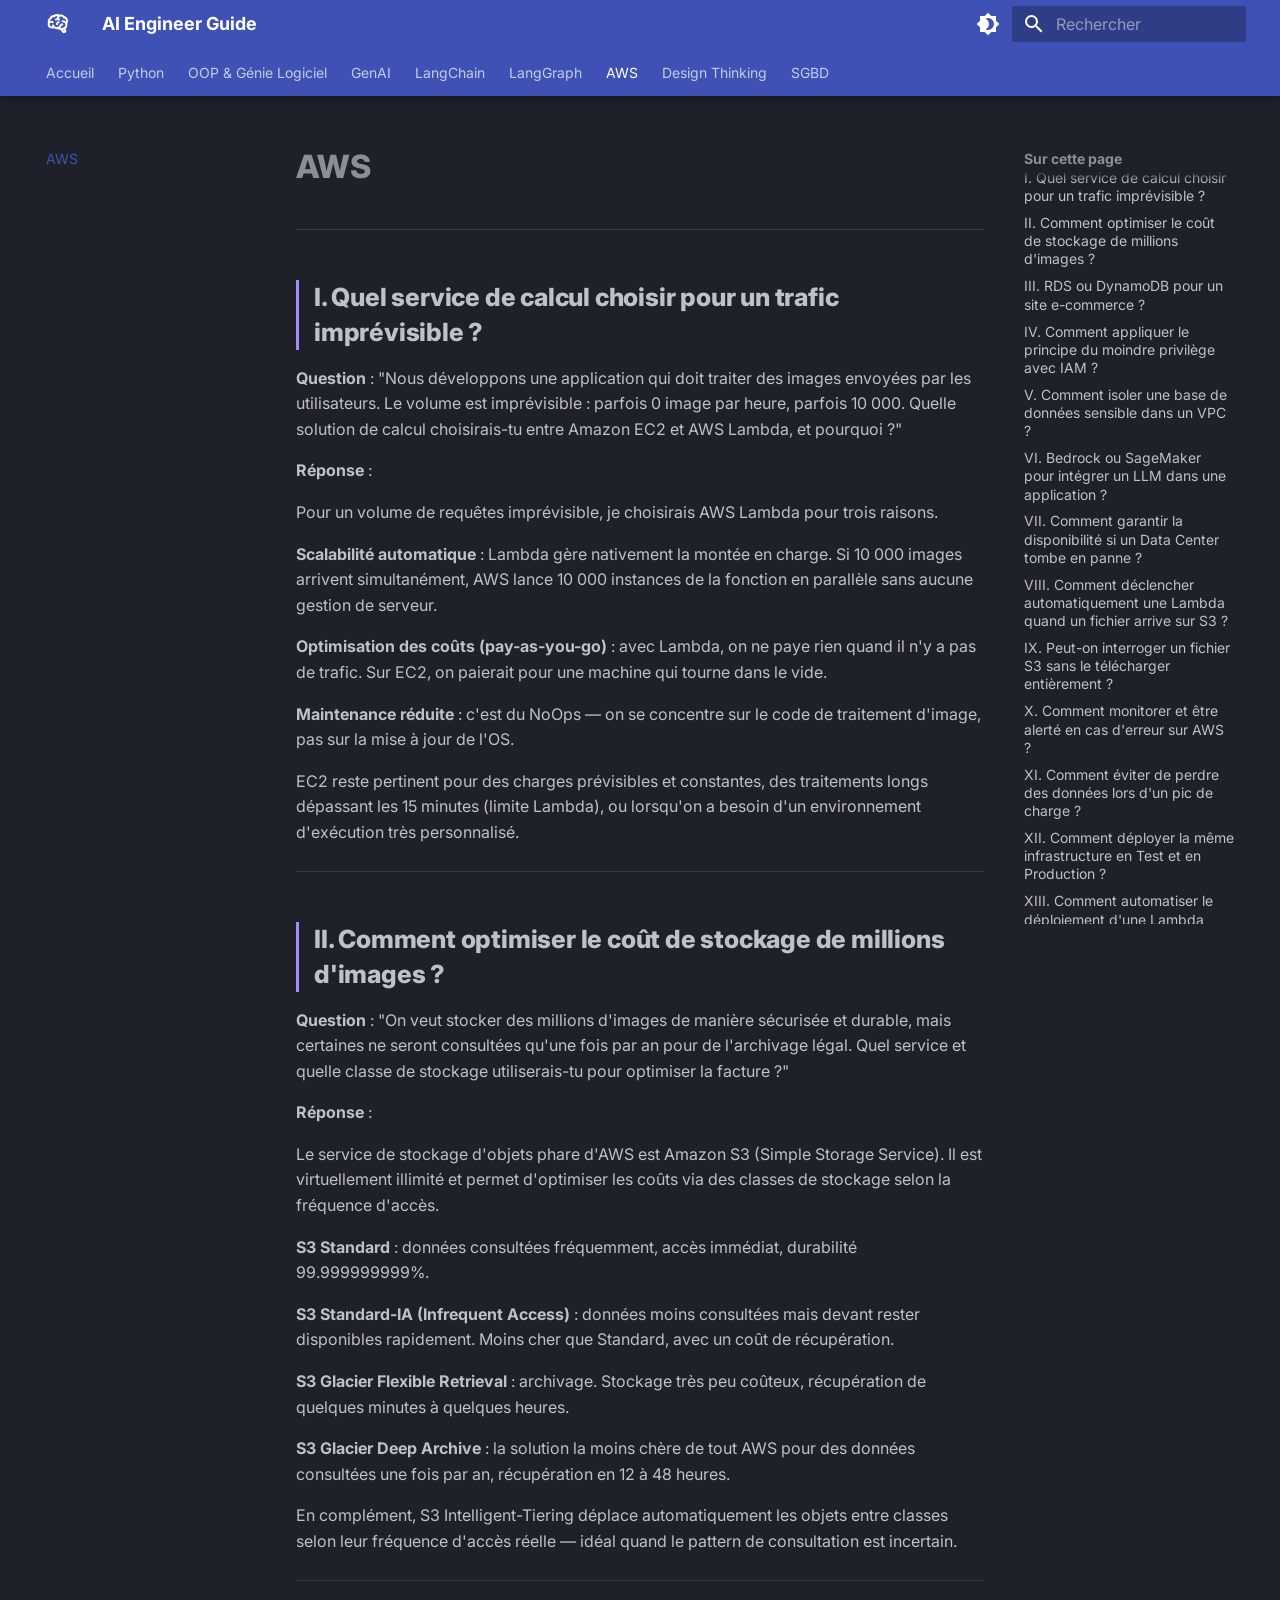
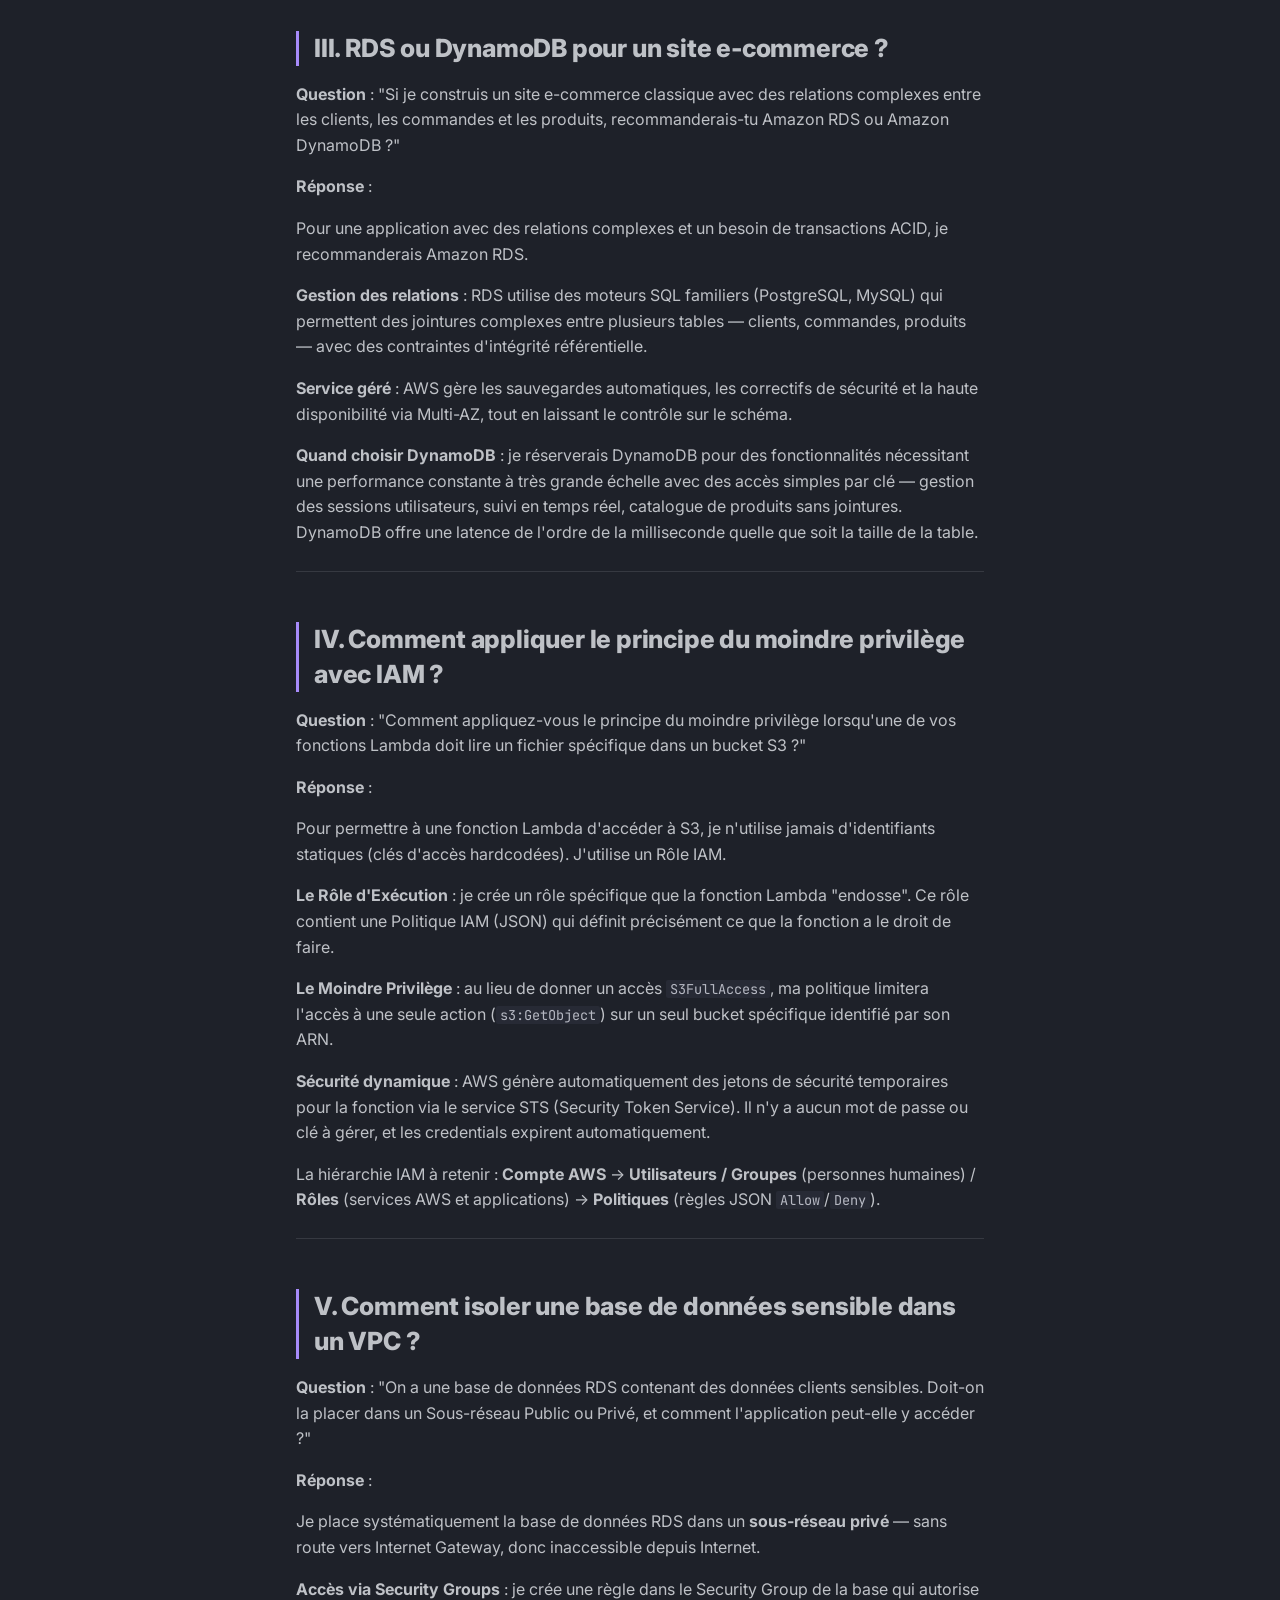
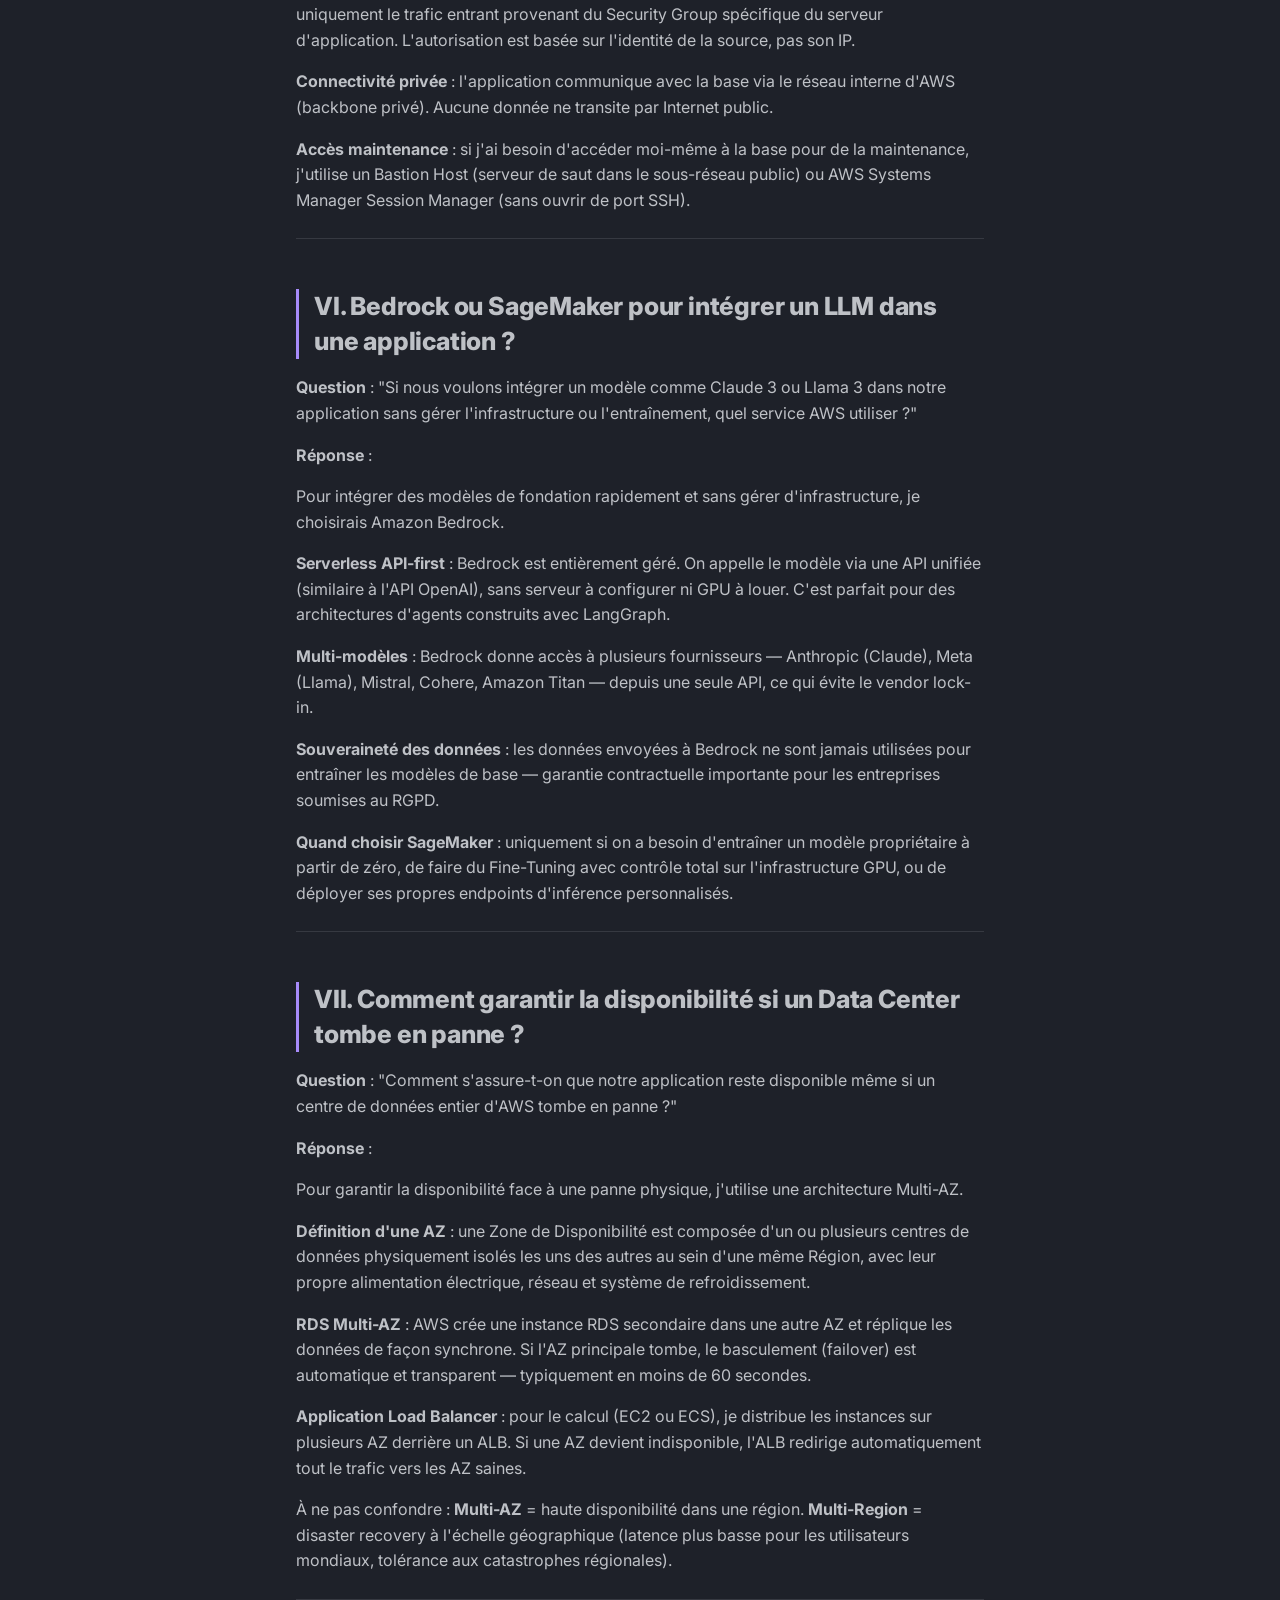
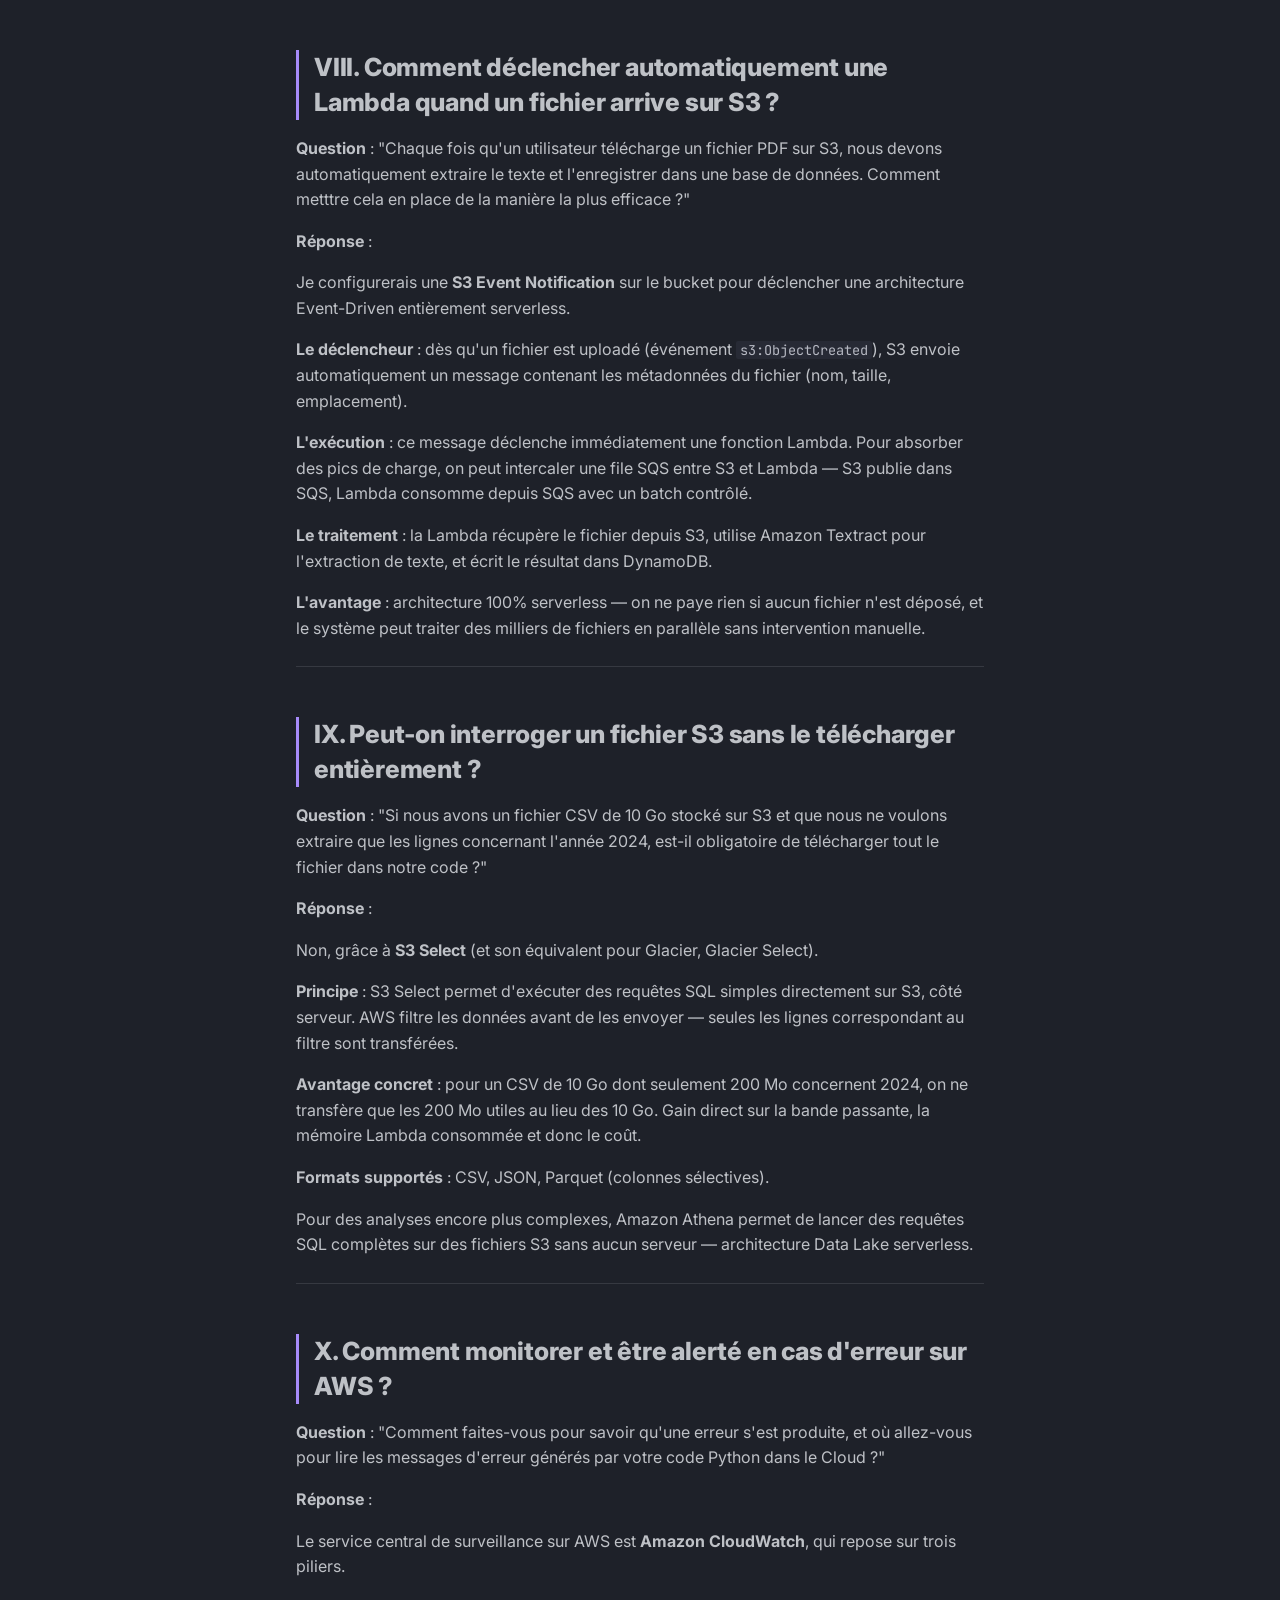
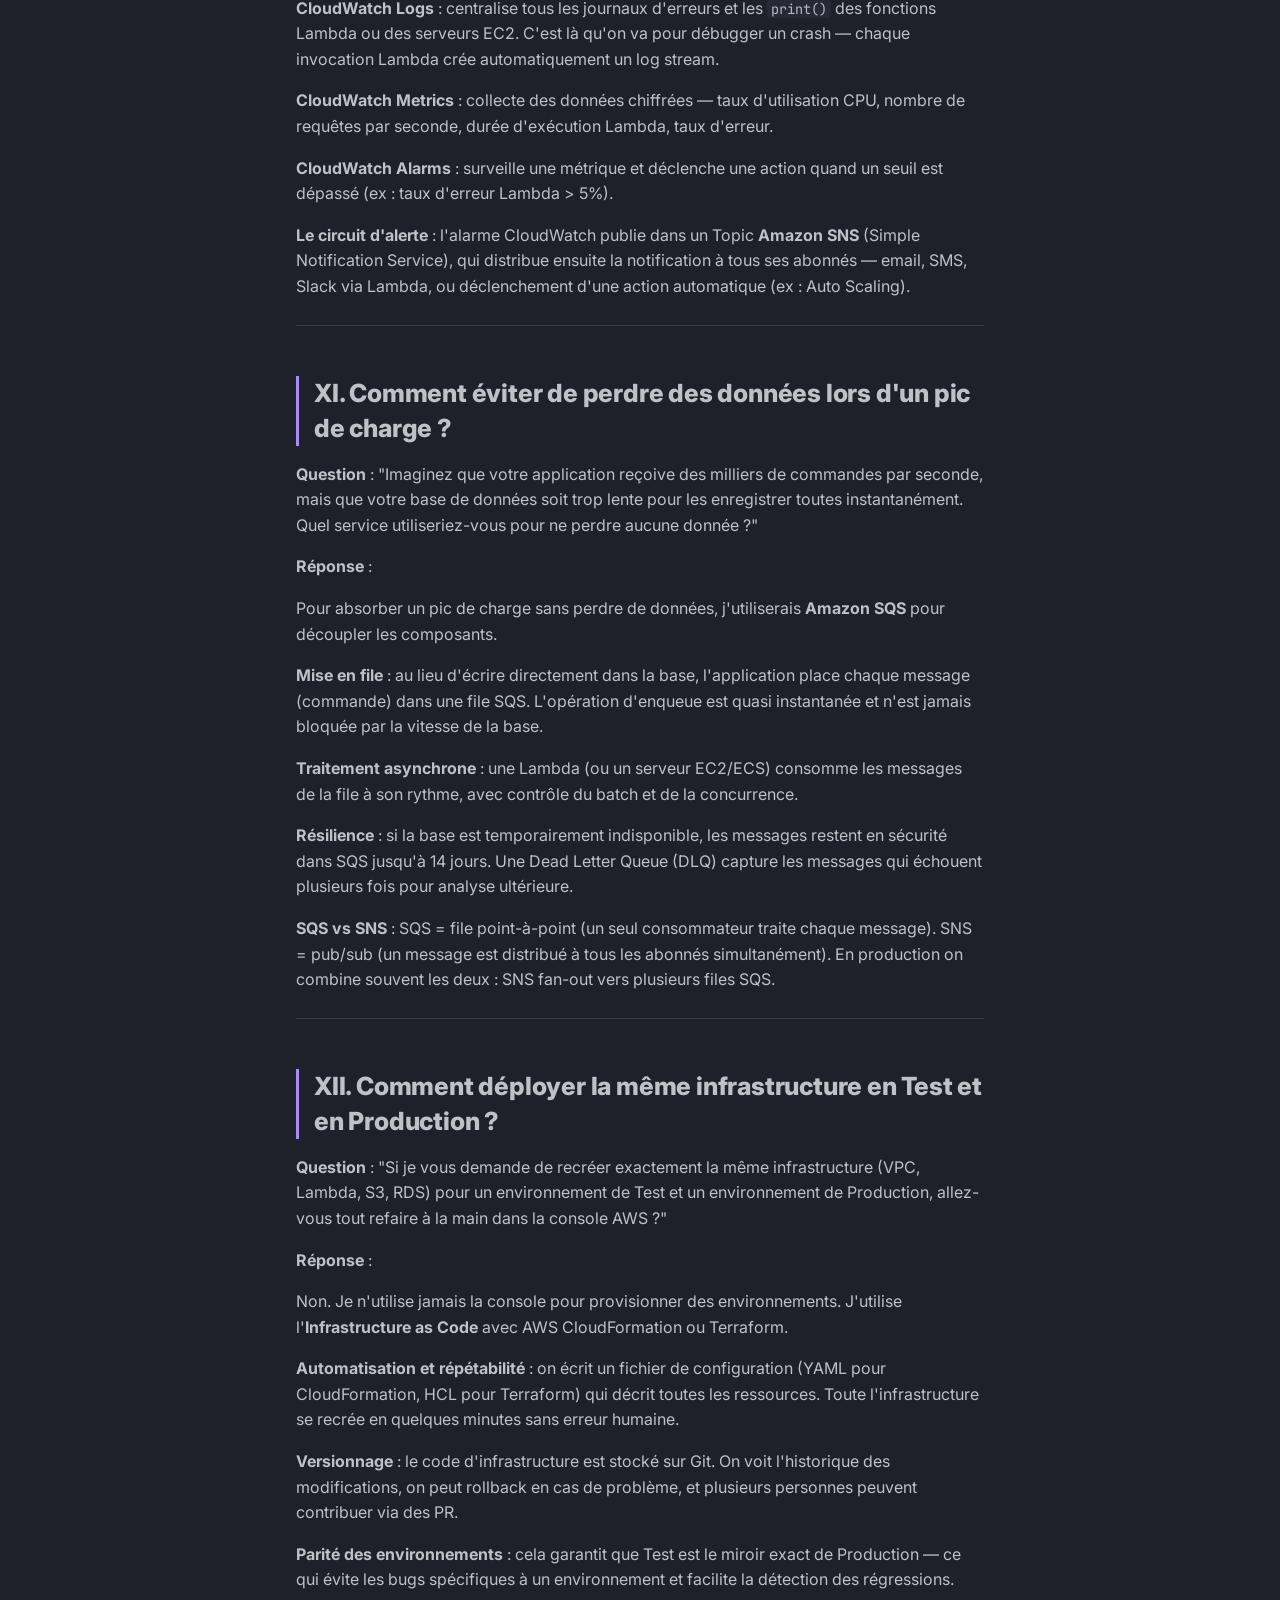
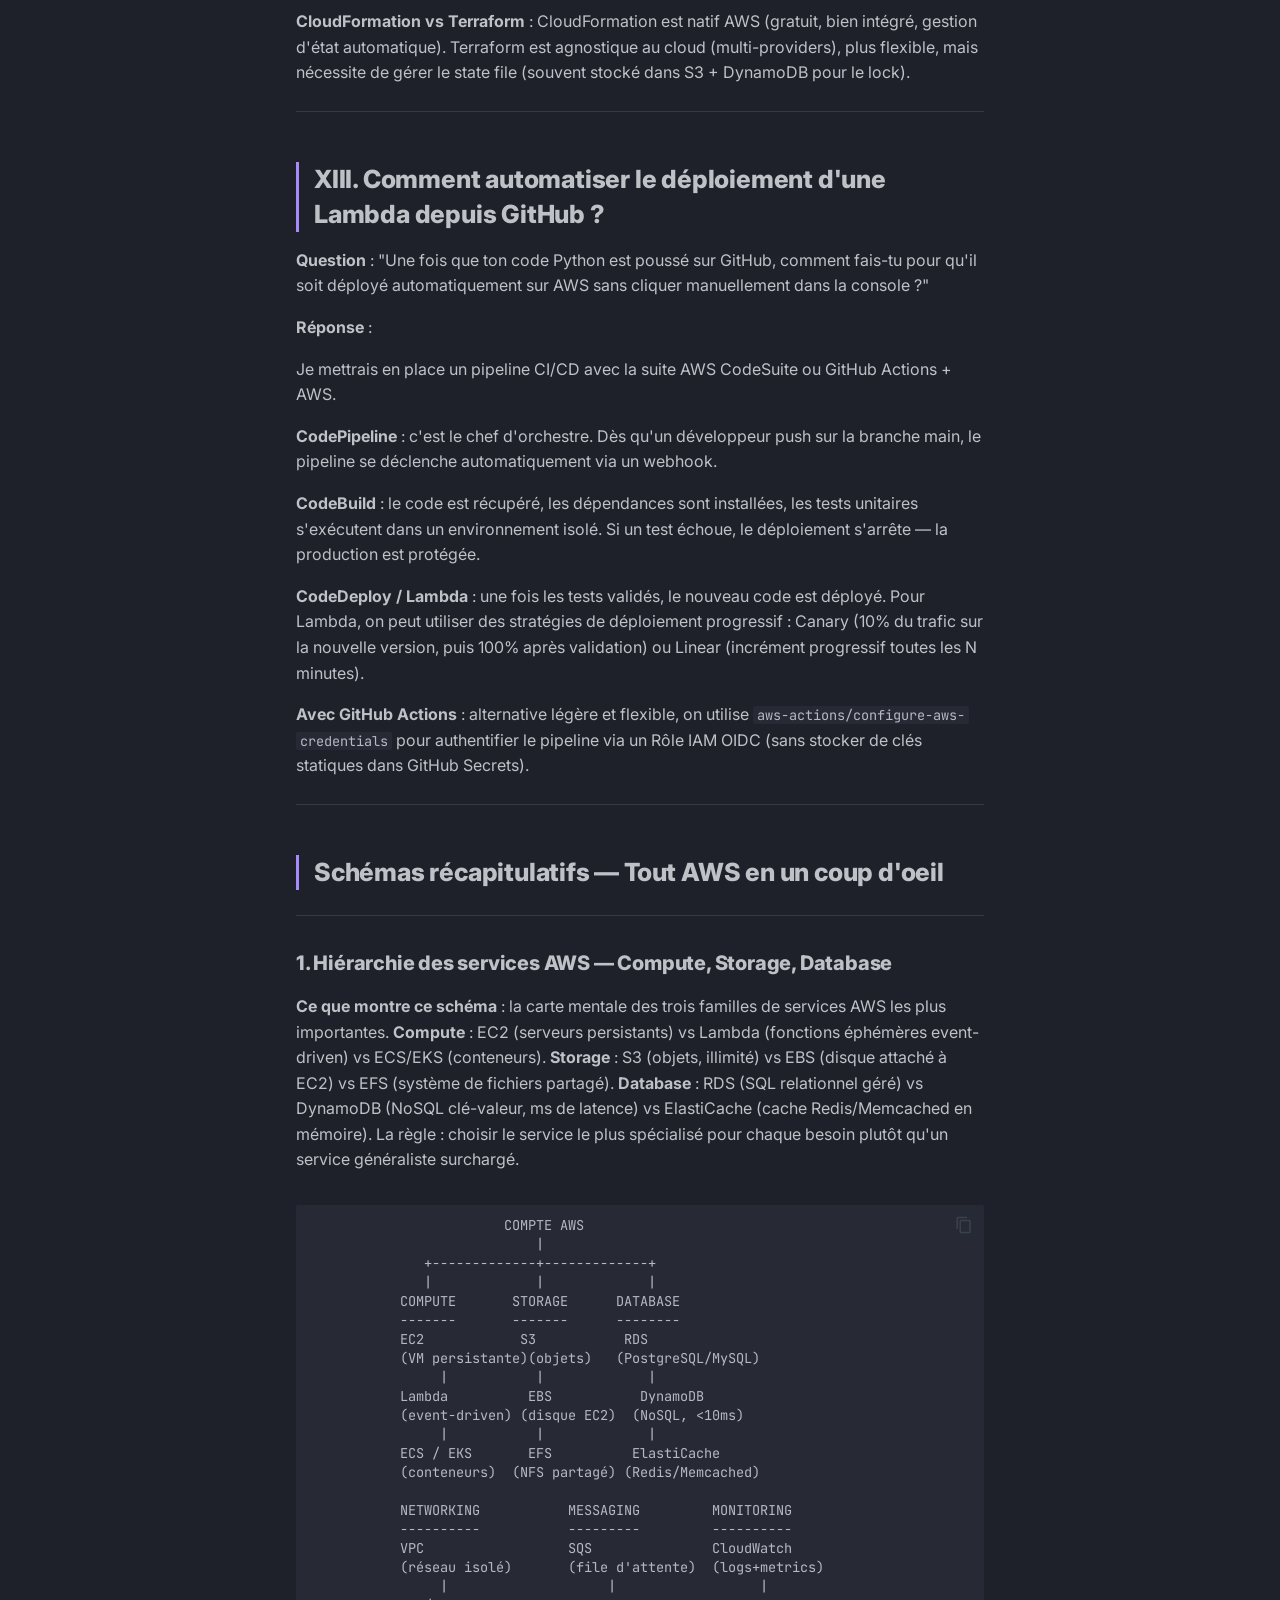
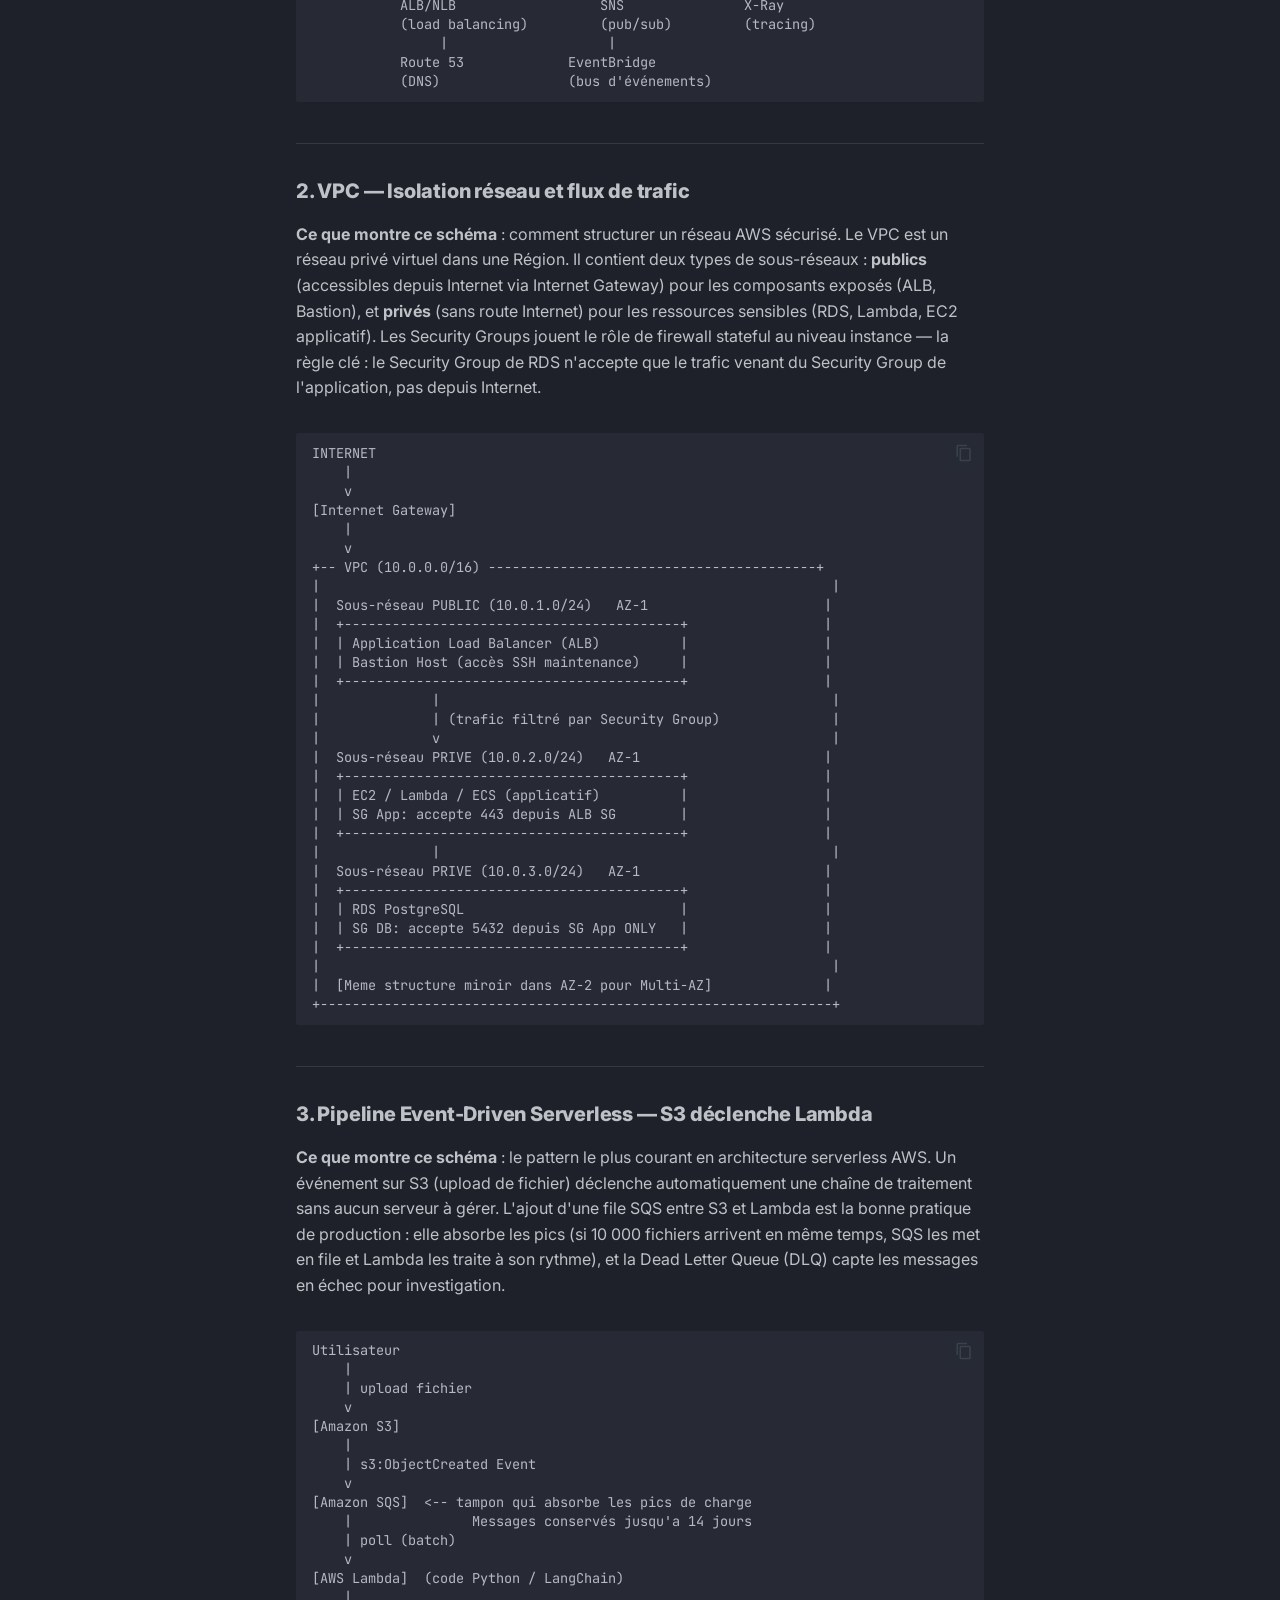
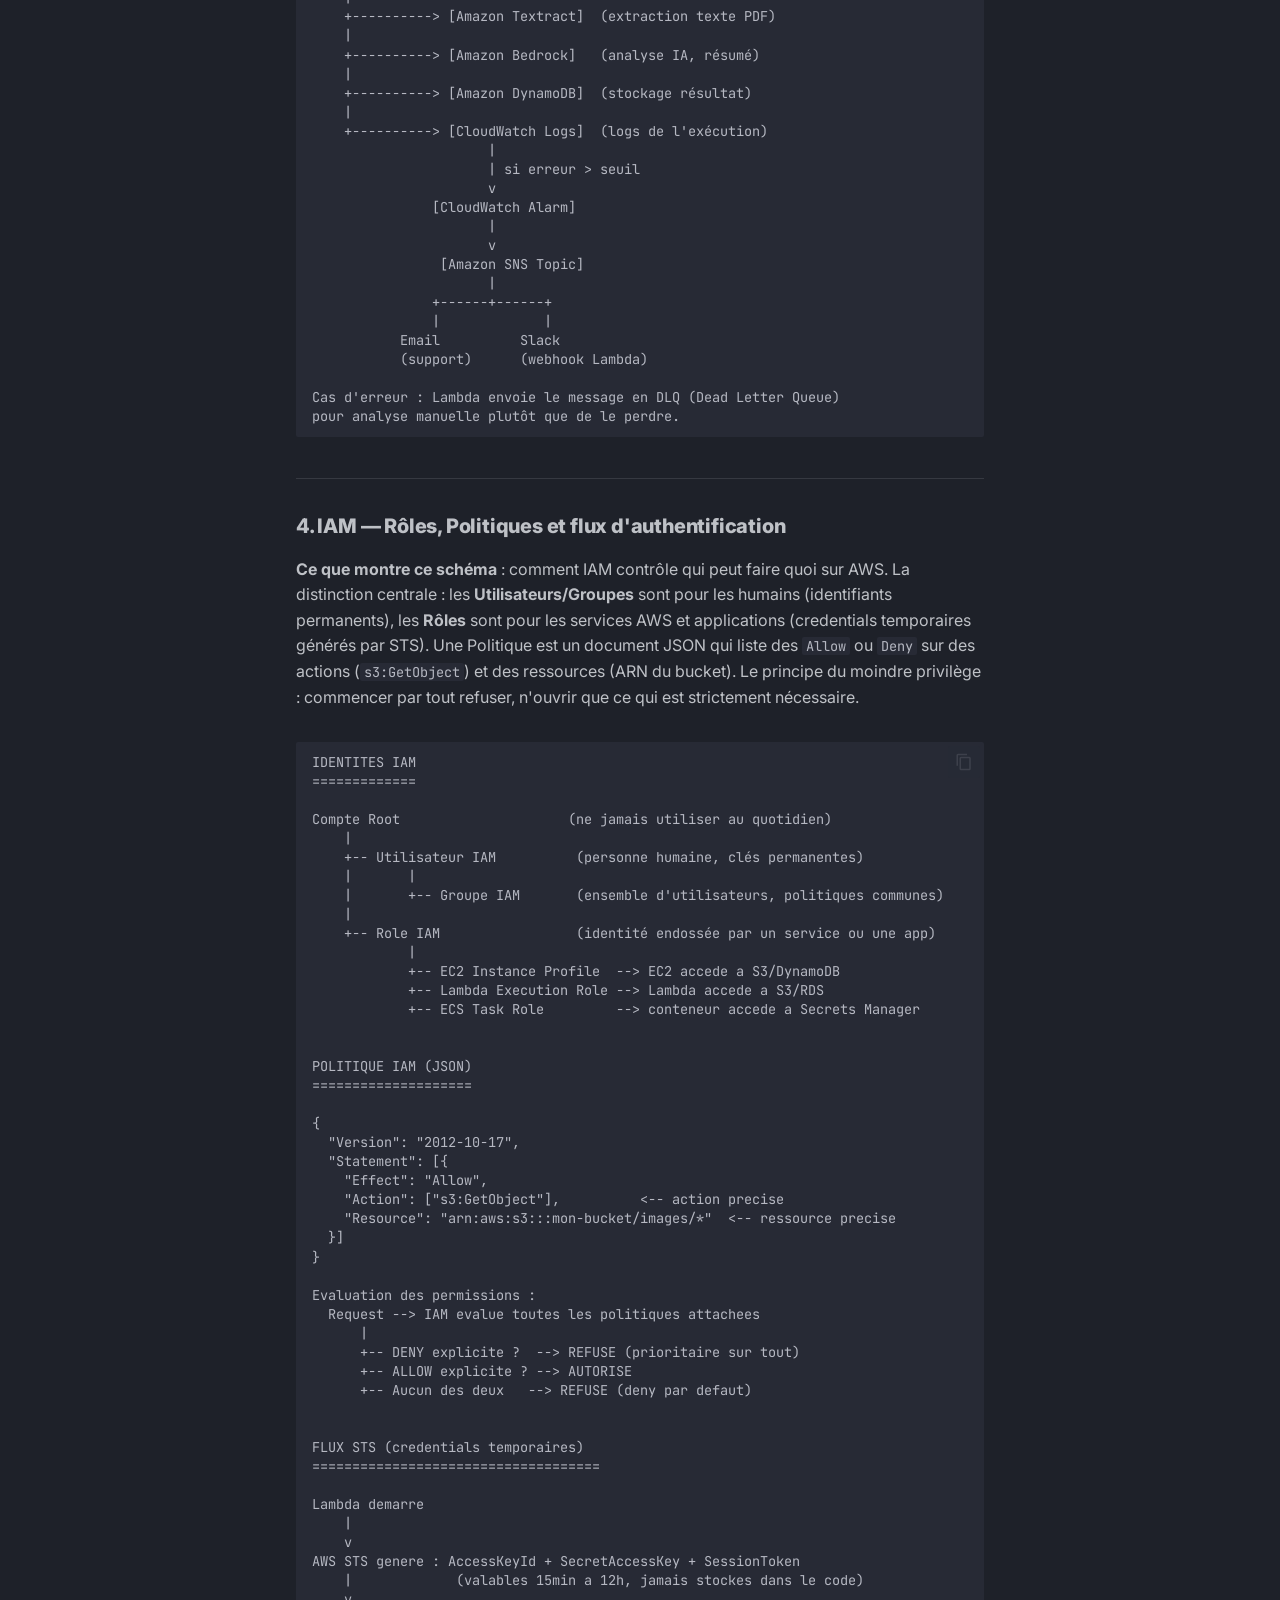
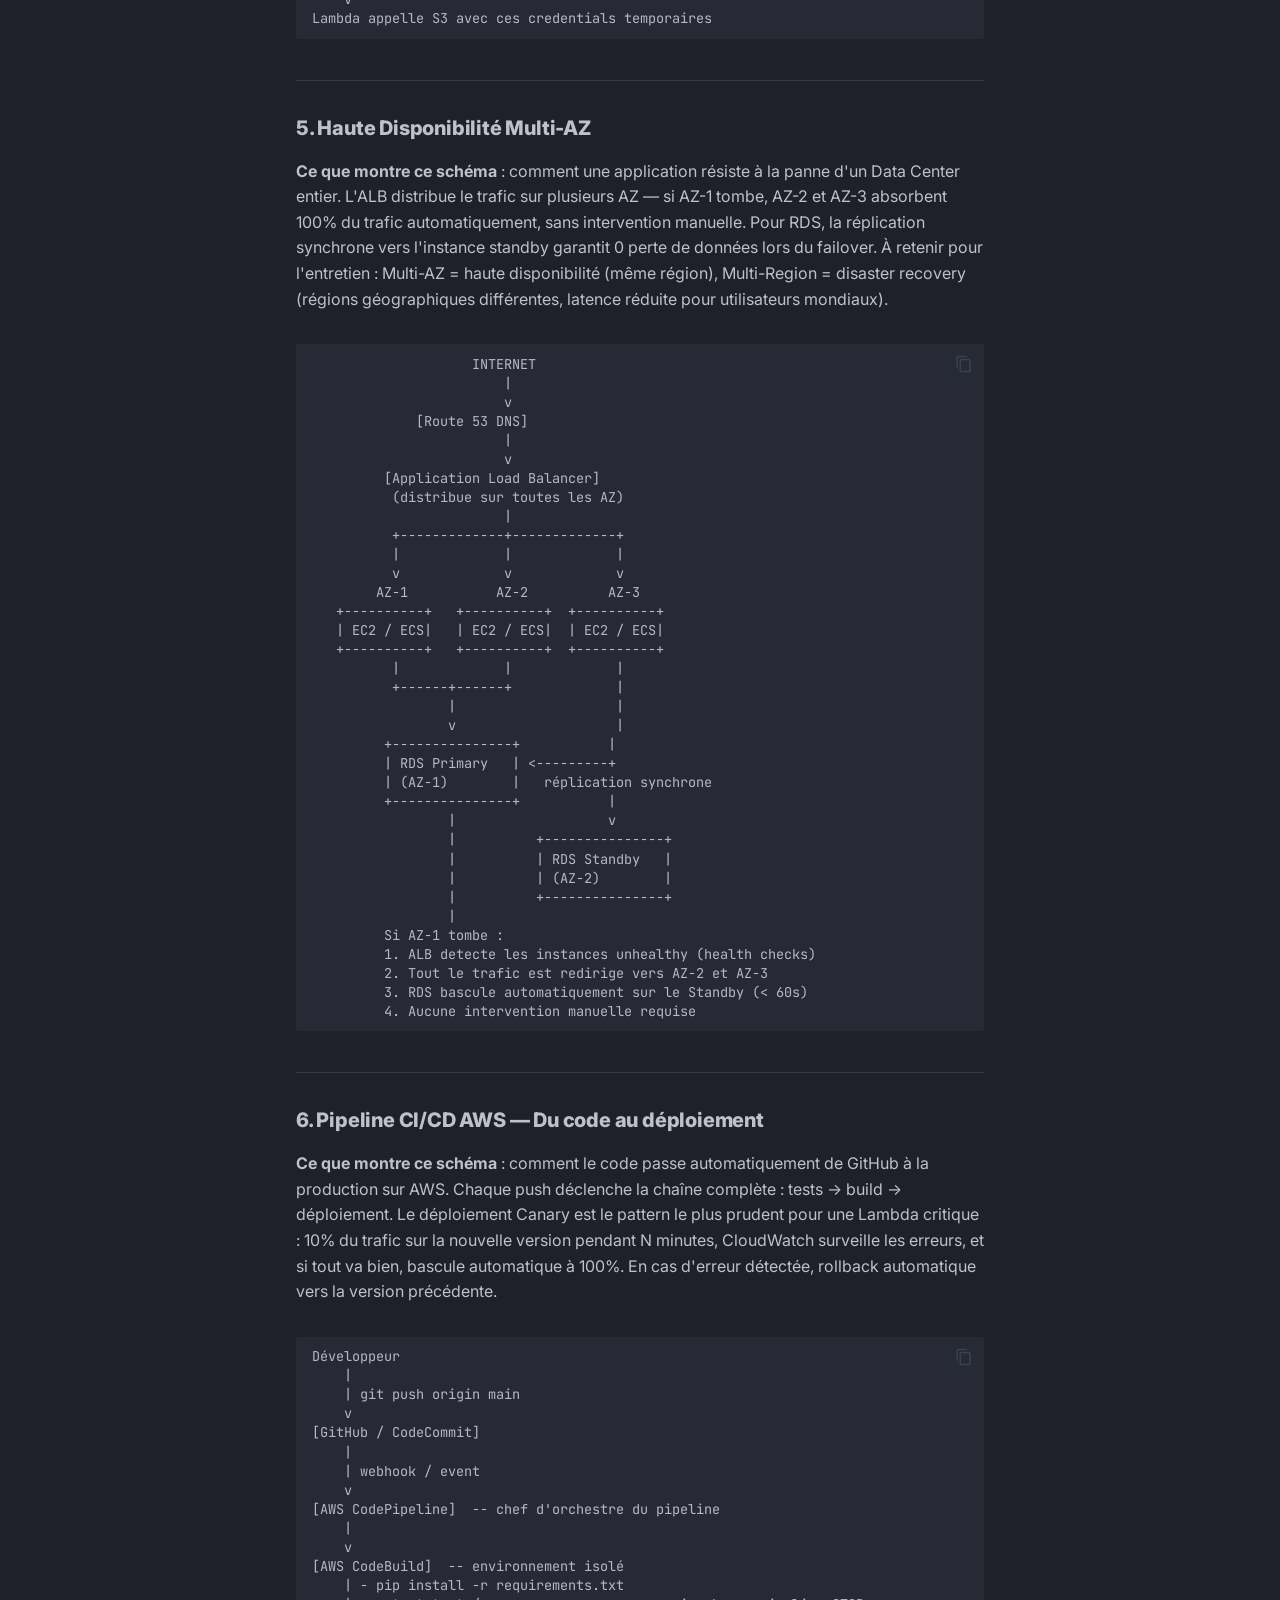
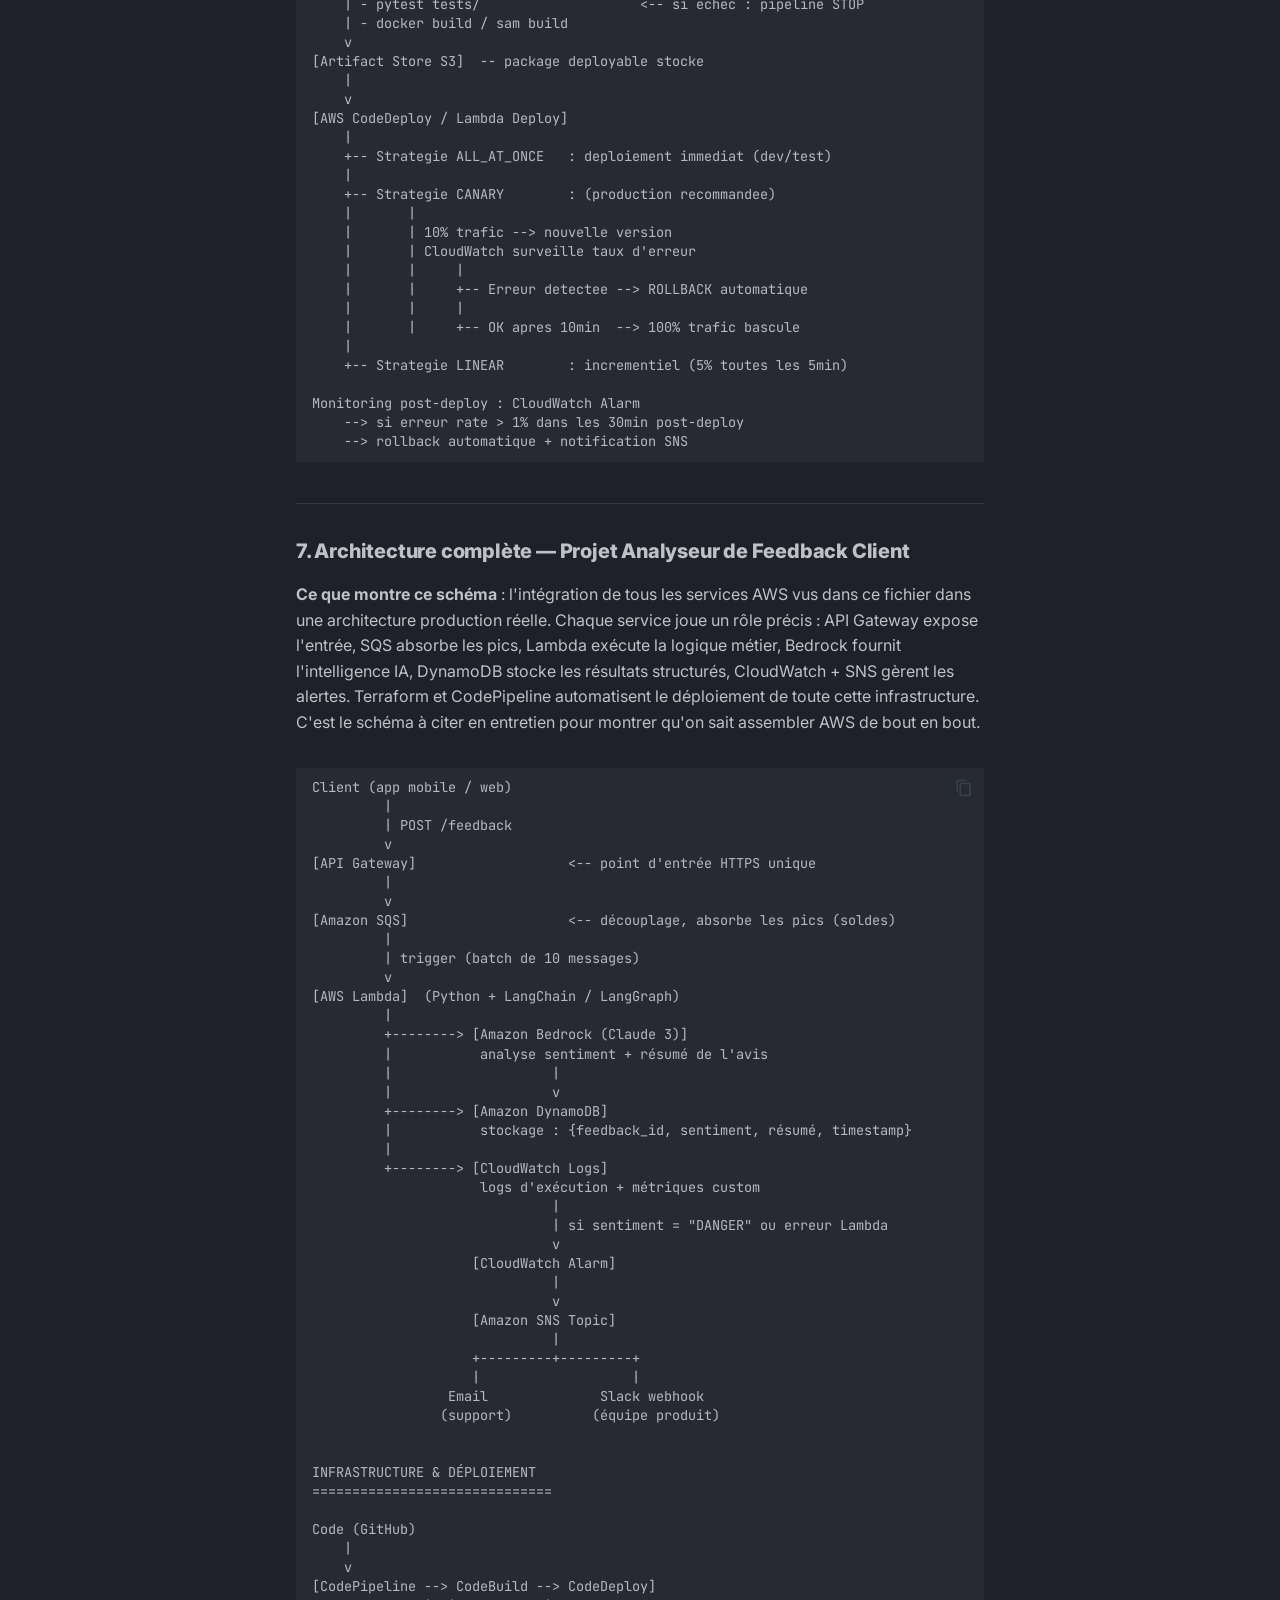
==== aws/index.html @ 9ee31599 "Deployed b4ed48c with MkDocs version: 1.6.1" ====
<!doctype html>
<html lang="fr" class="no-js">
  <head>
    
      <meta charset="utf-8">
      <meta name="viewport" content="width=device-width,initial-scale=1">
      
        <meta name="description" content="Fiches de révision techniques — GenAI, LangChain, LangGraph, AWS, Design Thinking">
      
      
      
      
        <link rel="prev" href="../langgraph/">
      
      
        <link rel="next" href="../design_thinking/">
      
      
        
      
      
      <link rel="icon" href="../assets/images/favicon.png">
      <meta name="generator" content="mkdocs-1.6.1, mkdocs-material-9.7.6">
    
    
      
        <title>AWS - AI Engineer Guide</title>
      
    
    
      <link rel="stylesheet" href="../assets/stylesheets/main.484c7ddc.min.css">
      
        
        <link rel="stylesheet" href="../assets/stylesheets/palette.ab4e12ef.min.css">
      
      


    
    
      
    
    
      
        
        
        <link rel="preconnect" href="https://fonts.gstatic.com" crossorigin>
        <link rel="stylesheet" href="https://fonts.googleapis.com/css?family=Inter:300,300i,400,400i,700,700i%7CJetBrains+Mono:400,400i,700,700i&display=fallback">
        <style>:root{--md-text-font:"Inter";--md-code-font:"JetBrains Mono"}</style>
      
    
    
      <link rel="stylesheet" href="../stylesheets/extra.css">
    
    <script>__md_scope=new URL("..",location),__md_hash=e=>[...e].reduce(((e,_)=>(e<<5)-e+_.charCodeAt(0)),0),__md_get=(e,_=localStorage,t=__md_scope)=>JSON.parse(_.getItem(t.pathname+"."+e)),__md_set=(e,_,t=localStorage,a=__md_scope)=>{try{t.setItem(a.pathname+"."+e,JSON.stringify(_))}catch(e){}}</script>
    
      

    
    
  </head>
  
  
    
    
      
    
    
    
    
    <body dir="ltr" data-md-color-scheme="slate" data-md-color-primary="custom" data-md-color-accent="cyan">
  
    
    <input class="md-toggle" data-md-toggle="drawer" type="checkbox" id="__drawer" autocomplete="off">
    <input class="md-toggle" data-md-toggle="search" type="checkbox" id="__search" autocomplete="off">
    <label class="md-overlay" for="__drawer"></label>
    <div data-md-component="skip">
      
        
        <a href="#aws" class="md-skip">
          Aller au contenu
        </a>
      
    </div>
    <div data-md-component="announce">
      
    </div>
    
    
      

  

<header class="md-header md-header--shadow md-header--lifted" data-md-component="header">
  <nav class="md-header__inner md-grid" aria-label="En-tête">
    <a href=".." title="AI Engineer Guide" class="md-header__button md-logo" aria-label="AI Engineer Guide" data-md-component="logo">
      
  
  <svg xmlns="http://www.w3.org/2000/svg" viewBox="0 0 24 24"><path d="M21.33 12.91c.09 1.55-.62 3.04-1.89 3.95l.77 1.49c.23.45.26.98.06 1.45-.19.47-.58.84-1.06 1l-.79.25a1.687 1.687 0 0 1-1.86-.55L14.44 18c-.89-.15-1.73-.53-2.44-1.1-.5.15-1 .23-1.5.23-.88 0-1.76-.27-2.5-.79-.53.16-1.07.23-1.62.22-.79.01-1.57-.15-2.3-.45a4.1 4.1 0 0 1-2.43-3.61c-.08-.72.04-1.45.35-2.11-.29-.75-.32-1.57-.07-2.33C2.3 7.11 3 6.32 3.87 5.82c.58-1.69 2.21-2.82 4-2.7 1.6-1.5 4.05-1.66 5.83-.37.42-.11.86-.17 1.3-.17 1.36-.03 2.65.57 3.5 1.64 2.04.53 3.5 2.35 3.58 4.47.05 1.11-.25 2.2-.86 3.13.07.36.11.72.11 1.09m-5-1.41c.57.07 1.02.5 1.02 1.07a1 1 0 0 1-1 1h-.63c-.32.9-.88 1.69-1.62 2.29.25.09.51.14.77.21 5.13-.07 4.53-3.2 4.53-3.25a2.59 2.59 0 0 0-2.69-2.49 1 1 0 0 1-1-1 1 1 0 0 1 1-1c1.23.03 2.41.49 3.33 1.3.05-.29.08-.59.08-.89-.06-1.24-.62-2.32-2.87-2.53-1.25-2.96-4.4-1.32-4.4-.4-.03.23.21.72.25.75a1 1 0 0 1 1 1c0 .55-.45 1-1 1-.53-.02-1.03-.22-1.43-.56-.48.31-1.03.5-1.6.56-.57.05-1.04-.35-1.07-.9a.97.97 0 0 1 .88-1.1c.16-.02.94-.14.94-.77 0-.66.25-1.29.68-1.79-.92-.25-1.91.08-2.91 1.29C6.75 5 6 5.25 5.45 7.2 4.5 7.67 4 8 3.78 9c1.08-.22 2.19-.13 3.22.25.5.19.78.75.59 1.29-.19.52-.77.78-1.29.59-.73-.32-1.55-.34-2.3-.06-.32.27-.32.83-.32 1.27 0 .74.37 1.43 1 1.83.53.27 1.12.41 1.71.4q-.225-.39-.39-.81a1.038 1.038 0 0 1 1.96-.68c.4 1.14 1.42 1.92 2.62 2.05 1.37-.07 2.59-.88 3.19-2.13.23-1.38 1.34-1.5 2.56-1.5m2 7.47-.62-1.3-.71.16 1 1.25zm-4.65-8.61a1 1 0 0 0-.91-1.03c-.71-.04-1.4.2-1.93.67-.57.58-.87 1.38-.84 2.19a1 1 0 0 0 1 1c.57 0 1-.45 1-1 0-.27.07-.54.23-.76.12-.1.27-.15.43-.15.55.03 1.02-.38 1.02-.92"/></svg>

    </a>
    <label class="md-header__button md-icon" for="__drawer">
      
      <svg xmlns="http://www.w3.org/2000/svg" viewBox="0 0 24 24"><path d="M3 6h18v2H3zm0 5h18v2H3zm0 5h18v2H3z"/></svg>
    </label>
    <div class="md-header__title" data-md-component="header-title">
      <div class="md-header__ellipsis">
        <div class="md-header__topic">
          <span class="md-ellipsis">
            AI Engineer Guide
          </span>
        </div>
        <div class="md-header__topic" data-md-component="header-topic">
          <span class="md-ellipsis">
            
              AWS
            
          </span>
        </div>
      </div>
    </div>
    
      
        <form class="md-header__option" data-md-component="palette">
  
    
    
    
    <input class="md-option" data-md-color-media="" data-md-color-scheme="slate" data-md-color-primary="custom" data-md-color-accent="cyan"  aria-label="Passer en mode clair"  type="radio" name="__palette" id="__palette_0">
    
      <label class="md-header__button md-icon" title="Passer en mode clair" for="__palette_1" hidden>
        <svg xmlns="http://www.w3.org/2000/svg" viewBox="0 0 24 24"><path d="M12 18c-.89 0-1.74-.2-2.5-.55C11.56 16.5 13 14.42 13 12s-1.44-4.5-3.5-5.45C10.26 6.2 11.11 6 12 6a6 6 0 0 1 6 6 6 6 0 0 1-6 6m8-9.31V4h-4.69L12 .69 8.69 4H4v4.69L.69 12 4 15.31V20h4.69L12 23.31 15.31 20H20v-4.69L23.31 12z"/></svg>
      </label>
    
  
    
    
    
    <input class="md-option" data-md-color-media="" data-md-color-scheme="default" data-md-color-primary="custom" data-md-color-accent="deep-purple"  aria-label="Passer en mode sombre"  type="radio" name="__palette" id="__palette_1">
    
      <label class="md-header__button md-icon" title="Passer en mode sombre" for="__palette_0" hidden>
        <svg xmlns="http://www.w3.org/2000/svg" viewBox="0 0 24 24"><path d="M12 8a4 4 0 0 0-4 4 4 4 0 0 0 4 4 4 4 0 0 0 4-4 4 4 0 0 0-4-4m0 10a6 6 0 0 1-6-6 6 6 0 0 1 6-6 6 6 0 0 1 6 6 6 6 0 0 1-6 6m8-9.31V4h-4.69L12 .69 8.69 4H4v4.69L.69 12 4 15.31V20h4.69L12 23.31 15.31 20H20v-4.69L23.31 12z"/></svg>
      </label>
    
  
</form>
      
    
    
      <script>var palette=__md_get("__palette");if(palette&&palette.color){if("(prefers-color-scheme)"===palette.color.media){var media=matchMedia("(prefers-color-scheme: light)"),input=document.querySelector(media.matches?"[data-md-color-media='(prefers-color-scheme: light)']":"[data-md-color-media='(prefers-color-scheme: dark)']");palette.color.media=input.getAttribute("data-md-color-media"),palette.color.scheme=input.getAttribute("data-md-color-scheme"),palette.color.primary=input.getAttribute("data-md-color-primary"),palette.color.accent=input.getAttribute("data-md-color-accent")}for(var[key,value]of Object.entries(palette.color))document.body.setAttribute("data-md-color-"+key,value)}</script>
    
    
    
      
      
        <label class="md-header__button md-icon" for="__search">
          
          <svg xmlns="http://www.w3.org/2000/svg" viewBox="0 0 24 24"><path d="M9.5 3A6.5 6.5 0 0 1 16 9.5c0 1.61-.59 3.09-1.56 4.23l.27.27h.79l5 5-1.5 1.5-5-5v-.79l-.27-.27A6.52 6.52 0 0 1 9.5 16 6.5 6.5 0 0 1 3 9.5 6.5 6.5 0 0 1 9.5 3m0 2C7 5 5 7 5 9.5S7 14 9.5 14 14 12 14 9.5 12 5 9.5 5"/></svg>
        </label>
        <div class="md-search" data-md-component="search" role="dialog">
  <label class="md-search__overlay" for="__search"></label>
  <div class="md-search__inner" role="search">
    <form class="md-search__form" name="search">
      <input type="text" class="md-search__input" name="query" aria-label="Rechercher" placeholder="Rechercher" autocapitalize="off" autocorrect="off" autocomplete="off" spellcheck="false" data-md-component="search-query" required>
      <label class="md-search__icon md-icon" for="__search">
        
        <svg xmlns="http://www.w3.org/2000/svg" viewBox="0 0 24 24"><path d="M9.5 3A6.5 6.5 0 0 1 16 9.5c0 1.61-.59 3.09-1.56 4.23l.27.27h.79l5 5-1.5 1.5-5-5v-.79l-.27-.27A6.52 6.52 0 0 1 9.5 16 6.5 6.5 0 0 1 3 9.5 6.5 6.5 0 0 1 9.5 3m0 2C7 5 5 7 5 9.5S7 14 9.5 14 14 12 14 9.5 12 5 9.5 5"/></svg>
        
        <svg xmlns="http://www.w3.org/2000/svg" viewBox="0 0 24 24"><path d="M20 11v2H8l5.5 5.5-1.42 1.42L4.16 12l7.92-7.92L13.5 5.5 8 11z"/></svg>
      </label>
      <nav class="md-search__options" aria-label="Recherche">
        
          <a href="javascript:void(0)" class="md-search__icon md-icon" title="Partager" aria-label="Partager" data-clipboard data-clipboard-text="" data-md-component="search-share" tabindex="-1">
            
            <svg xmlns="http://www.w3.org/2000/svg" viewBox="0 0 24 24"><path d="M18 16.08c-.76 0-1.44.3-1.96.77L8.91 12.7c.05-.23.09-.46.09-.7s-.04-.47-.09-.7l7.05-4.11c.54.5 1.25.81 2.04.81a3 3 0 0 0 3-3 3 3 0 0 0-3-3 3 3 0 0 0-3 3c0 .24.04.47.09.7L8.04 9.81C7.5 9.31 6.79 9 6 9a3 3 0 0 0-3 3 3 3 0 0 0 3 3c.79 0 1.5-.31 2.04-.81l7.12 4.15c-.05.21-.08.43-.08.66 0 1.61 1.31 2.91 2.92 2.91s2.92-1.3 2.92-2.91A2.92 2.92 0 0 0 18 16.08"/></svg>
          </a>
        
        <button type="reset" class="md-search__icon md-icon" title="Effacer" aria-label="Effacer" tabindex="-1">
          
          <svg xmlns="http://www.w3.org/2000/svg" viewBox="0 0 24 24"><path d="M19 6.41 17.59 5 12 10.59 6.41 5 5 6.41 10.59 12 5 17.59 6.41 19 12 13.41 17.59 19 19 17.59 13.41 12z"/></svg>
        </button>
      </nav>
      
        <div class="md-search__suggest" data-md-component="search-suggest"></div>
      
    </form>
    <div class="md-search__output">
      <div class="md-search__scrollwrap" tabindex="0" data-md-scrollfix>
        <div class="md-search-result" data-md-component="search-result">
          <div class="md-search-result__meta">
            Initialisation de la recherche
          </div>
          <ol class="md-search-result__list" role="presentation"></ol>
        </div>
      </div>
    </div>
  </div>
</div>
      
    
    
  </nav>
  
    
      
<nav class="md-tabs" aria-label="Onglets" data-md-component="tabs">
  <div class="md-grid">
    <ul class="md-tabs__list">
      
        
  
  
  
  
    <li class="md-tabs__item">
      <a href=".." class="md-tabs__link">
        
  
  
    
  
  Accueil

      </a>
    </li>
  

      
        
  
  
  
  
    <li class="md-tabs__item">
      <a href="../python/" class="md-tabs__link">
        
  
  
    
  
  Python

      </a>
    </li>
  

      
        
  
  
  
  
    <li class="md-tabs__item">
      <a href="../oop/" class="md-tabs__link">
        
  
  
    
  
  OOP & Génie Logiciel

      </a>
    </li>
  

      
        
  
  
  
  
    <li class="md-tabs__item">
      <a href="../gen_ai/" class="md-tabs__link">
        
  
  
    
  
  GenAI

      </a>
    </li>
  

      
        
  
  
  
  
    <li class="md-tabs__item">
      <a href="../langchain/" class="md-tabs__link">
        
  
  
    
  
  LangChain

      </a>
    </li>
  

      
        
  
  
  
  
    <li class="md-tabs__item">
      <a href="../langgraph/" class="md-tabs__link">
        
  
  
    
  
  LangGraph

      </a>
    </li>
  

      
        
  
  
  
    
  
  
    <li class="md-tabs__item md-tabs__item--active">
      <a href="./" class="md-tabs__link">
        
  
  
    
  
  AWS

      </a>
    </li>
  

      
        
  
  
  
  
    <li class="md-tabs__item">
      <a href="../design_thinking/" class="md-tabs__link">
        
  
  
    
  
  Design Thinking

      </a>
    </li>
  

      
        
  
  
  
  
    <li class="md-tabs__item">
      <a href="../sgbd/" class="md-tabs__link">
        
  
  
    
  
  SGBD

      </a>
    </li>
  

      
    </ul>
  </div>
</nav>
    
  
</header>
    
    <div class="md-container" data-md-component="container">
      
      
        
      
      <main class="md-main" data-md-component="main">
        <div class="md-main__inner md-grid">
          
            
              
              <div class="md-sidebar md-sidebar--primary" data-md-component="sidebar" data-md-type="navigation" >
                <div class="md-sidebar__scrollwrap">
                  <div class="md-sidebar__inner">
                    


  


<nav class="md-nav md-nav--primary md-nav--lifted" aria-label="Navigation" data-md-level="0">
  <label class="md-nav__title" for="__drawer">
    <a href=".." title="AI Engineer Guide" class="md-nav__button md-logo" aria-label="AI Engineer Guide" data-md-component="logo">
      
  
  <svg xmlns="http://www.w3.org/2000/svg" viewBox="0 0 24 24"><path d="M21.33 12.91c.09 1.55-.62 3.04-1.89 3.95l.77 1.49c.23.45.26.98.06 1.45-.19.47-.58.84-1.06 1l-.79.25a1.687 1.687 0 0 1-1.86-.55L14.44 18c-.89-.15-1.73-.53-2.44-1.1-.5.15-1 .23-1.5.23-.88 0-1.76-.27-2.5-.79-.53.16-1.07.23-1.62.22-.79.01-1.57-.15-2.3-.45a4.1 4.1 0 0 1-2.43-3.61c-.08-.72.04-1.45.35-2.11-.29-.75-.32-1.57-.07-2.33C2.3 7.11 3 6.32 3.87 5.82c.58-1.69 2.21-2.82 4-2.7 1.6-1.5 4.05-1.66 5.83-.37.42-.11.86-.17 1.3-.17 1.36-.03 2.65.57 3.5 1.64 2.04.53 3.5 2.35 3.58 4.47.05 1.11-.25 2.2-.86 3.13.07.36.11.72.11 1.09m-5-1.41c.57.07 1.02.5 1.02 1.07a1 1 0 0 1-1 1h-.63c-.32.9-.88 1.69-1.62 2.29.25.09.51.14.77.21 5.13-.07 4.53-3.2 4.53-3.25a2.59 2.59 0 0 0-2.69-2.49 1 1 0 0 1-1-1 1 1 0 0 1 1-1c1.23.03 2.41.49 3.33 1.3.05-.29.08-.59.08-.89-.06-1.24-.62-2.32-2.87-2.53-1.25-2.96-4.4-1.32-4.4-.4-.03.23.21.72.25.75a1 1 0 0 1 1 1c0 .55-.45 1-1 1-.53-.02-1.03-.22-1.43-.56-.48.31-1.03.5-1.6.56-.57.05-1.04-.35-1.07-.9a.97.97 0 0 1 .88-1.1c.16-.02.94-.14.94-.77 0-.66.25-1.29.68-1.79-.92-.25-1.91.08-2.91 1.29C6.75 5 6 5.25 5.45 7.2 4.5 7.67 4 8 3.78 9c1.08-.22 2.19-.13 3.22.25.5.19.78.75.59 1.29-.19.52-.77.78-1.29.59-.73-.32-1.55-.34-2.3-.06-.32.27-.32.83-.32 1.27 0 .74.37 1.43 1 1.83.53.27 1.12.41 1.71.4q-.225-.39-.39-.81a1.038 1.038 0 0 1 1.96-.68c.4 1.14 1.42 1.92 2.62 2.05 1.37-.07 2.59-.88 3.19-2.13.23-1.38 1.34-1.5 2.56-1.5m2 7.47-.62-1.3-.71.16 1 1.25zm-4.65-8.61a1 1 0 0 0-.91-1.03c-.71-.04-1.4.2-1.93.67-.57.58-.87 1.38-.84 2.19a1 1 0 0 0 1 1c.57 0 1-.45 1-1 0-.27.07-.54.23-.76.12-.1.27-.15.43-.15.55.03 1.02-.38 1.02-.92"/></svg>

    </a>
    AI Engineer Guide
  </label>
  
  <ul class="md-nav__list" data-md-scrollfix>
    
      
      
  
  
  
  
    <li class="md-nav__item">
      <a href=".." class="md-nav__link">
        
  
  
  <span class="md-ellipsis">
    
  
    Accueil
  

    
  </span>
  
  

      </a>
    </li>
  

    
      
      
  
  
  
  
    <li class="md-nav__item">
      <a href="../python/" class="md-nav__link">
        
  
  
  <span class="md-ellipsis">
    
  
    Python
  

    
  </span>
  
  

      </a>
    </li>
  

    
      
      
  
  
  
  
    <li class="md-nav__item">
      <a href="../oop/" class="md-nav__link">
        
  
  
  <span class="md-ellipsis">
    
  
    OOP & Génie Logiciel
  

    
  </span>
  
  

      </a>
    </li>
  

    
      
      
  
  
  
  
    <li class="md-nav__item">
      <a href="../gen_ai/" class="md-nav__link">
        
  
  
  <span class="md-ellipsis">
    
  
    GenAI
  

    
  </span>
  
  

      </a>
    </li>
  

    
      
      
  
  
  
  
    <li class="md-nav__item">
      <a href="../langchain/" class="md-nav__link">
        
  
  
  <span class="md-ellipsis">
    
  
    LangChain
  

    
  </span>
  
  

      </a>
    </li>
  

    
      
      
  
  
  
  
    <li class="md-nav__item">
      <a href="../langgraph/" class="md-nav__link">
        
  
  
  <span class="md-ellipsis">
    
  
    LangGraph
  

    
  </span>
  
  

      </a>
    </li>
  

    
      
      
  
  
    
  
  
  
    <li class="md-nav__item md-nav__item--active">
      
      <input class="md-nav__toggle md-toggle" type="checkbox" id="__toc">
      
      
        
      
      
        <label class="md-nav__link md-nav__link--active" for="__toc">
          
  
  
  <span class="md-ellipsis">
    
  
    AWS
  

    
  </span>
  
  

          <span class="md-nav__icon md-icon"></span>
        </label>
      
      <a href="./" class="md-nav__link md-nav__link--active">
        
  
  
  <span class="md-ellipsis">
    
  
    AWS
  

    
  </span>
  
  

      </a>
      
        

  

<nav class="md-nav md-nav--secondary" aria-label="Sur cette page">
  
  
  
    
  
  
    <label class="md-nav__title" for="__toc">
      <span class="md-nav__icon md-icon"></span>
      Sur cette page
    </label>
    <ul class="md-nav__list" data-md-component="toc" data-md-scrollfix>
      
        <li class="md-nav__item">
  <a href="#i-quel-service-de-calcul-choisir-pour-un-trafic-imprevisible" class="md-nav__link">
    <span class="md-ellipsis">
      
        I. Quel service de calcul choisir pour un trafic imprévisible ?
      
    </span>
  </a>
  
</li>
      
        <li class="md-nav__item">
  <a href="#ii-comment-optimiser-le-cout-de-stockage-de-millions-dimages" class="md-nav__link">
    <span class="md-ellipsis">
      
        II. Comment optimiser le coût de stockage de millions d'images ?
      
    </span>
  </a>
  
</li>
      
        <li class="md-nav__item">
  <a href="#iii-rds-ou-dynamodb-pour-un-site-e-commerce" class="md-nav__link">
    <span class="md-ellipsis">
      
        III. RDS ou DynamoDB pour un site e-commerce ?
      
    </span>
  </a>
  
</li>
      
        <li class="md-nav__item">
  <a href="#iv-comment-appliquer-le-principe-du-moindre-privilege-avec-iam" class="md-nav__link">
    <span class="md-ellipsis">
      
        IV. Comment appliquer le principe du moindre privilège avec IAM ?
      
    </span>
  </a>
  
</li>
      
        <li class="md-nav__item">
  <a href="#v-comment-isoler-une-base-de-donnees-sensible-dans-un-vpc" class="md-nav__link">
    <span class="md-ellipsis">
      
        V. Comment isoler une base de données sensible dans un VPC ?
      
    </span>
  </a>
  
</li>
      
        <li class="md-nav__item">
  <a href="#vi-bedrock-ou-sagemaker-pour-integrer-un-llm-dans-une-application" class="md-nav__link">
    <span class="md-ellipsis">
      
        VI. Bedrock ou SageMaker pour intégrer un LLM dans une application ?
      
    </span>
  </a>
  
</li>
      
        <li class="md-nav__item">
  <a href="#vii-comment-garantir-la-disponibilite-si-un-data-center-tombe-en-panne" class="md-nav__link">
    <span class="md-ellipsis">
      
        VII. Comment garantir la disponibilité si un Data Center tombe en panne ?
      
    </span>
  </a>
  
</li>
      
        <li class="md-nav__item">
  <a href="#viii-comment-declencher-automatiquement-une-lambda-quand-un-fichier-arrive-sur-s3" class="md-nav__link">
    <span class="md-ellipsis">
      
        VIII. Comment déclencher automatiquement une Lambda quand un fichier arrive sur S3 ?
      
    </span>
  </a>
  
</li>
      
        <li class="md-nav__item">
  <a href="#ix-peut-on-interroger-un-fichier-s3-sans-le-telecharger-entierement" class="md-nav__link">
    <span class="md-ellipsis">
      
        IX. Peut-on interroger un fichier S3 sans le télécharger entièrement ?
      
    </span>
  </a>
  
</li>
      
        <li class="md-nav__item">
  <a href="#x-comment-monitorer-et-etre-alerte-en-cas-derreur-sur-aws" class="md-nav__link">
    <span class="md-ellipsis">
      
        X. Comment monitorer et être alerté en cas d'erreur sur AWS ?
      
    </span>
  </a>
  
</li>
      
        <li class="md-nav__item">
  <a href="#xi-comment-eviter-de-perdre-des-donnees-lors-dun-pic-de-charge" class="md-nav__link">
    <span class="md-ellipsis">
      
        XI. Comment éviter de perdre des données lors d'un pic de charge ?
      
    </span>
  </a>
  
</li>
      
        <li class="md-nav__item">
  <a href="#xii-comment-deployer-la-meme-infrastructure-en-test-et-en-production" class="md-nav__link">
    <span class="md-ellipsis">
      
        XII. Comment déployer la même infrastructure en Test et en Production ?
      
    </span>
  </a>
  
</li>
      
        <li class="md-nav__item">
  <a href="#xiii-comment-automatiser-le-deploiement-dune-lambda-depuis-github" class="md-nav__link">
    <span class="md-ellipsis">
      
        XIII. Comment automatiser le déploiement d'une Lambda depuis GitHub ?
      
    </span>
  </a>
  
</li>
      
        <li class="md-nav__item">
  <a href="#schemas-recapitulatifs-tout-aws-en-un-coup-doeil" class="md-nav__link">
    <span class="md-ellipsis">
      
        Schémas récapitulatifs — Tout AWS en un coup d'oeil
      
    </span>
  </a>
  
    <nav class="md-nav" aria-label="Schémas récapitulatifs — Tout AWS en un coup d&#39;oeil">
      <ul class="md-nav__list">
        
          <li class="md-nav__item">
  <a href="#1-hierarchie-des-services-aws-compute-storage-database" class="md-nav__link">
    <span class="md-ellipsis">
      
        1. Hiérarchie des services AWS — Compute, Storage, Database
      
    </span>
  </a>
  
</li>
        
          <li class="md-nav__item">
  <a href="#2-vpc-isolation-reseau-et-flux-de-trafic" class="md-nav__link">
    <span class="md-ellipsis">
      
        2. VPC — Isolation réseau et flux de trafic
      
    </span>
  </a>
  
</li>
        
          <li class="md-nav__item">
  <a href="#3-pipeline-event-driven-serverless-s3-declenche-lambda" class="md-nav__link">
    <span class="md-ellipsis">
      
        3. Pipeline Event-Driven Serverless — S3 déclenche Lambda
      
    </span>
  </a>
  
</li>
        
          <li class="md-nav__item">
  <a href="#4-iam-roles-politiques-et-flux-dauthentification" class="md-nav__link">
    <span class="md-ellipsis">
      
        4. IAM — Rôles, Politiques et flux d'authentification
      
    </span>
  </a>
  
</li>
        
          <li class="md-nav__item">
  <a href="#5-haute-disponibilite-multi-az" class="md-nav__link">
    <span class="md-ellipsis">
      
        5. Haute Disponibilité Multi-AZ
      
    </span>
  </a>
  
</li>
        
          <li class="md-nav__item">
  <a href="#6-pipeline-cicd-aws-du-code-au-deploiement" class="md-nav__link">
    <span class="md-ellipsis">
      
        6. Pipeline CI/CD AWS — Du code au déploiement
      
    </span>
  </a>
  
</li>
        
          <li class="md-nav__item">
  <a href="#7-architecture-complete-projet-analyseur-de-feedback-client" class="md-nav__link">
    <span class="md-ellipsis">
      
        7. Architecture complète — Projet Analyseur de Feedback Client
      
    </span>
  </a>
  
</li>
        
      </ul>
    </nav>
  
</li>
      
    </ul>
  
</nav>
      
    </li>
  

    
      
      
  
  
  
  
    <li class="md-nav__item">
      <a href="../design_thinking/" class="md-nav__link">
        
  
  
  <span class="md-ellipsis">
    
  
    Design Thinking
  

    
  </span>
  
  

      </a>
    </li>
  

    
      
      
  
  
  
  
    <li class="md-nav__item">
      <a href="../sgbd/" class="md-nav__link">
        
  
  
  <span class="md-ellipsis">
    
  
    SGBD
  

    
  </span>
  
  

      </a>
    </li>
  

    
  </ul>
</nav>
                  </div>
                </div>
              </div>
            
            
              
              <div class="md-sidebar md-sidebar--secondary" data-md-component="sidebar" data-md-type="toc" >
                <div class="md-sidebar__scrollwrap">
                  <div class="md-sidebar__inner">
                    

  

<nav class="md-nav md-nav--secondary" aria-label="Sur cette page">
  
  
  
    
  
  
    <label class="md-nav__title" for="__toc">
      <span class="md-nav__icon md-icon"></span>
      Sur cette page
    </label>
    <ul class="md-nav__list" data-md-component="toc" data-md-scrollfix>
      
        <li class="md-nav__item">
  <a href="#i-quel-service-de-calcul-choisir-pour-un-trafic-imprevisible" class="md-nav__link">
    <span class="md-ellipsis">
      
        I. Quel service de calcul choisir pour un trafic imprévisible ?
      
    </span>
  </a>
  
</li>
      
        <li class="md-nav__item">
  <a href="#ii-comment-optimiser-le-cout-de-stockage-de-millions-dimages" class="md-nav__link">
    <span class="md-ellipsis">
      
        II. Comment optimiser le coût de stockage de millions d'images ?
      
    </span>
  </a>
  
</li>
      
        <li class="md-nav__item">
  <a href="#iii-rds-ou-dynamodb-pour-un-site-e-commerce" class="md-nav__link">
    <span class="md-ellipsis">
      
        III. RDS ou DynamoDB pour un site e-commerce ?
      
    </span>
  </a>
  
</li>
      
        <li class="md-nav__item">
  <a href="#iv-comment-appliquer-le-principe-du-moindre-privilege-avec-iam" class="md-nav__link">
    <span class="md-ellipsis">
      
        IV. Comment appliquer le principe du moindre privilège avec IAM ?
      
    </span>
  </a>
  
</li>
      
        <li class="md-nav__item">
  <a href="#v-comment-isoler-une-base-de-donnees-sensible-dans-un-vpc" class="md-nav__link">
    <span class="md-ellipsis">
      
        V. Comment isoler une base de données sensible dans un VPC ?
      
    </span>
  </a>
  
</li>
      
        <li class="md-nav__item">
  <a href="#vi-bedrock-ou-sagemaker-pour-integrer-un-llm-dans-une-application" class="md-nav__link">
    <span class="md-ellipsis">
      
        VI. Bedrock ou SageMaker pour intégrer un LLM dans une application ?
      
    </span>
  </a>
  
</li>
      
        <li class="md-nav__item">
  <a href="#vii-comment-garantir-la-disponibilite-si-un-data-center-tombe-en-panne" class="md-nav__link">
    <span class="md-ellipsis">
      
        VII. Comment garantir la disponibilité si un Data Center tombe en panne ?
      
    </span>
  </a>
  
</li>
      
        <li class="md-nav__item">
  <a href="#viii-comment-declencher-automatiquement-une-lambda-quand-un-fichier-arrive-sur-s3" class="md-nav__link">
    <span class="md-ellipsis">
      
        VIII. Comment déclencher automatiquement une Lambda quand un fichier arrive sur S3 ?
      
    </span>
  </a>
  
</li>
      
        <li class="md-nav__item">
  <a href="#ix-peut-on-interroger-un-fichier-s3-sans-le-telecharger-entierement" class="md-nav__link">
    <span class="md-ellipsis">
      
        IX. Peut-on interroger un fichier S3 sans le télécharger entièrement ?
      
    </span>
  </a>
  
</li>
      
        <li class="md-nav__item">
  <a href="#x-comment-monitorer-et-etre-alerte-en-cas-derreur-sur-aws" class="md-nav__link">
    <span class="md-ellipsis">
      
        X. Comment monitorer et être alerté en cas d'erreur sur AWS ?
      
    </span>
  </a>
  
</li>
      
        <li class="md-nav__item">
  <a href="#xi-comment-eviter-de-perdre-des-donnees-lors-dun-pic-de-charge" class="md-nav__link">
    <span class="md-ellipsis">
      
        XI. Comment éviter de perdre des données lors d'un pic de charge ?
      
    </span>
  </a>
  
</li>
      
        <li class="md-nav__item">
  <a href="#xii-comment-deployer-la-meme-infrastructure-en-test-et-en-production" class="md-nav__link">
    <span class="md-ellipsis">
      
        XII. Comment déployer la même infrastructure en Test et en Production ?
      
    </span>
  </a>
  
</li>
      
        <li class="md-nav__item">
  <a href="#xiii-comment-automatiser-le-deploiement-dune-lambda-depuis-github" class="md-nav__link">
    <span class="md-ellipsis">
      
        XIII. Comment automatiser le déploiement d'une Lambda depuis GitHub ?
      
    </span>
  </a>
  
</li>
      
        <li class="md-nav__item">
  <a href="#schemas-recapitulatifs-tout-aws-en-un-coup-doeil" class="md-nav__link">
    <span class="md-ellipsis">
      
        Schémas récapitulatifs — Tout AWS en un coup d'oeil
      
    </span>
  </a>
  
    <nav class="md-nav" aria-label="Schémas récapitulatifs — Tout AWS en un coup d&#39;oeil">
      <ul class="md-nav__list">
        
          <li class="md-nav__item">
  <a href="#1-hierarchie-des-services-aws-compute-storage-database" class="md-nav__link">
    <span class="md-ellipsis">
      
        1. Hiérarchie des services AWS — Compute, Storage, Database
      
    </span>
  </a>
  
</li>
        
          <li class="md-nav__item">
  <a href="#2-vpc-isolation-reseau-et-flux-de-trafic" class="md-nav__link">
    <span class="md-ellipsis">
      
        2. VPC — Isolation réseau et flux de trafic
      
    </span>
  </a>
  
</li>
        
          <li class="md-nav__item">
  <a href="#3-pipeline-event-driven-serverless-s3-declenche-lambda" class="md-nav__link">
    <span class="md-ellipsis">
      
        3. Pipeline Event-Driven Serverless — S3 déclenche Lambda
      
    </span>
  </a>
  
</li>
        
          <li class="md-nav__item">
  <a href="#4-iam-roles-politiques-et-flux-dauthentification" class="md-nav__link">
    <span class="md-ellipsis">
      
        4. IAM — Rôles, Politiques et flux d'authentification
      
    </span>
  </a>
  
</li>
        
          <li class="md-nav__item">
  <a href="#5-haute-disponibilite-multi-az" class="md-nav__link">
    <span class="md-ellipsis">
      
        5. Haute Disponibilité Multi-AZ
      
    </span>
  </a>
  
</li>
        
          <li class="md-nav__item">
  <a href="#6-pipeline-cicd-aws-du-code-au-deploiement" class="md-nav__link">
    <span class="md-ellipsis">
      
        6. Pipeline CI/CD AWS — Du code au déploiement
      
    </span>
  </a>
  
</li>
        
          <li class="md-nav__item">
  <a href="#7-architecture-complete-projet-analyseur-de-feedback-client" class="md-nav__link">
    <span class="md-ellipsis">
      
        7. Architecture complète — Projet Analyseur de Feedback Client
      
    </span>
  </a>
  
</li>
        
      </ul>
    </nav>
  
</li>
      
    </ul>
  
</nav>
                  </div>
                </div>
              </div>
            
          
          
            <div class="md-content" data-md-component="content">
              
              <article class="md-content__inner md-typeset">
                
                  



<h1 id="aws">AWS<a class="headerlink" href="#aws" title="Permanent link">&para;</a></h1>
<hr />
<h2 id="i-quel-service-de-calcul-choisir-pour-un-trafic-imprevisible">I. Quel service de calcul choisir pour un trafic imprévisible ?<a class="headerlink" href="#i-quel-service-de-calcul-choisir-pour-un-trafic-imprevisible" title="Permanent link">&para;</a></h2>
<p><strong>Question</strong> : "Nous développons une application qui doit traiter des images envoyées par les utilisateurs. Le volume est imprévisible : parfois 0 image par heure, parfois 10 000. Quelle solution de calcul choisirais-tu entre Amazon EC2 et AWS Lambda, et pourquoi ?"</p>
<p><strong>Réponse</strong> :</p>
<p>Pour un volume de requêtes imprévisible, je choisirais AWS Lambda pour trois raisons.</p>
<p><strong>Scalabilité automatique</strong> : Lambda gère nativement la montée en charge. Si 10 000 images arrivent simultanément, AWS lance 10 000 instances de la fonction en parallèle sans aucune gestion de serveur.</p>
<p><strong>Optimisation des coûts (pay-as-you-go)</strong> : avec Lambda, on ne paye rien quand il n'y a pas de trafic. Sur EC2, on paierait pour une machine qui tourne dans le vide.</p>
<p><strong>Maintenance réduite</strong> : c'est du NoOps — on se concentre sur le code de traitement d'image, pas sur la mise à jour de l'OS.</p>
<p>EC2 reste pertinent pour des charges prévisibles et constantes, des traitements longs dépassant les 15 minutes (limite Lambda), ou lorsqu'on a besoin d'un environnement d'exécution très personnalisé.</p>
<hr />
<h2 id="ii-comment-optimiser-le-cout-de-stockage-de-millions-dimages">II. Comment optimiser le coût de stockage de millions d'images ?<a class="headerlink" href="#ii-comment-optimiser-le-cout-de-stockage-de-millions-dimages" title="Permanent link">&para;</a></h2>
<p><strong>Question</strong> : "On veut stocker des millions d'images de manière sécurisée et durable, mais certaines ne seront consultées qu'une fois par an pour de l'archivage légal. Quel service et quelle classe de stockage utiliserais-tu pour optimiser la facture ?"</p>
<p><strong>Réponse</strong> :</p>
<p>Le service de stockage d'objets phare d'AWS est Amazon S3 (Simple Storage Service). Il est virtuellement illimité et permet d'optimiser les coûts via des classes de stockage selon la fréquence d'accès.</p>
<p><strong>S3 Standard</strong> : données consultées fréquemment, accès immédiat, durabilité 99.999999999%.</p>
<p><strong>S3 Standard-IA (Infrequent Access)</strong> : données moins consultées mais devant rester disponibles rapidement. Moins cher que Standard, avec un coût de récupération.</p>
<p><strong>S3 Glacier Flexible Retrieval</strong> : archivage. Stockage très peu coûteux, récupération de quelques minutes à quelques heures.</p>
<p><strong>S3 Glacier Deep Archive</strong> : la solution la moins chère de tout AWS pour des données consultées une fois par an, récupération en 12 à 48 heures.</p>
<p>En complément, S3 Intelligent-Tiering déplace automatiquement les objets entre classes selon leur fréquence d'accès réelle — idéal quand le pattern de consultation est incertain.</p>
<hr />
<h2 id="iii-rds-ou-dynamodb-pour-un-site-e-commerce">III. RDS ou DynamoDB pour un site e-commerce ?<a class="headerlink" href="#iii-rds-ou-dynamodb-pour-un-site-e-commerce" title="Permanent link">&para;</a></h2>
<p><strong>Question</strong> : "Si je construis un site e-commerce classique avec des relations complexes entre les clients, les commandes et les produits, recommanderais-tu Amazon RDS ou Amazon DynamoDB ?"</p>
<p><strong>Réponse</strong> :</p>
<p>Pour une application avec des relations complexes et un besoin de transactions ACID, je recommanderais Amazon RDS.</p>
<p><strong>Gestion des relations</strong> : RDS utilise des moteurs SQL familiers (PostgreSQL, MySQL) qui permettent des jointures complexes entre plusieurs tables — clients, commandes, produits — avec des contraintes d'intégrité référentielle.</p>
<p><strong>Service géré</strong> : AWS gère les sauvegardes automatiques, les correctifs de sécurité et la haute disponibilité via Multi-AZ, tout en laissant le contrôle sur le schéma.</p>
<p><strong>Quand choisir DynamoDB</strong> : je réserverais DynamoDB pour des fonctionnalités nécessitant une performance constante à très grande échelle avec des accès simples par clé — gestion des sessions utilisateurs, suivi en temps réel, catalogue de produits sans jointures. DynamoDB offre une latence de l'ordre de la milliseconde quelle que soit la taille de la table.</p>
<hr />
<h2 id="iv-comment-appliquer-le-principe-du-moindre-privilege-avec-iam">IV. Comment appliquer le principe du moindre privilège avec IAM ?<a class="headerlink" href="#iv-comment-appliquer-le-principe-du-moindre-privilege-avec-iam" title="Permanent link">&para;</a></h2>
<p><strong>Question</strong> : "Comment appliquez-vous le principe du moindre privilège lorsqu'une de vos fonctions Lambda doit lire un fichier spécifique dans un bucket S3 ?"</p>
<p><strong>Réponse</strong> :</p>
<p>Pour permettre à une fonction Lambda d'accéder à S3, je n'utilise jamais d'identifiants statiques (clés d'accès hardcodées). J'utilise un Rôle IAM.</p>
<p><strong>Le Rôle d'Exécution</strong> : je crée un rôle spécifique que la fonction Lambda "endosse". Ce rôle contient une Politique IAM (JSON) qui définit précisément ce que la fonction a le droit de faire.</p>
<p><strong>Le Moindre Privilège</strong> : au lieu de donner un accès <code>S3FullAccess</code>, ma politique limitera l'accès à une seule action (<code>s3:GetObject</code>) sur un seul bucket spécifique identifié par son ARN.</p>
<p><strong>Sécurité dynamique</strong> : AWS génère automatiquement des jetons de sécurité temporaires pour la fonction via le service STS (Security Token Service). Il n'y a aucun mot de passe ou clé à gérer, et les credentials expirent automatiquement.</p>
<p>La hiérarchie IAM à retenir : <strong>Compte AWS</strong> → <strong>Utilisateurs / Groupes</strong> (personnes humaines) / <strong>Rôles</strong> (services AWS et applications) → <strong>Politiques</strong> (règles JSON <code>Allow</code>/<code>Deny</code>).</p>
<hr />
<h2 id="v-comment-isoler-une-base-de-donnees-sensible-dans-un-vpc">V. Comment isoler une base de données sensible dans un VPC ?<a class="headerlink" href="#v-comment-isoler-une-base-de-donnees-sensible-dans-un-vpc" title="Permanent link">&para;</a></h2>
<p><strong>Question</strong> : "On a une base de données RDS contenant des données clients sensibles. Doit-on la placer dans un Sous-réseau Public ou Privé, et comment l'application peut-elle y accéder ?"</p>
<p><strong>Réponse</strong> :</p>
<p>Je place systématiquement la base de données RDS dans un <strong>sous-réseau privé</strong> — sans route vers Internet Gateway, donc inaccessible depuis Internet.</p>
<p><strong>Accès via Security Groups</strong> : je crée une règle dans le Security Group de la base qui autorise uniquement le trafic entrant provenant du Security Group spécifique du serveur d'application. L'autorisation est basée sur l'identité de la source, pas son IP.</p>
<p><strong>Connectivité privée</strong> : l'application communique avec la base via le réseau interne d'AWS (backbone privé). Aucune donnée ne transite par Internet public.</p>
<p><strong>Accès maintenance</strong> : si j'ai besoin d'accéder moi-même à la base pour de la maintenance, j'utilise un Bastion Host (serveur de saut dans le sous-réseau public) ou AWS Systems Manager Session Manager (sans ouvrir de port SSH).</p>
<hr />
<h2 id="vi-bedrock-ou-sagemaker-pour-integrer-un-llm-dans-une-application">VI. Bedrock ou SageMaker pour intégrer un LLM dans une application ?<a class="headerlink" href="#vi-bedrock-ou-sagemaker-pour-integrer-un-llm-dans-une-application" title="Permanent link">&para;</a></h2>
<p><strong>Question</strong> : "Si nous voulons intégrer un modèle comme Claude 3 ou Llama 3 dans notre application sans gérer l'infrastructure ou l'entraînement, quel service AWS utiliser ?"</p>
<p><strong>Réponse</strong> :</p>
<p>Pour intégrer des modèles de fondation rapidement et sans gérer d'infrastructure, je choisirais Amazon Bedrock.</p>
<p><strong>Serverless API-first</strong> : Bedrock est entièrement géré. On appelle le modèle via une API unifiée (similaire à l'API OpenAI), sans serveur à configurer ni GPU à louer. C'est parfait pour des architectures d'agents construits avec LangGraph.</p>
<p><strong>Multi-modèles</strong> : Bedrock donne accès à plusieurs fournisseurs — Anthropic (Claude), Meta (Llama), Mistral, Cohere, Amazon Titan — depuis une seule API, ce qui évite le vendor lock-in.</p>
<p><strong>Souveraineté des données</strong> : les données envoyées à Bedrock ne sont jamais utilisées pour entraîner les modèles de base — garantie contractuelle importante pour les entreprises soumises au RGPD.</p>
<p><strong>Quand choisir SageMaker</strong> : uniquement si on a besoin d'entraîner un modèle propriétaire à partir de zéro, de faire du Fine-Tuning avec contrôle total sur l'infrastructure GPU, ou de déployer ses propres endpoints d'inférence personnalisés.</p>
<hr />
<h2 id="vii-comment-garantir-la-disponibilite-si-un-data-center-tombe-en-panne">VII. Comment garantir la disponibilité si un Data Center tombe en panne ?<a class="headerlink" href="#vii-comment-garantir-la-disponibilite-si-un-data-center-tombe-en-panne" title="Permanent link">&para;</a></h2>
<p><strong>Question</strong> : "Comment s'assure-t-on que notre application reste disponible même si un centre de données entier d'AWS tombe en panne ?"</p>
<p><strong>Réponse</strong> :</p>
<p>Pour garantir la disponibilité face à une panne physique, j'utilise une architecture Multi-AZ.</p>
<p><strong>Définition d'une AZ</strong> : une Zone de Disponibilité est composée d'un ou plusieurs centres de données physiquement isolés les uns des autres au sein d'une même Région, avec leur propre alimentation électrique, réseau et système de refroidissement.</p>
<p><strong>RDS Multi-AZ</strong> : AWS crée une instance RDS secondaire dans une autre AZ et réplique les données de façon synchrone. Si l'AZ principale tombe, le basculement (failover) est automatique et transparent — typiquement en moins de 60 secondes.</p>
<p><strong>Application Load Balancer</strong> : pour le calcul (EC2 ou ECS), je distribue les instances sur plusieurs AZ derrière un ALB. Si une AZ devient indisponible, l'ALB redirige automatiquement tout le trafic vers les AZ saines.</p>
<p>À ne pas confondre : <strong>Multi-AZ</strong> = haute disponibilité dans une région. <strong>Multi-Region</strong> = disaster recovery à l'échelle géographique (latence plus basse pour les utilisateurs mondiaux, tolérance aux catastrophes régionales).</p>
<hr />
<h2 id="viii-comment-declencher-automatiquement-une-lambda-quand-un-fichier-arrive-sur-s3">VIII. Comment déclencher automatiquement une Lambda quand un fichier arrive sur S3 ?<a class="headerlink" href="#viii-comment-declencher-automatiquement-une-lambda-quand-un-fichier-arrive-sur-s3" title="Permanent link">&para;</a></h2>
<p><strong>Question</strong> : "Chaque fois qu'un utilisateur télécharge un fichier PDF sur S3, nous devons automatiquement extraire le texte et l'enregistrer dans une base de données. Comment metttre cela en place de la manière la plus efficace ?"</p>
<p><strong>Réponse</strong> :</p>
<p>Je configurerais une <strong>S3 Event Notification</strong> sur le bucket pour déclencher une architecture Event-Driven entièrement serverless.</p>
<p><strong>Le déclencheur</strong> : dès qu'un fichier est uploadé (événement <code>s3:ObjectCreated</code>), S3 envoie automatiquement un message contenant les métadonnées du fichier (nom, taille, emplacement).</p>
<p><strong>L'exécution</strong> : ce message déclenche immédiatement une fonction Lambda. Pour absorber des pics de charge, on peut intercaler une file SQS entre S3 et Lambda — S3 publie dans SQS, Lambda consomme depuis SQS avec un batch contrôlé.</p>
<p><strong>Le traitement</strong> : la Lambda récupère le fichier depuis S3, utilise Amazon Textract pour l'extraction de texte, et écrit le résultat dans DynamoDB.</p>
<p><strong>L'avantage</strong> : architecture 100% serverless — on ne paye rien si aucun fichier n'est déposé, et le système peut traiter des milliers de fichiers en parallèle sans intervention manuelle.</p>
<hr />
<h2 id="ix-peut-on-interroger-un-fichier-s3-sans-le-telecharger-entierement">IX. Peut-on interroger un fichier S3 sans le télécharger entièrement ?<a class="headerlink" href="#ix-peut-on-interroger-un-fichier-s3-sans-le-telecharger-entierement" title="Permanent link">&para;</a></h2>
<p><strong>Question</strong> : "Si nous avons un fichier CSV de 10 Go stocké sur S3 et que nous ne voulons extraire que les lignes concernant l'année 2024, est-il obligatoire de télécharger tout le fichier dans notre code ?"</p>
<p><strong>Réponse</strong> :</p>
<p>Non, grâce à <strong>S3 Select</strong> (et son équivalent pour Glacier, Glacier Select).</p>
<p><strong>Principe</strong> : S3 Select permet d'exécuter des requêtes SQL simples directement sur S3, côté serveur. AWS filtre les données avant de les envoyer — seules les lignes correspondant au filtre sont transférées.</p>
<p><strong>Avantage concret</strong> : pour un CSV de 10 Go dont seulement 200 Mo concernent 2024, on ne transfère que les 200 Mo utiles au lieu des 10 Go. Gain direct sur la bande passante, la mémoire Lambda consommée et donc le coût.</p>
<p><strong>Formats supportés</strong> : CSV, JSON, Parquet (colonnes sélectives).</p>
<p>Pour des analyses encore plus complexes, Amazon Athena permet de lancer des requêtes SQL complètes sur des fichiers S3 sans aucun serveur — architecture Data Lake serverless.</p>
<hr />
<h2 id="x-comment-monitorer-et-etre-alerte-en-cas-derreur-sur-aws">X. Comment monitorer et être alerté en cas d'erreur sur AWS ?<a class="headerlink" href="#x-comment-monitorer-et-etre-alerte-en-cas-derreur-sur-aws" title="Permanent link">&para;</a></h2>
<p><strong>Question</strong> : "Comment faites-vous pour savoir qu'une erreur s'est produite, et où allez-vous pour lire les messages d'erreur générés par votre code Python dans le Cloud ?"</p>
<p><strong>Réponse</strong> :</p>
<p>Le service central de surveillance sur AWS est <strong>Amazon CloudWatch</strong>, qui repose sur trois piliers.</p>
<p><strong>CloudWatch Logs</strong> : centralise tous les journaux d'erreurs et les <code>print()</code> des fonctions Lambda ou des serveurs EC2. C'est là qu'on va pour débugger un crash — chaque invocation Lambda crée automatiquement un log stream.</p>
<p><strong>CloudWatch Metrics</strong> : collecte des données chiffrées — taux d'utilisation CPU, nombre de requêtes par seconde, durée d'exécution Lambda, taux d'erreur.</p>
<p><strong>CloudWatch Alarms</strong> : surveille une métrique et déclenche une action quand un seuil est dépassé (ex : taux d'erreur Lambda &gt; 5%).</p>
<p><strong>Le circuit d'alerte</strong> : l'alarme CloudWatch publie dans un Topic <strong>Amazon SNS</strong> (Simple Notification Service), qui distribue ensuite la notification à tous ses abonnés — email, SMS, Slack via Lambda, ou déclenchement d'une action automatique (ex : Auto Scaling).</p>
<hr />
<h2 id="xi-comment-eviter-de-perdre-des-donnees-lors-dun-pic-de-charge">XI. Comment éviter de perdre des données lors d'un pic de charge ?<a class="headerlink" href="#xi-comment-eviter-de-perdre-des-donnees-lors-dun-pic-de-charge" title="Permanent link">&para;</a></h2>
<p><strong>Question</strong> : "Imaginez que votre application reçoive des milliers de commandes par seconde, mais que votre base de données soit trop lente pour les enregistrer toutes instantanément. Quel service utiliseriez-vous pour ne perdre aucune donnée ?"</p>
<p><strong>Réponse</strong> :</p>
<p>Pour absorber un pic de charge sans perdre de données, j'utiliserais <strong>Amazon SQS</strong> pour découpler les composants.</p>
<p><strong>Mise en file</strong> : au lieu d'écrire directement dans la base, l'application place chaque message (commande) dans une file SQS. L'opération d'enqueue est quasi instantanée et n'est jamais bloquée par la vitesse de la base.</p>
<p><strong>Traitement asynchrone</strong> : une Lambda (ou un serveur EC2/ECS) consomme les messages de la file à son rythme, avec contrôle du batch et de la concurrence.</p>
<p><strong>Résilience</strong> : si la base est temporairement indisponible, les messages restent en sécurité dans SQS jusqu'à 14 jours. Une Dead Letter Queue (DLQ) capture les messages qui échouent plusieurs fois pour analyse ultérieure.</p>
<p><strong>SQS vs SNS</strong> : SQS = file point-à-point (un seul consommateur traite chaque message). SNS = pub/sub (un message est distribué à tous les abonnés simultanément). En production on combine souvent les deux : SNS fan-out vers plusieurs files SQS.</p>
<hr />
<h2 id="xii-comment-deployer-la-meme-infrastructure-en-test-et-en-production">XII. Comment déployer la même infrastructure en Test et en Production ?<a class="headerlink" href="#xii-comment-deployer-la-meme-infrastructure-en-test-et-en-production" title="Permanent link">&para;</a></h2>
<p><strong>Question</strong> : "Si je vous demande de recréer exactement la même infrastructure (VPC, Lambda, S3, RDS) pour un environnement de Test et un environnement de Production, allez-vous tout refaire à la main dans la console AWS ?"</p>
<p><strong>Réponse</strong> :</p>
<p>Non. Je n'utilise jamais la console pour provisionner des environnements. J'utilise l'<strong>Infrastructure as Code</strong> avec AWS CloudFormation ou Terraform.</p>
<p><strong>Automatisation et répétabilité</strong> : on écrit un fichier de configuration (YAML pour CloudFormation, HCL pour Terraform) qui décrit toutes les ressources. Toute l'infrastructure se recrée en quelques minutes sans erreur humaine.</p>
<p><strong>Versionnage</strong> : le code d'infrastructure est stocké sur Git. On voit l'historique des modifications, on peut rollback en cas de problème, et plusieurs personnes peuvent contribuer via des PR.</p>
<p><strong>Parité des environnements</strong> : cela garantit que Test est le miroir exact de Production — ce qui évite les bugs spécifiques à un environnement et facilite la détection des régressions.</p>
<p><strong>CloudFormation vs Terraform</strong> : CloudFormation est natif AWS (gratuit, bien intégré, gestion d'état automatique). Terraform est agnostique au cloud (multi-providers), plus flexible, mais nécessite de gérer le state file (souvent stocké dans S3 + DynamoDB pour le lock).</p>
<hr />
<h2 id="xiii-comment-automatiser-le-deploiement-dune-lambda-depuis-github">XIII. Comment automatiser le déploiement d'une Lambda depuis GitHub ?<a class="headerlink" href="#xiii-comment-automatiser-le-deploiement-dune-lambda-depuis-github" title="Permanent link">&para;</a></h2>
<p><strong>Question</strong> : "Une fois que ton code Python est poussé sur GitHub, comment fais-tu pour qu'il soit déployé automatiquement sur AWS sans cliquer manuellement dans la console ?"</p>
<p><strong>Réponse</strong> :</p>
<p>Je mettrais en place un pipeline CI/CD avec la suite AWS CodeSuite ou GitHub Actions + AWS.</p>
<p><strong>CodePipeline</strong> : c'est le chef d'orchestre. Dès qu'un développeur push sur la branche main, le pipeline se déclenche automatiquement via un webhook.</p>
<p><strong>CodeBuild</strong> : le code est récupéré, les dépendances sont installées, les tests unitaires s'exécutent dans un environnement isolé. Si un test échoue, le déploiement s'arrête — la production est protégée.</p>
<p><strong>CodeDeploy / Lambda</strong> : une fois les tests validés, le nouveau code est déployé. Pour Lambda, on peut utiliser des stratégies de déploiement progressif : Canary (10% du trafic sur la nouvelle version, puis 100% après validation) ou Linear (incrément progressif toutes les N minutes).</p>
<p><strong>Avec GitHub Actions</strong> : alternative légère et flexible, on utilise <code>aws-actions/configure-aws-credentials</code> pour authentifier le pipeline via un Rôle IAM OIDC (sans stocker de clés statiques dans GitHub Secrets).</p>
<hr />
<h2 id="schemas-recapitulatifs-tout-aws-en-un-coup-doeil">Schémas récapitulatifs — Tout AWS en un coup d'oeil<a class="headerlink" href="#schemas-recapitulatifs-tout-aws-en-un-coup-doeil" title="Permanent link">&para;</a></h2>
<hr />
<h3 id="1-hierarchie-des-services-aws-compute-storage-database">1. Hiérarchie des services AWS — Compute, Storage, Database<a class="headerlink" href="#1-hierarchie-des-services-aws-compute-storage-database" title="Permanent link">&para;</a></h3>
<p><strong>Ce que montre ce schéma</strong> : la carte mentale des trois familles de services AWS les plus importantes. <strong>Compute</strong> : EC2 (serveurs persistants) vs Lambda (fonctions éphémères event-driven) vs ECS/EKS (conteneurs). <strong>Storage</strong> : S3 (objets, illimité) vs EBS (disque attaché à EC2) vs EFS (système de fichiers partagé). <strong>Database</strong> : RDS (SQL relationnel géré) vs DynamoDB (NoSQL clé-valeur, ms de latence) vs ElastiCache (cache Redis/Memcached en mémoire). La règle : choisir le service le plus spécialisé pour chaque besoin plutôt qu'un service généraliste surchargé.</p>
<div class="language-text highlight"><pre><span></span><code><span id="__span-0-1"><a id="__codelineno-0-1" name="__codelineno-0-1" href="#__codelineno-0-1"></a>                        COMPTE AWS
</span><span id="__span-0-2"><a id="__codelineno-0-2" name="__codelineno-0-2" href="#__codelineno-0-2"></a>                            |
</span><span id="__span-0-3"><a id="__codelineno-0-3" name="__codelineno-0-3" href="#__codelineno-0-3"></a>              +-------------+-------------+
</span><span id="__span-0-4"><a id="__codelineno-0-4" name="__codelineno-0-4" href="#__codelineno-0-4"></a>              |             |             |
</span><span id="__span-0-5"><a id="__codelineno-0-5" name="__codelineno-0-5" href="#__codelineno-0-5"></a>           COMPUTE       STORAGE      DATABASE
</span><span id="__span-0-6"><a id="__codelineno-0-6" name="__codelineno-0-6" href="#__codelineno-0-6"></a>           -------       -------      --------
</span><span id="__span-0-7"><a id="__codelineno-0-7" name="__codelineno-0-7" href="#__codelineno-0-7"></a>           EC2            S3           RDS
</span><span id="__span-0-8"><a id="__codelineno-0-8" name="__codelineno-0-8" href="#__codelineno-0-8"></a>           (VM persistante)(objets)   (PostgreSQL/MySQL)
</span><span id="__span-0-9"><a id="__codelineno-0-9" name="__codelineno-0-9" href="#__codelineno-0-9"></a>                |           |             |
</span><span id="__span-0-10"><a id="__codelineno-0-10" name="__codelineno-0-10" href="#__codelineno-0-10"></a>           Lambda          EBS           DynamoDB
</span><span id="__span-0-11"><a id="__codelineno-0-11" name="__codelineno-0-11" href="#__codelineno-0-11"></a>           (event-driven) (disque EC2)  (NoSQL, &lt;10ms)
</span><span id="__span-0-12"><a id="__codelineno-0-12" name="__codelineno-0-12" href="#__codelineno-0-12"></a>                |           |             |
</span><span id="__span-0-13"><a id="__codelineno-0-13" name="__codelineno-0-13" href="#__codelineno-0-13"></a>           ECS / EKS       EFS          ElastiCache
</span><span id="__span-0-14"><a id="__codelineno-0-14" name="__codelineno-0-14" href="#__codelineno-0-14"></a>           (conteneurs)  (NFS partagé) (Redis/Memcached)
</span><span id="__span-0-15"><a id="__codelineno-0-15" name="__codelineno-0-15" href="#__codelineno-0-15"></a>
</span><span id="__span-0-16"><a id="__codelineno-0-16" name="__codelineno-0-16" href="#__codelineno-0-16"></a>           NETWORKING           MESSAGING         MONITORING
</span><span id="__span-0-17"><a id="__codelineno-0-17" name="__codelineno-0-17" href="#__codelineno-0-17"></a>           ----------           ---------         ----------
</span><span id="__span-0-18"><a id="__codelineno-0-18" name="__codelineno-0-18" href="#__codelineno-0-18"></a>           VPC                  SQS               CloudWatch
</span><span id="__span-0-19"><a id="__codelineno-0-19" name="__codelineno-0-19" href="#__codelineno-0-19"></a>           (réseau isolé)       (file d&#39;attente)  (logs+metrics)
</span><span id="__span-0-20"><a id="__codelineno-0-20" name="__codelineno-0-20" href="#__codelineno-0-20"></a>                |                    |                  |
</span><span id="__span-0-21"><a id="__codelineno-0-21" name="__codelineno-0-21" href="#__codelineno-0-21"></a>           ALB/NLB                  SNS               X-Ray
</span><span id="__span-0-22"><a id="__codelineno-0-22" name="__codelineno-0-22" href="#__codelineno-0-22"></a>           (load balancing)         (pub/sub)         (tracing)
</span><span id="__span-0-23"><a id="__codelineno-0-23" name="__codelineno-0-23" href="#__codelineno-0-23"></a>                |                    |
</span><span id="__span-0-24"><a id="__codelineno-0-24" name="__codelineno-0-24" href="#__codelineno-0-24"></a>           Route 53             EventBridge
</span><span id="__span-0-25"><a id="__codelineno-0-25" name="__codelineno-0-25" href="#__codelineno-0-25"></a>           (DNS)                (bus d&#39;événements)
</span></code></pre></div>
<hr />
<h3 id="2-vpc-isolation-reseau-et-flux-de-trafic">2. VPC — Isolation réseau et flux de trafic<a class="headerlink" href="#2-vpc-isolation-reseau-et-flux-de-trafic" title="Permanent link">&para;</a></h3>
<p><strong>Ce que montre ce schéma</strong> : comment structurer un réseau AWS sécurisé. Le VPC est un réseau privé virtuel dans une Région. Il contient deux types de sous-réseaux : <strong>publics</strong> (accessibles depuis Internet via Internet Gateway) pour les composants exposés (ALB, Bastion), et <strong>privés</strong> (sans route Internet) pour les ressources sensibles (RDS, Lambda, EC2 applicatif). Les Security Groups jouent le rôle de firewall stateful au niveau instance — la règle clé : le Security Group de RDS n'accepte que le trafic venant du Security Group de l'application, pas depuis Internet.</p>
<div class="language-text highlight"><pre><span></span><code><span id="__span-1-1"><a id="__codelineno-1-1" name="__codelineno-1-1" href="#__codelineno-1-1"></a>INTERNET
</span><span id="__span-1-2"><a id="__codelineno-1-2" name="__codelineno-1-2" href="#__codelineno-1-2"></a>    |
</span><span id="__span-1-3"><a id="__codelineno-1-3" name="__codelineno-1-3" href="#__codelineno-1-3"></a>    v
</span><span id="__span-1-4"><a id="__codelineno-1-4" name="__codelineno-1-4" href="#__codelineno-1-4"></a>[Internet Gateway]
</span><span id="__span-1-5"><a id="__codelineno-1-5" name="__codelineno-1-5" href="#__codelineno-1-5"></a>    |
</span><span id="__span-1-6"><a id="__codelineno-1-6" name="__codelineno-1-6" href="#__codelineno-1-6"></a>    v
</span><span id="__span-1-7"><a id="__codelineno-1-7" name="__codelineno-1-7" href="#__codelineno-1-7"></a>+-- VPC (10.0.0.0/16) -----------------------------------------+
</span><span id="__span-1-8"><a id="__codelineno-1-8" name="__codelineno-1-8" href="#__codelineno-1-8"></a>|                                                                |
</span><span id="__span-1-9"><a id="__codelineno-1-9" name="__codelineno-1-9" href="#__codelineno-1-9"></a>|  Sous-réseau PUBLIC (10.0.1.0/24)   AZ-1                      |
</span><span id="__span-1-10"><a id="__codelineno-1-10" name="__codelineno-1-10" href="#__codelineno-1-10"></a>|  +------------------------------------------+                 |
</span><span id="__span-1-11"><a id="__codelineno-1-11" name="__codelineno-1-11" href="#__codelineno-1-11"></a>|  | Application Load Balancer (ALB)          |                 |
</span><span id="__span-1-12"><a id="__codelineno-1-12" name="__codelineno-1-12" href="#__codelineno-1-12"></a>|  | Bastion Host (accès SSH maintenance)     |                 |
</span><span id="__span-1-13"><a id="__codelineno-1-13" name="__codelineno-1-13" href="#__codelineno-1-13"></a>|  +------------------------------------------+                 |
</span><span id="__span-1-14"><a id="__codelineno-1-14" name="__codelineno-1-14" href="#__codelineno-1-14"></a>|              |                                                 |
</span><span id="__span-1-15"><a id="__codelineno-1-15" name="__codelineno-1-15" href="#__codelineno-1-15"></a>|              | (trafic filtré par Security Group)              |
</span><span id="__span-1-16"><a id="__codelineno-1-16" name="__codelineno-1-16" href="#__codelineno-1-16"></a>|              v                                                 |
</span><span id="__span-1-17"><a id="__codelineno-1-17" name="__codelineno-1-17" href="#__codelineno-1-17"></a>|  Sous-réseau PRIVE (10.0.2.0/24)   AZ-1                       |
</span><span id="__span-1-18"><a id="__codelineno-1-18" name="__codelineno-1-18" href="#__codelineno-1-18"></a>|  +------------------------------------------+                 |
</span><span id="__span-1-19"><a id="__codelineno-1-19" name="__codelineno-1-19" href="#__codelineno-1-19"></a>|  | EC2 / Lambda / ECS (applicatif)          |                 |
</span><span id="__span-1-20"><a id="__codelineno-1-20" name="__codelineno-1-20" href="#__codelineno-1-20"></a>|  | SG App: accepte 443 depuis ALB SG        |                 |
</span><span id="__span-1-21"><a id="__codelineno-1-21" name="__codelineno-1-21" href="#__codelineno-1-21"></a>|  +------------------------------------------+                 |
</span><span id="__span-1-22"><a id="__codelineno-1-22" name="__codelineno-1-22" href="#__codelineno-1-22"></a>|              |                                                 |
</span><span id="__span-1-23"><a id="__codelineno-1-23" name="__codelineno-1-23" href="#__codelineno-1-23"></a>|  Sous-réseau PRIVE (10.0.3.0/24)   AZ-1                       |
</span><span id="__span-1-24"><a id="__codelineno-1-24" name="__codelineno-1-24" href="#__codelineno-1-24"></a>|  +------------------------------------------+                 |
</span><span id="__span-1-25"><a id="__codelineno-1-25" name="__codelineno-1-25" href="#__codelineno-1-25"></a>|  | RDS PostgreSQL                           |                 |
</span><span id="__span-1-26"><a id="__codelineno-1-26" name="__codelineno-1-26" href="#__codelineno-1-26"></a>|  | SG DB: accepte 5432 depuis SG App ONLY   |                 |
</span><span id="__span-1-27"><a id="__codelineno-1-27" name="__codelineno-1-27" href="#__codelineno-1-27"></a>|  +------------------------------------------+                 |
</span><span id="__span-1-28"><a id="__codelineno-1-28" name="__codelineno-1-28" href="#__codelineno-1-28"></a>|                                                                |
</span><span id="__span-1-29"><a id="__codelineno-1-29" name="__codelineno-1-29" href="#__codelineno-1-29"></a>|  [Meme structure miroir dans AZ-2 pour Multi-AZ]              |
</span><span id="__span-1-30"><a id="__codelineno-1-30" name="__codelineno-1-30" href="#__codelineno-1-30"></a>+----------------------------------------------------------------+
</span></code></pre></div>
<hr />
<h3 id="3-pipeline-event-driven-serverless-s3-declenche-lambda">3. Pipeline Event-Driven Serverless — S3 déclenche Lambda<a class="headerlink" href="#3-pipeline-event-driven-serverless-s3-declenche-lambda" title="Permanent link">&para;</a></h3>
<p><strong>Ce que montre ce schéma</strong> : le pattern le plus courant en architecture serverless AWS. Un événement sur S3 (upload de fichier) déclenche automatiquement une chaîne de traitement sans aucun serveur à gérer. L'ajout d'une file SQS entre S3 et Lambda est la bonne pratique de production : elle absorbe les pics (si 10 000 fichiers arrivent en même temps, SQS les met en file et Lambda les traite à son rythme), et la Dead Letter Queue (DLQ) capte les messages en échec pour investigation.</p>
<div class="language-text highlight"><pre><span></span><code><span id="__span-2-1"><a id="__codelineno-2-1" name="__codelineno-2-1" href="#__codelineno-2-1"></a>Utilisateur
</span><span id="__span-2-2"><a id="__codelineno-2-2" name="__codelineno-2-2" href="#__codelineno-2-2"></a>    |
</span><span id="__span-2-3"><a id="__codelineno-2-3" name="__codelineno-2-3" href="#__codelineno-2-3"></a>    | upload fichier
</span><span id="__span-2-4"><a id="__codelineno-2-4" name="__codelineno-2-4" href="#__codelineno-2-4"></a>    v
</span><span id="__span-2-5"><a id="__codelineno-2-5" name="__codelineno-2-5" href="#__codelineno-2-5"></a>[Amazon S3]
</span><span id="__span-2-6"><a id="__codelineno-2-6" name="__codelineno-2-6" href="#__codelineno-2-6"></a>    |
</span><span id="__span-2-7"><a id="__codelineno-2-7" name="__codelineno-2-7" href="#__codelineno-2-7"></a>    | s3:ObjectCreated Event
</span><span id="__span-2-8"><a id="__codelineno-2-8" name="__codelineno-2-8" href="#__codelineno-2-8"></a>    v
</span><span id="__span-2-9"><a id="__codelineno-2-9" name="__codelineno-2-9" href="#__codelineno-2-9"></a>[Amazon SQS]  &lt;-- tampon qui absorbe les pics de charge
</span><span id="__span-2-10"><a id="__codelineno-2-10" name="__codelineno-2-10" href="#__codelineno-2-10"></a>    |               Messages conservés jusqu&#39;a 14 jours
</span><span id="__span-2-11"><a id="__codelineno-2-11" name="__codelineno-2-11" href="#__codelineno-2-11"></a>    | poll (batch)
</span><span id="__span-2-12"><a id="__codelineno-2-12" name="__codelineno-2-12" href="#__codelineno-2-12"></a>    v
</span><span id="__span-2-13"><a id="__codelineno-2-13" name="__codelineno-2-13" href="#__codelineno-2-13"></a>[AWS Lambda]  (code Python / LangChain)
</span><span id="__span-2-14"><a id="__codelineno-2-14" name="__codelineno-2-14" href="#__codelineno-2-14"></a>    |
</span><span id="__span-2-15"><a id="__codelineno-2-15" name="__codelineno-2-15" href="#__codelineno-2-15"></a>    +----------&gt; [Amazon Textract]  (extraction texte PDF)
</span><span id="__span-2-16"><a id="__codelineno-2-16" name="__codelineno-2-16" href="#__codelineno-2-16"></a>    |
</span><span id="__span-2-17"><a id="__codelineno-2-17" name="__codelineno-2-17" href="#__codelineno-2-17"></a>    +----------&gt; [Amazon Bedrock]   (analyse IA, résumé)
</span><span id="__span-2-18"><a id="__codelineno-2-18" name="__codelineno-2-18" href="#__codelineno-2-18"></a>    |
</span><span id="__span-2-19"><a id="__codelineno-2-19" name="__codelineno-2-19" href="#__codelineno-2-19"></a>    +----------&gt; [Amazon DynamoDB]  (stockage résultat)
</span><span id="__span-2-20"><a id="__codelineno-2-20" name="__codelineno-2-20" href="#__codelineno-2-20"></a>    |
</span><span id="__span-2-21"><a id="__codelineno-2-21" name="__codelineno-2-21" href="#__codelineno-2-21"></a>    +----------&gt; [CloudWatch Logs]  (logs de l&#39;exécution)
</span><span id="__span-2-22"><a id="__codelineno-2-22" name="__codelineno-2-22" href="#__codelineno-2-22"></a>                      |
</span><span id="__span-2-23"><a id="__codelineno-2-23" name="__codelineno-2-23" href="#__codelineno-2-23"></a>                      | si erreur &gt; seuil
</span><span id="__span-2-24"><a id="__codelineno-2-24" name="__codelineno-2-24" href="#__codelineno-2-24"></a>                      v
</span><span id="__span-2-25"><a id="__codelineno-2-25" name="__codelineno-2-25" href="#__codelineno-2-25"></a>               [CloudWatch Alarm]
</span><span id="__span-2-26"><a id="__codelineno-2-26" name="__codelineno-2-26" href="#__codelineno-2-26"></a>                      |
</span><span id="__span-2-27"><a id="__codelineno-2-27" name="__codelineno-2-27" href="#__codelineno-2-27"></a>                      v
</span><span id="__span-2-28"><a id="__codelineno-2-28" name="__codelineno-2-28" href="#__codelineno-2-28"></a>                [Amazon SNS Topic]
</span><span id="__span-2-29"><a id="__codelineno-2-29" name="__codelineno-2-29" href="#__codelineno-2-29"></a>                      |
</span><span id="__span-2-30"><a id="__codelineno-2-30" name="__codelineno-2-30" href="#__codelineno-2-30"></a>               +------+------+
</span><span id="__span-2-31"><a id="__codelineno-2-31" name="__codelineno-2-31" href="#__codelineno-2-31"></a>               |             |
</span><span id="__span-2-32"><a id="__codelineno-2-32" name="__codelineno-2-32" href="#__codelineno-2-32"></a>           Email          Slack
</span><span id="__span-2-33"><a id="__codelineno-2-33" name="__codelineno-2-33" href="#__codelineno-2-33"></a>           (support)      (webhook Lambda)
</span><span id="__span-2-34"><a id="__codelineno-2-34" name="__codelineno-2-34" href="#__codelineno-2-34"></a>
</span><span id="__span-2-35"><a id="__codelineno-2-35" name="__codelineno-2-35" href="#__codelineno-2-35"></a>Cas d&#39;erreur : Lambda envoie le message en DLQ (Dead Letter Queue)
</span><span id="__span-2-36"><a id="__codelineno-2-36" name="__codelineno-2-36" href="#__codelineno-2-36"></a>pour analyse manuelle plutôt que de le perdre.
</span></code></pre></div>
<hr />
<h3 id="4-iam-roles-politiques-et-flux-dauthentification">4. IAM — Rôles, Politiques et flux d'authentification<a class="headerlink" href="#4-iam-roles-politiques-et-flux-dauthentification" title="Permanent link">&para;</a></h3>
<p><strong>Ce que montre ce schéma</strong> : comment IAM contrôle qui peut faire quoi sur AWS. La distinction centrale : les <strong>Utilisateurs/Groupes</strong> sont pour les humains (identifiants permanents), les <strong>Rôles</strong> sont pour les services AWS et applications (credentials temporaires générés par STS). Une Politique est un document JSON qui liste des <code>Allow</code> ou <code>Deny</code> sur des actions (<code>s3:GetObject</code>) et des ressources (ARN du bucket). Le principe du moindre privilège : commencer par tout refuser, n'ouvrir que ce qui est strictement nécessaire.</p>
<div class="language-text highlight"><pre><span></span><code><span id="__span-3-1"><a id="__codelineno-3-1" name="__codelineno-3-1" href="#__codelineno-3-1"></a>IDENTITES IAM
</span><span id="__span-3-2"><a id="__codelineno-3-2" name="__codelineno-3-2" href="#__codelineno-3-2"></a>=============
</span><span id="__span-3-3"><a id="__codelineno-3-3" name="__codelineno-3-3" href="#__codelineno-3-3"></a>
</span><span id="__span-3-4"><a id="__codelineno-3-4" name="__codelineno-3-4" href="#__codelineno-3-4"></a>Compte Root                     (ne jamais utiliser au quotidien)
</span><span id="__span-3-5"><a id="__codelineno-3-5" name="__codelineno-3-5" href="#__codelineno-3-5"></a>    |
</span><span id="__span-3-6"><a id="__codelineno-3-6" name="__codelineno-3-6" href="#__codelineno-3-6"></a>    +-- Utilisateur IAM          (personne humaine, clés permanentes)
</span><span id="__span-3-7"><a id="__codelineno-3-7" name="__codelineno-3-7" href="#__codelineno-3-7"></a>    |       |
</span><span id="__span-3-8"><a id="__codelineno-3-8" name="__codelineno-3-8" href="#__codelineno-3-8"></a>    |       +-- Groupe IAM       (ensemble d&#39;utilisateurs, politiques communes)
</span><span id="__span-3-9"><a id="__codelineno-3-9" name="__codelineno-3-9" href="#__codelineno-3-9"></a>    |
</span><span id="__span-3-10"><a id="__codelineno-3-10" name="__codelineno-3-10" href="#__codelineno-3-10"></a>    +-- Role IAM                 (identité endossée par un service ou une app)
</span><span id="__span-3-11"><a id="__codelineno-3-11" name="__codelineno-3-11" href="#__codelineno-3-11"></a>            |
</span><span id="__span-3-12"><a id="__codelineno-3-12" name="__codelineno-3-12" href="#__codelineno-3-12"></a>            +-- EC2 Instance Profile  --&gt; EC2 accede a S3/DynamoDB
</span><span id="__span-3-13"><a id="__codelineno-3-13" name="__codelineno-3-13" href="#__codelineno-3-13"></a>            +-- Lambda Execution Role --&gt; Lambda accede a S3/RDS
</span><span id="__span-3-14"><a id="__codelineno-3-14" name="__codelineno-3-14" href="#__codelineno-3-14"></a>            +-- ECS Task Role         --&gt; conteneur accede a Secrets Manager
</span><span id="__span-3-15"><a id="__codelineno-3-15" name="__codelineno-3-15" href="#__codelineno-3-15"></a>
</span><span id="__span-3-16"><a id="__codelineno-3-16" name="__codelineno-3-16" href="#__codelineno-3-16"></a>
</span><span id="__span-3-17"><a id="__codelineno-3-17" name="__codelineno-3-17" href="#__codelineno-3-17"></a>POLITIQUE IAM (JSON)
</span><span id="__span-3-18"><a id="__codelineno-3-18" name="__codelineno-3-18" href="#__codelineno-3-18"></a>====================
</span><span id="__span-3-19"><a id="__codelineno-3-19" name="__codelineno-3-19" href="#__codelineno-3-19"></a>
</span><span id="__span-3-20"><a id="__codelineno-3-20" name="__codelineno-3-20" href="#__codelineno-3-20"></a>{
</span><span id="__span-3-21"><a id="__codelineno-3-21" name="__codelineno-3-21" href="#__codelineno-3-21"></a>  &quot;Version&quot;: &quot;2012-10-17&quot;,
</span><span id="__span-3-22"><a id="__codelineno-3-22" name="__codelineno-3-22" href="#__codelineno-3-22"></a>  &quot;Statement&quot;: [{
</span><span id="__span-3-23"><a id="__codelineno-3-23" name="__codelineno-3-23" href="#__codelineno-3-23"></a>    &quot;Effect&quot;: &quot;Allow&quot;,
</span><span id="__span-3-24"><a id="__codelineno-3-24" name="__codelineno-3-24" href="#__codelineno-3-24"></a>    &quot;Action&quot;: [&quot;s3:GetObject&quot;],          &lt;-- action precise
</span><span id="__span-3-25"><a id="__codelineno-3-25" name="__codelineno-3-25" href="#__codelineno-3-25"></a>    &quot;Resource&quot;: &quot;arn:aws:s3:::mon-bucket/images/*&quot;  &lt;-- ressource precise
</span><span id="__span-3-26"><a id="__codelineno-3-26" name="__codelineno-3-26" href="#__codelineno-3-26"></a>  }]
</span><span id="__span-3-27"><a id="__codelineno-3-27" name="__codelineno-3-27" href="#__codelineno-3-27"></a>}
</span><span id="__span-3-28"><a id="__codelineno-3-28" name="__codelineno-3-28" href="#__codelineno-3-28"></a>
</span><span id="__span-3-29"><a id="__codelineno-3-29" name="__codelineno-3-29" href="#__codelineno-3-29"></a>Evaluation des permissions :
</span><span id="__span-3-30"><a id="__codelineno-3-30" name="__codelineno-3-30" href="#__codelineno-3-30"></a>  Request --&gt; IAM evalue toutes les politiques attachees
</span><span id="__span-3-31"><a id="__codelineno-3-31" name="__codelineno-3-31" href="#__codelineno-3-31"></a>      |
</span><span id="__span-3-32"><a id="__codelineno-3-32" name="__codelineno-3-32" href="#__codelineno-3-32"></a>      +-- DENY explicite ?  --&gt; REFUSE (prioritaire sur tout)
</span><span id="__span-3-33"><a id="__codelineno-3-33" name="__codelineno-3-33" href="#__codelineno-3-33"></a>      +-- ALLOW explicite ? --&gt; AUTORISE
</span><span id="__span-3-34"><a id="__codelineno-3-34" name="__codelineno-3-34" href="#__codelineno-3-34"></a>      +-- Aucun des deux   --&gt; REFUSE (deny par defaut)
</span><span id="__span-3-35"><a id="__codelineno-3-35" name="__codelineno-3-35" href="#__codelineno-3-35"></a>
</span><span id="__span-3-36"><a id="__codelineno-3-36" name="__codelineno-3-36" href="#__codelineno-3-36"></a>
</span><span id="__span-3-37"><a id="__codelineno-3-37" name="__codelineno-3-37" href="#__codelineno-3-37"></a>FLUX STS (credentials temporaires)
</span><span id="__span-3-38"><a id="__codelineno-3-38" name="__codelineno-3-38" href="#__codelineno-3-38"></a>====================================
</span><span id="__span-3-39"><a id="__codelineno-3-39" name="__codelineno-3-39" href="#__codelineno-3-39"></a>
</span><span id="__span-3-40"><a id="__codelineno-3-40" name="__codelineno-3-40" href="#__codelineno-3-40"></a>Lambda demarre
</span><span id="__span-3-41"><a id="__codelineno-3-41" name="__codelineno-3-41" href="#__codelineno-3-41"></a>    |
</span><span id="__span-3-42"><a id="__codelineno-3-42" name="__codelineno-3-42" href="#__codelineno-3-42"></a>    v
</span><span id="__span-3-43"><a id="__codelineno-3-43" name="__codelineno-3-43" href="#__codelineno-3-43"></a>AWS STS genere : AccessKeyId + SecretAccessKey + SessionToken
</span><span id="__span-3-44"><a id="__codelineno-3-44" name="__codelineno-3-44" href="#__codelineno-3-44"></a>    |             (valables 15min a 12h, jamais stockes dans le code)
</span><span id="__span-3-45"><a id="__codelineno-3-45" name="__codelineno-3-45" href="#__codelineno-3-45"></a>    v
</span><span id="__span-3-46"><a id="__codelineno-3-46" name="__codelineno-3-46" href="#__codelineno-3-46"></a>Lambda appelle S3 avec ces credentials temporaires
</span></code></pre></div>
<hr />
<h3 id="5-haute-disponibilite-multi-az">5. Haute Disponibilité Multi-AZ<a class="headerlink" href="#5-haute-disponibilite-multi-az" title="Permanent link">&para;</a></h3>
<p><strong>Ce que montre ce schéma</strong> : comment une application résiste à la panne d'un Data Center entier. L'ALB distribue le trafic sur plusieurs AZ — si AZ-1 tombe, AZ-2 et AZ-3 absorbent 100% du trafic automatiquement, sans intervention manuelle. Pour RDS, la réplication synchrone vers l'instance standby garantit 0 perte de données lors du failover. À retenir pour l'entretien : Multi-AZ = haute disponibilité (même région), Multi-Region = disaster recovery (régions géographiques différentes, latence réduite pour utilisateurs mondiaux).</p>
<div class="language-text highlight"><pre><span></span><code><span id="__span-4-1"><a id="__codelineno-4-1" name="__codelineno-4-1" href="#__codelineno-4-1"></a>                    INTERNET
</span><span id="__span-4-2"><a id="__codelineno-4-2" name="__codelineno-4-2" href="#__codelineno-4-2"></a>                        |
</span><span id="__span-4-3"><a id="__codelineno-4-3" name="__codelineno-4-3" href="#__codelineno-4-3"></a>                        v
</span><span id="__span-4-4"><a id="__codelineno-4-4" name="__codelineno-4-4" href="#__codelineno-4-4"></a>             [Route 53 DNS]
</span><span id="__span-4-5"><a id="__codelineno-4-5" name="__codelineno-4-5" href="#__codelineno-4-5"></a>                        |
</span><span id="__span-4-6"><a id="__codelineno-4-6" name="__codelineno-4-6" href="#__codelineno-4-6"></a>                        v
</span><span id="__span-4-7"><a id="__codelineno-4-7" name="__codelineno-4-7" href="#__codelineno-4-7"></a>         [Application Load Balancer]
</span><span id="__span-4-8"><a id="__codelineno-4-8" name="__codelineno-4-8" href="#__codelineno-4-8"></a>          (distribue sur toutes les AZ)
</span><span id="__span-4-9"><a id="__codelineno-4-9" name="__codelineno-4-9" href="#__codelineno-4-9"></a>                        |
</span><span id="__span-4-10"><a id="__codelineno-4-10" name="__codelineno-4-10" href="#__codelineno-4-10"></a>          +-------------+-------------+
</span><span id="__span-4-11"><a id="__codelineno-4-11" name="__codelineno-4-11" href="#__codelineno-4-11"></a>          |             |             |
</span><span id="__span-4-12"><a id="__codelineno-4-12" name="__codelineno-4-12" href="#__codelineno-4-12"></a>          v             v             v
</span><span id="__span-4-13"><a id="__codelineno-4-13" name="__codelineno-4-13" href="#__codelineno-4-13"></a>        AZ-1           AZ-2          AZ-3
</span><span id="__span-4-14"><a id="__codelineno-4-14" name="__codelineno-4-14" href="#__codelineno-4-14"></a>   +----------+   +----------+  +----------+
</span><span id="__span-4-15"><a id="__codelineno-4-15" name="__codelineno-4-15" href="#__codelineno-4-15"></a>   | EC2 / ECS|   | EC2 / ECS|  | EC2 / ECS|
</span><span id="__span-4-16"><a id="__codelineno-4-16" name="__codelineno-4-16" href="#__codelineno-4-16"></a>   +----------+   +----------+  +----------+
</span><span id="__span-4-17"><a id="__codelineno-4-17" name="__codelineno-4-17" href="#__codelineno-4-17"></a>          |             |             |
</span><span id="__span-4-18"><a id="__codelineno-4-18" name="__codelineno-4-18" href="#__codelineno-4-18"></a>          +------+------+             |
</span><span id="__span-4-19"><a id="__codelineno-4-19" name="__codelineno-4-19" href="#__codelineno-4-19"></a>                 |                    |
</span><span id="__span-4-20"><a id="__codelineno-4-20" name="__codelineno-4-20" href="#__codelineno-4-20"></a>                 v                    |
</span><span id="__span-4-21"><a id="__codelineno-4-21" name="__codelineno-4-21" href="#__codelineno-4-21"></a>         +---------------+           |
</span><span id="__span-4-22"><a id="__codelineno-4-22" name="__codelineno-4-22" href="#__codelineno-4-22"></a>         | RDS Primary   | &lt;---------+
</span><span id="__span-4-23"><a id="__codelineno-4-23" name="__codelineno-4-23" href="#__codelineno-4-23"></a>         | (AZ-1)        |   réplication synchrone
</span><span id="__span-4-24"><a id="__codelineno-4-24" name="__codelineno-4-24" href="#__codelineno-4-24"></a>         +---------------+           |
</span><span id="__span-4-25"><a id="__codelineno-4-25" name="__codelineno-4-25" href="#__codelineno-4-25"></a>                 |                   v
</span><span id="__span-4-26"><a id="__codelineno-4-26" name="__codelineno-4-26" href="#__codelineno-4-26"></a>                 |          +---------------+
</span><span id="__span-4-27"><a id="__codelineno-4-27" name="__codelineno-4-27" href="#__codelineno-4-27"></a>                 |          | RDS Standby   |
</span><span id="__span-4-28"><a id="__codelineno-4-28" name="__codelineno-4-28" href="#__codelineno-4-28"></a>                 |          | (AZ-2)        |
</span><span id="__span-4-29"><a id="__codelineno-4-29" name="__codelineno-4-29" href="#__codelineno-4-29"></a>                 |          +---------------+
</span><span id="__span-4-30"><a id="__codelineno-4-30" name="__codelineno-4-30" href="#__codelineno-4-30"></a>                 |
</span><span id="__span-4-31"><a id="__codelineno-4-31" name="__codelineno-4-31" href="#__codelineno-4-31"></a>         Si AZ-1 tombe :
</span><span id="__span-4-32"><a id="__codelineno-4-32" name="__codelineno-4-32" href="#__codelineno-4-32"></a>         1. ALB detecte les instances unhealthy (health checks)
</span><span id="__span-4-33"><a id="__codelineno-4-33" name="__codelineno-4-33" href="#__codelineno-4-33"></a>         2. Tout le trafic est redirige vers AZ-2 et AZ-3
</span><span id="__span-4-34"><a id="__codelineno-4-34" name="__codelineno-4-34" href="#__codelineno-4-34"></a>         3. RDS bascule automatiquement sur le Standby (&lt; 60s)
</span><span id="__span-4-35"><a id="__codelineno-4-35" name="__codelineno-4-35" href="#__codelineno-4-35"></a>         4. Aucune intervention manuelle requise
</span></code></pre></div>
<hr />
<h3 id="6-pipeline-cicd-aws-du-code-au-deploiement">6. Pipeline CI/CD AWS — Du code au déploiement<a class="headerlink" href="#6-pipeline-cicd-aws-du-code-au-deploiement" title="Permanent link">&para;</a></h3>
<p><strong>Ce que montre ce schéma</strong> : comment le code passe automatiquement de GitHub à la production sur AWS. Chaque push déclenche la chaîne complète : tests → build → déploiement. Le déploiement Canary est le pattern le plus prudent pour une Lambda critique : 10% du trafic sur la nouvelle version pendant N minutes, CloudWatch surveille les erreurs, et si tout va bien, bascule automatique à 100%. En cas d'erreur détectée, rollback automatique vers la version précédente.</p>
<div class="language-text highlight"><pre><span></span><code><span id="__span-5-1"><a id="__codelineno-5-1" name="__codelineno-5-1" href="#__codelineno-5-1"></a>Développeur
</span><span id="__span-5-2"><a id="__codelineno-5-2" name="__codelineno-5-2" href="#__codelineno-5-2"></a>    |
</span><span id="__span-5-3"><a id="__codelineno-5-3" name="__codelineno-5-3" href="#__codelineno-5-3"></a>    | git push origin main
</span><span id="__span-5-4"><a id="__codelineno-5-4" name="__codelineno-5-4" href="#__codelineno-5-4"></a>    v
</span><span id="__span-5-5"><a id="__codelineno-5-5" name="__codelineno-5-5" href="#__codelineno-5-5"></a>[GitHub / CodeCommit]
</span><span id="__span-5-6"><a id="__codelineno-5-6" name="__codelineno-5-6" href="#__codelineno-5-6"></a>    |
</span><span id="__span-5-7"><a id="__codelineno-5-7" name="__codelineno-5-7" href="#__codelineno-5-7"></a>    | webhook / event
</span><span id="__span-5-8"><a id="__codelineno-5-8" name="__codelineno-5-8" href="#__codelineno-5-8"></a>    v
</span><span id="__span-5-9"><a id="__codelineno-5-9" name="__codelineno-5-9" href="#__codelineno-5-9"></a>[AWS CodePipeline]  -- chef d&#39;orchestre du pipeline
</span><span id="__span-5-10"><a id="__codelineno-5-10" name="__codelineno-5-10" href="#__codelineno-5-10"></a>    |
</span><span id="__span-5-11"><a id="__codelineno-5-11" name="__codelineno-5-11" href="#__codelineno-5-11"></a>    v
</span><span id="__span-5-12"><a id="__codelineno-5-12" name="__codelineno-5-12" href="#__codelineno-5-12"></a>[AWS CodeBuild]  -- environnement isolé
</span><span id="__span-5-13"><a id="__codelineno-5-13" name="__codelineno-5-13" href="#__codelineno-5-13"></a>    | - pip install -r requirements.txt
</span><span id="__span-5-14"><a id="__codelineno-5-14" name="__codelineno-5-14" href="#__codelineno-5-14"></a>    | - pytest tests/                    &lt;-- si echec : pipeline STOP
</span><span id="__span-5-15"><a id="__codelineno-5-15" name="__codelineno-5-15" href="#__codelineno-5-15"></a>    | - docker build / sam build
</span><span id="__span-5-16"><a id="__codelineno-5-16" name="__codelineno-5-16" href="#__codelineno-5-16"></a>    v
</span><span id="__span-5-17"><a id="__codelineno-5-17" name="__codelineno-5-17" href="#__codelineno-5-17"></a>[Artifact Store S3]  -- package deployable stocke
</span><span id="__span-5-18"><a id="__codelineno-5-18" name="__codelineno-5-18" href="#__codelineno-5-18"></a>    |
</span><span id="__span-5-19"><a id="__codelineno-5-19" name="__codelineno-5-19" href="#__codelineno-5-19"></a>    v
</span><span id="__span-5-20"><a id="__codelineno-5-20" name="__codelineno-5-20" href="#__codelineno-5-20"></a>[AWS CodeDeploy / Lambda Deploy]
</span><span id="__span-5-21"><a id="__codelineno-5-21" name="__codelineno-5-21" href="#__codelineno-5-21"></a>    |
</span><span id="__span-5-22"><a id="__codelineno-5-22" name="__codelineno-5-22" href="#__codelineno-5-22"></a>    +-- Strategie ALL_AT_ONCE   : deploiement immediat (dev/test)
</span><span id="__span-5-23"><a id="__codelineno-5-23" name="__codelineno-5-23" href="#__codelineno-5-23"></a>    |
</span><span id="__span-5-24"><a id="__codelineno-5-24" name="__codelineno-5-24" href="#__codelineno-5-24"></a>    +-- Strategie CANARY        : (production recommandee)
</span><span id="__span-5-25"><a id="__codelineno-5-25" name="__codelineno-5-25" href="#__codelineno-5-25"></a>    |       |
</span><span id="__span-5-26"><a id="__codelineno-5-26" name="__codelineno-5-26" href="#__codelineno-5-26"></a>    |       | 10% trafic --&gt; nouvelle version
</span><span id="__span-5-27"><a id="__codelineno-5-27" name="__codelineno-5-27" href="#__codelineno-5-27"></a>    |       | CloudWatch surveille taux d&#39;erreur
</span><span id="__span-5-28"><a id="__codelineno-5-28" name="__codelineno-5-28" href="#__codelineno-5-28"></a>    |       |     |
</span><span id="__span-5-29"><a id="__codelineno-5-29" name="__codelineno-5-29" href="#__codelineno-5-29"></a>    |       |     +-- Erreur detectee --&gt; ROLLBACK automatique
</span><span id="__span-5-30"><a id="__codelineno-5-30" name="__codelineno-5-30" href="#__codelineno-5-30"></a>    |       |     |
</span><span id="__span-5-31"><a id="__codelineno-5-31" name="__codelineno-5-31" href="#__codelineno-5-31"></a>    |       |     +-- OK apres 10min  --&gt; 100% trafic bascule
</span><span id="__span-5-32"><a id="__codelineno-5-32" name="__codelineno-5-32" href="#__codelineno-5-32"></a>    |
</span><span id="__span-5-33"><a id="__codelineno-5-33" name="__codelineno-5-33" href="#__codelineno-5-33"></a>    +-- Strategie LINEAR        : incrementiel (5% toutes les 5min)
</span><span id="__span-5-34"><a id="__codelineno-5-34" name="__codelineno-5-34" href="#__codelineno-5-34"></a>
</span><span id="__span-5-35"><a id="__codelineno-5-35" name="__codelineno-5-35" href="#__codelineno-5-35"></a>Monitoring post-deploy : CloudWatch Alarm
</span><span id="__span-5-36"><a id="__codelineno-5-36" name="__codelineno-5-36" href="#__codelineno-5-36"></a>    --&gt; si erreur rate &gt; 1% dans les 30min post-deploy
</span><span id="__span-5-37"><a id="__codelineno-5-37" name="__codelineno-5-37" href="#__codelineno-5-37"></a>    --&gt; rollback automatique + notification SNS
</span></code></pre></div>
<hr />
<h3 id="7-architecture-complete-projet-analyseur-de-feedback-client">7. Architecture complète — Projet Analyseur de Feedback Client<a class="headerlink" href="#7-architecture-complete-projet-analyseur-de-feedback-client" title="Permanent link">&para;</a></h3>
<p><strong>Ce que montre ce schéma</strong> : l'intégration de tous les services AWS vus dans ce fichier dans une architecture production réelle. Chaque service joue un rôle précis : API Gateway expose l'entrée, SQS absorbe les pics, Lambda exécute la logique métier, Bedrock fournit l'intelligence IA, DynamoDB stocke les résultats structurés, CloudWatch + SNS gèrent les alertes. Terraform et CodePipeline automatisent le déploiement de toute cette infrastructure. C'est le schéma à citer en entretien pour montrer qu'on sait assembler AWS de bout en bout.</p>
<div class="language-text highlight"><pre><span></span><code><span id="__span-6-1"><a id="__codelineno-6-1" name="__codelineno-6-1" href="#__codelineno-6-1"></a>Client (app mobile / web)
</span><span id="__span-6-2"><a id="__codelineno-6-2" name="__codelineno-6-2" href="#__codelineno-6-2"></a>         |
</span><span id="__span-6-3"><a id="__codelineno-6-3" name="__codelineno-6-3" href="#__codelineno-6-3"></a>         | POST /feedback
</span><span id="__span-6-4"><a id="__codelineno-6-4" name="__codelineno-6-4" href="#__codelineno-6-4"></a>         v
</span><span id="__span-6-5"><a id="__codelineno-6-5" name="__codelineno-6-5" href="#__codelineno-6-5"></a>[API Gateway]                   &lt;-- point d&#39;entrée HTTPS unique
</span><span id="__span-6-6"><a id="__codelineno-6-6" name="__codelineno-6-6" href="#__codelineno-6-6"></a>         |
</span><span id="__span-6-7"><a id="__codelineno-6-7" name="__codelineno-6-7" href="#__codelineno-6-7"></a>         v
</span><span id="__span-6-8"><a id="__codelineno-6-8" name="__codelineno-6-8" href="#__codelineno-6-8"></a>[Amazon SQS]                    &lt;-- découplage, absorbe les pics (soldes)
</span><span id="__span-6-9"><a id="__codelineno-6-9" name="__codelineno-6-9" href="#__codelineno-6-9"></a>         |
</span><span id="__span-6-10"><a id="__codelineno-6-10" name="__codelineno-6-10" href="#__codelineno-6-10"></a>         | trigger (batch de 10 messages)
</span><span id="__span-6-11"><a id="__codelineno-6-11" name="__codelineno-6-11" href="#__codelineno-6-11"></a>         v
</span><span id="__span-6-12"><a id="__codelineno-6-12" name="__codelineno-6-12" href="#__codelineno-6-12"></a>[AWS Lambda]  (Python + LangChain / LangGraph)
</span><span id="__span-6-13"><a id="__codelineno-6-13" name="__codelineno-6-13" href="#__codelineno-6-13"></a>         |
</span><span id="__span-6-14"><a id="__codelineno-6-14" name="__codelineno-6-14" href="#__codelineno-6-14"></a>         +--------&gt; [Amazon Bedrock (Claude 3)]
</span><span id="__span-6-15"><a id="__codelineno-6-15" name="__codelineno-6-15" href="#__codelineno-6-15"></a>         |           analyse sentiment + résumé de l&#39;avis
</span><span id="__span-6-16"><a id="__codelineno-6-16" name="__codelineno-6-16" href="#__codelineno-6-16"></a>         |                    |
</span><span id="__span-6-17"><a id="__codelineno-6-17" name="__codelineno-6-17" href="#__codelineno-6-17"></a>         |                    v
</span><span id="__span-6-18"><a id="__codelineno-6-18" name="__codelineno-6-18" href="#__codelineno-6-18"></a>         +--------&gt; [Amazon DynamoDB]
</span><span id="__span-6-19"><a id="__codelineno-6-19" name="__codelineno-6-19" href="#__codelineno-6-19"></a>         |           stockage : {feedback_id, sentiment, résumé, timestamp}
</span><span id="__span-6-20"><a id="__codelineno-6-20" name="__codelineno-6-20" href="#__codelineno-6-20"></a>         |
</span><span id="__span-6-21"><a id="__codelineno-6-21" name="__codelineno-6-21" href="#__codelineno-6-21"></a>         +--------&gt; [CloudWatch Logs]
</span><span id="__span-6-22"><a id="__codelineno-6-22" name="__codelineno-6-22" href="#__codelineno-6-22"></a>                     logs d&#39;exécution + métriques custom
</span><span id="__span-6-23"><a id="__codelineno-6-23" name="__codelineno-6-23" href="#__codelineno-6-23"></a>                              |
</span><span id="__span-6-24"><a id="__codelineno-6-24" name="__codelineno-6-24" href="#__codelineno-6-24"></a>                              | si sentiment = &quot;DANGER&quot; ou erreur Lambda
</span><span id="__span-6-25"><a id="__codelineno-6-25" name="__codelineno-6-25" href="#__codelineno-6-25"></a>                              v
</span><span id="__span-6-26"><a id="__codelineno-6-26" name="__codelineno-6-26" href="#__codelineno-6-26"></a>                    [CloudWatch Alarm]
</span><span id="__span-6-27"><a id="__codelineno-6-27" name="__codelineno-6-27" href="#__codelineno-6-27"></a>                              |
</span><span id="__span-6-28"><a id="__codelineno-6-28" name="__codelineno-6-28" href="#__codelineno-6-28"></a>                              v
</span><span id="__span-6-29"><a id="__codelineno-6-29" name="__codelineno-6-29" href="#__codelineno-6-29"></a>                    [Amazon SNS Topic]
</span><span id="__span-6-30"><a id="__codelineno-6-30" name="__codelineno-6-30" href="#__codelineno-6-30"></a>                              |
</span><span id="__span-6-31"><a id="__codelineno-6-31" name="__codelineno-6-31" href="#__codelineno-6-31"></a>                    +---------+---------+
</span><span id="__span-6-32"><a id="__codelineno-6-32" name="__codelineno-6-32" href="#__codelineno-6-32"></a>                    |                   |
</span><span id="__span-6-33"><a id="__codelineno-6-33" name="__codelineno-6-33" href="#__codelineno-6-33"></a>                 Email              Slack webhook
</span><span id="__span-6-34"><a id="__codelineno-6-34" name="__codelineno-6-34" href="#__codelineno-6-34"></a>                (support)          (équipe produit)
</span><span id="__span-6-35"><a id="__codelineno-6-35" name="__codelineno-6-35" href="#__codelineno-6-35"></a>
</span><span id="__span-6-36"><a id="__codelineno-6-36" name="__codelineno-6-36" href="#__codelineno-6-36"></a>
</span><span id="__span-6-37"><a id="__codelineno-6-37" name="__codelineno-6-37" href="#__codelineno-6-37"></a>INFRASTRUCTURE &amp; DÉPLOIEMENT
</span><span id="__span-6-38"><a id="__codelineno-6-38" name="__codelineno-6-38" href="#__codelineno-6-38"></a>==============================
</span><span id="__span-6-39"><a id="__codelineno-6-39" name="__codelineno-6-39" href="#__codelineno-6-39"></a>
</span><span id="__span-6-40"><a id="__codelineno-6-40" name="__codelineno-6-40" href="#__codelineno-6-40"></a>Code (GitHub)
</span><span id="__span-6-41"><a id="__codelineno-6-41" name="__codelineno-6-41" href="#__codelineno-6-41"></a>    |
</span><span id="__span-6-42"><a id="__codelineno-6-42" name="__codelineno-6-42" href="#__codelineno-6-42"></a>    v
</span><span id="__span-6-43"><a id="__codelineno-6-43" name="__codelineno-6-43" href="#__codelineno-6-43"></a>[CodePipeline --&gt; CodeBuild --&gt; CodeDeploy]
</span><span id="__span-6-44"><a id="__codelineno-6-44" name="__codelineno-6-44" href="#__codelineno-6-44"></a>    - Tests unitaires automatiques
</span><span id="__span-6-45"><a id="__codelineno-6-45" name="__codelineno-6-45" href="#__codelineno-6-45"></a>    - Déploiement Canary sur Lambda
</span><span id="__span-6-46"><a id="__codelineno-6-46" name="__codelineno-6-46" href="#__codelineno-6-46"></a>    - Rollback automatique si erreur
</span><span id="__span-6-47"><a id="__codelineno-6-47" name="__codelineno-6-47" href="#__codelineno-6-47"></a>
</span><span id="__span-6-48"><a id="__codelineno-6-48" name="__codelineno-6-48" href="#__codelineno-6-48"></a>[Terraform]
</span><span id="__span-6-49"><a id="__codelineno-6-49" name="__codelineno-6-49" href="#__codelineno-6-49"></a>    - Provisionne VPC, Lambda, SQS, DynamoDB, IAM Roles
</span><span id="__span-6-50"><a id="__codelineno-6-50" name="__codelineno-6-50" href="#__codelineno-6-50"></a>    - State stocké dans S3 + DynamoDB (lock)
</span><span id="__span-6-51"><a id="__codelineno-6-51" name="__codelineno-6-51" href="#__codelineno-6-51"></a>    - Même code = environnements Test / Prod identiques
</span><span id="__span-6-52"><a id="__codelineno-6-52" name="__codelineno-6-52" href="#__codelineno-6-52"></a>
</span><span id="__span-6-53"><a id="__codelineno-6-53" name="__codelineno-6-53" href="#__codelineno-6-53"></a>
</span><span id="__span-6-54"><a id="__codelineno-6-54" name="__codelineno-6-54" href="#__codelineno-6-54"></a>SYNTHESE DES SERVICES
</span><span id="__span-6-55"><a id="__codelineno-6-55" name="__codelineno-6-55" href="#__codelineno-6-55"></a>======================
</span><span id="__span-6-56"><a id="__codelineno-6-56" name="__codelineno-6-56" href="#__codelineno-6-56"></a>
</span><span id="__span-6-57"><a id="__codelineno-6-57" name="__codelineno-6-57" href="#__codelineno-6-57"></a>Service          Role dans ce projet
</span><span id="__span-6-58"><a id="__codelineno-6-58" name="__codelineno-6-58" href="#__codelineno-6-58"></a>-----------      -------------------
</span><span id="__span-6-59"><a id="__codelineno-6-59" name="__codelineno-6-59" href="#__codelineno-6-59"></a>API Gateway      Entrée HTTPS, throttling, auth JWT
</span><span id="__span-6-60"><a id="__codelineno-6-60" name="__codelineno-6-60" href="#__codelineno-6-60"></a>SQS              Tampon, découplage, résilience aux pics
</span><span id="__span-6-61"><a id="__codelineno-6-61" name="__codelineno-6-61" href="#__codelineno-6-61"></a>Lambda           Logique métier Python, NoOps
</span><span id="__span-6-62"><a id="__codelineno-6-62" name="__codelineno-6-62" href="#__codelineno-6-62"></a>Bedrock          IA générative sans gestion GPU
</span><span id="__span-6-63"><a id="__codelineno-6-63" name="__codelineno-6-63" href="#__codelineno-6-63"></a>DynamoDB         Stockage NoSQL rapide, scalable
</span><span id="__span-6-64"><a id="__codelineno-6-64" name="__codelineno-6-64" href="#__codelineno-6-64"></a>CloudWatch       Logs, métriques, alertes
</span><span id="__span-6-65"><a id="__codelineno-6-65" name="__codelineno-6-65" href="#__codelineno-6-65"></a>SNS              Distribution notifications multi-canal
</span><span id="__span-6-66"><a id="__codelineno-6-66" name="__codelineno-6-66" href="#__codelineno-6-66"></a>Terraform        Infrastructure as Code
</span><span id="__span-6-67"><a id="__codelineno-6-67" name="__codelineno-6-67" href="#__codelineno-6-67"></a>CodePipeline     CI/CD automatisé
</span><span id="__span-6-68"><a id="__codelineno-6-68" name="__codelineno-6-68" href="#__codelineno-6-68"></a>IAM              Sécurité, moindre privilège, rôles
</span><span id="__span-6-69"><a id="__codelineno-6-69" name="__codelineno-6-69" href="#__codelineno-6-69"></a>VPC              Isolation réseau, sous-réseaux privés
</span></code></pre></div>












                
              </article>
            </div>
          
          
<script>var target=document.getElementById(location.hash.slice(1));target&&target.name&&(target.checked=target.name.startsWith("__tabbed_"))</script>
        </div>
        
          <button type="button" class="md-top md-icon" data-md-component="top" hidden>
  
  <svg xmlns="http://www.w3.org/2000/svg" viewBox="0 0 24 24"><path d="M13 20h-2V8l-5.5 5.5-1.42-1.42L12 4.16l7.92 7.92-1.42 1.42L13 8z"/></svg>
  Retour en haut de la page
</button>
        
      </main>
      
        <footer class="md-footer">
  
    
      
      <nav class="md-footer__inner md-grid" aria-label="Pied de page" >
        
          
          <a href="../langgraph/" class="md-footer__link md-footer__link--prev" aria-label="Précédent: LangGraph">
            <div class="md-footer__button md-icon">
              
              <svg xmlns="http://www.w3.org/2000/svg" viewBox="0 0 24 24"><path d="M20 11v2H8l5.5 5.5-1.42 1.42L4.16 12l7.92-7.92L13.5 5.5 8 11z"/></svg>
            </div>
            <div class="md-footer__title">
              <span class="md-footer__direction">
                Précédent
              </span>
              <div class="md-ellipsis">
                LangGraph
              </div>
            </div>
          </a>
        
        
          
          <a href="../design_thinking/" class="md-footer__link md-footer__link--next" aria-label="Suivant: Design Thinking">
            <div class="md-footer__title">
              <span class="md-footer__direction">
                Suivant
              </span>
              <div class="md-ellipsis">
                Design Thinking
              </div>
            </div>
            <div class="md-footer__button md-icon">
              
              <svg xmlns="http://www.w3.org/2000/svg" viewBox="0 0 24 24"><path d="M4 11v2h12l-5.5 5.5 1.42 1.42L19.84 12l-7.92-7.92L10.5 5.5 16 11z"/></svg>
            </div>
          </a>
        
      </nav>
    
  
  <div class="md-footer-meta md-typeset">
    <div class="md-footer-meta__inner md-grid">
      <div class="md-copyright">
  
  
    Made with
    <a href="https://squidfunk.github.io/mkdocs-material/" target="_blank" rel="noopener">
      Material for MkDocs
    </a>
  
</div>
      
        
<div class="md-social">
  
    
    
    
    
    <a href="#" target="_blank" rel="noopener" title="LinkedIn" class="md-social__link">
      <svg xmlns="http://www.w3.org/2000/svg" viewBox="0 0 448 512"><!--! Font Awesome Free 7.1.0 by @fontawesome - https://fontawesome.com License - https://fontawesome.com/license/free (Icons: CC BY 4.0, Fonts: SIL OFL 1.1, Code: MIT License) Copyright 2025 Fonticons, Inc.--><path d="M416 32H31.9C14.3 32 0 46.5 0 64.3v383.4C0 465.5 14.3 480 31.9 480H416c17.6 0 32-14.5 32-32.3V64.3c0-17.8-14.4-32.3-32-32.3M135.4 416H69V202.2h66.5V416zM102.2 96a38.5 38.5 0 1 1 0 77 38.5 38.5 0 1 1 0-77m282.1 320h-66.4V312c0-24.8-.5-56.7-34.5-56.7-34.6 0-39.9 27-39.9 54.9V416h-66.4V202.2h63.7v29.2h.9c8.9-16.8 30.6-34.5 62.9-34.5 67.2 0 79.7 44.3 79.7 101.9z"/></svg>
    </a>
  
</div>
      
    </div>
  </div>
</footer>
      
    </div>
    <div class="md-dialog" data-md-component="dialog">
      <div class="md-dialog__inner md-typeset"></div>
    </div>
    
    
    
      
      
      <script id="__config" type="application/json">{"annotate": null, "base": "..", "features": ["navigation.tabs", "navigation.tabs.sticky", "navigation.sections", "navigation.top", "navigation.footer", "navigation.indexes", "search.highlight", "search.suggest", "search.share", "content.code.copy", "content.code.annotate", "toc.follow"], "search": "../assets/javascripts/workers/search.2c215733.min.js", "tags": null, "translations": {"clipboard.copied": "Copi\u00e9 dans le presse-papier", "clipboard.copy": "Copier dans le presse-papier", "search.result.more.one": "1 de plus sur cette page", "search.result.more.other": "# de plus sur cette page", "search.result.none": "Aucun document trouv\u00e9", "search.result.one": "1 document trouv\u00e9", "search.result.other": "# documents trouv\u00e9s", "search.result.placeholder": "Taper pour d\u00e9marrer la recherche", "search.result.term.missing": "Non trouv\u00e9", "select.version": "S\u00e9lectionner la version"}, "version": null}</script>
    
    
      <script src="../assets/javascripts/bundle.79ae519e.min.js"></script>
      
    
  </body>
</html>
---- assets/stylesheets/main.484c7ddc.min.css ----
@charset "UTF-8";html{-webkit-text-size-adjust:none;-moz-text-size-adjust:none;text-size-adjust:none;box-sizing:border-box}*,:after,:before{box-sizing:inherit}@media (prefers-reduced-motion){*,:after,:before{transition:none!important}}body{margin:0}a,button,input,label{-webkit-tap-highlight-color:transparent}a{color:inherit;text-decoration:none}hr{border:0;box-sizing:initial;display:block;height:.05rem;overflow:visible;padding:0}small{font-size:80%}sub,sup{line-height:1em}img{border-style:none}table{border-collapse:initial;border-spacing:0}td,th{font-weight:400;vertical-align:top}button{background:#0000;border:0;font-family:inherit;font-size:inherit;margin:0;padding:0}input{border:0;outline:none}:root{--md-primary-fg-color:#4051b5;--md-primary-fg-color--light:#5d6cc0;--md-primary-fg-color--dark:#303fa1;--md-primary-bg-color:#fff;--md-primary-bg-color--light:#ffffffb3;--md-accent-fg-color:#526cfe;--md-accent-fg-color--transparent:#526cfe1a;--md-accent-bg-color:#fff;--md-accent-bg-color--light:#ffffffb3}[data-md-color-scheme=default]{color-scheme:light}[data-md-color-scheme=default] img[src$="#gh-dark-mode-only"],[data-md-color-scheme=default] img[src$="#only-dark"]{display:none}:root,[data-md-color-scheme=default]{--md-hue:225deg;--md-default-fg-color:#000000de;--md-default-fg-color--light:#0000008a;--md-default-fg-color--lighter:#00000052;--md-default-fg-color--lightest:#00000012;--md-default-bg-color:#fff;--md-default-bg-color--light:#ffffffb3;--md-default-bg-color--lighter:#ffffff4d;--md-default-bg-color--lightest:#ffffff1f;--md-code-fg-color:#36464e;--md-code-bg-color:#f5f5f5;--md-code-bg-color--light:#f5f5f5b3;--md-code-bg-color--lighter:#f5f5f54d;--md-code-hl-color:#4287ff;--md-code-hl-color--light:#4287ff1a;--md-code-hl-number-color:#d52a2a;--md-code-hl-special-color:#db1457;--md-code-hl-function-color:#a846b9;--md-code-hl-constant-color:#6e59d9;--md-code-hl-keyword-color:#3f6ec6;--md-code-hl-string-color:#1c7d4d;--md-code-hl-name-color:var(--md-code-fg-color);--md-code-hl-operator-color:var(--md-default-fg-color--light);--md-code-hl-punctuation-color:var(--md-default-fg-color--light);--md-code-hl-comment-color:var(--md-default-fg-color--light);--md-code-hl-generic-color:var(--md-default-fg-color--light);--md-code-hl-variable-color:var(--md-default-fg-color--light);--md-typeset-color:var(--md-default-fg-color);--md-typeset-a-color:var(--md-primary-fg-color);--md-typeset-del-color:#f5503d26;--md-typeset-ins-color:#0bd57026;--md-typeset-kbd-color:#fafafa;--md-typeset-kbd-accent-color:#fff;--md-typeset-kbd-border-color:#b8b8b8;--md-typeset-mark-color:#ffff0080;--md-typeset-table-color:#0000001f;--md-typeset-table-color--light:rgba(0,0,0,.035);--md-admonition-fg-color:var(--md-default-fg-color);--md-admonition-bg-color:var(--md-default-bg-color);--md-warning-fg-color:#000000de;--md-warning-bg-color:#ff9;--md-footer-fg-color:#fff;--md-footer-fg-color--light:#ffffffb3;--md-footer-fg-color--lighter:#ffffff73;--md-footer-bg-color:#000000de;--md-footer-bg-color--dark:#00000052;--md-shadow-z1:0 0.2rem 0.5rem #0000000d,0 0 0.05rem #0000001a;--md-shadow-z2:0 0.2rem 0.5rem #0000001a,0 0 0.05rem #00000040;--md-shadow-z3:0 0.2rem 0.5rem #0003,0 0 0.05rem #00000059}.md-icon svg{fill:currentcolor;display:block;height:1.2rem;width:1.2rem}body{-webkit-font-smoothing:antialiased;-moz-osx-font-smoothing:grayscale;--md-text-font-family:var(--md-text-font,_),-apple-system,BlinkMacSystemFont,Helvetica,Arial,sans-serif;--md-code-font-family:var(--md-code-font,_),SFMono-Regular,Consolas,Menlo,monospace}aside,body,input{font-feature-settings:"kern","liga";color:var(--md-typeset-color);font-family:var(--md-text-font-family)}code,kbd,pre{font-feature-settings:"kern";font-family:var(--md-code-font-family)}:root{--md-typeset-table-sort-icon:url('data:image/svg+xml;charset=utf-8,<svg xmlns="http://www.w3.org/2000/svg" viewBox="0 0 24 24"><path d="m18 21-4-4h3V7h-3l4-4 4 4h-3v10h3M2 19v-2h10v2M2 13v-2h7v2M2 7V5h4v2z"/></svg>');--md-typeset-table-sort-icon--asc:url('data:image/svg+xml;charset=utf-8,<svg xmlns="http://www.w3.org/2000/svg" viewBox="0 0 24 24"><path d="M19 17h3l-4 4-4-4h3V3h2M2 17h10v2H2M6 5v2H2V5m0 6h7v2H2z"/></svg>');--md-typeset-table-sort-icon--desc:url('data:image/svg+xml;charset=utf-8,<svg xmlns="http://www.w3.org/2000/svg" viewBox="0 0 24 24"><path d="M19 7h3l-4-4-4 4h3v14h2M2 17h10v2H2M6 5v2H2V5m0 6h7v2H2z"/></svg>')}.md-typeset{-webkit-print-color-adjust:exact;color-adjust:exact;font-size:.8rem;line-height:1.6;overflow-wrap:break-word}@media print{.md-typeset{font-size:.68rem}}.md-typeset blockquote,.md-typeset dl,.md-typeset figure,.md-typeset ol,.md-typeset pre,.md-typeset ul{margin-bottom:1em;margin-top:1em}.md-typeset h1{color:var(--md-default-fg-color--light);font-size:2em;line-height:1.3;margin:0 0 1.25em}.md-typeset h1,.md-typeset h2{font-weight:300;letter-spacing:-.01em}.md-typeset h2{font-size:1.5625em;line-height:1.4;margin:1.6em 0 .64em}.md-typeset h3{font-size:1.25em;font-weight:400;letter-spacing:-.01em;line-height:1.5;margin:1.6em 0 .8em}.md-typeset h2+h3{margin-top:.8em}.md-typeset h4{font-weight:700;letter-spacing:-.01em;margin:1em 0}.md-typeset h5,.md-typeset h6{color:var(--md-default-fg-color--light);font-size:.8em;font-weight:700;letter-spacing:-.01em;margin:1.25em 0}.md-typeset h5{text-transform:uppercase}.md-typeset h5 code{text-transform:none}.md-typeset hr{border-bottom:.05rem solid var(--md-default-fg-color--lightest);display:flow-root;margin:1.5em 0}.md-typeset a{color:var(--md-typeset-a-color);word-break:break-word}.md-typeset a,.md-typeset a:before{transition:color 125ms}.md-typeset a:focus,.md-typeset a:hover{color:var(--md-accent-fg-color)}.md-typeset a:focus code,.md-typeset a:hover code{background-color:var(--md-accent-fg-color--transparent);color:var(--md-accent-fg-color)}.md-typeset a code{color:var(--md-typeset-a-color)}.md-typeset a.focus-visible{outline-color:var(--md-accent-fg-color);outline-offset:.2rem}.md-typeset code,.md-typeset kbd,.md-typeset pre{color:var(--md-code-fg-color);direction:ltr;font-variant-ligatures:none;transition:background-color 125ms}@media print{.md-typeset code,.md-typeset kbd,.md-typeset pre{white-space:pre-wrap}}.md-typeset code{background-color:var(--md-code-bg-color);border-radius:.1rem;-webkit-box-decoration-break:clone;box-decoration-break:clone;font-size:.85em;padding:0 .2941176471em;transition:color 125ms,background-color 125ms;word-break:break-word}.md-typeset code:not(.focus-visible){-webkit-tap-highlight-color:transparent;outline:none}.md-typeset pre{display:flow-root;line-height:1.4;position:relative}.md-typeset pre>code{-webkit-box-decoration-break:slice;box-decoration-break:slice;box-shadow:none;display:block;margin:0;outline-color:var(--md-accent-fg-color);overflow:auto;padding:.7720588235em 1.1764705882em;scrollbar-color:var(--md-default-fg-color--lighter) #0000;scrollbar-width:thin;touch-action:auto;word-break:normal}.md-typeset pre>code:hover{scrollbar-color:var(--md-accent-fg-color) #0000}.md-typeset pre>code::-webkit-scrollbar{height:.2rem;width:.2rem}.md-typeset pre>code::-webkit-scrollbar-thumb{background-color:var(--md-default-fg-color--lighter)}.md-typeset pre>code::-webkit-scrollbar-thumb:hover{background-color:var(--md-accent-fg-color)}.md-typeset kbd{background-color:var(--md-typeset-kbd-color);border-radius:.1rem;box-shadow:0 .1rem 0 .05rem var(--md-typeset-kbd-border-color),0 .1rem 0 var(--md-typeset-kbd-border-color),0 -.1rem .2rem var(--md-typeset-kbd-accent-color) inset;color:var(--md-default-fg-color);display:inline-block;font-size:.75em;padding:0 .6666666667em;vertical-align:text-top;word-break:break-word}.md-typeset mark{background-color:var(--md-typeset-mark-color);-webkit-box-decoration-break:clone;box-decoration-break:clone;color:inherit;word-break:break-word}.md-typeset abbr{cursor:help;text-decoration:none}.md-typeset [data-preview],.md-typeset abbr{border-bottom:.05rem dotted var(--md-default-fg-color--light)}.md-typeset small{opacity:.75}[dir=ltr] .md-typeset sub,[dir=ltr] .md-typeset sup{margin-left:.078125em}[dir=rtl] .md-typeset sub,[dir=rtl] .md-typeset sup{margin-right:.078125em}[dir=ltr] .md-typeset blockquote{padding-left:.6rem}[dir=rtl] .md-typeset blockquote{padding-right:.6rem}[dir=ltr] .md-typeset blockquote{border-left:.2rem solid var(--md-default-fg-color--lighter)}[dir=rtl] .md-typeset blockquote{border-right:.2rem solid var(--md-default-fg-color--lighter)}.md-typeset blockquote{color:var(--md-default-fg-color--light);margin-left:0;margin-right:0}.md-typeset ul{list-style-type:disc}.md-typeset ul[type]{list-style-type:revert-layer}[dir=ltr] .md-typeset ol,[dir=ltr] .md-typeset ul{margin-left:.625em}[dir=rtl] .md-typeset ol,[dir=rtl] .md-typeset ul{margin-right:.625em}.md-typeset ol,.md-typeset ul{padding:0}.md-typeset ol:not([hidden]),.md-typeset ul:not([hidden]){display:flow-root}.md-typeset ol ol,.md-typeset ul ol{list-style-type:lower-alpha}.md-typeset ol ol ol,.md-typeset ul ol ol{list-style-type:lower-roman}.md-typeset ol ol ol ol,.md-typeset ul ol ol ol{list-style-type:upper-alpha}.md-typeset ol ol ol ol ol,.md-typeset ul ol ol ol ol{list-style-type:upper-roman}.md-typeset ol[type],.md-typeset ul[type]{list-style-type:revert-layer}[dir=ltr] .md-typeset ol li,[dir=ltr] .md-typeset ul li{margin-left:1.25em}[dir=rtl] .md-typeset ol li,[dir=rtl] .md-typeset ul li{margin-right:1.25em}.md-typeset ol li,.md-typeset ul li{margin-bottom:.5em}.md-typeset ol li blockquote,.md-typeset ol li p,.md-typeset ul li blockquote,.md-typeset ul li p{margin:.5em 0}.md-typeset ol li:last-child,.md-typeset ul li:last-child{margin-bottom:0}[dir=ltr] .md-typeset ol li ol,[dir=ltr] .md-typeset ol li ul,[dir=ltr] .md-typeset ul li ol,[dir=ltr] .md-typeset ul li ul{margin-left:.625em}[dir=rtl] .md-typeset ol li ol,[dir=rtl] .md-typeset ol li ul,[dir=rtl] .md-typeset ul li ol,[dir=rtl] .md-typeset ul li ul{margin-right:.625em}.md-typeset ol li ol,.md-typeset ol li ul,.md-typeset ul li ol,.md-typeset ul li ul{margin-bottom:.5em;margin-top:.5em}[dir=ltr] .md-typeset dd{margin-left:1.875em}[dir=rtl] .md-typeset dd{margin-right:1.875em}.md-typeset dd{margin-bottom:1.5em;margin-top:1em}.md-typeset img,.md-typeset svg,.md-typeset video{height:auto;max-width:100%}.md-typeset img[align=left]{margin:1em 1em 1em 0}.md-typeset img[align=right]{margin:1em 0 1em 1em}.md-typeset img[align]:only-child{margin-top:0}.md-typeset figure{display:flow-root;margin:1em auto;max-width:100%;text-align:center;width:fit-content}.md-typeset figure img{display:block;margin:0 auto}.md-typeset figcaption{font-style:italic;margin:1em auto;max-width:24rem}.md-typeset iframe{max-width:100%}.md-typeset table:not([class]){background-color:var(--md-default-bg-color);border:.05rem solid var(--md-typeset-table-color);border-radius:.1rem;display:inline-block;font-size:.64rem;max-width:100%;overflow:auto;touch-action:auto}@media print{.md-typeset table:not([class]){display:table}}.md-typeset table:not([class])+*{margin-top:1.5em}.md-typeset table:not([class]) td>:first-child,.md-typeset table:not([class]) th>:first-child{margin-top:0}.md-typeset table:not([class]) td>:last-child,.md-typeset table:not([class]) th>:last-child{margin-bottom:0}.md-typeset table:not([class]) td:not([align]),.md-typeset table:not([class]) th:not([align]){text-align:left}[dir=rtl] .md-typeset table:not([class]) td:not([align]),[dir=rtl] .md-typeset table:not([class]) th:not([align]){text-align:right}.md-typeset table:not([class]) th{font-weight:700;min-width:5rem;padding:.9375em 1.25em;vertical-align:top}.md-typeset table:not([class]) td{border-top:.05rem solid var(--md-typeset-table-color);padding:.9375em 1.25em;vertical-align:top}.md-typeset table:not([class]) tbody tr{transition:background-color 125ms}.md-typeset table:not([class]) tbody tr:hover{background-color:var(--md-typeset-table-color--light);box-shadow:0 .05rem 0 var(--md-default-bg-color) inset}.md-typeset table:not([class]) a{word-break:normal}.md-typeset table th[role=columnheader]{cursor:pointer}[dir=ltr] .md-typeset table th[role=columnheader]:after{margin-left:.5em}[dir=rtl] .md-typeset table th[role=columnheader]:after{margin-right:.5em}.md-typeset table th[role=columnheader]:after{content:"";display:inline-block;height:1.2em;-webkit-mask-image:var(--md-typeset-table-sort-icon);mask-image:var(--md-typeset-table-sort-icon);-webkit-mask-repeat:no-repeat;mask-repeat:no-repeat;-webkit-mask-size:contain;mask-size:contain;transition:background-color 125ms;vertical-align:text-bottom;width:1.2em}.md-typeset table th[role=columnheader]:hover:after{background-color:var(--md-default-fg-color--lighter)}.md-typeset table th[role=columnheader][aria-sort=ascending]:after{background-color:var(--md-default-fg-color--light);-webkit-mask-image:var(--md-typeset-table-sort-icon--asc);mask-image:var(--md-typeset-table-sort-icon--asc)}.md-typeset table th[role=columnheader][aria-sort=descending]:after{background-color:var(--md-default-fg-color--light);-webkit-mask-image:var(--md-typeset-table-sort-icon--desc);mask-image:var(--md-typeset-table-sort-icon--desc)}.md-typeset__scrollwrap{margin:1em -.8rem;overflow-x:auto;touch-action:auto}.md-typeset__table{display:inline-block;margin-bottom:.5em;padding:0 .8rem}@media print{.md-typeset__table{display:block}}html .md-typeset__table table{display:table;margin:0;overflow:hidden;width:100%}@media screen and (max-width:44.984375em){.md-content__inner>pre{margin:1em -.8rem}.md-content__inner>pre code{border-radius:0}}.md-typeset .md-author{border-radius:100%;display:block;flex-shrink:0;height:1.6rem;overflow:hidden;position:relative;transition:color 125ms,transform 125ms;width:1.6rem}.md-typeset .md-author img{display:block}.md-typeset .md-author--more{background:var(--md-default-fg-color--lightest);color:var(--md-default-fg-color--lighter);font-size:.6rem;font-weight:700;line-height:1.6rem;text-align:center}.md-typeset .md-author--long{height:2.4rem;width:2.4rem}.md-typeset a.md-author{transform:scale(1)}.md-typeset a.md-author img{border-radius:100%;filter:grayscale(100%) opacity(75%);transition:filter 125ms}.md-typeset a.md-author:focus,.md-typeset a.md-author:hover{transform:scale(1.1);z-index:1}.md-typeset a.md-author:focus img,.md-typeset a.md-author:hover img{filter:grayscale(0)}.md-banner{background-color:var(--md-footer-bg-color);color:var(--md-footer-fg-color);overflow:auto}@media print{.md-banner{display:none}}.md-banner--warning{background-color:var(--md-warning-bg-color);color:var(--md-warning-fg-color)}.md-banner__inner{font-size:.7rem;margin:.6rem auto;padding:0 .8rem}[dir=ltr] .md-banner__button{float:right}[dir=rtl] .md-banner__button{float:left}.md-banner__button{color:inherit;cursor:pointer;transition:opacity .25s}.no-js .md-banner__button{display:none}.md-banner__button:hover{opacity:.7}html{font-size:125%;height:100%;overflow-x:hidden}@media screen and (min-width:100em){html{font-size:137.5%}}@media screen and (min-width:125em){html{font-size:150%}}body{background-color:var(--md-default-bg-color);display:flex;flex-direction:column;font-size:.5rem;min-height:100%;position:relative;width:100%}@media print{body{display:block}}@media screen and (max-width:59.984375em){body[data-md-scrolllock]{position:fixed}}.md-grid{margin-left:auto;margin-right:auto;max-width:61rem}.md-container{display:flex;flex-direction:column;flex-grow:1}@media print{.md-container{display:block}}.md-main{flex-grow:1}.md-main__inner{display:flex;height:100%;margin-top:1.5rem}.md-ellipsis{overflow:hidden;text-overflow:ellipsis}.md-toggle{display:none}.md-option{height:0;opacity:0;position:absolute;width:0}.md-option:checked+label:not([hidden]){display:block}.md-option.focus-visible+label{outline-color:var(--md-accent-fg-color);outline-style:auto}.md-skip{background-color:var(--md-default-fg-color);border-radius:.1rem;color:var(--md-default-bg-color);font-size:.64rem;margin:.5rem;opacity:0;outline-color:var(--md-accent-fg-color);padding:.3rem .5rem;position:fixed;transform:translateY(.4rem);z-index:-1}.md-skip:focus{opacity:1;transform:translateY(0);transition:transform .25s cubic-bezier(.4,0,.2,1),opacity 175ms 75ms;z-index:10}@page{margin:25mm}:root{--md-clipboard-icon:url('data:image/svg+xml;charset=utf-8,<svg xmlns="http://www.w3.org/2000/svg" viewBox="0 0 24 24"><path d="M19 21H8V7h11m0-2H8a2 2 0 0 0-2 2v14a2 2 0 0 0 2 2h11a2 2 0 0 0 2-2V7a2 2 0 0 0-2-2m-3-4H4a2 2 0 0 0-2 2v14h2V3h12z"/></svg>')}.md-clipboard{border-radius:.1rem;color:var(--md-default-fg-color--lightest);cursor:pointer;height:1.5em;outline-color:var(--md-accent-fg-color);outline-offset:.1rem;transition:color .25s;width:1.5em;z-index:1}@media print{.md-clipboard{display:none}}.md-clipboard:not(.focus-visible){-webkit-tap-highlight-color:transparent;outline:none}:hover>.md-clipboard{color:var(--md-default-fg-color--light)}.md-clipboard:focus,.md-clipboard:hover{color:var(--md-accent-fg-color)}.md-clipboard:after{background-color:currentcolor;content:"";display:block;height:1.125em;margin:0 auto;-webkit-mask-image:var(--md-clipboard-icon);mask-image:var(--md-clipboard-icon);-webkit-mask-position:center;mask-position:center;-webkit-mask-repeat:no-repeat;mask-repeat:no-repeat;-webkit-mask-size:contain;mask-size:contain;width:1.125em}.md-clipboard--inline{cursor:pointer}.md-clipboard--inline code{transition:color .25s,background-color .25s}.md-clipboard--inline:focus code,.md-clipboard--inline:hover code{background-color:var(--md-accent-fg-color--transparent);color:var(--md-accent-fg-color)}:root{--md-code-select-icon:url('data:image/svg+xml;charset=utf-8,<svg xmlns="http://www.w3.org/2000/svg" viewBox="0 0 24 24"><path d="M19 19h-4v2h4c1.1 0 2-.9 2-2v-4h-2m0-12h-4v2h4v4h2V5c0-1.1-.9-2-2-2M5 5h4V3H5c-1.1 0-2 .9-2 2v4h2m0 6H3v4c0 1.1.9 2 2 2h4v-2H5zm2-4h2v2H7zm4 0h2v2h-2zm4 0h2v2h-2zM7 7h2v2H7zm4 0h2v2h-2zm4 0h2v2h-2zm-8 8h2v2H7zm4 0h2v2h-2zm4 0h2v2h-2z"/></svg>');--md-code-copy-icon:url('data:image/svg+xml;charset=utf-8,<svg xmlns="http://www.w3.org/2000/svg" viewBox="0 0 24 24"><path d="M19 21H8V7h11m0-2H8a2 2 0 0 0-2 2v14a2 2 0 0 0 2 2h11a2 2 0 0 0 2-2V7a2 2 0 0 0-2-2m-3-4H4a2 2 0 0 0-2 2v14h2V3h12z"/></svg>')}.md-typeset .md-code__content{display:grid}.md-code__nav{background-color:var(--md-code-bg-color--lighter);border-radius:.1rem;display:flex;gap:.2rem;padding:.2rem;position:absolute;right:.25em;top:.25em;transition:background-color .25s;z-index:1}:hover>.md-code__nav{background-color:var(--md-code-bg-color--light)}.md-code__button{color:var(--md-default-fg-color--lightest);cursor:pointer;display:block;height:1.5em;outline-color:var(--md-accent-fg-color);outline-offset:.1rem;transition:color .25s;width:1.5em}:hover>*>.md-code__button{color:var(--md-default-fg-color--light)}.md-code__button.focus-visible,.md-code__button:hover{color:var(--md-accent-fg-color)}.md-code__button--active{color:var(--md-default-fg-color)!important}.md-code__button:after{background-color:currentcolor;content:"";display:block;height:1.125em;margin:0 auto;-webkit-mask-position:center;mask-position:center;-webkit-mask-repeat:no-repeat;mask-repeat:no-repeat;-webkit-mask-size:contain;mask-size:contain;width:1.125em}.md-code__button[data-md-type=select]:after{-webkit-mask-image:var(--md-code-select-icon);mask-image:var(--md-code-select-icon)}.md-code__button[data-md-type=copy]:after{-webkit-mask-image:var(--md-code-copy-icon);mask-image:var(--md-code-copy-icon)}@keyframes consent{0%{opacity:0;transform:translateY(100%)}to{opacity:1;transform:translateY(0)}}@keyframes overlay{0%{opacity:0}to{opacity:1}}.md-consent__overlay{animation:overlay .25s both;-webkit-backdrop-filter:blur(.1rem);backdrop-filter:blur(.1rem);background-color:#0000008a;height:100%;opacity:1;position:fixed;top:0;width:100%;z-index:5}.md-consent__inner{animation:consent .5s cubic-bezier(.1,.7,.1,1) both;background-color:var(--md-default-bg-color);border:0;border-radius:.1rem;bottom:0;box-shadow:0 0 .2rem #0000001a,0 .2rem .4rem #0003;max-height:100%;overflow:auto;padding:0;position:fixed;width:100%;z-index:5}.md-consent__form{padding:.8rem}.md-consent__settings{display:none;margin:1em 0}input:checked+.md-consent__settings{display:block}.md-consent__controls{margin-bottom:.8rem}.md-typeset .md-consent__controls .md-button{display:inline}@media screen and (max-width:44.984375em){.md-typeset .md-consent__controls .md-button{display:block;margin-top:.4rem;text-align:center;width:100%}}.md-consent label{cursor:pointer}.md-content{flex-grow:1;min-width:0}.md-content__inner{margin:0 .8rem 1.2rem;padding-top:.6rem}@media screen and (min-width:76.25em){[dir=ltr] .md-sidebar--primary:not([hidden])~.md-content>.md-content__inner{margin-left:1.2rem}[dir=ltr] .md-sidebar--secondary:not([hidden])~.md-content>.md-content__inner,[dir=rtl] .md-sidebar--primary:not([hidden])~.md-content>.md-content__inner{margin-right:1.2rem}[dir=rtl] .md-sidebar--secondary:not([hidden])~.md-content>.md-content__inner{margin-left:1.2rem}}.md-content__inner:before{content:"";display:block;height:.4rem}.md-content__inner>:last-child{margin-bottom:0}[dir=ltr] .md-content__button{float:right}[dir=rtl] .md-content__button{float:left}[dir=ltr] .md-content__button{margin-left:.4rem}[dir=rtl] .md-content__button{margin-right:.4rem}.md-content__button{margin:.4rem 0;padding:0}@media print{.md-content__button{display:none}}.md-typeset .md-content__button{color:var(--md-default-fg-color--lighter)}.md-content__button svg{display:inline;vertical-align:top}[dir=rtl] .md-content__button svg{transform:scaleX(-1)}[dir=ltr] .md-dialog{right:.8rem}[dir=rtl] .md-dialog{left:.8rem}.md-dialog{background-color:var(--md-default-fg-color);border-radius:.1rem;bottom:.8rem;box-shadow:var(--md-shadow-z3);min-width:11.1rem;opacity:0;padding:.4rem .6rem;pointer-events:none;position:fixed;transform:translateY(100%);transition:transform 0ms .4s,opacity .4s;z-index:4}@media print{.md-dialog{display:none}}.md-dialog--active{opacity:1;pointer-events:auto;transform:translateY(0);transition:transform .4s cubic-bezier(.075,.85,.175,1),opacity .4s}.md-dialog__inner{color:var(--md-default-bg-color);font-size:.7rem}.md-feedback{margin:2em 0 1em;text-align:center}.md-feedback fieldset{border:none;margin:0;padding:0}.md-feedback__title{font-weight:700;margin:1em auto}.md-feedback__inner{position:relative}.md-feedback__list{display:flex;flex-wrap:wrap;place-content:baseline center;position:relative}.md-feedback__list:hover .md-icon:not(:disabled){color:var(--md-default-fg-color--lighter)}:disabled .md-feedback__list{min-height:1.8rem}.md-feedback__icon{color:var(--md-default-fg-color--light);cursor:pointer;flex-shrink:0;margin:0 .1rem;transition:color 125ms}.md-feedback__icon:not(:disabled).md-icon:hover{color:var(--md-accent-fg-color)}.md-feedback__icon:disabled{color:var(--md-default-fg-color--lightest);pointer-events:none}.md-feedback__note{opacity:0;position:relative;transform:translateY(.4rem);transition:transform .4s cubic-bezier(.1,.7,.1,1),opacity .15s}.md-feedback__note>*{margin:0 auto;max-width:16rem}:disabled .md-feedback__note{opacity:1;transform:translateY(0)}@media print{.md-feedback{display:none}}.md-footer{background-color:var(--md-footer-bg-color);color:var(--md-footer-fg-color)}@media print{.md-footer{display:none}}.md-footer__inner{justify-content:space-between;overflow:auto;padding:.2rem}.md-footer__inner:not([hidden]){display:flex}.md-footer__link{align-items:end;display:flex;flex-grow:0.01;margin-bottom:.4rem;margin-top:1rem;max-width:100%;outline-color:var(--md-accent-fg-color);overflow:hidden;transition:opacity .25s}.md-footer__link:focus,.md-footer__link:hover{opacity:.7}[dir=rtl] .md-footer__link svg{transform:scaleX(-1)}@media screen and (max-width:44.984375em){.md-footer__link--prev{flex-shrink:0}.md-footer__link--prev .md-footer__title{display:none}}[dir=ltr] .md-footer__link--next{margin-left:auto}[dir=rtl] .md-footer__link--next{margin-right:auto}.md-footer__link--next{text-align:right}[dir=rtl] .md-footer__link--next{text-align:left}.md-footer__title{flex-grow:1;font-size:.9rem;margin-bottom:.7rem;max-width:calc(100% - 2.4rem);padding:0 1rem;white-space:nowrap}.md-footer__button{margin:.2rem;padding:.4rem}.md-footer__direction{font-size:.64rem;opacity:.7}.md-footer-meta{background-color:var(--md-footer-bg-color--dark)}.md-footer-meta__inner{display:flex;flex-wrap:wrap;justify-content:space-between;padding:.2rem}html .md-footer-meta.md-typeset a{color:var(--md-footer-fg-color--light)}html .md-footer-meta.md-typeset a:focus,html .md-footer-meta.md-typeset a:hover{color:var(--md-footer-fg-color)}.md-copyright{color:var(--md-footer-fg-color--lighter);font-size:.64rem;margin:auto .6rem;padding:.4rem 0;width:100%}@media screen and (min-width:45em){.md-copyright{width:auto}}.md-copyright__highlight{color:var(--md-footer-fg-color--light)}.md-social{display:inline-flex;gap:.2rem;margin:0 .4rem;padding:.2rem 0 .6rem}@media screen and (min-width:45em){.md-social{padding:.6rem 0}}.md-social__link{display:inline-block;height:1.6rem;text-align:center;width:1.6rem}.md-social__link:before{line-height:1.9}.md-social__link svg{fill:currentcolor;max-height:.8rem;vertical-align:-25%}.md-typeset .md-button{border:.1rem solid;border-radius:.1rem;color:var(--md-primary-fg-color);cursor:pointer;display:inline-block;font-weight:700;padding:.625em 2em;transition:color 125ms,background-color 125ms,border-color 125ms}.md-typeset .md-button--primary{background-color:var(--md-primary-fg-color);border-color:var(--md-primary-fg-color);color:var(--md-primary-bg-color)}.md-typeset .md-button:focus,.md-typeset .md-button:hover{background-color:var(--md-accent-fg-color);border-color:var(--md-accent-fg-color);color:var(--md-accent-bg-color)}[dir=ltr] .md-typeset .md-input{border-top-left-radius:.1rem}[dir=ltr] .md-typeset .md-input,[dir=rtl] .md-typeset .md-input{border-top-right-radius:.1rem}[dir=rtl] .md-typeset .md-input{border-top-left-radius:.1rem}.md-typeset .md-input{border-bottom:.1rem solid var(--md-default-fg-color--lighter);box-shadow:var(--md-shadow-z1);font-size:.8rem;height:1.8rem;padding:0 .6rem;transition:border .25s,box-shadow .25s}.md-typeset .md-input:focus,.md-typeset .md-input:hover{border-bottom-color:var(--md-accent-fg-color);box-shadow:var(--md-shadow-z2)}.md-typeset .md-input--stretch{width:100%}.md-header{background-color:var(--md-primary-fg-color);box-shadow:0 0 .2rem #0000,0 .2rem .4rem #0000;color:var(--md-primary-bg-color);display:block;left:0;position:sticky;right:0;top:0;z-index:4}@media print{.md-header{display:none}}.md-header[hidden]{transform:translateY(-100%);transition:transform .25s cubic-bezier(.8,0,.6,1),box-shadow .25s}.md-header--shadow{box-shadow:0 0 .2rem #0000001a,0 .2rem .4rem #0003;transition:transform .25s cubic-bezier(.1,.7,.1,1),box-shadow .25s}.md-header__inner{align-items:center;display:flex;padding:0 .2rem}.md-header__button{color:currentcolor;cursor:pointer;margin:.2rem;outline-color:var(--md-accent-fg-color);padding:.4rem;position:relative;transition:opacity .25s;vertical-align:middle;z-index:1}.md-header__button:hover{opacity:.7}.md-header__button:not([hidden]){display:inline-block}.md-header__button:not(.focus-visible){-webkit-tap-highlight-color:transparent;outline:none}.md-header__button.md-logo{margin:.2rem;padding:.4rem}@media screen and (max-width:76.234375em){.md-header__button.md-logo{display:none}}.md-header__button.md-logo img,.md-header__button.md-logo svg{fill:currentcolor;display:block;height:1.2rem;width:auto}@media screen and (min-width:60em){.md-header__button[for=__search]{display:none}}.no-js .md-header__button[for=__search]{display:none}[dir=rtl] .md-header__button[for=__search] svg{transform:scaleX(-1)}@media screen and (min-width:76.25em){.md-header__button[for=__drawer]{display:none}}.md-header__topic{display:flex;max-width:100%;position:absolute;transition:transform .4s cubic-bezier(.1,.7,.1,1),opacity .15s;white-space:nowrap}.md-header__topic+.md-header__topic{opacity:0;pointer-events:none;transform:translateX(1.25rem);transition:transform .4s cubic-bezier(1,.7,.1,.1),opacity .15s;z-index:-1}[dir=rtl] .md-header__topic+.md-header__topic{transform:translateX(-1.25rem)}.md-header__topic:first-child{font-weight:700}[dir=ltr] .md-header__title{margin-left:1rem;margin-right:.4rem}[dir=rtl] .md-header__title{margin-left:.4rem;margin-right:1rem}.md-header__title{flex-grow:1;font-size:.9rem;height:2.4rem;line-height:2.4rem}.md-header__title--active .md-header__topic{opacity:0;pointer-events:none;transform:translateX(-1.25rem);transition:transform .4s cubic-bezier(1,.7,.1,.1),opacity .15s;z-index:-1}[dir=rtl] .md-header__title--active .md-header__topic{transform:translateX(1.25rem)}.md-header__title--active .md-header__topic+.md-header__topic{opacity:1;pointer-events:auto;transform:translateX(0);transition:transform .4s cubic-bezier(.1,.7,.1,1),opacity .15s;z-index:0}.md-header__title>.md-header__ellipsis{height:100%;position:relative;width:100%}.md-header__option{display:flex;flex-shrink:0;max-width:100%;transition:max-width 0ms .25s,opacity .25s .25s;white-space:nowrap}[data-md-toggle=search]:checked~.md-header .md-header__option{max-width:0;opacity:0;transition:max-width 0ms,opacity 0ms}.md-header__option>input{bottom:0}.md-header__source{display:none}@media screen and (min-width:60em){[dir=ltr] .md-header__source{margin-left:1rem}[dir=rtl] .md-header__source{margin-right:1rem}.md-header__source{display:block;max-width:11.7rem;width:11.7rem}}@media screen and (min-width:76.25em){[dir=ltr] .md-header__source{margin-left:1.4rem}[dir=rtl] .md-header__source{margin-right:1.4rem}}.md-meta{color:var(--md-default-fg-color--light);font-size:.7rem;line-height:1.3}.md-meta__list{display:inline-flex;flex-wrap:wrap;list-style:none;margin:0;padding:0}.md-meta__item:not(:last-child):after{content:"·";margin-left:.2rem;margin-right:.2rem}.md-meta__link{color:var(--md-typeset-a-color)}.md-meta__link:focus,.md-meta__link:hover{color:var(--md-accent-fg-color)}.md-draft{background-color:#ff1744;border-radius:.125em;color:#fff;display:inline-block;font-weight:700;padding-left:.5714285714em;padding-right:.5714285714em}:root{--md-nav-icon--prev:url('data:image/svg+xml;charset=utf-8,<svg xmlns="http://www.w3.org/2000/svg" viewBox="0 0 24 24"><path d="M20 11v2H8l5.5 5.5-1.42 1.42L4.16 12l7.92-7.92L13.5 5.5 8 11z"/></svg>');--md-nav-icon--next:url('data:image/svg+xml;charset=utf-8,<svg xmlns="http://www.w3.org/2000/svg" viewBox="0 0 24 24"><path d="M8.59 16.58 13.17 12 8.59 7.41 10 6l6 6-6 6z"/></svg>');--md-toc-icon:url('data:image/svg+xml;charset=utf-8,<svg xmlns="http://www.w3.org/2000/svg" viewBox="0 0 24 24"><path d="M3 9h14V7H3zm0 4h14v-2H3zm0 4h14v-2H3zm16 0h2v-2h-2zm0-10v2h2V7zm0 6h2v-2h-2z"/></svg>')}.md-nav{font-size:.7rem;line-height:1.3}.md-nav__title{color:var(--md-default-fg-color--light);display:block;font-weight:700;overflow:hidden;padding:0 .6rem;text-overflow:ellipsis}.md-nav__title .md-nav__button{display:none}.md-nav__title .md-nav__button img{height:100%;width:auto}.md-nav__title .md-nav__button.md-logo img,.md-nav__title .md-nav__button.md-logo svg{fill:currentcolor;display:block;height:2.4rem;max-width:100%;object-fit:contain;width:auto}.md-nav__list{list-style:none;margin:0;padding:0}.md-nav__link{align-items:flex-start;display:flex;gap:.4rem;margin-top:.625em;scroll-snap-align:start;transition:color 125ms}.md-nav__link--passed,.md-nav__link--passed code{color:var(--md-default-fg-color--light)}.md-nav__item .md-nav__link--active,.md-nav__item .md-nav__link--active code{color:var(--md-typeset-a-color)}.md-nav__link .md-ellipsis{position:relative}.md-nav__link .md-ellipsis code{word-break:normal}[dir=ltr] .md-nav__link .md-icon:last-child{margin-left:auto}[dir=rtl] .md-nav__link .md-icon:last-child{margin-right:auto}.md-nav__link .md-typeset{font-size:.7rem;line-height:1.3}.md-nav__link svg{fill:currentcolor;flex-shrink:0;height:1.3em;position:relative}.md-nav__link[for]:focus,.md-nav__link[for]:hover,.md-nav__link[href]:focus,.md-nav__link[href]:hover{color:var(--md-accent-fg-color);cursor:pointer}.md-nav__link[for]:focus code,.md-nav__link[for]:hover code,.md-nav__link[href]:focus code,.md-nav__link[href]:hover code{background-color:var(--md-accent-fg-color--transparent);color:var(--md-accent-fg-color)}.md-nav__link.focus-visible{outline-color:var(--md-accent-fg-color);outline-offset:.2rem}.md-nav--primary .md-nav__link[for=__toc]{display:none}.md-nav--primary .md-nav__link[for=__toc] .md-icon:after{background-color:currentcolor;display:block;height:100%;-webkit-mask-image:var(--md-toc-icon);mask-image:var(--md-toc-icon);width:100%}.md-nav--primary .md-nav__link[for=__toc]~.md-nav{display:none}.md-nav__container>.md-nav__link{margin-top:0}.md-nav__container>.md-nav__link:first-child{flex-grow:1;min-width:0}.md-nav__icon{flex-shrink:0}.md-nav__source{display:none}@media screen and (max-width:76.234375em){.md-nav--primary,.md-nav--primary .md-nav{background-color:var(--md-default-bg-color);display:flex;flex-direction:column;height:100%;left:0;position:absolute;right:0;top:0;z-index:1}.md-nav--primary .md-nav__item,.md-nav--primary .md-nav__title{font-size:.8rem;line-height:1.5}.md-nav--primary .md-nav__title{background-color:var(--md-default-fg-color--lightest);color:var(--md-default-fg-color--light);cursor:pointer;height:5.6rem;line-height:2.4rem;padding:3rem .8rem .2rem;position:relative;white-space:nowrap}[dir=ltr] .md-nav--primary .md-nav__title .md-nav__icon{left:.4rem}[dir=rtl] .md-nav--primary .md-nav__title .md-nav__icon{right:.4rem}.md-nav--primary .md-nav__title .md-nav__icon{display:block;height:1.2rem;margin:.2rem;position:absolute;top:.4rem;width:1.2rem}.md-nav--primary .md-nav__title .md-nav__icon:after{background-color:currentcolor;content:"";display:block;height:100%;-webkit-mask-image:var(--md-nav-icon--prev);mask-image:var(--md-nav-icon--prev);-webkit-mask-position:center;mask-position:center;-webkit-mask-repeat:no-repeat;mask-repeat:no-repeat;-webkit-mask-size:contain;mask-size:contain;width:100%}.md-nav--primary .md-nav__title~.md-nav__list{background-color:var(--md-default-bg-color);box-shadow:0 .05rem 0 var(--md-default-fg-color--lightest) inset;overflow-y:auto;scroll-snap-type:y mandatory;touch-action:pan-y}.md-nav--primary .md-nav__title~.md-nav__list>:first-child{border-top:0}.md-nav--primary .md-nav__title[for=__drawer]{background-color:var(--md-primary-fg-color);color:var(--md-primary-bg-color);font-weight:700}.md-nav--primary .md-nav__title .md-logo{display:block;left:.2rem;margin:.2rem;padding:.4rem;position:absolute;right:.2rem;top:.2rem}.md-nav--primary .md-nav__list{flex:1}.md-nav--primary .md-nav__item{border-top:.05rem solid var(--md-default-fg-color--lightest)}.md-nav--primary .md-nav__item--active>.md-nav__link{color:var(--md-typeset-a-color)}.md-nav--primary .md-nav__item--active>.md-nav__link:focus,.md-nav--primary .md-nav__item--active>.md-nav__link:hover{color:var(--md-accent-fg-color)}.md-nav--primary .md-nav__link{margin-top:0;padding:.6rem .8rem}.md-nav--primary .md-nav__link svg{margin-top:.1em}.md-nav--primary .md-nav__link>.md-nav__link{padding:0}[dir=ltr] .md-nav--primary .md-nav__link .md-nav__icon{margin-right:-.2rem}[dir=rtl] .md-nav--primary .md-nav__link .md-nav__icon{margin-left:-.2rem}.md-nav--primary .md-nav__link .md-nav__icon{font-size:1.2rem;height:1.2rem;width:1.2rem}.md-nav--primary .md-nav__link .md-nav__icon:after{background-color:currentcolor;content:"";display:block;height:100%;-webkit-mask-image:var(--md-nav-icon--next);mask-image:var(--md-nav-icon--next);-webkit-mask-position:center;mask-position:center;-webkit-mask-repeat:no-repeat;mask-repeat:no-repeat;-webkit-mask-size:contain;mask-size:contain;width:100%}[dir=rtl] .md-nav--primary .md-nav__icon:after{transform:scale(-1)}.md-nav--primary .md-nav--secondary .md-nav{background-color:initial;position:static}[dir=ltr] .md-nav--primary .md-nav--secondary .md-nav .md-nav__link{padding-left:1.4rem}[dir=rtl] .md-nav--primary .md-nav--secondary .md-nav .md-nav__link{padding-right:1.4rem}[dir=ltr] .md-nav--primary .md-nav--secondary .md-nav .md-nav .md-nav__link{padding-left:2rem}[dir=rtl] .md-nav--primary .md-nav--secondary .md-nav .md-nav .md-nav__link{padding-right:2rem}[dir=ltr] .md-nav--primary .md-nav--secondary .md-nav .md-nav .md-nav .md-nav__link{padding-left:2.6rem}[dir=rtl] .md-nav--primary .md-nav--secondary .md-nav .md-nav .md-nav .md-nav__link{padding-right:2.6rem}[dir=ltr] .md-nav--primary .md-nav--secondary .md-nav .md-nav .md-nav .md-nav .md-nav__link{padding-left:3.2rem}[dir=rtl] .md-nav--primary .md-nav--secondary .md-nav .md-nav .md-nav .md-nav .md-nav__link{padding-right:3.2rem}.md-nav--secondary{background-color:initial}.md-nav__toggle~.md-nav{display:flex;opacity:0;transform:translateX(100%);transition:transform .25s cubic-bezier(.8,0,.6,1),opacity 125ms 50ms}[dir=rtl] .md-nav__toggle~.md-nav{transform:translateX(-100%)}.md-nav__toggle:checked~.md-nav{opacity:1;transform:translateX(0);transition:transform .25s cubic-bezier(.4,0,.2,1),opacity 125ms 125ms}.md-nav__toggle:checked~.md-nav>.md-nav__list{backface-visibility:hidden}}@media screen and (max-width:59.984375em){.md-nav--primary .md-nav__link[for=__toc]{display:flex}.md-nav--primary .md-nav__link[for=__toc] .md-icon:after{content:""}.md-nav--primary .md-nav__link[for=__toc]+.md-nav__link{display:none}.md-nav--primary .md-nav__link[for=__toc]~.md-nav{display:flex}.md-nav__source{background-color:var(--md-primary-fg-color--dark);color:var(--md-primary-bg-color);display:block;padding:0 .2rem}}@media screen and (min-width:60em) and (max-width:76.234375em){.md-nav--integrated .md-nav__link[for=__toc]{display:flex}.md-nav--integrated .md-nav__link[for=__toc] .md-icon:after{content:""}.md-nav--integrated .md-nav__link[for=__toc]+.md-nav__link{display:none}.md-nav--integrated .md-nav__link[for=__toc]~.md-nav{display:flex}}@media screen and (min-width:60em){.md-nav{margin-bottom:-.4rem}.md-nav--secondary .md-nav__title{background:var(--md-default-bg-color);box-shadow:0 0 .4rem .4rem var(--md-default-bg-color);position:sticky;top:0;z-index:1}.md-nav--secondary .md-nav__title[for=__toc]{scroll-snap-align:start}.md-nav--secondary .md-nav__title .md-nav__icon{display:none}[dir=ltr] .md-nav--secondary .md-nav__list{padding-left:.6rem}[dir=rtl] .md-nav--secondary .md-nav__list{padding-right:.6rem}.md-nav--secondary .md-nav__list{padding-bottom:.4rem}[dir=ltr] .md-nav--secondary .md-nav__item>.md-nav__link{margin-right:.4rem}[dir=rtl] .md-nav--secondary .md-nav__item>.md-nav__link{margin-left:.4rem}}@media screen and (min-width:76.25em){.md-nav{margin-bottom:-.4rem;transition:max-height .25s cubic-bezier(.86,0,.07,1)}.md-nav--primary .md-nav__title{background:var(--md-default-bg-color);box-shadow:0 0 .4rem .4rem var(--md-default-bg-color);position:sticky;top:0;z-index:1}.md-nav--primary .md-nav__title[for=__drawer]{scroll-snap-align:start}.md-nav--primary .md-nav__title .md-nav__icon{display:none}[dir=ltr] .md-nav--primary .md-nav__list{padding-left:.6rem}[dir=rtl] .md-nav--primary .md-nav__list{padding-right:.6rem}.md-nav--primary .md-nav__list{padding-bottom:.4rem}[dir=ltr] .md-nav--primary .md-nav__item>.md-nav__link{margin-right:.4rem}[dir=rtl] .md-nav--primary .md-nav__item>.md-nav__link{margin-left:.4rem}.md-nav__toggle~.md-nav{display:grid;grid-template-rows:minmax(.4rem,0fr);opacity:0;transition:grid-template-rows .25s cubic-bezier(.86,0,.07,1),opacity .25s,visibility 0ms .25s;visibility:collapse}.md-nav__toggle~.md-nav>.md-nav__list{overflow:hidden}.md-nav__toggle.md-toggle--indeterminate~.md-nav,.md-nav__toggle:checked~.md-nav{grid-template-rows:minmax(.4rem,1fr);opacity:1;transition:grid-template-rows .25s cubic-bezier(.86,0,.07,1),opacity .15s .1s,visibility 0ms;visibility:visible}.md-nav__toggle.md-toggle--indeterminate~.md-nav{transition:none}.md-nav__item--nested>.md-nav>.md-nav__title{display:none}.md-nav__item--section{display:block;margin:1.25em 0}.md-nav__item--section:last-child{margin-bottom:0}.md-nav__item--section>.md-nav__link{font-weight:700}.md-nav__item--section>.md-nav__link[for]{color:var(--md-default-fg-color--light)}.md-nav__item--section>.md-nav__link:not(.md-nav__container){pointer-events:none}.md-nav__item--section>.md-nav__link .md-icon,.md-nav__item--section>.md-nav__link>[for]{display:none}[dir=ltr] .md-nav__item--section>.md-nav{margin-left:-.6rem}[dir=rtl] .md-nav__item--section>.md-nav{margin-right:-.6rem}.md-nav__item--section>.md-nav{display:block;opacity:1;visibility:visible}.md-nav__item--section>.md-nav>.md-nav__list>.md-nav__item{padding:0}.md-nav__icon{border-radius:100%;height:.9rem;transition:background-color .25s;width:.9rem}.md-nav__icon:hover{background-color:var(--md-accent-fg-color--transparent)}.md-nav__icon:after{background-color:currentcolor;border-radius:100%;content:"";display:inline-block;height:100%;-webkit-mask-image:var(--md-nav-icon--next);mask-image:var(--md-nav-icon--next);-webkit-mask-position:center;mask-position:center;-webkit-mask-repeat:no-repeat;mask-repeat:no-repeat;-webkit-mask-size:contain;mask-size:contain;transition:transform .25s;vertical-align:-.1rem;width:100%}[dir=rtl] .md-nav__icon:after{transform:rotate(180deg)}.md-nav__item--nested .md-nav__toggle:checked~.md-nav__link .md-nav__icon:after,.md-nav__item--nested .md-toggle--indeterminate~.md-nav__link .md-nav__icon:after{transform:rotate(90deg)}.md-nav--lifted>.md-nav__list>.md-nav__item,.md-nav--lifted>.md-nav__title{display:none}.md-nav--lifted>.md-nav__list>.md-nav__item--active{display:block}.md-nav--lifted>.md-nav__list>.md-nav__item--active>.md-nav__link{background:var(--md-default-bg-color);box-shadow:0 0 .4rem .4rem var(--md-default-bg-color);margin-top:0;position:sticky;top:0;z-index:1}.md-nav--lifted>.md-nav__list>.md-nav__item--active>.md-nav__link:not(.md-nav__container){pointer-events:none}.md-nav--lifted>.md-nav__list>.md-nav__item--active.md-nav__item--section{margin:0}[dir=ltr] .md-nav--lifted>.md-nav__list>.md-nav__item>.md-nav:not(.md-nav--secondary){margin-left:-.6rem}[dir=rtl] .md-nav--lifted>.md-nav__list>.md-nav__item>.md-nav:not(.md-nav--secondary){margin-right:-.6rem}.md-nav--lifted>.md-nav__list>.md-nav__item>[for]{color:var(--md-default-fg-color--light)}.md-nav--lifted .md-nav[data-md-level="1"]{grid-template-rows:minmax(.4rem,1fr);opacity:1;visibility:visible}[dir=ltr] .md-nav--integrated>.md-nav__list>.md-nav__item--active .md-nav--secondary{border-left:.05rem solid var(--md-primary-fg-color)}[dir=rtl] .md-nav--integrated>.md-nav__list>.md-nav__item--active .md-nav--secondary{border-right:.05rem solid var(--md-primary-fg-color)}.md-nav--integrated>.md-nav__list>.md-nav__item--active .md-nav--secondary{display:block;margin-bottom:1.25em;opacity:1;visibility:visible}.md-nav--integrated>.md-nav__list>.md-nav__item--active .md-nav--secondary>.md-nav__list{overflow:visible;padding-bottom:0}.md-nav--integrated>.md-nav__list>.md-nav__item--active .md-nav--secondary>.md-nav__title{display:none}}.md-pagination{font-size:.8rem;font-weight:700;gap:.4rem}.md-pagination,.md-pagination>*{align-items:center;display:flex;justify-content:center}.md-pagination>*{border-radius:.2rem;height:1.8rem;min-width:1.8rem;text-align:center}.md-pagination__current{background-color:var(--md-default-fg-color--lightest);color:var(--md-default-fg-color--light)}.md-pagination__link{transition:color 125ms,background-color 125ms}.md-pagination__link:focus,.md-pagination__link:hover{background-color:var(--md-accent-fg-color--transparent);color:var(--md-accent-fg-color)}.md-pagination__link:focus svg,.md-pagination__link:hover svg{color:var(--md-accent-fg-color)}.md-pagination__link.focus-visible{outline-color:var(--md-accent-fg-color);outline-offset:.2rem}.md-pagination__link svg{fill:currentcolor;color:var(--md-default-fg-color--lighter);display:block;max-height:100%;width:1.2rem}:root{--md-path-icon:url('data:image/svg+xml;charset=utf-8,<svg xmlns="http://www.w3.org/2000/svg" viewBox="0 0 24 24"><path d="M8.59 16.58 13.17 12 8.59 7.41 10 6l6 6-6 6z"/></svg>')}.md-path{font-size:.7rem;margin:0 .8rem;overflow:auto;padding-top:1.2rem}.md-path:not([hidden]){display:block}@media screen and (min-width:76.25em){.md-path{margin:0 1.2rem}}.md-path__list{align-items:center;display:flex;gap:.2rem;list-style:none;margin:0;padding:0}.md-path__item:not(:first-child){display:inline-flex;gap:.2rem;white-space:nowrap}.md-path__item:not(:first-child):before{background-color:var(--md-default-fg-color--lighter);content:"";display:inline;height:.8rem;-webkit-mask-image:var(--md-path-icon);mask-image:var(--md-path-icon);width:.8rem}.md-path__link{align-items:center;color:var(--md-default-fg-color--light);display:flex}.md-path__link:focus,.md-path__link:hover{color:var(--md-accent-fg-color)}:root{--md-post-pin-icon:url('data:image/svg+xml;charset=utf-8,<svg xmlns="http://www.w3.org/2000/svg" viewBox="0 0 24 24"><path d="M16 12V4h1V2H7v2h1v8l-2 2v2h5.2v6h1.6v-6H18v-2z"/></svg>')}.md-post__back{border-bottom:.05rem solid var(--md-default-fg-color--lightest);margin-bottom:1.2rem;padding-bottom:1.2rem}@media screen and (max-width:76.234375em){.md-post__back{display:none}}[dir=rtl] .md-post__back svg{transform:scaleX(-1)}.md-post__authors{display:flex;flex-direction:column;gap:.6rem;margin:0 .6rem 1.2rem}.md-post .md-post__meta a{transition:color 125ms}.md-post .md-post__meta a:focus,.md-post .md-post__meta a:hover{color:var(--md-accent-fg-color)}.md-post__title{color:var(--md-default-fg-color--light);font-weight:700}.md-post--excerpt{margin-bottom:3.2rem}.md-post--excerpt .md-post__header{align-items:center;display:flex;gap:.6rem;min-height:1.6rem}.md-post--excerpt .md-post__authors{align-items:center;display:inline-flex;flex-direction:row;gap:.2rem;margin:0;min-height:2.4rem}[dir=ltr] .md-post--excerpt .md-post__meta .md-meta__list{margin-right:.4rem}[dir=rtl] .md-post--excerpt .md-post__meta .md-meta__list{margin-left:.4rem}.md-post--excerpt .md-post__content>:first-child{--md-scroll-margin:6rem;margin-top:0}.md-post>.md-nav--secondary{margin:1em 0}.md-pin{background:var(--md-default-fg-color--lightest);border-radius:1rem;margin-top:-.05rem;padding:.2rem}.md-pin:after{background-color:currentcolor;content:"";display:block;height:.6rem;margin:0 auto;-webkit-mask-image:var(--md-post-pin-icon);mask-image:var(--md-post-pin-icon);-webkit-mask-position:center;mask-position:center;-webkit-mask-repeat:no-repeat;mask-repeat:no-repeat;-webkit-mask-size:contain;mask-size:contain;width:.6rem}.md-profile{align-items:center;display:flex;font-size:.7rem;gap:.6rem;line-height:1.4;width:100%}.md-profile__description{flex-grow:1}.md-content--post{display:flex}@media screen and (max-width:76.234375em){.md-content--post{flex-flow:column-reverse}}.md-content--post>.md-content__inner{flex-grow:1;min-width:0}@media screen and (min-width:76.25em){[dir=ltr] .md-content--post>.md-content__inner{margin-left:1.2rem}[dir=rtl] .md-content--post>.md-content__inner{margin-right:1.2rem}}@media screen and (max-width:76.234375em){.md-sidebar.md-sidebar--post{padding:0;position:static;width:100%}.md-sidebar.md-sidebar--post .md-sidebar__scrollwrap{overflow:visible}.md-sidebar.md-sidebar--post .md-sidebar__inner{padding:0}.md-sidebar.md-sidebar--post .md-post__meta{margin-left:.6rem;margin-right:.6rem}.md-sidebar.md-sidebar--post .md-nav__item{border:none;display:inline}.md-sidebar.md-sidebar--post .md-nav__list{display:inline-flex;flex-wrap:wrap;gap:.6rem;padding-bottom:.6rem;padding-top:.6rem}.md-sidebar.md-sidebar--post .md-nav__link{padding:0}.md-sidebar.md-sidebar--post .md-nav{height:auto;margin-bottom:0;position:static}}:root{--md-progress-value:0;--md-progress-delay:400ms}.md-progress{background:var(--md-primary-bg-color);height:.075rem;opacity:min(clamp(0,var(--md-progress-value),1),clamp(0,100 - var(--md-progress-value),1));position:fixed;top:0;transform:scaleX(calc(var(--md-progress-value)*1%));transform-origin:left;transition:transform .5s cubic-bezier(.19,1,.22,1),opacity .25s var(--md-progress-delay);width:100%;z-index:4}:root{--md-search-result-icon:url('data:image/svg+xml;charset=utf-8,<svg xmlns="http://www.w3.org/2000/svg" viewBox="0 0 24 24"><path d="M14 2H6a2 2 0 0 0-2 2v16a2 2 0 0 0 2 2h7c-.41-.25-.8-.56-1.14-.9-.33-.33-.61-.7-.86-1.1H6V4h7v5h5v1.18c.71.16 1.39.43 2 .82V8zm6.31 16.9c1.33-2.11.69-4.9-1.4-6.22-2.11-1.33-4.91-.68-6.22 1.4-1.34 2.11-.69 4.89 1.4 6.22 1.46.93 3.32.93 4.79.02L22 23.39 23.39 22zm-3.81.1a2.5 2.5 0 0 1-2.5-2.5 2.5 2.5 0 0 1 2.5-2.5 2.5 2.5 0 0 1 2.5 2.5 2.5 2.5 0 0 1-2.5 2.5"/></svg>')}.md-search{position:relative}@media screen and (min-width:60em){.md-search{padding:.2rem 0}}.no-js .md-search{display:none}.md-search__overlay{opacity:0;z-index:1}@media screen and (max-width:59.984375em){[dir=ltr] .md-search__overlay{left:-2.2rem}[dir=rtl] .md-search__overlay{right:-2.2rem}.md-search__overlay{background-color:var(--md-default-bg-color);border-radius:1rem;height:2rem;overflow:hidden;pointer-events:none;position:absolute;top:-1rem;transform-origin:center;transition:transform .3s .1s,opacity .2s .2s;width:2rem}[data-md-toggle=search]:checked~.md-header .md-search__overlay{opacity:1;transition:transform .4s,opacity .1s}}@media screen and (min-width:60em){[dir=ltr] .md-search__overlay{left:0}[dir=rtl] .md-search__overlay{right:0}.md-search__overlay{background-color:#0000008a;cursor:pointer;height:0;position:fixed;top:0;transition:width 0ms .25s,height 0ms .25s,opacity .25s;width:0}[data-md-toggle=search]:checked~.md-header .md-search__overlay{height:200vh;opacity:1;transition:width 0ms,height 0ms,opacity .25s;width:100%}}@media screen and (max-width:29.984375em){[data-md-toggle=search]:checked~.md-header .md-search__overlay{transform:scale(45)}}@media screen and (min-width:30em) and (max-width:44.984375em){[data-md-toggle=search]:checked~.md-header .md-search__overlay{transform:scale(60)}}@media screen and (min-width:45em) and (max-width:59.984375em){[data-md-toggle=search]:checked~.md-header .md-search__overlay{transform:scale(75)}}.md-search__inner{backface-visibility:hidden}@media screen and (max-width:59.984375em){[dir=ltr] .md-search__inner{left:0}[dir=rtl] .md-search__inner{right:0}.md-search__inner{height:0;opacity:0;overflow:hidden;position:fixed;top:0;transform:translateX(5%);transition:width 0ms .3s,height 0ms .3s,transform .15s cubic-bezier(.4,0,.2,1) .15s,opacity .15s .15s;width:0;z-index:2}[dir=rtl] .md-search__inner{transform:translateX(-5%)}[data-md-toggle=search]:checked~.md-header .md-search__inner{height:100%;opacity:1;transform:translateX(0);transition:width 0ms 0ms,height 0ms 0ms,transform .15s cubic-bezier(.1,.7,.1,1) .15s,opacity .15s .15s;width:100%}}@media screen and (min-width:60em){[dir=ltr] .md-search__inner{float:right}[dir=rtl] .md-search__inner{float:left}.md-search__inner{padding:.1rem 0;position:relative;transition:width .25s cubic-bezier(.1,.7,.1,1);width:11.7rem}}@media screen and (min-width:60em) and (max-width:76.234375em){[data-md-toggle=search]:checked~.md-header .md-search__inner{width:23.4rem}}@media screen and (min-width:76.25em){[data-md-toggle=search]:checked~.md-header .md-search__inner{width:34.4rem}}.md-search__form{background-color:var(--md-default-bg-color);box-shadow:0 0 .6rem #0000;height:2.4rem;position:relative;transition:color .25s,background-color .25s;z-index:2}@media screen and (min-width:60em){.md-search__form{background-color:#00000042;border-radius:.1rem;height:1.8rem}.md-search__form:hover{background-color:#ffffff1f}}[data-md-toggle=search]:checked~.md-header .md-search__form{background-color:var(--md-default-bg-color);border-radius:.1rem .1rem 0 0;box-shadow:0 0 .6rem #00000012;color:var(--md-default-fg-color)}[dir=ltr] .md-search__input{padding-left:3.6rem;padding-right:2.2rem}[dir=rtl] .md-search__input{padding-left:2.2rem;padding-right:3.6rem}.md-search__input{background:#0000;font-size:.9rem;height:100%;position:relative;text-overflow:ellipsis;width:100%;z-index:2}.md-search__input::placeholder{transition:color .25s}.md-search__input::placeholder,.md-search__input~.md-search__icon{color:var(--md-default-fg-color--light)}.md-search__input::-ms-clear{display:none}@media screen and (max-width:59.984375em){.md-search__input{font-size:.9rem;height:2.4rem;width:100%}}@media screen and (min-width:60em){[dir=ltr] .md-search__input{padding-left:2.2rem}[dir=rtl] .md-search__input{padding-right:2.2rem}.md-search__input{color:inherit;font-size:.8rem}.md-search__input::placeholder{color:var(--md-primary-bg-color--light)}.md-search__input+.md-search__icon{color:var(--md-primary-bg-color)}[data-md-toggle=search]:checked~.md-header .md-search__input{text-overflow:clip}[data-md-toggle=search]:checked~.md-header .md-search__input+.md-search__icon{color:var(--md-default-fg-color--light)}[data-md-toggle=search]:checked~.md-header .md-search__input::placeholder{color:#0000}}.md-search__icon{cursor:pointer;display:inline-block;height:1.2rem;transition:color .25s,opacity .25s;width:1.2rem}.md-search__icon:hover{opacity:.7}[dir=ltr] .md-search__icon[for=__search]{left:.5rem}[dir=rtl] .md-search__icon[for=__search]{right:.5rem}.md-search__icon[for=__search]{position:absolute;top:.3rem;z-index:2}[dir=rtl] .md-search__icon[for=__search] svg{transform:scaleX(-1)}@media screen and (max-width:59.984375em){[dir=ltr] .md-search__icon[for=__search]{left:.8rem}[dir=rtl] .md-search__icon[for=__search]{right:.8rem}.md-search__icon[for=__search]{top:.6rem}.md-search__icon[for=__search] svg:first-child{display:none}}@media screen and (min-width:60em){.md-search__icon[for=__search]{pointer-events:none}.md-search__icon[for=__search] svg:last-child{display:none}}[dir=ltr] .md-search__options{right:.5rem}[dir=rtl] .md-search__options{left:.5rem}.md-search__options{pointer-events:none;position:absolute;top:.3rem;z-index:2}@media screen and (max-width:59.984375em){[dir=ltr] .md-search__options{right:.8rem}[dir=rtl] .md-search__options{left:.8rem}.md-search__options{top:.6rem}}[dir=ltr] .md-search__options>.md-icon{margin-left:.2rem}[dir=rtl] .md-search__options>.md-icon{margin-right:.2rem}.md-search__options>.md-icon{color:var(--md-default-fg-color--light);opacity:0;transform:scale(.75);transition:transform .15s cubic-bezier(.1,.7,.1,1),opacity .15s}.md-search__options>.md-icon:not(.focus-visible){-webkit-tap-highlight-color:transparent;outline:none}[data-md-toggle=search]:checked~.md-header .md-search__input:valid~.md-search__options>.md-icon{opacity:1;pointer-events:auto;transform:scale(1)}[data-md-toggle=search]:checked~.md-header .md-search__input:valid~.md-search__options>.md-icon:hover{opacity:.7}[dir=ltr] .md-search__suggest{padding-left:3.6rem;padding-right:2.2rem}[dir=rtl] .md-search__suggest{padding-left:2.2rem;padding-right:3.6rem}.md-search__suggest{align-items:center;color:var(--md-default-fg-color--lighter);display:flex;font-size:.9rem;height:100%;opacity:0;position:absolute;top:0;transition:opacity 50ms;white-space:nowrap;width:100%}@media screen and (min-width:60em){[dir=ltr] .md-search__suggest{padding-left:2.2rem}[dir=rtl] .md-search__suggest{padding-right:2.2rem}.md-search__suggest{font-size:.8rem}}[data-md-toggle=search]:checked~.md-header .md-search__suggest{opacity:1;transition:opacity .3s .1s}[dir=ltr] .md-search__output{border-bottom-left-radius:.1rem}[dir=ltr] .md-search__output,[dir=rtl] .md-search__output{border-bottom-right-radius:.1rem}[dir=rtl] .md-search__output{border-bottom-left-radius:.1rem}.md-search__output{overflow:hidden;position:absolute;width:100%;z-index:1}@media screen and (max-width:59.984375em){.md-search__output{bottom:0;top:2.4rem}}@media screen and (min-width:60em){.md-search__output{opacity:0;top:1.9rem;transition:opacity .4s}[data-md-toggle=search]:checked~.md-header .md-search__output{box-shadow:var(--md-shadow-z3);opacity:1}}.md-search__scrollwrap{backface-visibility:hidden;background-color:var(--md-default-bg-color);height:100%;overflow-y:auto;touch-action:pan-y}@media (-webkit-max-device-pixel-ratio:1),(max-resolution:1dppx){.md-search__scrollwrap{transform:translateZ(0)}}@media screen and (min-width:60em) and (max-width:76.234375em){.md-search__scrollwrap{width:23.4rem}}@media screen and (min-width:76.25em){.md-search__scrollwrap{width:34.4rem}}@media screen and (min-width:60em){.md-search__scrollwrap{max-height:0;scrollbar-color:var(--md-default-fg-color--lighter) #0000;scrollbar-width:thin}[data-md-toggle=search]:checked~.md-header .md-search__scrollwrap{max-height:75vh}.md-search__scrollwrap:hover{scrollbar-color:var(--md-accent-fg-color) #0000}.md-search__scrollwrap::-webkit-scrollbar{height:.2rem;width:.2rem}.md-search__scrollwrap::-webkit-scrollbar-thumb{background-color:var(--md-default-fg-color--lighter)}.md-search__scrollwrap::-webkit-scrollbar-thumb:hover{background-color:var(--md-accent-fg-color)}}.md-search-result{color:var(--md-default-fg-color);word-break:break-word}.md-search-result__meta{background-color:var(--md-default-fg-color--lightest);color:var(--md-default-fg-color--light);font-size:.64rem;line-height:1.8rem;padding:0 .8rem;scroll-snap-align:start}@media screen and (min-width:60em){[dir=ltr] .md-search-result__meta{padding-left:2.2rem}[dir=rtl] .md-search-result__meta{padding-right:2.2rem}}.md-search-result__list{list-style:none;margin:0;padding:0;-webkit-user-select:none;user-select:none}.md-search-result__item{box-shadow:0 -.05rem var(--md-default-fg-color--lightest)}.md-search-result__item:first-child{box-shadow:none}.md-search-result__link{display:block;outline:none;scroll-snap-align:start;transition:background-color .25s}.md-search-result__link:focus,.md-search-result__link:hover{background-color:var(--md-accent-fg-color--transparent)}.md-search-result__link:last-child p:last-child{margin-bottom:.6rem}.md-search-result__more>summary{cursor:pointer;display:block;outline:none;position:sticky;scroll-snap-align:start;top:0;z-index:1}.md-search-result__more>summary::marker{display:none}.md-search-result__more>summary::-webkit-details-marker{display:none}.md-search-result__more>summary>div{color:var(--md-typeset-a-color);font-size:.64rem;padding:.75em .8rem;transition:color .25s,background-color .25s}@media screen and (min-width:60em){[dir=ltr] .md-search-result__more>summary>div{padding-left:2.2rem}[dir=rtl] .md-search-result__more>summary>div{padding-right:2.2rem}}.md-search-result__more>summary:focus>div,.md-search-result__more>summary:hover>div{background-color:var(--md-accent-fg-color--transparent);color:var(--md-accent-fg-color)}.md-search-result__more[open]>summary{background-color:var(--md-default-bg-color)}.md-search-result__article{overflow:hidden;padding:0 .8rem;position:relative}@media screen and (min-width:60em){[dir=ltr] .md-search-result__article{padding-left:2.2rem}[dir=rtl] .md-search-result__article{padding-right:2.2rem}}[dir=ltr] .md-search-result__icon{left:0}[dir=rtl] .md-search-result__icon{right:0}.md-search-result__icon{color:var(--md-default-fg-color--light);height:1.2rem;margin:.5rem;position:absolute;width:1.2rem}@media screen and (max-width:59.984375em){.md-search-result__icon{display:none}}.md-search-result__icon:after{background-color:currentcolor;content:"";display:inline-block;height:100%;-webkit-mask-image:var(--md-search-result-icon);mask-image:var(--md-search-result-icon);-webkit-mask-position:center;mask-position:center;-webkit-mask-repeat:no-repeat;mask-repeat:no-repeat;-webkit-mask-size:contain;mask-size:contain;width:100%}[dir=rtl] .md-search-result__icon:after{transform:scaleX(-1)}.md-search-result .md-typeset{color:var(--md-default-fg-color--light);font-size:.64rem;line-height:1.6}.md-search-result .md-typeset h1{color:var(--md-default-fg-color);font-size:.8rem;font-weight:400;line-height:1.4;margin:.55rem 0}.md-search-result .md-typeset h1 mark{text-decoration:none}.md-search-result .md-typeset h2{color:var(--md-default-fg-color);font-size:.64rem;font-weight:700;line-height:1.6;margin:.5em 0}.md-search-result .md-typeset h2 mark{text-decoration:none}.md-search-result__terms{color:var(--md-default-fg-color);display:block;font-size:.64rem;font-style:italic;margin:.5em 0}.md-search-result mark{background-color:initial;color:var(--md-accent-fg-color);text-decoration:underline}.md-select{position:relative;z-index:1}.md-select__inner{background-color:var(--md-default-bg-color);border-radius:.1rem;box-shadow:var(--md-shadow-z2);color:var(--md-default-fg-color);left:50%;margin-top:.2rem;max-height:0;opacity:0;position:absolute;top:calc(100% - .2rem);transform:translate3d(-50%,.3rem,0);transition:transform .25s 375ms,opacity .25s .25s,max-height 0ms .5s}.md-select:focus-within .md-select__inner,.md-select:hover .md-select__inner{max-height:10rem;opacity:1;transform:translate3d(-50%,0,0);transition:transform .25s cubic-bezier(.1,.7,.1,1),opacity .25s,max-height 0ms}.md-select__inner:after{border-bottom:.2rem solid #0000;border-bottom-color:var(--md-default-bg-color);border-left:.2rem solid #0000;border-right:.2rem solid #0000;border-top:0;content:"";height:0;left:50%;margin-left:-.2rem;margin-top:-.2rem;position:absolute;top:0;width:0}.md-select__list{border-radius:.1rem;font-size:.8rem;list-style-type:none;margin:0;max-height:inherit;overflow:auto;padding:0}.md-select__item{line-height:1.8rem}[dir=ltr] .md-select__link{padding-left:.6rem;padding-right:1.2rem}[dir=rtl] .md-select__link{padding-left:1.2rem;padding-right:.6rem}.md-select__link{cursor:pointer;display:block;outline:none;scroll-snap-align:start;transition:background-color .25s,color .25s;width:100%}.md-select__link:focus,.md-select__link:hover{color:var(--md-accent-fg-color)}.md-select__link:focus{background-color:var(--md-default-fg-color--lightest)}.md-sidebar{align-self:flex-start;flex-shrink:0;padding:1.2rem 0;position:sticky;top:2.4rem;width:12.1rem}@media print{.md-sidebar{display:none}}@media screen and (max-width:76.234375em){[dir=ltr] .md-sidebar--primary{left:-12.1rem}[dir=rtl] .md-sidebar--primary{right:-12.1rem}.md-sidebar--primary{background-color:var(--md-default-bg-color);display:block;height:100%;position:fixed;top:0;transform:translateX(0);transition:transform .25s cubic-bezier(.4,0,.2,1),box-shadow .25s;width:12.1rem;z-index:5}[data-md-toggle=drawer]:checked~.md-container .md-sidebar--primary{box-shadow:var(--md-shadow-z3);transform:translateX(12.1rem)}[dir=rtl] [data-md-toggle=drawer]:checked~.md-container .md-sidebar--primary{transform:translateX(-12.1rem)}.md-sidebar--primary .md-sidebar__scrollwrap{bottom:0;left:0;margin:0;overflow:hidden;position:absolute;right:0;scroll-snap-type:none;top:0}}@media screen and (min-width:76.25em){.md-sidebar{height:0}.no-js .md-sidebar{height:auto}.md-header--lifted~.md-container .md-sidebar{top:4.8rem}}.md-sidebar--secondary{display:none;order:2}@media screen and (min-width:60em){.md-sidebar--secondary{height:0}.no-js .md-sidebar--secondary{height:auto}.md-sidebar--secondary:not([hidden]){display:block}.md-sidebar--secondary .md-sidebar__scrollwrap{touch-action:pan-y}}.md-sidebar__scrollwrap{backface-visibility:hidden;margin:0 .2rem;overflow-y:auto;scrollbar-color:var(--md-default-fg-color--lighter) #0000}@media screen and (min-width:60em){.md-sidebar__scrollwrap{scrollbar-gutter:stable;scrollbar-width:thin}}.md-sidebar__scrollwrap::-webkit-scrollbar{height:.2rem;width:.2rem}.md-sidebar__scrollwrap:focus-within,.md-sidebar__scrollwrap:hover{scrollbar-color:var(--md-accent-fg-color) #0000}.md-sidebar__scrollwrap:focus-within::-webkit-scrollbar-thumb,.md-sidebar__scrollwrap:hover::-webkit-scrollbar-thumb{background-color:var(--md-default-fg-color--lighter)}.md-sidebar__scrollwrap:focus-within::-webkit-scrollbar-thumb:hover,.md-sidebar__scrollwrap:hover::-webkit-scrollbar-thumb:hover{background-color:var(--md-accent-fg-color)}@supports selector(::-webkit-scrollbar){.md-sidebar__scrollwrap{scrollbar-gutter:auto}[dir=ltr] .md-sidebar__inner{padding-right:calc(100% - 11.5rem)}[dir=rtl] .md-sidebar__inner{padding-left:calc(100% - 11.5rem)}}@media screen and (max-width:76.234375em){.md-overlay{background-color:#0000008a;height:0;opacity:0;position:fixed;top:0;transition:width 0ms .25s,height 0ms .25s,opacity .25s;width:0;z-index:5}[data-md-toggle=drawer]:checked~.md-overlay{height:100%;opacity:1;transition:width 0ms,height 0ms,opacity .25s;width:100%}}@keyframes facts{0%{height:0}to{height:.65rem}}@keyframes fact{0%{opacity:0;transform:translateY(100%)}50%{opacity:0}to{opacity:1;transform:translateY(0)}}:root{--md-source-forks-icon:url('data:image/svg+xml;charset=utf-8,<svg xmlns="http://www.w3.org/2000/svg" viewBox="0 0 16 16"><path d="M5 5.372v.878c0 .414.336.75.75.75h4.5a.75.75 0 0 0 .75-.75v-.878a2.25 2.25 0 1 1 1.5 0v.878a2.25 2.25 0 0 1-2.25 2.25h-1.5v2.128a2.251 2.251 0 1 1-1.5 0V8.5h-1.5A2.25 2.25 0 0 1 3.5 6.25v-.878a2.25 2.25 0 1 1 1.5 0M5 3.25a.75.75 0 1 0-1.5 0 .75.75 0 0 0 1.5 0m6.75.75a.75.75 0 1 0 0-1.5.75.75 0 0 0 0 1.5m-3 8.75a.75.75 0 1 0-1.5 0 .75.75 0 0 0 1.5 0"/></svg>');--md-source-repositories-icon:url('data:image/svg+xml;charset=utf-8,<svg xmlns="http://www.w3.org/2000/svg" viewBox="0 0 16 16"><path d="M2 2.5A2.5 2.5 0 0 1 4.5 0h8.75a.75.75 0 0 1 .75.75v12.5a.75.75 0 0 1-.75.75h-2.5a.75.75 0 0 1 0-1.5h1.75v-2h-8a1 1 0 0 0-.714 1.7.75.75 0 1 1-1.072 1.05A2.5 2.5 0 0 1 2 11.5Zm10.5-1h-8a1 1 0 0 0-1 1v6.708A2.5 2.5 0 0 1 4.5 9h8ZM5 12.25a.25.25 0 0 1 .25-.25h3.5a.25.25 0 0 1 .25.25v3.25a.25.25 0 0 1-.4.2l-1.45-1.087a.25.25 0 0 0-.3 0L5.4 15.7a.25.25 0 0 1-.4-.2Z"/></svg>');--md-source-stars-icon:url('data:image/svg+xml;charset=utf-8,<svg xmlns="http://www.w3.org/2000/svg" viewBox="0 0 16 16"><path d="M8 .25a.75.75 0 0 1 .673.418l1.882 3.815 4.21.612a.75.75 0 0 1 .416 1.279l-3.046 2.97.719 4.192a.751.751 0 0 1-1.088.791L8 12.347l-3.766 1.98a.75.75 0 0 1-1.088-.79l.72-4.194L.818 6.374a.75.75 0 0 1 .416-1.28l4.21-.611L7.327.668A.75.75 0 0 1 8 .25m0 2.445L6.615 5.5a.75.75 0 0 1-.564.41l-3.097.45 2.24 2.184a.75.75 0 0 1 .216.664l-.528 3.084 2.769-1.456a.75.75 0 0 1 .698 0l2.77 1.456-.53-3.084a.75.75 0 0 1 .216-.664l2.24-2.183-3.096-.45a.75.75 0 0 1-.564-.41z"/></svg>');--md-source-version-icon:url('data:image/svg+xml;charset=utf-8,<svg xmlns="http://www.w3.org/2000/svg" viewBox="0 0 16 16"><path d="M1 7.775V2.75C1 1.784 1.784 1 2.75 1h5.025c.464 0 .91.184 1.238.513l6.25 6.25a1.75 1.75 0 0 1 0 2.474l-5.026 5.026a1.75 1.75 0 0 1-2.474 0l-6.25-6.25A1.75 1.75 0 0 1 1 7.775m1.5 0c0 .066.026.13.073.177l6.25 6.25a.25.25 0 0 0 .354 0l5.025-5.025a.25.25 0 0 0 0-.354l-6.25-6.25a.25.25 0 0 0-.177-.073H2.75a.25.25 0 0 0-.25.25ZM6 5a1 1 0 1 1 0 2 1 1 0 0 1 0-2"/></svg>')}.md-source{backface-visibility:hidden;display:block;font-size:.65rem;line-height:1.2;outline-color:var(--md-accent-fg-color);transition:opacity .25s;white-space:nowrap}.md-source:hover{opacity:.7}.md-source__icon{display:inline-block;height:2.4rem;vertical-align:middle;width:2rem}[dir=ltr] .md-source__icon svg{margin-left:.6rem}[dir=rtl] .md-source__icon svg{margin-right:.6rem}.md-source__icon svg{margin-top:.6rem}[dir=ltr] .md-source__icon+.md-source__repository{padding-left:2rem}[dir=rtl] .md-source__icon+.md-source__repository{padding-right:2rem}[dir=ltr] .md-source__icon+.md-source__repository{margin-left:-2rem}[dir=rtl] .md-source__icon+.md-source__repository{margin-right:-2rem}[dir=ltr] .md-source__repository{margin-left:.6rem}[dir=rtl] .md-source__repository{margin-right:.6rem}.md-source__repository{display:inline-block;max-width:calc(100% - 1.2rem);overflow:hidden;text-overflow:ellipsis;vertical-align:middle}.md-source__facts{display:flex;font-size:.55rem;gap:.4rem;list-style-type:none;margin:.1rem 0 0;opacity:.75;overflow:hidden;padding:0;width:100%}.md-source__repository--active .md-source__facts{animation:facts .25s ease-in}.md-source__fact{overflow:hidden;text-overflow:ellipsis}.md-source__repository--active .md-source__fact{animation:fact .4s ease-out}[dir=ltr] .md-source__fact:before{margin-right:.1rem}[dir=rtl] .md-source__fact:before{margin-left:.1rem}.md-source__fact:before{background-color:currentcolor;content:"";display:inline-block;height:.6rem;-webkit-mask-position:center;mask-position:center;-webkit-mask-repeat:no-repeat;mask-repeat:no-repeat;-webkit-mask-size:contain;mask-size:contain;vertical-align:text-top;width:.6rem}.md-source__fact:nth-child(1n+2){flex-shrink:0}.md-source__fact--version:before{-webkit-mask-image:var(--md-source-version-icon);mask-image:var(--md-source-version-icon)}.md-source__fact--stars:before{-webkit-mask-image:var(--md-source-stars-icon);mask-image:var(--md-source-stars-icon)}.md-source__fact--forks:before{-webkit-mask-image:var(--md-source-forks-icon);mask-image:var(--md-source-forks-icon)}.md-source__fact--repositories:before{-webkit-mask-image:var(--md-source-repositories-icon);mask-image:var(--md-source-repositories-icon)}.md-source-file{margin:1em 0}[dir=ltr] .md-source-file__fact{margin-right:.6rem}[dir=rtl] .md-source-file__fact{margin-left:.6rem}.md-source-file__fact{align-items:center;color:var(--md-default-fg-color--light);display:inline-flex;font-size:.68rem;gap:.3rem}.md-source-file__fact .md-icon{flex-shrink:0;margin-bottom:.05rem}[dir=ltr] .md-source-file__fact .md-author{float:left}[dir=rtl] .md-source-file__fact .md-author{float:right}.md-source-file__fact .md-author{margin-right:.2rem}.md-source-file__fact svg{width:.9rem}:root{--md-status:url('data:image/svg+xml;charset=utf-8,<svg xmlns="http://www.w3.org/2000/svg" viewBox="0 0 24 24"><path d="M11 9h2V7h-2m1 13c-4.41 0-8-3.59-8-8s3.59-8 8-8 8 3.59 8 8-3.59 8-8 8m0-18A10 10 0 0 0 2 12a10 10 0 0 0 10 10 10 10 0 0 0 10-10A10 10 0 0 0 12 2m-1 15h2v-6h-2z"/></svg>');--md-status--new:url('data:image/svg+xml;charset=utf-8,<svg xmlns="http://www.w3.org/2000/svg" viewBox="0 0 24 24"><path d="m23 12-2.44-2.78.34-3.68-3.61-.82-1.89-3.18L12 3 8.6 1.54 6.71 4.72l-3.61.81.34 3.68L1 12l2.44 2.78-.34 3.69 3.61.82 1.89 3.18L12 21l3.4 1.46 1.89-3.18 3.61-.82-.34-3.68zm-10 5h-2v-2h2zm0-4h-2V7h2z"/></svg>');--md-status--deprecated:url('data:image/svg+xml;charset=utf-8,<svg xmlns="http://www.w3.org/2000/svg" viewBox="0 0 24 24"><path d="M9 3v1H4v2h1v13a2 2 0 0 0 2 2h10a2 2 0 0 0 2-2V6h1V4h-5V3zm0 5h2v9H9zm4 0h2v9h-2z"/></svg>');--md-status--encrypted:url('data:image/svg+xml;charset=utf-8,<svg xmlns="http://www.w3.org/2000/svg" viewBox="0 0 24 24"><path d="M12 1 3 5v6c0 5.55 3.84 10.74 9 12 5.16-1.26 9-6.45 9-12V5zm0 6c1.4 0 2.8 1.1 2.8 2.5V11c.6 0 1.2.6 1.2 1.3v3.5c0 .6-.6 1.2-1.3 1.2H9.2c-.6 0-1.2-.6-1.2-1.3v-3.5c0-.6.6-1.2 1.2-1.2V9.5C9.2 8.1 10.6 7 12 7m0 1.2c-.8 0-1.5.5-1.5 1.3V11h3V9.5c0-.8-.7-1.3-1.5-1.3"/></svg>')}.md-status:after{background-color:var(--md-default-fg-color--light);content:"";display:inline-block;height:1.125em;-webkit-mask-image:var(--md-status);mask-image:var(--md-status);-webkit-mask-position:center;mask-position:center;-webkit-mask-repeat:no-repeat;mask-repeat:no-repeat;-webkit-mask-size:contain;mask-size:contain;vertical-align:text-bottom;width:1.125em}.md-status:hover:after{background-color:currentcolor}.md-status--new:after{-webkit-mask-image:var(--md-status--new);mask-image:var(--md-status--new)}.md-status--deprecated:after{-webkit-mask-image:var(--md-status--deprecated);mask-image:var(--md-status--deprecated)}.md-status--encrypted:after{-webkit-mask-image:var(--md-status--encrypted);mask-image:var(--md-status--encrypted)}.md-tabs{background-color:var(--md-primary-fg-color);color:var(--md-primary-bg-color);display:block;line-height:1.3;overflow:auto;width:100%;z-index:3}@media print{.md-tabs{display:none}}@media screen and (max-width:76.234375em){.md-tabs{display:none}}.md-tabs[hidden]{pointer-events:none}[dir=ltr] .md-tabs__list{margin-left:.2rem}[dir=rtl] .md-tabs__list{margin-right:.2rem}.md-tabs__list{contain:content;display:flex;list-style:none;margin:0;overflow:auto;padding:0;scrollbar-width:none;white-space:nowrap}.md-tabs__list::-webkit-scrollbar{display:none}.md-tabs__item{height:2.4rem;padding-left:.6rem;padding-right:.6rem}.md-tabs__item--active .md-tabs__link{color:inherit;opacity:1}.md-tabs__link{backface-visibility:hidden;display:flex;font-size:.7rem;margin-top:.8rem;opacity:.7;outline-color:var(--md-accent-fg-color);outline-offset:.2rem;transition:transform .4s cubic-bezier(.1,.7,.1,1),opacity .25s}.md-tabs__link:focus,.md-tabs__link:hover{color:inherit;opacity:1}[dir=ltr] .md-tabs__link svg{margin-right:.4rem}[dir=rtl] .md-tabs__link svg{margin-left:.4rem}.md-tabs__link svg{fill:currentcolor;height:1.3em}.md-tabs__item:nth-child(2) .md-tabs__link{transition-delay:20ms}.md-tabs__item:nth-child(3) .md-tabs__link{transition-delay:40ms}.md-tabs__item:nth-child(4) .md-tabs__link{transition-delay:60ms}.md-tabs__item:nth-child(5) .md-tabs__link{transition-delay:80ms}.md-tabs__item:nth-child(6) .md-tabs__link{transition-delay:.1s}.md-tabs__item:nth-child(7) .md-tabs__link{transition-delay:.12s}.md-tabs__item:nth-child(8) .md-tabs__link{transition-delay:.14s}.md-tabs__item:nth-child(9) .md-tabs__link{transition-delay:.16s}.md-tabs__item:nth-child(10) .md-tabs__link{transition-delay:.18s}.md-tabs__item:nth-child(11) .md-tabs__link{transition-delay:.2s}.md-tabs__item:nth-child(12) .md-tabs__link{transition-delay:.22s}.md-tabs__item:nth-child(13) .md-tabs__link{transition-delay:.24s}.md-tabs__item:nth-child(14) .md-tabs__link{transition-delay:.26s}.md-tabs__item:nth-child(15) .md-tabs__link{transition-delay:.28s}.md-tabs__item:nth-child(16) .md-tabs__link{transition-delay:.3s}.md-tabs[hidden] .md-tabs__link{opacity:0;transform:translateY(50%);transition:transform 0ms .1s,opacity .1s}:root{--md-tag-icon:url('data:image/svg+xml;charset=utf-8,<svg xmlns="http://www.w3.org/2000/svg" viewBox="0 0 24 24"><path d="m5.41 21 .71-4h-4l.35-2h4l1.06-6h-4l.35-2h4l.71-4h2l-.71 4h6l.71-4h2l-.71 4h4l-.35 2h-4l-1.06 6h4l-.35 2h-4l-.71 4h-2l.71-4h-6l-.71 4zM9.53 9l-1.06 6h6l1.06-6z"/></svg>')}.md-typeset .md-tags:not([hidden]){display:inline-flex;flex-wrap:wrap;gap:.5em;margin-bottom:.75em;margin-top:-.125em}.md-typeset .md-tag{align-items:center;background:var(--md-default-fg-color--lightest);border-radius:2.4rem;display:inline-flex;font-size:.64rem;font-size:min(.8em,.64rem);font-weight:700;gap:.5em;letter-spacing:normal;line-height:1.6;padding:.3125em .78125em}.md-typeset .md-tag[href]{-webkit-tap-highlight-color:transparent;color:inherit;outline:none;transition:color 125ms,background-color 125ms}.md-typeset .md-tag[href]:focus,.md-typeset .md-tag[href]:hover{background-color:var(--md-accent-fg-color);color:var(--md-accent-bg-color)}[id]>.md-typeset .md-tag{vertical-align:text-top}.md-typeset .md-tag-shadow{opacity:.5}.md-typeset .md-tag-icon:before{background-color:var(--md-default-fg-color--lighter);content:"";display:inline-block;height:1.2em;-webkit-mask-image:var(--md-tag-icon);mask-image:var(--md-tag-icon);-webkit-mask-position:center;mask-position:center;-webkit-mask-repeat:no-repeat;mask-repeat:no-repeat;-webkit-mask-size:contain;mask-size:contain;transition:background-color 125ms;vertical-align:text-bottom;width:1.2em}.md-typeset .md-tag-icon[href]:focus:before,.md-typeset .md-tag-icon[href]:hover:before{background-color:var(--md-accent-bg-color)}@keyframes pulse{0%{transform:scale(.95)}75%{transform:scale(1)}to{transform:scale(.95)}}:root{--md-annotation-bg-icon:url('data:image/svg+xml;charset=utf-8,<svg xmlns="http://www.w3.org/2000/svg" viewBox="0 0 24 24"><path d="M12 2A10 10 0 0 0 2 12a10 10 0 0 0 10 10 10 10 0 0 0 10-10A10 10 0 0 0 12 2"/></svg>');--md-annotation-icon:url('data:image/svg+xml;charset=utf-8,<svg xmlns="http://www.w3.org/2000/svg" viewBox="0 0 24 24"><path d="M17 13h-4v4h-2v-4H7v-2h4V7h2v4h4m-5-9A10 10 0 0 0 2 12a10 10 0 0 0 10 10 10 10 0 0 0 10-10A10 10 0 0 0 12 2"/></svg>')}.md-tooltip{backface-visibility:hidden;background-color:var(--md-default-bg-color);border-radius:.1rem;box-shadow:var(--md-shadow-z2);color:var(--md-default-fg-color);font-family:var(--md-text-font-family);left:clamp(var(--md-tooltip-0,0rem) + .8rem,var(--md-tooltip-x),100vw + var(--md-tooltip-0,0rem) + .8rem - var(--md-tooltip-width) - 2 * .8rem);max-width:calc(100vw - 1.6rem);opacity:0;position:absolute;top:var(--md-tooltip-y);transform:translateY(-.4rem);transition:transform 0ms .25s,opacity .25s,z-index .25s;width:var(--md-tooltip-width);z-index:0}.md-tooltip--active{opacity:1;transform:translateY(0);transition:transform .25s cubic-bezier(.1,.7,.1,1),opacity .25s,z-index 0ms;z-index:2}.md-tooltip--inline{font-weight:700;-webkit-user-select:none;user-select:none;width:auto}.md-tooltip--inline:not(.md-tooltip--active){transform:translateY(.2rem) scale(.9)}.md-tooltip--inline .md-tooltip__inner{font-size:.5rem;padding:.2rem .4rem}[hidden]+.md-tooltip--inline{display:none}.focus-visible>.md-tooltip,.md-tooltip:target{outline:var(--md-accent-fg-color) auto}.md-tooltip__inner{font-size:.64rem;padding:.8rem}.md-tooltip__inner.md-typeset>:first-child{margin-top:0}.md-tooltip__inner.md-typeset>:last-child{margin-bottom:0}.md-annotation{font-style:normal;font-weight:400;outline:none;text-align:initial;vertical-align:text-bottom;white-space:normal}[dir=rtl] .md-annotation{direction:rtl}code .md-annotation{font-family:var(--md-code-font-family);font-size:inherit}.md-annotation:not([hidden]){display:inline-block;line-height:1.25}.md-annotation__index{border-radius:.01px;cursor:pointer;display:inline-block;margin-left:.4ch;margin-right:.4ch;outline:none;overflow:hidden;position:relative;-webkit-user-select:none;user-select:none;vertical-align:text-top;z-index:0}.md-annotation .md-annotation__index{transition:z-index .25s}@media screen{.md-annotation__index{width:2.2ch}[data-md-visible]>.md-annotation__index{animation:pulse 2s infinite}.md-annotation__index:before{background:var(--md-default-bg-color);-webkit-mask-image:var(--md-annotation-bg-icon);mask-image:var(--md-annotation-bg-icon)}.md-annotation__index:after,.md-annotation__index:before{content:"";height:2.2ch;-webkit-mask-position:center;mask-position:center;-webkit-mask-repeat:no-repeat;mask-repeat:no-repeat;-webkit-mask-size:contain;mask-size:contain;position:absolute;top:-.1ch;width:2.2ch;z-index:-1}.md-annotation__index:after{background-color:var(--md-default-fg-color--lighter);-webkit-mask-image:var(--md-annotation-icon);mask-image:var(--md-annotation-icon);transform:scale(1.0001);transition:background-color .25s,transform .25s}.md-tooltip--active+.md-annotation__index:after{transform:rotate(45deg)}.md-tooltip--active+.md-annotation__index:after,:hover>.md-annotation__index:after{background-color:var(--md-accent-fg-color)}}.md-tooltip--active+.md-annotation__index{animation-play-state:paused;transition-duration:0ms;z-index:2}.md-annotation__index [data-md-annotation-id]{display:inline-block}@media print{.md-annotation__index [data-md-annotation-id]{background:var(--md-default-fg-color--lighter);border-radius:2ch;color:var(--md-default-bg-color);font-weight:700;padding:0 .6ch;white-space:nowrap}.md-annotation__index [data-md-annotation-id]:after{content:attr(data-md-annotation-id)}}.md-typeset .md-annotation-list{counter-reset:annotation;list-style:none!important}.md-typeset .md-annotation-list li{position:relative}[dir=ltr] .md-typeset .md-annotation-list li:before{left:-2.125em}[dir=rtl] .md-typeset .md-annotation-list li:before{right:-2.125em}.md-typeset .md-annotation-list li:before{background:var(--md-default-fg-color--lighter);border-radius:2ch;color:var(--md-default-bg-color);content:counter(annotation);counter-increment:annotation;font-size:.8875em;font-weight:700;height:2ch;line-height:1.25;min-width:2ch;padding:0 .6ch;position:absolute;text-align:center;top:.25em}:root{--md-tooltip-width:20rem;--md-tooltip-tail:0.3rem}.md-tooltip2{backface-visibility:hidden;color:var(--md-default-fg-color);font-family:var(--md-text-font-family);opacity:0;pointer-events:none;position:absolute;top:calc(var(--md-tooltip-host-y) + var(--md-tooltip-y));transform:translateY(-.4rem);transform-origin:calc(var(--md-tooltip-host-x) + var(--md-tooltip-x)) 0;transition:transform 0ms .25s,opacity .25s,z-index .25s;width:100%;z-index:0}.md-tooltip2:before{border-left:var(--md-tooltip-tail) solid #0000;border-right:var(--md-tooltip-tail) solid #0000;content:"";display:block;left:clamp(1.5 * .8rem,var(--md-tooltip-host-x) + var(--md-tooltip-x) - var(--md-tooltip-tail),100vw - 2 * var(--md-tooltip-tail) - 1.5 * .8rem);position:absolute;z-index:1}.md-tooltip2--top:before{border-top:var(--md-tooltip-tail) solid var(--md-default-bg-color);bottom:calc(var(--md-tooltip-tail)*-1 + .025rem);filter:drop-shadow(0 1px 0 hsla(0,0%,0%,.05))}.md-tooltip2--bottom:before{border-bottom:var(--md-tooltip-tail) solid var(--md-default-bg-color);filter:drop-shadow(0 -1px 0 hsla(0,0%,0%,.05));top:calc(var(--md-tooltip-tail)*-1 + .025rem)}.md-tooltip2--active{opacity:1;transform:translateY(0);transition:transform .4s cubic-bezier(0,1,.5,1),opacity .25s,z-index 0ms;z-index:2}.md-tooltip2__inner{scrollbar-gutter:stable;background-color:var(--md-default-bg-color);border-radius:.1rem;box-shadow:var(--md-shadow-z2);left:clamp(.8rem,var(--md-tooltip-host-x) - .8rem,100vw - var(--md-tooltip-width) - .8rem);max-height:40vh;max-width:calc(100vw - 1.6rem);position:relative;scrollbar-width:thin}.md-tooltip2__inner::-webkit-scrollbar{height:.2rem;width:.2rem}.md-tooltip2__inner::-webkit-scrollbar-thumb{background-color:var(--md-default-fg-color--lighter)}.md-tooltip2__inner::-webkit-scrollbar-thumb:hover{background-color:var(--md-accent-fg-color)}[role=dialog]>.md-tooltip2__inner{font-size:.64rem;overflow:auto;padding:0 .8rem;pointer-events:auto;width:var(--md-tooltip-width)}[role=dialog]>.md-tooltip2__inner:after,[role=dialog]>.md-tooltip2__inner:before{content:"";display:block;height:.8rem;position:sticky;width:100%;z-index:10}[role=dialog]>.md-tooltip2__inner:before{background:linear-gradient(var(--md-default-bg-color),#0000 75%);top:0}[role=dialog]>.md-tooltip2__inner:after{background:linear-gradient(#0000,var(--md-default-bg-color) 75%);bottom:0}[role=tooltip]>.md-tooltip2__inner{font-size:.5rem;font-weight:700;left:clamp(.8rem,var(--md-tooltip-host-x) + var(--md-tooltip-x) - var(--md-tooltip-width)/2,100vw - var(--md-tooltip-width) - .8rem);max-width:min(100vw - 2 * .8rem,400px);padding:.2rem .4rem;-webkit-user-select:none;user-select:none;width:fit-content}.md-tooltip2__inner.md-typeset>:first-child{margin-top:0}.md-tooltip2__inner.md-typeset>:last-child{margin-bottom:0}[dir=ltr] .md-top{margin-left:50%}[dir=rtl] .md-top{margin-right:50%}.md-top{background-color:var(--md-default-bg-color);border-radius:1.6rem;box-shadow:var(--md-shadow-z2);color:var(--md-default-fg-color--light);cursor:pointer;display:block;font-size:.7rem;outline:none;padding:.4rem .8rem;position:fixed;top:3.2rem;transform:translate(-50%);transition:color 125ms,background-color 125ms,transform 125ms cubic-bezier(.4,0,.2,1),opacity 125ms;z-index:2}@media print{.md-top{display:none}}[dir=rtl] .md-top{transform:translate(50%)}.md-top[hidden]{opacity:0;pointer-events:none;transform:translate(-50%,.2rem);transition-duration:0ms}[dir=rtl] .md-top[hidden]{transform:translate(50%,.2rem)}.md-top:focus,.md-top:hover{background-color:var(--md-accent-fg-color);color:var(--md-accent-bg-color)}.md-top svg{display:inline-block;vertical-align:-.5em}@keyframes hoverfix{0%{pointer-events:none}}:root{--md-version-icon:url('data:image/svg+xml;charset=utf-8,<svg xmlns="http://www.w3.org/2000/svg" viewBox="0 0 320 512"><!--! Font Awesome Free 7.1.0 by @fontawesome - https://fontawesome.com License - https://fontawesome.com/license/free (Icons: CC BY 4.0, Fonts: SIL OFL 1.1, Code: MIT License) Copyright 2025 Fonticons, Inc.--><path d="M140.3 376.8c12.6 10.2 31.1 9.5 42.8-2.2l128-128c9.2-9.2 11.9-22.9 6.9-34.9S301.4 192 288.5 192h-256c-12.9 0-24.6 7.8-29.6 19.8s-2.2 25.7 7 34.8l128 128z"/></svg>')}.md-version{flex-shrink:0;font-size:.8rem;height:2.4rem}[dir=ltr] .md-version__current{margin-left:1.4rem;margin-right:.4rem}[dir=rtl] .md-version__current{margin-left:.4rem;margin-right:1.4rem}.md-version__current{color:inherit;cursor:pointer;outline:none;position:relative;top:.05rem}[dir=ltr] .md-version__current:after{margin-left:.4rem}[dir=rtl] .md-version__current:after{margin-right:.4rem}.md-version__current:after{background-color:currentcolor;content:"";display:inline-block;height:.6rem;-webkit-mask-image:var(--md-version-icon);mask-image:var(--md-version-icon);-webkit-mask-position:center;mask-position:center;-webkit-mask-repeat:no-repeat;mask-repeat:no-repeat;-webkit-mask-size:contain;mask-size:contain;width:.4rem}.md-version__alias{margin-left:.3rem;opacity:.7}.md-version__list{background-color:var(--md-default-bg-color);border-radius:.1rem;box-shadow:var(--md-shadow-z2);color:var(--md-default-fg-color);list-style-type:none;margin:.2rem .8rem;max-height:0;opacity:0;overflow:auto;padding:0;position:absolute;scroll-snap-type:y mandatory;top:.15rem;transition:max-height 0ms .5s,opacity .25s .25s;z-index:3}.md-version:focus-within .md-version__list,.md-version:hover .md-version__list{max-height:10rem;opacity:1;transition:max-height 0ms,opacity .25s}@media (hover:none),(pointer:coarse){.md-version:hover .md-version__list{animation:hoverfix .25s forwards}.md-version:focus-within .md-version__list{animation:none}}.md-version__item{line-height:1.8rem}[dir=ltr] .md-version__link{padding-left:.6rem;padding-right:1.2rem}[dir=rtl] .md-version__link{padding-left:1.2rem;padding-right:.6rem}.md-version__link{cursor:pointer;display:block;outline:none;scroll-snap-align:start;transition:color .25s,background-color .25s;white-space:nowrap;width:100%}.md-version__link:focus,.md-version__link:hover{color:var(--md-accent-fg-color)}.md-version__link:focus{background-color:var(--md-default-fg-color--lightest)}:root{--md-admonition-icon--note:url('data:image/svg+xml;charset=utf-8,<svg xmlns="http://www.w3.org/2000/svg" viewBox="0 0 24 24"><path d="M12 2C6.47 2 2 6.47 2 12s4.47 10 10 10 10-4.47 10-10S17.53 2 12 2m3.1 5.07c.14 0 .28.05.4.16l1.27 1.27c.23.22.23.57 0 .78l-1 1-2.05-2.05 1-1c.1-.11.24-.16.38-.16m-1.97 1.74 2.06 2.06-6.06 6.06H7.07v-2.06z"/></svg>');--md-admonition-icon--abstract:url('data:image/svg+xml;charset=utf-8,<svg xmlns="http://www.w3.org/2000/svg" viewBox="0 0 24 24"><path d="M17 9H7V7h10m0 6H7v-2h10m-3 6H7v-2h7M12 3a1 1 0 0 1 1 1 1 1 0 0 1-1 1 1 1 0 0 1-1-1 1 1 0 0 1 1-1m7 0h-4.18C14.4 1.84 13.3 1 12 1s-2.4.84-2.82 2H5a2 2 0 0 0-2 2v14a2 2 0 0 0 2 2h14a2 2 0 0 0 2-2V5a2 2 0 0 0-2-2"/></svg>');--md-admonition-icon--info:url('data:image/svg+xml;charset=utf-8,<svg xmlns="http://www.w3.org/2000/svg" viewBox="0 0 24 24"><path d="M13 9h-2V7h2m0 10h-2v-6h2m-1-9A10 10 0 0 0 2 12a10 10 0 0 0 10 10 10 10 0 0 0 10-10A10 10 0 0 0 12 2"/></svg>');--md-admonition-icon--tip:url('data:image/svg+xml;charset=utf-8,<svg xmlns="http://www.w3.org/2000/svg" viewBox="0 0 24 24"><path d="M17.66 11.2c-.23-.3-.51-.56-.77-.82-.67-.6-1.43-1.03-2.07-1.66C13.33 7.26 13 4.85 13.95 3c-.95.23-1.78.75-2.49 1.32-2.59 2.08-3.61 5.75-2.39 8.9.04.1.08.2.08.33 0 .22-.15.42-.35.5-.23.1-.47.04-.66-.12a.6.6 0 0 1-.14-.17c-1.13-1.43-1.31-3.48-.55-5.12C5.78 10 4.87 12.3 5 14.47c.06.5.12 1 .29 1.5.14.6.41 1.2.71 1.73 1.08 1.73 2.95 2.97 4.96 3.22 2.14.27 4.43-.12 6.07-1.6 1.83-1.66 2.47-4.32 1.53-6.6l-.13-.26c-.21-.46-.77-1.26-.77-1.26m-3.16 6.3c-.28.24-.74.5-1.1.6-1.12.4-2.24-.16-2.9-.82 1.19-.28 1.9-1.16 2.11-2.05.17-.8-.15-1.46-.28-2.23-.12-.74-.1-1.37.17-2.06.19.38.39.76.63 1.06.77 1 1.98 1.44 2.24 2.8.04.14.06.28.06.43.03.82-.33 1.72-.93 2.27"/></svg>');--md-admonition-icon--success:url('data:image/svg+xml;charset=utf-8,<svg xmlns="http://www.w3.org/2000/svg" viewBox="0 0 24 24"><path d="M21 7 9 19l-5.5-5.5 1.41-1.41L9 16.17 19.59 5.59z"/></svg>');--md-admonition-icon--question:url('data:image/svg+xml;charset=utf-8,<svg xmlns="http://www.w3.org/2000/svg" viewBox="0 0 24 24"><path d="m15.07 11.25-.9.92C13.45 12.89 13 13.5 13 15h-2v-.5c0-1.11.45-2.11 1.17-2.83l1.24-1.26c.37-.36.59-.86.59-1.41a2 2 0 0 0-2-2 2 2 0 0 0-2 2H8a4 4 0 0 1 4-4 4 4 0 0 1 4 4 3.2 3.2 0 0 1-.93 2.25M13 19h-2v-2h2M12 2A10 10 0 0 0 2 12a10 10 0 0 0 10 10 10 10 0 0 0 10-10c0-5.53-4.5-10-10-10"/></svg>');--md-admonition-icon--warning:url('data:image/svg+xml;charset=utf-8,<svg xmlns="http://www.w3.org/2000/svg" viewBox="0 0 24 24"><path d="M13 14h-2V9h2m0 9h-2v-2h2M1 21h22L12 2z"/></svg>');--md-admonition-icon--failure:url('data:image/svg+xml;charset=utf-8,<svg xmlns="http://www.w3.org/2000/svg" viewBox="0 0 24 24"><path d="M19 6.41 17.59 5 12 10.59 6.41 5 5 6.41 10.59 12 5 17.59 6.41 19 12 13.41 17.59 19 19 17.59 13.41 12z"/></svg>');--md-admonition-icon--danger:url('data:image/svg+xml;charset=utf-8,<svg xmlns="http://www.w3.org/2000/svg" viewBox="0 0 24 24"><path d="m11.5 20 4.86-9.73H13V4l-5 9.73h3.5zM12 2c2.75 0 5.1 1 7.05 2.95S22 9.25 22 12s-1 5.1-2.95 7.05S14.75 22 12 22s-5.1-1-7.05-2.95S2 14.75 2 12s1-5.1 2.95-7.05S9.25 2 12 2"/></svg>');--md-admonition-icon--bug:url('data:image/svg+xml;charset=utf-8,<svg xmlns="http://www.w3.org/2000/svg" viewBox="0 0 24 24"><path d="M11 13h2v1h-2zm10-8v6c0 5.5-3.8 10.7-9 12-5.2-1.3-9-6.5-9-12V5l9-4zm-4 5h-2.2c-.2-.6-.6-1.1-1.1-1.5l1.2-1.2-.7-.7L12.8 8H12c-.2 0-.5 0-.7.1L9.9 6.6l-.8.8 1.2 1.2c-.5.3-.9.8-1.1 1.4H7v1h2v1H7v1h2v1H7v1h2.2c.4 1.2 1.5 2 2.8 2s2.4-.8 2.8-2H17v-1h-2v-1h2v-1h-2v-1h2zm-6 2h2v-1h-2z"/></svg>');--md-admonition-icon--example:url('data:image/svg+xml;charset=utf-8,<svg xmlns="http://www.w3.org/2000/svg" viewBox="0 0 24 24"><path d="M7 2v2h1v14a4 4 0 0 0 4 4 4 4 0 0 0 4-4V4h1V2zm4 14c-.6 0-1-.4-1-1s.4-1 1-1 1 .4 1 1-.4 1-1 1m2-4c-.6 0-1-.4-1-1s.4-1 1-1 1 .4 1 1-.4 1-1 1m1-5h-4V4h4z"/></svg>');--md-admonition-icon--quote:url('data:image/svg+xml;charset=utf-8,<svg xmlns="http://www.w3.org/2000/svg" viewBox="0 0 24 24"><path d="M14 17h3l2-4V7h-6v6h3M6 17h3l2-4V7H5v6h3z"/></svg>')}.md-typeset .admonition,.md-typeset details{background-color:var(--md-admonition-bg-color);border:.075rem solid #448aff;border-radius:.2rem;box-shadow:var(--md-shadow-z1);color:var(--md-admonition-fg-color);display:flow-root;font-size:.64rem;margin:1.5625em 0;padding:0 .6rem;page-break-inside:avoid;transition:box-shadow 125ms}@media print{.md-typeset .admonition,.md-typeset details{box-shadow:none}}.md-typeset .admonition:focus-within,.md-typeset details:focus-within{box-shadow:0 0 0 .2rem #448aff1a}.md-typeset .admonition>*,.md-typeset details>*{box-sizing:border-box}.md-typeset .admonition .admonition,.md-typeset .admonition details,.md-typeset details .admonition,.md-typeset details details{margin-bottom:1em;margin-top:1em}.md-typeset .admonition .md-typeset__scrollwrap,.md-typeset details .md-typeset__scrollwrap{margin:1em -.6rem}.md-typeset .admonition .md-typeset__table,.md-typeset details .md-typeset__table{padding:0 .6rem}.md-typeset .admonition>.tabbed-set:only-child,.md-typeset details>.tabbed-set:only-child{margin-top:0}html .md-typeset .admonition>:last-child,html .md-typeset details>:last-child{margin-bottom:.6rem}[dir=ltr] .md-typeset .admonition-title,[dir=ltr] .md-typeset summary{padding-left:2rem;padding-right:.6rem}[dir=rtl] .md-typeset .admonition-title,[dir=rtl] .md-typeset summary{padding-left:.6rem;padding-right:2rem}[dir=ltr] .md-typeset .admonition-title,[dir=ltr] .md-typeset summary{border-left-width:.2rem}[dir=rtl] .md-typeset .admonition-title,[dir=rtl] .md-typeset summary{border-right-width:.2rem}[dir=ltr] .md-typeset .admonition-title,[dir=ltr] .md-typeset summary{border-top-left-radius:.1rem}[dir=ltr] .md-typeset .admonition-title,[dir=ltr] .md-typeset summary,[dir=rtl] .md-typeset .admonition-title,[dir=rtl] .md-typeset summary{border-top-right-radius:.1rem}[dir=rtl] .md-typeset .admonition-title,[dir=rtl] .md-typeset summary{border-top-left-radius:.1rem}.md-typeset .admonition-title,.md-typeset summary{background-color:#448aff1a;border:none;font-weight:700;margin:0 -.6rem;padding-bottom:.4rem;padding-top:.4rem;position:relative}html .md-typeset .admonition-title:last-child,html .md-typeset summary:last-child{margin-bottom:0}[dir=ltr] .md-typeset .admonition-title:before,[dir=ltr] .md-typeset summary:before{left:.6rem}[dir=rtl] .md-typeset .admonition-title:before,[dir=rtl] .md-typeset summary:before{right:.6rem}.md-typeset .admonition-title:before,.md-typeset summary:before{background-color:#448aff;content:"";height:1rem;-webkit-mask-image:var(--md-admonition-icon--note);mask-image:var(--md-admonition-icon--note);-webkit-mask-position:center;mask-position:center;-webkit-mask-repeat:no-repeat;mask-repeat:no-repeat;-webkit-mask-size:contain;mask-size:contain;position:absolute;top:.625em;width:1rem}.md-typeset .admonition-title code,.md-typeset summary code{box-shadow:0 0 0 .05rem var(--md-default-fg-color--lightest)}.md-typeset .admonition.note,.md-typeset details.note{border-color:#448aff}.md-typeset .admonition.note:focus-within,.md-typeset details.note:focus-within{box-shadow:0 0 0 .2rem #448aff1a}.md-typeset .note>.admonition-title,.md-typeset .note>summary{background-color:#448aff1a}.md-typeset .note>.admonition-title:before,.md-typeset .note>summary:before{background-color:#448aff;-webkit-mask-image:var(--md-admonition-icon--note);mask-image:var(--md-admonition-icon--note)}.md-typeset .note>.admonition-title:after,.md-typeset .note>summary:after{color:#448aff}.md-typeset .admonition.abstract,.md-typeset details.abstract{border-color:#00b0ff}.md-typeset .admonition.abstract:focus-within,.md-typeset details.abstract:focus-within{box-shadow:0 0 0 .2rem #00b0ff1a}.md-typeset .abstract>.admonition-title,.md-typeset .abstract>summary{background-color:#00b0ff1a}.md-typeset .abstract>.admonition-title:before,.md-typeset .abstract>summary:before{background-color:#00b0ff;-webkit-mask-image:var(--md-admonition-icon--abstract);mask-image:var(--md-admonition-icon--abstract)}.md-typeset .abstract>.admonition-title:after,.md-typeset .abstract>summary:after{color:#00b0ff}.md-typeset .admonition.info,.md-typeset details.info{border-color:#00b8d4}.md-typeset .admonition.info:focus-within,.md-typeset details.info:focus-within{box-shadow:0 0 0 .2rem #00b8d41a}.md-typeset .info>.admonition-title,.md-typeset .info>summary{background-color:#00b8d41a}.md-typeset .info>.admonition-title:before,.md-typeset .info>summary:before{background-color:#00b8d4;-webkit-mask-image:var(--md-admonition-icon--info);mask-image:var(--md-admonition-icon--info)}.md-typeset .info>.admonition-title:after,.md-typeset .info>summary:after{color:#00b8d4}.md-typeset .admonition.tip,.md-typeset details.tip{border-color:#00bfa5}.md-typeset .admonition.tip:focus-within,.md-typeset details.tip:focus-within{box-shadow:0 0 0 .2rem #00bfa51a}.md-typeset .tip>.admonition-title,.md-typeset .tip>summary{background-color:#00bfa51a}.md-typeset .tip>.admonition-title:before,.md-typeset .tip>summary:before{background-color:#00bfa5;-webkit-mask-image:var(--md-admonition-icon--tip);mask-image:var(--md-admonition-icon--tip)}.md-typeset .tip>.admonition-title:after,.md-typeset .tip>summary:after{color:#00bfa5}.md-typeset .admonition.success,.md-typeset details.success{border-color:#00c853}.md-typeset .admonition.success:focus-within,.md-typeset details.success:focus-within{box-shadow:0 0 0 .2rem #00c8531a}.md-typeset .success>.admonition-title,.md-typeset .success>summary{background-color:#00c8531a}.md-typeset .success>.admonition-title:before,.md-typeset .success>summary:before{background-color:#00c853;-webkit-mask-image:var(--md-admonition-icon--success);mask-image:var(--md-admonition-icon--success)}.md-typeset .success>.admonition-title:after,.md-typeset .success>summary:after{color:#00c853}.md-typeset .admonition.question,.md-typeset details.question{border-color:#64dd17}.md-typeset .admonition.question:focus-within,.md-typeset details.question:focus-within{box-shadow:0 0 0 .2rem #64dd171a}.md-typeset .question>.admonition-title,.md-typeset .question>summary{background-color:#64dd171a}.md-typeset .question>.admonition-title:before,.md-typeset .question>summary:before{background-color:#64dd17;-webkit-mask-image:var(--md-admonition-icon--question);mask-image:var(--md-admonition-icon--question)}.md-typeset .question>.admonition-title:after,.md-typeset .question>summary:after{color:#64dd17}.md-typeset .admonition.warning,.md-typeset details.warning{border-color:#ff9100}.md-typeset .admonition.warning:focus-within,.md-typeset details.warning:focus-within{box-shadow:0 0 0 .2rem #ff91001a}.md-typeset .warning>.admonition-title,.md-typeset .warning>summary{background-color:#ff91001a}.md-typeset .warning>.admonition-title:before,.md-typeset .warning>summary:before{background-color:#ff9100;-webkit-mask-image:var(--md-admonition-icon--warning);mask-image:var(--md-admonition-icon--warning)}.md-typeset .warning>.admonition-title:after,.md-typeset .warning>summary:after{color:#ff9100}.md-typeset .admonition.failure,.md-typeset details.failure{border-color:#ff5252}.md-typeset .admonition.failure:focus-within,.md-typeset details.failure:focus-within{box-shadow:0 0 0 .2rem #ff52521a}.md-typeset .failure>.admonition-title,.md-typeset .failure>summary{background-color:#ff52521a}.md-typeset .failure>.admonition-title:before,.md-typeset .failure>summary:before{background-color:#ff5252;-webkit-mask-image:var(--md-admonition-icon--failure);mask-image:var(--md-admonition-icon--failure)}.md-typeset .failure>.admonition-title:after,.md-typeset .failure>summary:after{color:#ff5252}.md-typeset .admonition.danger,.md-typeset details.danger{border-color:#ff1744}.md-typeset .admonition.danger:focus-within,.md-typeset details.danger:focus-within{box-shadow:0 0 0 .2rem #ff17441a}.md-typeset .danger>.admonition-title,.md-typeset .danger>summary{background-color:#ff17441a}.md-typeset .danger>.admonition-title:before,.md-typeset .danger>summary:before{background-color:#ff1744;-webkit-mask-image:var(--md-admonition-icon--danger);mask-image:var(--md-admonition-icon--danger)}.md-typeset .danger>.admonition-title:after,.md-typeset .danger>summary:after{color:#ff1744}.md-typeset .admonition.bug,.md-typeset details.bug{border-color:#f50057}.md-typeset .admonition.bug:focus-within,.md-typeset details.bug:focus-within{box-shadow:0 0 0 .2rem #f500571a}.md-typeset .bug>.admonition-title,.md-typeset .bug>summary{background-color:#f500571a}.md-typeset .bug>.admonition-title:before,.md-typeset .bug>summary:before{background-color:#f50057;-webkit-mask-image:var(--md-admonition-icon--bug);mask-image:var(--md-admonition-icon--bug)}.md-typeset .bug>.admonition-title:after,.md-typeset .bug>summary:after{color:#f50057}.md-typeset .admonition.example,.md-typeset details.example{border-color:#7c4dff}.md-typeset .admonition.example:focus-within,.md-typeset details.example:focus-within{box-shadow:0 0 0 .2rem #7c4dff1a}.md-typeset .example>.admonition-title,.md-typeset .example>summary{background-color:#7c4dff1a}.md-typeset .example>.admonition-title:before,.md-typeset .example>summary:before{background-color:#7c4dff;-webkit-mask-image:var(--md-admonition-icon--example);mask-image:var(--md-admonition-icon--example)}.md-typeset .example>.admonition-title:after,.md-typeset .example>summary:after{color:#7c4dff}.md-typeset .admonition.quote,.md-typeset details.quote{border-color:#9e9e9e}.md-typeset .admonition.quote:focus-within,.md-typeset details.quote:focus-within{box-shadow:0 0 0 .2rem #9e9e9e1a}.md-typeset .quote>.admonition-title,.md-typeset .quote>summary{background-color:#9e9e9e1a}.md-typeset .quote>.admonition-title:before,.md-typeset .quote>summary:before{background-color:#9e9e9e;-webkit-mask-image:var(--md-admonition-icon--quote);mask-image:var(--md-admonition-icon--quote)}.md-typeset .quote>.admonition-title:after,.md-typeset .quote>summary:after{color:#9e9e9e}:root{--md-footnotes-icon:url('data:image/svg+xml;charset=utf-8,<svg xmlns="http://www.w3.org/2000/svg" viewBox="0 0 24 24"><path d="M19 7v4H5.83l3.58-3.59L8 6l-6 6 6 6 1.41-1.42L5.83 13H21V7z"/></svg>')}.md-typeset .footnote{color:var(--md-default-fg-color--light);font-size:.64rem}[dir=ltr] .md-typeset .footnote>ol{margin-left:0}[dir=rtl] .md-typeset .footnote>ol{margin-right:0}.md-typeset .footnote>ol>li{transition:color 125ms}.md-typeset .footnote>ol>li:target{color:var(--md-default-fg-color)}.md-typeset .footnote>ol>li:focus-within .footnote-backref{opacity:1;transform:translateX(0);transition:none}.md-typeset .footnote>ol>li:hover .footnote-backref,.md-typeset .footnote>ol>li:target .footnote-backref{opacity:1;transform:translateX(0)}.md-typeset .footnote>ol>li>:first-child{margin-top:0}.md-typeset .footnote-ref{font-size:.75em;font-weight:700}html .md-typeset .footnote-ref{outline-offset:.1rem}.md-typeset [id^="fnref:"]:target>.footnote-ref{outline:auto}.md-typeset .footnote-backref{color:var(--md-typeset-a-color);display:inline-block;font-size:0;opacity:0;transform:translateX(.25rem);transition:color .25s,transform .25s .25s,opacity 125ms .25s;vertical-align:text-bottom}@media print{.md-typeset .footnote-backref{color:var(--md-typeset-a-color);opacity:1;transform:translateX(0)}}[dir=rtl] .md-typeset .footnote-backref{transform:translateX(-.25rem)}.md-typeset .footnote-backref:hover{color:var(--md-accent-fg-color)}.md-typeset .footnote-backref:before{background-color:currentcolor;content:"";display:inline-block;height:.8rem;-webkit-mask-image:var(--md-footnotes-icon);mask-image:var(--md-footnotes-icon);-webkit-mask-position:center;mask-position:center;-webkit-mask-repeat:no-repeat;mask-repeat:no-repeat;-webkit-mask-size:contain;mask-size:contain;width:.8rem}[dir=rtl] .md-typeset .footnote-backref:before{transform:scaleX(-1)}[dir=ltr] .md-typeset .headerlink{margin-left:.5rem}[dir=rtl] .md-typeset .headerlink{margin-right:.5rem}.md-typeset .headerlink{color:var(--md-default-fg-color--lighter);display:inline-block;opacity:0;transition:color .25s,opacity 125ms}@media print{.md-typeset .headerlink{display:none}}.md-typeset .headerlink:focus,.md-typeset :hover>.headerlink,.md-typeset :target>.headerlink{opacity:1;transition:color .25s,opacity 125ms}.md-typeset .headerlink:focus,.md-typeset .headerlink:hover,.md-typeset :target>.headerlink{color:var(--md-accent-fg-color)}.md-typeset :target{--md-scroll-margin:3.6rem;--md-scroll-offset:0rem;scroll-margin-top:calc(var(--md-scroll-margin) - var(--md-scroll-offset))}@media screen and (min-width:76.25em){.md-header--lifted~.md-container .md-typeset :target{--md-scroll-margin:6rem}}.md-typeset h1:target,.md-typeset h2:target,.md-typeset h3:target{--md-scroll-offset:0.2rem}.md-typeset h4:target{--md-scroll-offset:0.15rem}.md-typeset div.arithmatex{overflow:auto}@media screen and (max-width:44.984375em){.md-typeset div.arithmatex{margin:0 -.8rem}.md-typeset div.arithmatex>*{width:min-content}}.md-typeset div.arithmatex>*{margin-left:auto!important;margin-right:auto!important;padding:0 .8rem;touch-action:auto}.md-typeset div.arithmatex>* mjx-container{margin:0!important}.md-typeset div.arithmatex mjx-assistive-mml{height:0}.md-typeset .katex-html svg{max-width:revert}.md-typeset del.critic{background-color:var(--md-typeset-del-color)}.md-typeset del.critic,.md-typeset ins.critic{-webkit-box-decoration-break:clone;box-decoration-break:clone}.md-typeset ins.critic{background-color:var(--md-typeset-ins-color)}.md-typeset .critic.comment{-webkit-box-decoration-break:clone;box-decoration-break:clone;color:var(--md-code-hl-comment-color)}.md-typeset .critic.comment:before{content:"/* "}.md-typeset .critic.comment:after{content:" */"}.md-typeset .critic.block{box-shadow:none;display:block;margin:1em 0;overflow:auto;padding-left:.8rem;padding-right:.8rem}.md-typeset .critic.block>:first-child{margin-top:.5em}.md-typeset .critic.block>:last-child{margin-bottom:.5em}:root{--md-details-icon:url('data:image/svg+xml;charset=utf-8,<svg xmlns="http://www.w3.org/2000/svg" viewBox="0 0 24 24"><path d="M8.59 16.58 13.17 12 8.59 7.41 10 6l6 6-6 6z"/></svg>')}.md-typeset details{display:flow-root;overflow:visible;padding-top:0}.md-typeset details[open]>summary:after{transform:rotate(90deg)}.md-typeset details:not([open]){box-shadow:none;padding-bottom:0}.md-typeset details:not([open])>summary{border-radius:.1rem}[dir=ltr] .md-typeset summary{padding-right:1.8rem}[dir=rtl] .md-typeset summary{padding-left:1.8rem}[dir=ltr] .md-typeset summary{border-top-left-radius:.1rem}[dir=ltr] .md-typeset summary,[dir=rtl] .md-typeset summary{border-top-right-radius:.1rem}[dir=rtl] .md-typeset summary{border-top-left-radius:.1rem}.md-typeset summary{cursor:pointer;display:block;min-height:1rem;overflow:hidden}.md-typeset summary.focus-visible{outline-color:var(--md-accent-fg-color);outline-offset:.2rem}.md-typeset summary:not(.focus-visible){-webkit-tap-highlight-color:transparent;outline:none}[dir=ltr] .md-typeset summary:after{right:.4rem}[dir=rtl] .md-typeset summary:after{left:.4rem}.md-typeset summary:after{background-color:currentcolor;content:"";height:1rem;-webkit-mask-image:var(--md-details-icon);mask-image:var(--md-details-icon);-webkit-mask-position:center;mask-position:center;-webkit-mask-repeat:no-repeat;mask-repeat:no-repeat;-webkit-mask-size:contain;mask-size:contain;position:absolute;top:.625em;transform:rotate(0deg);transition:transform .25s;width:1rem}[dir=rtl] .md-typeset summary:after{transform:rotate(180deg)}.md-typeset summary::marker{display:none}.md-typeset summary::-webkit-details-marker{display:none}.md-typeset .emojione,.md-typeset .gemoji,.md-typeset .twemoji{--md-icon-size:1.125em;display:inline-flex;height:var(--md-icon-size);vertical-align:text-top}.md-typeset .emojione svg,.md-typeset .gemoji svg,.md-typeset .twemoji svg{fill:currentcolor;max-height:100%;width:var(--md-icon-size)}.md-typeset .lg,.md-typeset .xl,.md-typeset .xxl,.md-typeset .xxxl{vertical-align:text-bottom}.md-typeset .middle{vertical-align:middle}.md-typeset .lg{--md-icon-size:1.5em}.md-typeset .xl{--md-icon-size:2.25em}.md-typeset .xxl{--md-icon-size:3em}.md-typeset .xxxl{--md-icon-size:4em}.highlight .o,.highlight .ow{color:var(--md-code-hl-operator-color)}.highlight .p{color:var(--md-code-hl-punctuation-color)}.highlight .cpf,.highlight .l,.highlight .s,.highlight .s1,.highlight .s2,.highlight .sb,.highlight .sc,.highlight .si,.highlight .ss{color:var(--md-code-hl-string-color)}.highlight .cp,.highlight .se,.highlight .sh,.highlight .sr,.highlight .sx{color:var(--md-code-hl-special-color)}.highlight .il,.highlight .m,.highlight .mb,.highlight .mf,.highlight .mh,.highlight .mi,.highlight .mo{color:var(--md-code-hl-number-color)}.highlight .k,.highlight .kd,.highlight .kn,.highlight .kp,.highlight .kr,.highlight .kt{color:var(--md-code-hl-keyword-color)}.highlight .kc,.highlight .n{color:var(--md-code-hl-name-color)}.highlight .bp,.highlight .nb,.highlight .no{color:var(--md-code-hl-constant-color)}.highlight .nc,.highlight .ne,.highlight .nf,.highlight .nn{color:var(--md-code-hl-function-color)}.highlight .nd,.highlight .ni,.highlight .nl,.highlight .nt{color:var(--md-code-hl-keyword-color)}.highlight .c,.highlight .c1,.highlight .ch,.highlight .cm,.highlight .cs,.highlight .sd{color:var(--md-code-hl-comment-color)}.highlight .na,.highlight .nv,.highlight .vc,.highlight .vg,.highlight .vi{color:var(--md-code-hl-variable-color)}.highlight .ge,.highlight .gh,.highlight .go,.highlight .gp,.highlight .gr,.highlight .gs,.highlight .gt,.highlight .gu{color:var(--md-code-hl-generic-color)}.highlight .gd,.highlight .gi{border-radius:.1rem;margin:0 -.125em;padding:0 .125em}.highlight .gd{background-color:var(--md-typeset-del-color)}.highlight .gi{background-color:var(--md-typeset-ins-color)}.highlight .hll{background-color:var(--md-code-hl-color--light);box-shadow:2px 0 0 0 var(--md-code-hl-color) inset;display:block;margin:0 -1.1764705882em;padding:0 1.1764705882em}.highlight span.filename{background-color:var(--md-code-bg-color);border-bottom:.05rem solid var(--md-default-fg-color--lightest);border-top-left-radius:.1rem;border-top-right-radius:.1rem;display:flow-root;font-size:.85em;font-weight:700;margin-top:1em;padding:.6617647059em 1.1764705882em;position:relative}.highlight span.filename+pre{margin-top:0}.highlight span.filename+pre>code{border-top-left-radius:0;border-top-right-radius:0}.highlight [data-linenos]:before{background-color:var(--md-code-bg-color);box-shadow:-.05rem 0 var(--md-default-fg-color--lightest) inset;color:var(--md-default-fg-color--light);content:attr(data-linenos);float:left;left:-1.1764705882em;margin-left:-1.1764705882em;margin-right:1.1764705882em;padding-left:1.1764705882em;position:sticky;-webkit-user-select:none;user-select:none;z-index:3}.highlight code a[id]{position:absolute;visibility:hidden}.highlight code[data-md-copying]{display:initial}.highlight code[data-md-copying] .hll{display:contents}.highlight code[data-md-copying] .md-annotation{display:none}.highlighttable{display:flow-root}.highlighttable tbody,.highlighttable td{display:block;padding:0}.highlighttable tr{display:flex}.highlighttable pre{margin:0}.highlighttable th.filename{flex-grow:1;padding:0;text-align:left}.highlighttable th.filename span.filename{margin-top:0}.highlighttable .linenos{background-color:var(--md-code-bg-color);border-bottom-left-radius:.1rem;border-top-left-radius:.1rem;font-size:.85em;padding:.7720588235em 0 .7720588235em 1.1764705882em;-webkit-user-select:none;user-select:none}.highlighttable .linenodiv{box-shadow:-.05rem 0 var(--md-default-fg-color--lightest) inset}.highlighttable .linenodiv pre{color:var(--md-default-fg-color--light);text-align:right}.highlighttable .linenodiv span[class]{padding-right:.5882352941em}.highlighttable .code{flex:1;min-width:0}.linenodiv a{color:inherit}.md-typeset .highlighttable{direction:ltr;margin:1em 0}.md-typeset .highlighttable>tbody>tr>.code>div>pre>code{border-bottom-left-radius:0;border-top-left-radius:0}.md-typeset .highlight+.result{border:.05rem solid var(--md-code-bg-color);border-bottom-left-radius:.1rem;border-bottom-right-radius:.1rem;border-top-width:.1rem;margin-top:-1.125em;overflow:visible;padding:0 1em}.md-typeset .highlight+.result:after{clear:both;content:"";display:block}@media screen and (max-width:44.984375em){.md-content__inner>.highlight{margin:1em -.8rem}.md-content__inner>.highlight>.filename,.md-content__inner>.highlight>.highlighttable>tbody>tr>.code>div>pre>code,.md-content__inner>.highlight>.highlighttable>tbody>tr>.filename span.filename,.md-content__inner>.highlight>.highlighttable>tbody>tr>.linenos,.md-content__inner>.highlight>pre>code{border-radius:0}.md-content__inner>.highlight+.result{border-left-width:0;border-radius:0;border-right-width:0;margin-left:-.8rem;margin-right:-.8rem}}.md-typeset .keys kbd:after,.md-typeset .keys kbd:before{-moz-osx-font-smoothing:initial;-webkit-font-smoothing:initial;color:inherit;margin:0;position:relative}.md-typeset .keys span{color:var(--md-default-fg-color--light);padding:0 .2em}.md-typeset .keys .key-alt:before,.md-typeset .keys .key-left-alt:before,.md-typeset .keys .key-right-alt:before{content:"⎇";padding-right:.4em}.md-typeset .keys .key-command:before,.md-typeset .keys .key-left-command:before,.md-typeset .keys .key-right-command:before{content:"⌘";padding-right:.4em}.md-typeset .keys .key-control:before,.md-typeset .keys .key-left-control:before,.md-typeset .keys .key-right-control:before{content:"⌃";padding-right:.4em}.md-typeset .keys .key-left-meta:before,.md-typeset .keys .key-meta:before,.md-typeset .keys .key-right-meta:before{content:"◆";padding-right:.4em}.md-typeset .keys .key-left-option:before,.md-typeset .keys .key-option:before,.md-typeset .keys .key-right-option:before{content:"⌥";padding-right:.4em}.md-typeset .keys .key-left-shift:before,.md-typeset .keys .key-right-shift:before,.md-typeset .keys .key-shift:before{content:"⇧";padding-right:.4em}.md-typeset .keys .key-left-super:before,.md-typeset .keys .key-right-super:before,.md-typeset .keys .key-super:before{content:"❖";padding-right:.4em}.md-typeset .keys .key-left-windows:before,.md-typeset .keys .key-right-windows:before,.md-typeset .keys .key-windows:before{content:"⊞";padding-right:.4em}.md-typeset .keys .key-arrow-down:before{content:"↓";padding-right:.4em}.md-typeset .keys .key-arrow-left:before{content:"←";padding-right:.4em}.md-typeset .keys .key-arrow-right:before{content:"→";padding-right:.4em}.md-typeset .keys .key-arrow-up:before{content:"↑";padding-right:.4em}.md-typeset .keys .key-backspace:before{content:"⌫";padding-right:.4em}.md-typeset .keys .key-backtab:before{content:"⇤";padding-right:.4em}.md-typeset .keys .key-caps-lock:before{content:"⇪";padding-right:.4em}.md-typeset .keys .key-clear:before{content:"⌧";padding-right:.4em}.md-typeset .keys .key-context-menu:before{content:"☰";padding-right:.4em}.md-typeset .keys .key-delete:before{content:"⌦";padding-right:.4em}.md-typeset .keys .key-eject:before{content:"⏏";padding-right:.4em}.md-typeset .keys .key-end:before{content:"⤓";padding-right:.4em}.md-typeset .keys .key-escape:before{content:"⎋";padding-right:.4em}.md-typeset .keys .key-home:before{content:"⤒";padding-right:.4em}.md-typeset .keys .key-insert:before{content:"⎀";padding-right:.4em}.md-typeset .keys .key-page-down:before{content:"⇟";padding-right:.4em}.md-typeset .keys .key-page-up:before{content:"⇞";padding-right:.4em}.md-typeset .keys .key-print-screen:before{content:"⎙";padding-right:.4em}.md-typeset .keys .key-tab:after{content:"⇥";padding-left:.4em}.md-typeset .keys .key-num-enter:after{content:"⌤";padding-left:.4em}.md-typeset .keys .key-enter:after{content:"⏎";padding-left:.4em}:root{--md-tabbed-icon--prev:url('data:image/svg+xml;charset=utf-8,<svg xmlns="http://www.w3.org/2000/svg" viewBox="0 0 24 24"><path d="M15.41 16.58 10.83 12l4.58-4.59L14 6l-6 6 6 6z"/></svg>');--md-tabbed-icon--next:url('data:image/svg+xml;charset=utf-8,<svg xmlns="http://www.w3.org/2000/svg" viewBox="0 0 24 24"><path d="M8.59 16.58 13.17 12 8.59 7.41 10 6l6 6-6 6z"/></svg>')}.md-typeset .tabbed-set{border-radius:.1rem;display:flex;flex-flow:column wrap;margin:1em 0;position:relative}.md-typeset .tabbed-set>input{height:0;opacity:0;position:absolute;width:0}.md-typeset .tabbed-set>input:target{--md-scroll-offset:0.625em}.md-typeset .tabbed-set>input.focus-visible~.tabbed-labels:before{background-color:var(--md-accent-fg-color)}.md-typeset .tabbed-labels{-ms-overflow-style:none;box-shadow:0 -.05rem var(--md-default-fg-color--lightest) inset;display:flex;max-width:100%;overflow:auto;scrollbar-width:none}@media print{.md-typeset .tabbed-labels{display:contents}}@media screen{.js .md-typeset .tabbed-labels{position:relative}.js .md-typeset .tabbed-labels:before{background:var(--md-default-fg-color);bottom:0;content:"";display:block;height:2px;left:0;position:absolute;transform:translateX(var(--md-indicator-x));transition:width 225ms,background-color .25s,transform .25s;transition-timing-function:cubic-bezier(.4,0,.2,1);width:var(--md-indicator-width)}}.md-typeset .tabbed-labels::-webkit-scrollbar{display:none}.md-typeset .tabbed-labels>label{border-bottom:.1rem solid #0000;border-radius:.1rem .1rem 0 0;color:var(--md-default-fg-color--light);cursor:pointer;flex-shrink:0;font-size:.64rem;font-weight:700;padding:.78125em 1.25em .625em;scroll-margin-inline-start:1rem;transition:background-color .25s,color .25s;white-space:nowrap;width:auto}@media print{.md-typeset .tabbed-labels>label:first-child{order:1}.md-typeset .tabbed-labels>label:nth-child(2){order:2}.md-typeset .tabbed-labels>label:nth-child(3){order:3}.md-typeset .tabbed-labels>label:nth-child(4){order:4}.md-typeset .tabbed-labels>label:nth-child(5){order:5}.md-typeset .tabbed-labels>label:nth-child(6){order:6}.md-typeset .tabbed-labels>label:nth-child(7){order:7}.md-typeset .tabbed-labels>label:nth-child(8){order:8}.md-typeset .tabbed-labels>label:nth-child(9){order:9}.md-typeset .tabbed-labels>label:nth-child(10){order:10}.md-typeset .tabbed-labels>label:nth-child(11){order:11}.md-typeset .tabbed-labels>label:nth-child(12){order:12}.md-typeset .tabbed-labels>label:nth-child(13){order:13}.md-typeset .tabbed-labels>label:nth-child(14){order:14}.md-typeset .tabbed-labels>label:nth-child(15){order:15}.md-typeset .tabbed-labels>label:nth-child(16){order:16}.md-typeset .tabbed-labels>label:nth-child(17){order:17}.md-typeset .tabbed-labels>label:nth-child(18){order:18}.md-typeset .tabbed-labels>label:nth-child(19){order:19}.md-typeset .tabbed-labels>label:nth-child(20){order:20}}.md-typeset .tabbed-labels>label:hover{color:var(--md-default-fg-color)}.md-typeset .tabbed-labels>label>[href]:first-child{color:inherit}.md-typeset .tabbed-labels--linked>label{padding:0}.md-typeset .tabbed-labels--linked>label>a{display:block;padding:.78125em 1.25em .625em}.md-typeset .tabbed-content{width:100%}@media print{.md-typeset .tabbed-content{display:contents}}.md-typeset .tabbed-block{display:none}@media print{.md-typeset .tabbed-block{display:block}.md-typeset .tabbed-block:first-child{order:1}.md-typeset .tabbed-block:nth-child(2){order:2}.md-typeset .tabbed-block:nth-child(3){order:3}.md-typeset .tabbed-block:nth-child(4){order:4}.md-typeset .tabbed-block:nth-child(5){order:5}.md-typeset .tabbed-block:nth-child(6){order:6}.md-typeset .tabbed-block:nth-child(7){order:7}.md-typeset .tabbed-block:nth-child(8){order:8}.md-typeset .tabbed-block:nth-child(9){order:9}.md-typeset .tabbed-block:nth-child(10){order:10}.md-typeset .tabbed-block:nth-child(11){order:11}.md-typeset .tabbed-block:nth-child(12){order:12}.md-typeset .tabbed-block:nth-child(13){order:13}.md-typeset .tabbed-block:nth-child(14){order:14}.md-typeset .tabbed-block:nth-child(15){order:15}.md-typeset .tabbed-block:nth-child(16){order:16}.md-typeset .tabbed-block:nth-child(17){order:17}.md-typeset .tabbed-block:nth-child(18){order:18}.md-typeset .tabbed-block:nth-child(19){order:19}.md-typeset .tabbed-block:nth-child(20){order:20}}.md-typeset .tabbed-block>.highlight:first-child>pre,.md-typeset .tabbed-block>pre:first-child{margin:0}.md-typeset .tabbed-block>.highlight:first-child>pre>code,.md-typeset .tabbed-block>pre:first-child>code{border-top-left-radius:0;border-top-right-radius:0}.md-typeset .tabbed-block>.highlight:first-child>.filename{border-top-left-radius:0;border-top-right-radius:0;margin:0}.md-typeset .tabbed-block>.highlight:first-child>.highlighttable{margin:0}.md-typeset .tabbed-block>.highlight:first-child>.highlighttable>tbody>tr>.filename span.filename,.md-typeset .tabbed-block>.highlight:first-child>.highlighttable>tbody>tr>.linenos{border-top-left-radius:0;border-top-right-radius:0;margin:0}.md-typeset .tabbed-block>.highlight:first-child>.highlighttable>tbody>tr>.code>div>pre>code{border-top-left-radius:0;border-top-right-radius:0}.md-typeset .tabbed-block>.highlight:first-child+.result{margin-top:-.125em}.md-typeset .tabbed-block>.tabbed-set{margin:0}.md-typeset .tabbed-button{align-self:center;border-radius:100%;color:var(--md-default-fg-color--light);cursor:pointer;display:block;height:.9rem;margin-top:.1rem;pointer-events:auto;transition:background-color .25s;width:.9rem}.md-typeset .tabbed-button:hover{background-color:var(--md-accent-fg-color--transparent);color:var(--md-accent-fg-color)}.md-typeset .tabbed-button:after{background-color:currentcolor;content:"";display:block;height:100%;-webkit-mask-image:var(--md-tabbed-icon--prev);mask-image:var(--md-tabbed-icon--prev);-webkit-mask-position:center;mask-position:center;-webkit-mask-repeat:no-repeat;mask-repeat:no-repeat;-webkit-mask-size:contain;mask-size:contain;transition:background-color .25s,transform .25s;width:100%}.md-typeset .tabbed-control{background:linear-gradient(to right,var(--md-default-bg-color) 60%,#0000);display:flex;height:1.9rem;justify-content:start;pointer-events:none;position:absolute;transition:opacity 125ms;width:1.2rem}[dir=rtl] .md-typeset .tabbed-control{transform:rotate(180deg)}.md-typeset .tabbed-control[hidden]{opacity:0}.md-typeset .tabbed-control--next{background:linear-gradient(to left,var(--md-default-bg-color) 60%,#0000);justify-content:end;right:0}.md-typeset .tabbed-control--next .tabbed-button:after{-webkit-mask-image:var(--md-tabbed-icon--next);mask-image:var(--md-tabbed-icon--next)}@media screen and (max-width:44.984375em){[dir=ltr] .md-content__inner>.tabbed-set .tabbed-labels{padding-left:.8rem}[dir=rtl] .md-content__inner>.tabbed-set .tabbed-labels{padding-right:.8rem}.md-content__inner>.tabbed-set .tabbed-labels{margin:0 -.8rem;max-width:100vw;scroll-padding-inline-start:.8rem}[dir=ltr] .md-content__inner>.tabbed-set .tabbed-labels:after{padding-right:.8rem}[dir=rtl] .md-content__inner>.tabbed-set .tabbed-labels:after{padding-left:.8rem}.md-content__inner>.tabbed-set .tabbed-labels:after{content:""}[dir=ltr] .md-content__inner>.tabbed-set .tabbed-labels~.tabbed-control--prev{padding-left:.8rem}[dir=rtl] .md-content__inner>.tabbed-set .tabbed-labels~.tabbed-control--prev{padding-right:.8rem}[dir=ltr] .md-content__inner>.tabbed-set .tabbed-labels~.tabbed-control--prev{margin-left:-.8rem}[dir=rtl] .md-content__inner>.tabbed-set .tabbed-labels~.tabbed-control--prev{margin-right:-.8rem}.md-content__inner>.tabbed-set .tabbed-labels~.tabbed-control--prev{width:2rem}[dir=ltr] .md-content__inner>.tabbed-set .tabbed-labels~.tabbed-control--next{padding-right:.8rem}[dir=rtl] .md-content__inner>.tabbed-set .tabbed-labels~.tabbed-control--next{padding-left:.8rem}[dir=ltr] .md-content__inner>.tabbed-set .tabbed-labels~.tabbed-control--next{margin-right:-.8rem}[dir=rtl] .md-content__inner>.tabbed-set .tabbed-labels~.tabbed-control--next{margin-left:-.8rem}.md-content__inner>.tabbed-set .tabbed-labels~.tabbed-control--next{width:2rem}}@media screen{.md-typeset .tabbed-set>input:first-child:checked~.tabbed-labels>:first-child,.md-typeset .tabbed-set>input:nth-child(10):checked~.tabbed-labels>:nth-child(10),.md-typeset .tabbed-set>input:nth-child(11):checked~.tabbed-labels>:nth-child(11),.md-typeset .tabbed-set>input:nth-child(12):checked~.tabbed-labels>:nth-child(12),.md-typeset .tabbed-set>input:nth-child(13):checked~.tabbed-labels>:nth-child(13),.md-typeset .tabbed-set>input:nth-child(14):checked~.tabbed-labels>:nth-child(14),.md-typeset .tabbed-set>input:nth-child(15):checked~.tabbed-labels>:nth-child(15),.md-typeset .tabbed-set>input:nth-child(16):checked~.tabbed-labels>:nth-child(16),.md-typeset .tabbed-set>input:nth-child(17):checked~.tabbed-labels>:nth-child(17),.md-typeset .tabbed-set>input:nth-child(18):checked~.tabbed-labels>:nth-child(18),.md-typeset .tabbed-set>input:nth-child(19):checked~.tabbed-labels>:nth-child(19),.md-typeset .tabbed-set>input:nth-child(2):checked~.tabbed-labels>:nth-child(2),.md-typeset .tabbed-set>input:nth-child(20):checked~.tabbed-labels>:nth-child(20),.md-typeset .tabbed-set>input:nth-child(3):checked~.tabbed-labels>:nth-child(3),.md-typeset .tabbed-set>input:nth-child(4):checked~.tabbed-labels>:nth-child(4),.md-typeset .tabbed-set>input:nth-child(5):checked~.tabbed-labels>:nth-child(5),.md-typeset .tabbed-set>input:nth-child(6):checked~.tabbed-labels>:nth-child(6),.md-typeset .tabbed-set>input:nth-child(7):checked~.tabbed-labels>:nth-child(7),.md-typeset .tabbed-set>input:nth-child(8):checked~.tabbed-labels>:nth-child(8),.md-typeset .tabbed-set>input:nth-child(9):checked~.tabbed-labels>:nth-child(9){color:var(--md-default-fg-color)}.md-typeset .no-js .tabbed-set>input:first-child:checked~.tabbed-labels>:first-child,.md-typeset .no-js .tabbed-set>input:nth-child(10):checked~.tabbed-labels>:nth-child(10),.md-typeset .no-js .tabbed-set>input:nth-child(11):checked~.tabbed-labels>:nth-child(11),.md-typeset .no-js .tabbed-set>input:nth-child(12):checked~.tabbed-labels>:nth-child(12),.md-typeset .no-js .tabbed-set>input:nth-child(13):checked~.tabbed-labels>:nth-child(13),.md-typeset .no-js .tabbed-set>input:nth-child(14):checked~.tabbed-labels>:nth-child(14),.md-typeset .no-js .tabbed-set>input:nth-child(15):checked~.tabbed-labels>:nth-child(15),.md-typeset .no-js .tabbed-set>input:nth-child(16):checked~.tabbed-labels>:nth-child(16),.md-typeset .no-js .tabbed-set>input:nth-child(17):checked~.tabbed-labels>:nth-child(17),.md-typeset .no-js .tabbed-set>input:nth-child(18):checked~.tabbed-labels>:nth-child(18),.md-typeset .no-js .tabbed-set>input:nth-child(19):checked~.tabbed-labels>:nth-child(19),.md-typeset .no-js .tabbed-set>input:nth-child(2):checked~.tabbed-labels>:nth-child(2),.md-typeset .no-js .tabbed-set>input:nth-child(20):checked~.tabbed-labels>:nth-child(20),.md-typeset .no-js .tabbed-set>input:nth-child(3):checked~.tabbed-labels>:nth-child(3),.md-typeset .no-js .tabbed-set>input:nth-child(4):checked~.tabbed-labels>:nth-child(4),.md-typeset .no-js .tabbed-set>input:nth-child(5):checked~.tabbed-labels>:nth-child(5),.md-typeset .no-js .tabbed-set>input:nth-child(6):checked~.tabbed-labels>:nth-child(6),.md-typeset .no-js .tabbed-set>input:nth-child(7):checked~.tabbed-labels>:nth-child(7),.md-typeset .no-js .tabbed-set>input:nth-child(8):checked~.tabbed-labels>:nth-child(8),.md-typeset .no-js .tabbed-set>input:nth-child(9):checked~.tabbed-labels>:nth-child(9),.md-typeset [role=dialog] .tabbed-set>input:first-child:checked~.tabbed-labels>:first-child,.md-typeset [role=dialog] .tabbed-set>input:nth-child(10):checked~.tabbed-labels>:nth-child(10),.md-typeset [role=dialog] .tabbed-set>input:nth-child(11):checked~.tabbed-labels>:nth-child(11),.md-typeset [role=dialog] .tabbed-set>input:nth-child(12):checked~.tabbed-labels>:nth-child(12),.md-typeset [role=dialog] .tabbed-set>input:nth-child(13):checked~.tabbed-labels>:nth-child(13),.md-typeset [role=dialog] .tabbed-set>input:nth-child(14):checked~.tabbed-labels>:nth-child(14),.md-typeset [role=dialog] .tabbed-set>input:nth-child(15):checked~.tabbed-labels>:nth-child(15),.md-typeset [role=dialog] .tabbed-set>input:nth-child(16):checked~.tabbed-labels>:nth-child(16),.md-typeset [role=dialog] .tabbed-set>input:nth-child(17):checked~.tabbed-labels>:nth-child(17),.md-typeset [role=dialog] .tabbed-set>input:nth-child(18):checked~.tabbed-labels>:nth-child(18),.md-typeset [role=dialog] .tabbed-set>input:nth-child(19):checked~.tabbed-labels>:nth-child(19),.md-typeset [role=dialog] .tabbed-set>input:nth-child(2):checked~.tabbed-labels>:nth-child(2),.md-typeset [role=dialog] .tabbed-set>input:nth-child(20):checked~.tabbed-labels>:nth-child(20),.md-typeset [role=dialog] .tabbed-set>input:nth-child(3):checked~.tabbed-labels>:nth-child(3),.md-typeset [role=dialog] .tabbed-set>input:nth-child(4):checked~.tabbed-labels>:nth-child(4),.md-typeset [role=dialog] .tabbed-set>input:nth-child(5):checked~.tabbed-labels>:nth-child(5),.md-typeset [role=dialog] .tabbed-set>input:nth-child(6):checked~.tabbed-labels>:nth-child(6),.md-typeset [role=dialog] .tabbed-set>input:nth-child(7):checked~.tabbed-labels>:nth-child(7),.md-typeset [role=dialog] .tabbed-set>input:nth-child(8):checked~.tabbed-labels>:nth-child(8),.md-typeset [role=dialog] .tabbed-set>input:nth-child(9):checked~.tabbed-labels>:nth-child(9),.no-js .md-typeset .tabbed-set>input:first-child:checked~.tabbed-labels>:first-child,.no-js .md-typeset .tabbed-set>input:nth-child(10):checked~.tabbed-labels>:nth-child(10),.no-js .md-typeset .tabbed-set>input:nth-child(11):checked~.tabbed-labels>:nth-child(11),.no-js .md-typeset .tabbed-set>input:nth-child(12):checked~.tabbed-labels>:nth-child(12),.no-js .md-typeset .tabbed-set>input:nth-child(13):checked~.tabbed-labels>:nth-child(13),.no-js .md-typeset .tabbed-set>input:nth-child(14):checked~.tabbed-labels>:nth-child(14),.no-js .md-typeset .tabbed-set>input:nth-child(15):checked~.tabbed-labels>:nth-child(15),.no-js .md-typeset .tabbed-set>input:nth-child(16):checked~.tabbed-labels>:nth-child(16),.no-js .md-typeset .tabbed-set>input:nth-child(17):checked~.tabbed-labels>:nth-child(17),.no-js .md-typeset .tabbed-set>input:nth-child(18):checked~.tabbed-labels>:nth-child(18),.no-js .md-typeset .tabbed-set>input:nth-child(19):checked~.tabbed-labels>:nth-child(19),.no-js .md-typeset .tabbed-set>input:nth-child(2):checked~.tabbed-labels>:nth-child(2),.no-js .md-typeset .tabbed-set>input:nth-child(20):checked~.tabbed-labels>:nth-child(20),.no-js .md-typeset .tabbed-set>input:nth-child(3):checked~.tabbed-labels>:nth-child(3),.no-js .md-typeset .tabbed-set>input:nth-child(4):checked~.tabbed-labels>:nth-child(4),.no-js .md-typeset .tabbed-set>input:nth-child(5):checked~.tabbed-labels>:nth-child(5),.no-js .md-typeset .tabbed-set>input:nth-child(6):checked~.tabbed-labels>:nth-child(6),.no-js .md-typeset .tabbed-set>input:nth-child(7):checked~.tabbed-labels>:nth-child(7),.no-js .md-typeset .tabbed-set>input:nth-child(8):checked~.tabbed-labels>:nth-child(8),.no-js .md-typeset .tabbed-set>input:nth-child(9):checked~.tabbed-labels>:nth-child(9),[role=dialog] .md-typeset .tabbed-set>input:first-child:checked~.tabbed-labels>:first-child,[role=dialog] .md-typeset .tabbed-set>input:nth-child(10):checked~.tabbed-labels>:nth-child(10),[role=dialog] .md-typeset .tabbed-set>input:nth-child(11):checked~.tabbed-labels>:nth-child(11),[role=dialog] .md-typeset .tabbed-set>input:nth-child(12):checked~.tabbed-labels>:nth-child(12),[role=dialog] .md-typeset .tabbed-set>input:nth-child(13):checked~.tabbed-labels>:nth-child(13),[role=dialog] .md-typeset .tabbed-set>input:nth-child(14):checked~.tabbed-labels>:nth-child(14),[role=dialog] .md-typeset .tabbed-set>input:nth-child(15):checked~.tabbed-labels>:nth-child(15),[role=dialog] .md-typeset .tabbed-set>input:nth-child(16):checked~.tabbed-labels>:nth-child(16),[role=dialog] .md-typeset .tabbed-set>input:nth-child(17):checked~.tabbed-labels>:nth-child(17),[role=dialog] .md-typeset .tabbed-set>input:nth-child(18):checked~.tabbed-labels>:nth-child(18),[role=dialog] .md-typeset .tabbed-set>input:nth-child(19):checked~.tabbed-labels>:nth-child(19),[role=dialog] .md-typeset .tabbed-set>input:nth-child(2):checked~.tabbed-labels>:nth-child(2),[role=dialog] .md-typeset .tabbed-set>input:nth-child(20):checked~.tabbed-labels>:nth-child(20),[role=dialog] .md-typeset .tabbed-set>input:nth-child(3):checked~.tabbed-labels>:nth-child(3),[role=dialog] .md-typeset .tabbed-set>input:nth-child(4):checked~.tabbed-labels>:nth-child(4),[role=dialog] .md-typeset .tabbed-set>input:nth-child(5):checked~.tabbed-labels>:nth-child(5),[role=dialog] .md-typeset .tabbed-set>input:nth-child(6):checked~.tabbed-labels>:nth-child(6),[role=dialog] .md-typeset .tabbed-set>input:nth-child(7):checked~.tabbed-labels>:nth-child(7),[role=dialog] .md-typeset .tabbed-set>input:nth-child(8):checked~.tabbed-labels>:nth-child(8),[role=dialog] .md-typeset .tabbed-set>input:nth-child(9):checked~.tabbed-labels>:nth-child(9){border-color:var(--md-default-fg-color)}}.md-typeset .tabbed-set>input:first-child.focus-visible~.tabbed-labels>:first-child,.md-typeset .tabbed-set>input:nth-child(10).focus-visible~.tabbed-labels>:nth-child(10),.md-typeset .tabbed-set>input:nth-child(11).focus-visible~.tabbed-labels>:nth-child(11),.md-typeset .tabbed-set>input:nth-child(12).focus-visible~.tabbed-labels>:nth-child(12),.md-typeset .tabbed-set>input:nth-child(13).focus-visible~.tabbed-labels>:nth-child(13),.md-typeset .tabbed-set>input:nth-child(14).focus-visible~.tabbed-labels>:nth-child(14),.md-typeset .tabbed-set>input:nth-child(15).focus-visible~.tabbed-labels>:nth-child(15),.md-typeset .tabbed-set>input:nth-child(16).focus-visible~.tabbed-labels>:nth-child(16),.md-typeset .tabbed-set>input:nth-child(17).focus-visible~.tabbed-labels>:nth-child(17),.md-typeset .tabbed-set>input:nth-child(18).focus-visible~.tabbed-labels>:nth-child(18),.md-typeset .tabbed-set>input:nth-child(19).focus-visible~.tabbed-labels>:nth-child(19),.md-typeset .tabbed-set>input:nth-child(2).focus-visible~.tabbed-labels>:nth-child(2),.md-typeset .tabbed-set>input:nth-child(20).focus-visible~.tabbed-labels>:nth-child(20),.md-typeset .tabbed-set>input:nth-child(3).focus-visible~.tabbed-labels>:nth-child(3),.md-typeset .tabbed-set>input:nth-child(4).focus-visible~.tabbed-labels>:nth-child(4),.md-typeset .tabbed-set>input:nth-child(5).focus-visible~.tabbed-labels>:nth-child(5),.md-typeset .tabbed-set>input:nth-child(6).focus-visible~.tabbed-labels>:nth-child(6),.md-typeset .tabbed-set>input:nth-child(7).focus-visible~.tabbed-labels>:nth-child(7),.md-typeset .tabbed-set>input:nth-child(8).focus-visible~.tabbed-labels>:nth-child(8),.md-typeset .tabbed-set>input:nth-child(9).focus-visible~.tabbed-labels>:nth-child(9){color:var(--md-accent-fg-color)}.md-typeset .tabbed-set>input:first-child:checked~.tabbed-content>:first-child,.md-typeset .tabbed-set>input:nth-child(10):checked~.tabbed-content>:nth-child(10),.md-typeset .tabbed-set>input:nth-child(11):checked~.tabbed-content>:nth-child(11),.md-typeset .tabbed-set>input:nth-child(12):checked~.tabbed-content>:nth-child(12),.md-typeset .tabbed-set>input:nth-child(13):checked~.tabbed-content>:nth-child(13),.md-typeset .tabbed-set>input:nth-child(14):checked~.tabbed-content>:nth-child(14),.md-typeset .tabbed-set>input:nth-child(15):checked~.tabbed-content>:nth-child(15),.md-typeset .tabbed-set>input:nth-child(16):checked~.tabbed-content>:nth-child(16),.md-typeset .tabbed-set>input:nth-child(17):checked~.tabbed-content>:nth-child(17),.md-typeset .tabbed-set>input:nth-child(18):checked~.tabbed-content>:nth-child(18),.md-typeset .tabbed-set>input:nth-child(19):checked~.tabbed-content>:nth-child(19),.md-typeset .tabbed-set>input:nth-child(2):checked~.tabbed-content>:nth-child(2),.md-typeset .tabbed-set>input:nth-child(20):checked~.tabbed-content>:nth-child(20),.md-typeset .tabbed-set>input:nth-child(3):checked~.tabbed-content>:nth-child(3),.md-typeset .tabbed-set>input:nth-child(4):checked~.tabbed-content>:nth-child(4),.md-typeset .tabbed-set>input:nth-child(5):checked~.tabbed-content>:nth-child(5),.md-typeset .tabbed-set>input:nth-child(6):checked~.tabbed-content>:nth-child(6),.md-typeset .tabbed-set>input:nth-child(7):checked~.tabbed-content>:nth-child(7),.md-typeset .tabbed-set>input:nth-child(8):checked~.tabbed-content>:nth-child(8),.md-typeset .tabbed-set>input:nth-child(9):checked~.tabbed-content>:nth-child(9){display:block}:root{--md-tasklist-icon:url('data:image/svg+xml;charset=utf-8,<svg xmlns="http://www.w3.org/2000/svg" viewBox="0 0 24 24"><path d="M1 12C1 5.925 5.925 1 12 1s11 4.925 11 11-4.925 11-11 11S1 18.075 1 12m16.28-2.72a.75.75 0 0 0-.018-1.042.75.75 0 0 0-1.042-.018l-5.97 5.97-2.47-2.47a.75.75 0 0 0-1.042.018.75.75 0 0 0-.018 1.042l3 3a.75.75 0 0 0 1.06 0Z"/></svg>');--md-tasklist-icon--checked:url('data:image/svg+xml;charset=utf-8,<svg xmlns="http://www.w3.org/2000/svg" viewBox="0 0 24 24"><path d="M1 12C1 5.925 5.925 1 12 1s11 4.925 11 11-4.925 11-11 11S1 18.075 1 12m16.28-2.72a.75.75 0 0 0-.018-1.042.75.75 0 0 0-1.042-.018l-5.97 5.97-2.47-2.47a.75.75 0 0 0-1.042.018.75.75 0 0 0-.018 1.042l3 3a.75.75 0 0 0 1.06 0Z"/></svg>')}.md-typeset .task-list-item{list-style-type:none;position:relative}[dir=ltr] .md-typeset .task-list-item [type=checkbox]{left:-2em}[dir=rtl] .md-typeset .task-list-item [type=checkbox]{right:-2em}.md-typeset .task-list-item [type=checkbox]{position:absolute;top:.45em}.md-typeset .task-list-control [type=checkbox]{opacity:0;z-index:-1}[dir=ltr] .md-typeset .task-list-indicator:before{left:-1.5em}[dir=rtl] .md-typeset .task-list-indicator:before{right:-1.5em}.md-typeset .task-list-indicator:before{background-color:var(--md-default-fg-color--lightest);content:"";height:1.25em;-webkit-mask-image:var(--md-tasklist-icon);mask-image:var(--md-tasklist-icon);-webkit-mask-position:center;mask-position:center;-webkit-mask-repeat:no-repeat;mask-repeat:no-repeat;-webkit-mask-size:contain;mask-size:contain;position:absolute;top:.15em;width:1.25em}.md-typeset [type=checkbox]:checked+.task-list-indicator:before{background-color:#00e676;-webkit-mask-image:var(--md-tasklist-icon--checked);mask-image:var(--md-tasklist-icon--checked)}@media print{.giscus,[id=__comments]{display:none}}:root>*{--md-mermaid-font-family:var(--md-text-font-family),sans-serif;--md-mermaid-edge-color:var(--md-code-fg-color);--md-mermaid-node-bg-color:var(--md-accent-fg-color--transparent);--md-mermaid-node-fg-color:var(--md-accent-fg-color);--md-mermaid-label-bg-color:var(--md-default-bg-color);--md-mermaid-label-fg-color:var(--md-code-fg-color);--md-mermaid-sequence-actor-bg-color:var(--md-mermaid-label-bg-color);--md-mermaid-sequence-actor-fg-color:var(--md-mermaid-label-fg-color);--md-mermaid-sequence-actor-border-color:var(--md-mermaid-node-fg-color);--md-mermaid-sequence-actor-line-color:var(--md-default-fg-color--lighter);--md-mermaid-sequence-actorman-bg-color:var(--md-mermaid-label-bg-color);--md-mermaid-sequence-actorman-line-color:var(--md-mermaid-node-fg-color);--md-mermaid-sequence-box-bg-color:var(--md-mermaid-node-bg-color);--md-mermaid-sequence-box-fg-color:var(--md-mermaid-edge-color);--md-mermaid-sequence-label-bg-color:var(--md-mermaid-node-bg-color);--md-mermaid-sequence-label-fg-color:var(--md-mermaid-node-fg-color);--md-mermaid-sequence-loop-bg-color:var(--md-mermaid-node-bg-color);--md-mermaid-sequence-loop-fg-color:var(--md-mermaid-edge-color);--md-mermaid-sequence-loop-border-color:var(--md-mermaid-node-fg-color);--md-mermaid-sequence-message-fg-color:var(--md-mermaid-edge-color);--md-mermaid-sequence-message-line-color:var(--md-mermaid-edge-color);--md-mermaid-sequence-note-bg-color:var(--md-mermaid-label-bg-color);--md-mermaid-sequence-note-fg-color:var(--md-mermaid-edge-color);--md-mermaid-sequence-note-border-color:var(--md-mermaid-label-fg-color);--md-mermaid-sequence-number-bg-color:var(--md-mermaid-node-fg-color);--md-mermaid-sequence-number-fg-color:var(--md-accent-bg-color)}.mermaid{line-height:normal;margin:1em 0}.md-typeset .grid{grid-gap:.4rem;display:grid;grid-template-columns:repeat(auto-fit,minmax(min(100%,16rem),1fr));margin:1em 0}.md-typeset .grid.cards>ol,.md-typeset .grid.cards>ul{display:contents}.md-typeset .grid.cards>ol>li,.md-typeset .grid.cards>ul>li,.md-typeset .grid>.card{border:.05rem solid var(--md-default-fg-color--lightest);border-radius:.1rem;display:block;margin:0;padding:.8rem;transition:border .25s,box-shadow .25s}.md-typeset .grid.cards>ol>li:focus-within,.md-typeset .grid.cards>ol>li:hover,.md-typeset .grid.cards>ul>li:focus-within,.md-typeset .grid.cards>ul>li:hover,.md-typeset .grid>.card:focus-within,.md-typeset .grid>.card:hover{border-color:#0000;box-shadow:var(--md-shadow-z2)}.md-typeset .grid.cards>ol>li>hr,.md-typeset .grid.cards>ul>li>hr,.md-typeset .grid>.card>hr{margin-bottom:1em;margin-top:1em}.md-typeset .grid.cards>ol>li>:first-child,.md-typeset .grid.cards>ul>li>:first-child,.md-typeset .grid>.card>:first-child{margin-top:0}.md-typeset .grid.cards>ol>li>:last-child,.md-typeset .grid.cards>ul>li>:last-child,.md-typeset .grid>.card>:last-child{margin-bottom:0}.md-typeset .grid>*,.md-typeset .grid>.admonition,.md-typeset .grid>.highlight>*,.md-typeset .grid>.highlighttable,.md-typeset .grid>.md-typeset details,.md-typeset .grid>details,.md-typeset .grid>pre{margin-bottom:0;margin-top:0}.md-typeset .grid>.highlight>pre:only-child,.md-typeset .grid>.highlight>pre>code,.md-typeset .grid>.highlighttable,.md-typeset .grid>.highlighttable>tbody,.md-typeset .grid>.highlighttable>tbody>tr,.md-typeset .grid>.highlighttable>tbody>tr>.code,.md-typeset .grid>.highlighttable>tbody>tr>.code>.highlight,.md-typeset .grid>.highlighttable>tbody>tr>.code>.highlight>pre,.md-typeset .grid>.highlighttable>tbody>tr>.code>.highlight>pre>code{height:100%}.md-typeset .grid>.tabbed-set{margin-bottom:0;margin-top:0}@media screen and (min-width:45em){[dir=ltr] .md-typeset .inline{float:left}[dir=rtl] .md-typeset .inline{float:right}[dir=ltr] .md-typeset .inline{margin-right:.8rem}[dir=rtl] .md-typeset .inline{margin-left:.8rem}.md-typeset .inline{margin-bottom:.8rem;margin-top:0;width:11.7rem}[dir=ltr] .md-typeset .inline.end{float:right}[dir=rtl] .md-typeset .inline.end{float:left}[dir=ltr] .md-typeset .inline.end{margin-left:.8rem;margin-right:0}[dir=rtl] .md-typeset .inline.end{margin-left:0;margin-right:.8rem}}
---- assets/stylesheets/palette.ab4e12ef.min.css ----
@media screen{[data-md-color-scheme=slate]{--md-default-fg-color:hsla(var(--md-hue),15%,90%,0.82);--md-default-fg-color--light:hsla(var(--md-hue),15%,90%,0.56);--md-default-fg-color--lighter:hsla(var(--md-hue),15%,90%,0.32);--md-default-fg-color--lightest:hsla(var(--md-hue),15%,90%,0.12);--md-default-bg-color:hsla(var(--md-hue),15%,14%,1);--md-default-bg-color--light:hsla(var(--md-hue),15%,14%,0.54);--md-default-bg-color--lighter:hsla(var(--md-hue),15%,14%,0.26);--md-default-bg-color--lightest:hsla(var(--md-hue),15%,14%,0.07);--md-code-fg-color:hsla(var(--md-hue),18%,86%,0.82);--md-code-bg-color:hsla(var(--md-hue),15%,18%,1);--md-code-bg-color--light:hsla(var(--md-hue),15%,18%,0.9);--md-code-bg-color--lighter:hsla(var(--md-hue),15%,18%,0.54);--md-code-hl-color:#2977ff;--md-code-hl-color--light:#2977ff1a;--md-code-hl-number-color:#e6695b;--md-code-hl-special-color:#f06090;--md-code-hl-function-color:#c973d9;--md-code-hl-constant-color:#9383e2;--md-code-hl-keyword-color:#6791e0;--md-code-hl-string-color:#2fb170;--md-code-hl-name-color:var(--md-code-fg-color);--md-code-hl-operator-color:var(--md-default-fg-color--light);--md-code-hl-punctuation-color:var(--md-default-fg-color--light);--md-code-hl-comment-color:var(--md-default-fg-color--light);--md-code-hl-generic-color:var(--md-default-fg-color--light);--md-code-hl-variable-color:var(--md-default-fg-color--light);--md-typeset-color:var(--md-default-fg-color);--md-typeset-a-color:var(--md-primary-fg-color);--md-typeset-kbd-color:hsla(var(--md-hue),15%,90%,0.12);--md-typeset-kbd-accent-color:hsla(var(--md-hue),15%,90%,0.2);--md-typeset-kbd-border-color:hsla(var(--md-hue),15%,14%,1);--md-typeset-mark-color:#4287ff4d;--md-typeset-table-color:hsla(var(--md-hue),15%,95%,0.12);--md-typeset-table-color--light:hsla(var(--md-hue),15%,95%,0.035);--md-admonition-fg-color:var(--md-default-fg-color);--md-admonition-bg-color:var(--md-default-bg-color);--md-footer-bg-color:hsla(var(--md-hue),15%,10%,0.87);--md-footer-bg-color--dark:hsla(var(--md-hue),15%,8%,1);--md-shadow-z1:0 0.2rem 0.5rem #0000000d,0 0 0.05rem #0000001a;--md-shadow-z2:0 0.2rem 0.5rem #00000040,0 0 0.05rem #00000040;--md-shadow-z3:0 0.2rem 0.5rem #0006,0 0 0.05rem #00000059;color-scheme:dark}[data-md-color-scheme=slate] img[src$="#gh-light-mode-only"],[data-md-color-scheme=slate] img[src$="#only-light"]{display:none}[data-md-color-scheme=slate][data-md-color-primary=pink]{--md-typeset-a-color:#ed5487}[data-md-color-scheme=slate][data-md-color-primary=purple]{--md-typeset-a-color:#c46fd3}[data-md-color-scheme=slate][data-md-color-primary=deep-purple]{--md-typeset-a-color:#a47bea}[data-md-color-scheme=slate][data-md-color-primary=indigo]{--md-typeset-a-color:#5488e8}[data-md-color-scheme=slate][data-md-color-primary=teal]{--md-typeset-a-color:#00ccb8}[data-md-color-scheme=slate][data-md-color-primary=green]{--md-typeset-a-color:#71c174}[data-md-color-scheme=slate][data-md-color-primary=deep-orange]{--md-typeset-a-color:#ff764d}[data-md-color-scheme=slate][data-md-color-primary=brown]{--md-typeset-a-color:#c1775c}[data-md-color-scheme=slate][data-md-color-primary=black],[data-md-color-scheme=slate][data-md-color-primary=blue-grey],[data-md-color-scheme=slate][data-md-color-primary=grey],[data-md-color-scheme=slate][data-md-color-primary=white]{--md-typeset-a-color:#5e8bde}[data-md-color-switching] *,[data-md-color-switching] :after,[data-md-color-switching] :before{transition-duration:0ms!important}}[data-md-color-accent=red]{--md-accent-fg-color:#ff1947;--md-accent-fg-color--transparent:#ff19471a;--md-accent-bg-color:#fff;--md-accent-bg-color--light:#ffffffb3}[data-md-color-accent=pink]{--md-accent-fg-color:#f50056;--md-accent-fg-color--transparent:#f500561a;--md-accent-bg-color:#fff;--md-accent-bg-color--light:#ffffffb3}[data-md-color-accent=purple]{--md-accent-fg-color:#df41fb;--md-accent-fg-color--transparent:#df41fb1a;--md-accent-bg-color:#fff;--md-accent-bg-color--light:#ffffffb3}[data-md-color-accent=deep-purple]{--md-accent-fg-color:#7c4dff;--md-accent-fg-color--transparent:#7c4dff1a;--md-accent-bg-color:#fff;--md-accent-bg-color--light:#ffffffb3}[data-md-color-accent=indigo]{--md-accent-fg-color:#526cfe;--md-accent-fg-color--transparent:#526cfe1a;--md-accent-bg-color:#fff;--md-accent-bg-color--light:#ffffffb3}[data-md-color-accent=blue]{--md-accent-fg-color:#4287ff;--md-accent-fg-color--transparent:#4287ff1a;--md-accent-bg-color:#fff;--md-accent-bg-color--light:#ffffffb3}[data-md-color-accent=light-blue]{--md-accent-fg-color:#0091eb;--md-accent-fg-color--transparent:#0091eb1a;--md-accent-bg-color:#fff;--md-accent-bg-color--light:#ffffffb3}[data-md-color-accent=cyan]{--md-accent-fg-color:#00bad6;--md-accent-fg-color--transparent:#00bad61a;--md-accent-bg-color:#fff;--md-accent-bg-color--light:#ffffffb3}[data-md-color-accent=teal]{--md-accent-fg-color:#00bda4;--md-accent-fg-color--transparent:#00bda41a;--md-accent-bg-color:#fff;--md-accent-bg-color--light:#ffffffb3}[data-md-color-accent=green]{--md-accent-fg-color:#00c753;--md-accent-fg-color--transparent:#00c7531a;--md-accent-bg-color:#fff;--md-accent-bg-color--light:#ffffffb3}[data-md-color-accent=light-green]{--md-accent-fg-color:#63de17;--md-accent-fg-color--transparent:#63de171a;--md-accent-bg-color:#fff;--md-accent-bg-color--light:#ffffffb3}[data-md-color-accent=lime]{--md-accent-fg-color:#b0eb00;--md-accent-fg-color--transparent:#b0eb001a;--md-accent-bg-color:#000000de;--md-accent-bg-color--light:#0000008a}[data-md-color-accent=yellow]{--md-accent-fg-color:#ffd500;--md-accent-fg-color--transparent:#ffd5001a;--md-accent-bg-color:#000000de;--md-accent-bg-color--light:#0000008a}[data-md-color-accent=amber]{--md-accent-fg-color:#fa0;--md-accent-fg-color--transparent:#ffaa001a;--md-accent-bg-color:#000000de;--md-accent-bg-color--light:#0000008a}[data-md-color-accent=orange]{--md-accent-fg-color:#ff9100;--md-accent-fg-color--transparent:#ff91001a;--md-accent-bg-color:#000000de;--md-accent-bg-color--light:#0000008a}[data-md-color-accent=deep-orange]{--md-accent-fg-color:#ff6e42;--md-accent-fg-color--transparent:#ff6e421a;--md-accent-bg-color:#fff;--md-accent-bg-color--light:#ffffffb3}[data-md-color-primary=red]{--md-primary-fg-color:#ef5552;--md-primary-fg-color--light:#e57171;--md-primary-fg-color--dark:#e53734;--md-primary-bg-color:#fff;--md-primary-bg-color--light:#ffffffb3}[data-md-color-primary=pink]{--md-primary-fg-color:#e92063;--md-primary-fg-color--light:#ec417a;--md-primary-fg-color--dark:#c3185d;--md-primary-bg-color:#fff;--md-primary-bg-color--light:#ffffffb3}[data-md-color-primary=purple]{--md-primary-fg-color:#ab47bd;--md-primary-fg-color--light:#bb69c9;--md-primary-fg-color--dark:#8c24a8;--md-primary-bg-color:#fff;--md-primary-bg-color--light:#ffffffb3}[data-md-color-primary=deep-purple]{--md-primary-fg-color:#7e56c2;--md-primary-fg-color--light:#9574cd;--md-primary-fg-color--dark:#673ab6;--md-primary-bg-color:#fff;--md-primary-bg-color--light:#ffffffb3}[data-md-color-primary=indigo]{--md-primary-fg-color:#4051b5;--md-primary-fg-color--light:#5d6cc0;--md-primary-fg-color--dark:#303fa1;--md-primary-bg-color:#fff;--md-primary-bg-color--light:#ffffffb3}[data-md-color-primary=blue]{--md-primary-fg-color:#2094f3;--md-primary-fg-color--light:#42a5f5;--md-primary-fg-color--dark:#1975d2;--md-primary-bg-color:#fff;--md-primary-bg-color--light:#ffffffb3}[data-md-color-primary=light-blue]{--md-primary-fg-color:#02a6f2;--md-primary-fg-color--light:#28b5f6;--md-primary-fg-color--dark:#0287cf;--md-primary-bg-color:#fff;--md-primary-bg-color--light:#ffffffb3}[data-md-color-primary=cyan]{--md-primary-fg-color:#00bdd6;--md-primary-fg-color--light:#25c5da;--md-primary-fg-color--dark:#0097a8;--md-primary-bg-color:#fff;--md-primary-bg-color--light:#ffffffb3}[data-md-color-primary=teal]{--md-primary-fg-color:#009485;--md-primary-fg-color--light:#26a699;--md-primary-fg-color--dark:#007a6c;--md-primary-bg-color:#fff;--md-primary-bg-color--light:#ffffffb3}[data-md-color-primary=green]{--md-primary-fg-color:#4cae4f;--md-primary-fg-color--light:#68bb6c;--md-primary-fg-color--dark:#398e3d;--md-primary-bg-color:#fff;--md-primary-bg-color--light:#ffffffb3}[data-md-color-primary=light-green]{--md-primary-fg-color:#8bc34b;--md-primary-fg-color--light:#9ccc66;--md-primary-fg-color--dark:#689f38;--md-primary-bg-color:#fff;--md-primary-bg-color--light:#ffffffb3}[data-md-color-primary=lime]{--md-primary-fg-color:#cbdc38;--md-primary-fg-color--light:#d3e156;--md-primary-fg-color--dark:#b0b52c;--md-primary-bg-color:#000000de;--md-primary-bg-color--light:#0000008a}[data-md-color-primary=yellow]{--md-primary-fg-color:#ffec3d;--md-primary-fg-color--light:#ffee57;--md-primary-fg-color--dark:#fbc02d;--md-primary-bg-color:#000000de;--md-primary-bg-color--light:#0000008a}[data-md-color-primary=amber]{--md-primary-fg-color:#ffc105;--md-primary-fg-color--light:#ffc929;--md-primary-fg-color--dark:#ffa200;--md-primary-bg-color:#000000de;--md-primary-bg-color--light:#0000008a}[data-md-color-primary=orange]{--md-primary-fg-color:#ffa724;--md-primary-fg-color--light:#ffa724;--md-primary-fg-color--dark:#fa8900;--md-primary-bg-color:#000000de;--md-primary-bg-color--light:#0000008a}[data-md-color-primary=deep-orange]{--md-primary-fg-color:#ff6e42;--md-primary-fg-color--light:#ff8a66;--md-primary-fg-color--dark:#f4511f;--md-primary-bg-color:#fff;--md-primary-bg-color--light:#ffffffb3}[data-md-color-primary=brown]{--md-primary-fg-color:#795649;--md-primary-fg-color--light:#8d6e62;--md-primary-fg-color--dark:#5d4037;--md-primary-bg-color:#fff;--md-primary-bg-color--light:#ffffffb3}[data-md-color-primary=grey]{--md-primary-fg-color:#757575;--md-primary-fg-color--light:#9e9e9e;--md-primary-fg-color--dark:#616161;--md-primary-bg-color:#fff;--md-primary-bg-color--light:#ffffffb3;--md-typeset-a-color:#4051b5}[data-md-color-primary=blue-grey]{--md-primary-fg-color:#546d78;--md-primary-fg-color--light:#607c8a;--md-primary-fg-color--dark:#455a63;--md-primary-bg-color:#fff;--md-primary-bg-color--light:#ffffffb3;--md-typeset-a-color:#4051b5}[data-md-color-primary=light-green]:not([data-md-color-scheme=slate]){--md-typeset-a-color:#72ad2e}[data-md-color-primary=lime]:not([data-md-color-scheme=slate]){--md-typeset-a-color:#8b990a}[data-md-color-primary=yellow]:not([data-md-color-scheme=slate]){--md-typeset-a-color:#b8a500}[data-md-color-primary=amber]:not([data-md-color-scheme=slate]){--md-typeset-a-color:#d19d00}[data-md-color-primary=orange]:not([data-md-color-scheme=slate]){--md-typeset-a-color:#e68a00}[data-md-color-primary=white]{--md-primary-fg-color:hsla(var(--md-hue),0%,100%,1);--md-primary-fg-color--light:hsla(var(--md-hue),0%,100%,0.7);--md-primary-fg-color--dark:hsla(var(--md-hue),0%,0%,0.07);--md-primary-bg-color:hsla(var(--md-hue),0%,0%,0.87);--md-primary-bg-color--light:hsla(var(--md-hue),0%,0%,0.54);--md-typeset-a-color:#4051b5}[data-md-color-primary=white] .md-button{color:var(--md-typeset-a-color)}[data-md-color-primary=white] .md-button--primary{background-color:var(--md-typeset-a-color);border-color:var(--md-typeset-a-color);color:hsla(var(--md-hue),0%,100%,1)}@media screen and (min-width:60em){[data-md-color-primary=white] .md-search__form{background-color:hsla(var(--md-hue),0%,0%,.07)}[data-md-color-primary=white] .md-search__form:hover{background-color:hsla(var(--md-hue),0%,0%,.32)}[data-md-color-primary=white] .md-search__input+.md-search__icon{color:hsla(var(--md-hue),0%,0%,.87)}}@media screen and (min-width:76.25em){[data-md-color-primary=white] .md-tabs{border-bottom:.05rem solid #00000012}}[data-md-color-primary=black]{--md-primary-fg-color:hsla(var(--md-hue),15%,9%,1);--md-primary-fg-color--light:hsla(var(--md-hue),15%,9%,0.54);--md-primary-fg-color--dark:hsla(var(--md-hue),15%,9%,1);--md-primary-bg-color:hsla(var(--md-hue),15%,100%,1);--md-primary-bg-color--light:hsla(var(--md-hue),15%,100%,0.7);--md-typeset-a-color:#4051b5}[data-md-color-primary=black] .md-button{color:var(--md-typeset-a-color)}[data-md-color-primary=black] .md-button--primary{background-color:var(--md-typeset-a-color);border-color:var(--md-typeset-a-color);color:hsla(var(--md-hue),0%,100%,1)}[data-md-color-primary=black] .md-header{background-color:hsla(var(--md-hue),15%,9%,1)}@media screen and (max-width:59.984375em){[data-md-color-primary=black] .md-nav__source{background-color:hsla(var(--md-hue),15%,11%,.87)}}@media screen and (max-width:76.234375em){html [data-md-color-primary=black] .md-nav--primary .md-nav__title[for=__drawer]{background-color:hsla(var(--md-hue),15%,9%,1)}}@media screen and (min-width:76.25em){[data-md-color-primary=black] .md-tabs{background-color:hsla(var(--md-hue),15%,9%,1)}}
---- stylesheets/extra.css ----
/* ── Typography ──────────────────────────────────────────── */
:root {
  --md-text-font: "Inter", sans-serif;
  --md-code-font: "JetBrains Mono", monospace;
}

/* ── Cards grid ──────────────────────────────────────────── */
.card-grid {
  display: grid;
  grid-template-columns: repeat(auto-fill, minmax(260px, 1fr));
  gap: 1.1rem;
  margin: 2rem 0;
}

.card {
  background: var(--md-code-bg-color);
  border: 1px solid rgba(255, 255, 255, 0.07);
  border-radius: 12px;
  padding: 1.4rem 1.5rem;
  transition: transform 0.18s ease, box-shadow 0.18s ease, border-color 0.18s ease;
  text-decoration: none !important;
  display: block;
}

.card:hover {
  transform: translateY(-3px);
  box-shadow: 0 10px 28px rgba(0, 0, 0, 0.35);
  border-color: rgba(167, 139, 250, 0.4);
}

.card-icon {
  font-size: 1.9rem;
  margin-bottom: 0.7rem;
  display: block;
  line-height: 1;
}

.card h3 {
  font-size: 1rem;
  font-weight: 700;
  margin: 0 0 0.4rem 0;
  color: #e2e8f0;
}

.card p {
  font-size: 0.82rem;
  color: rgba(255, 255, 255, 0.48);
  margin: 0;
  line-height: 1.5;
}

.card .tag-row {
  display: flex;
  flex-wrap: wrap;
  gap: 0.35rem;
  margin-top: 0.85rem;
}

.tag {
  background: rgba(103, 232, 249, 0.08);
  border: 1px solid rgba(103, 232, 249, 0.2);
  color: #67e8f9;
  padding: 0.18rem 0.55rem;
  border-radius: 4px;
  font-size: 0.7rem;
  font-weight: 600;
  font-family: var(--md-code-font);
}

/* ── Section headings ────────────────────────────────────── */
.md-typeset h1,
.md-typeset h2,
.md-typeset h3,
.md-typeset h4 {
  font-weight: 800 !important;
  letter-spacing: -0.2px;
}

.md-typeset h2 {
  border-left: 3px solid #a78bfa;
  padding-left: 0.75rem;
  margin-top: 2.5rem;
}

/* ── Inline code ─────────────────────────────────────────── */
code {
  border-radius: 4px;
  padding: 0.15em 0.45em;
}

/* ── Code blocks ─────────────────────────────────────────── */
.highlight {
  border-radius: 10px;
  overflow: hidden;
}

/* ── Tables ──────────────────────────────────────────────── */
.md-typeset table:not([class]) {
  border-radius: 8px;
  overflow: hidden;
  border: 1px solid rgba(255, 255, 255, 0.07);
}

.md-typeset table:not([class]) th {
  background: rgba(167, 139, 250, 0.12);
  font-weight: 700;
  font-size: 0.8rem;
  text-transform: uppercase;
  letter-spacing: 0.5px;
}

.md-typeset table:not([class]) tr:hover {
  background: rgba(255, 255, 255, 0.03);
}

/* ── Nav tabs ────────────────────────────────────────────── */
.md-tabs__link--active,
.md-tabs__link:hover {
  color: #a78bfa !important;
}

/* ── Admonitions ─────────────────────────────────────────── */
.md-typeset .admonition {
  border-radius: 8px;
}

/* ── Scrollbar ───────────────────────────────────────────── */
::-webkit-scrollbar { width: 6px; height: 6px; }
::-webkit-scrollbar-track { background: transparent; }
::-webkit-scrollbar-thumb { background: rgba(167, 139, 250, 0.3); border-radius: 3px; }
::-webkit-scrollbar-thumb:hover { background: rgba(167, 139, 250, 0.55); }
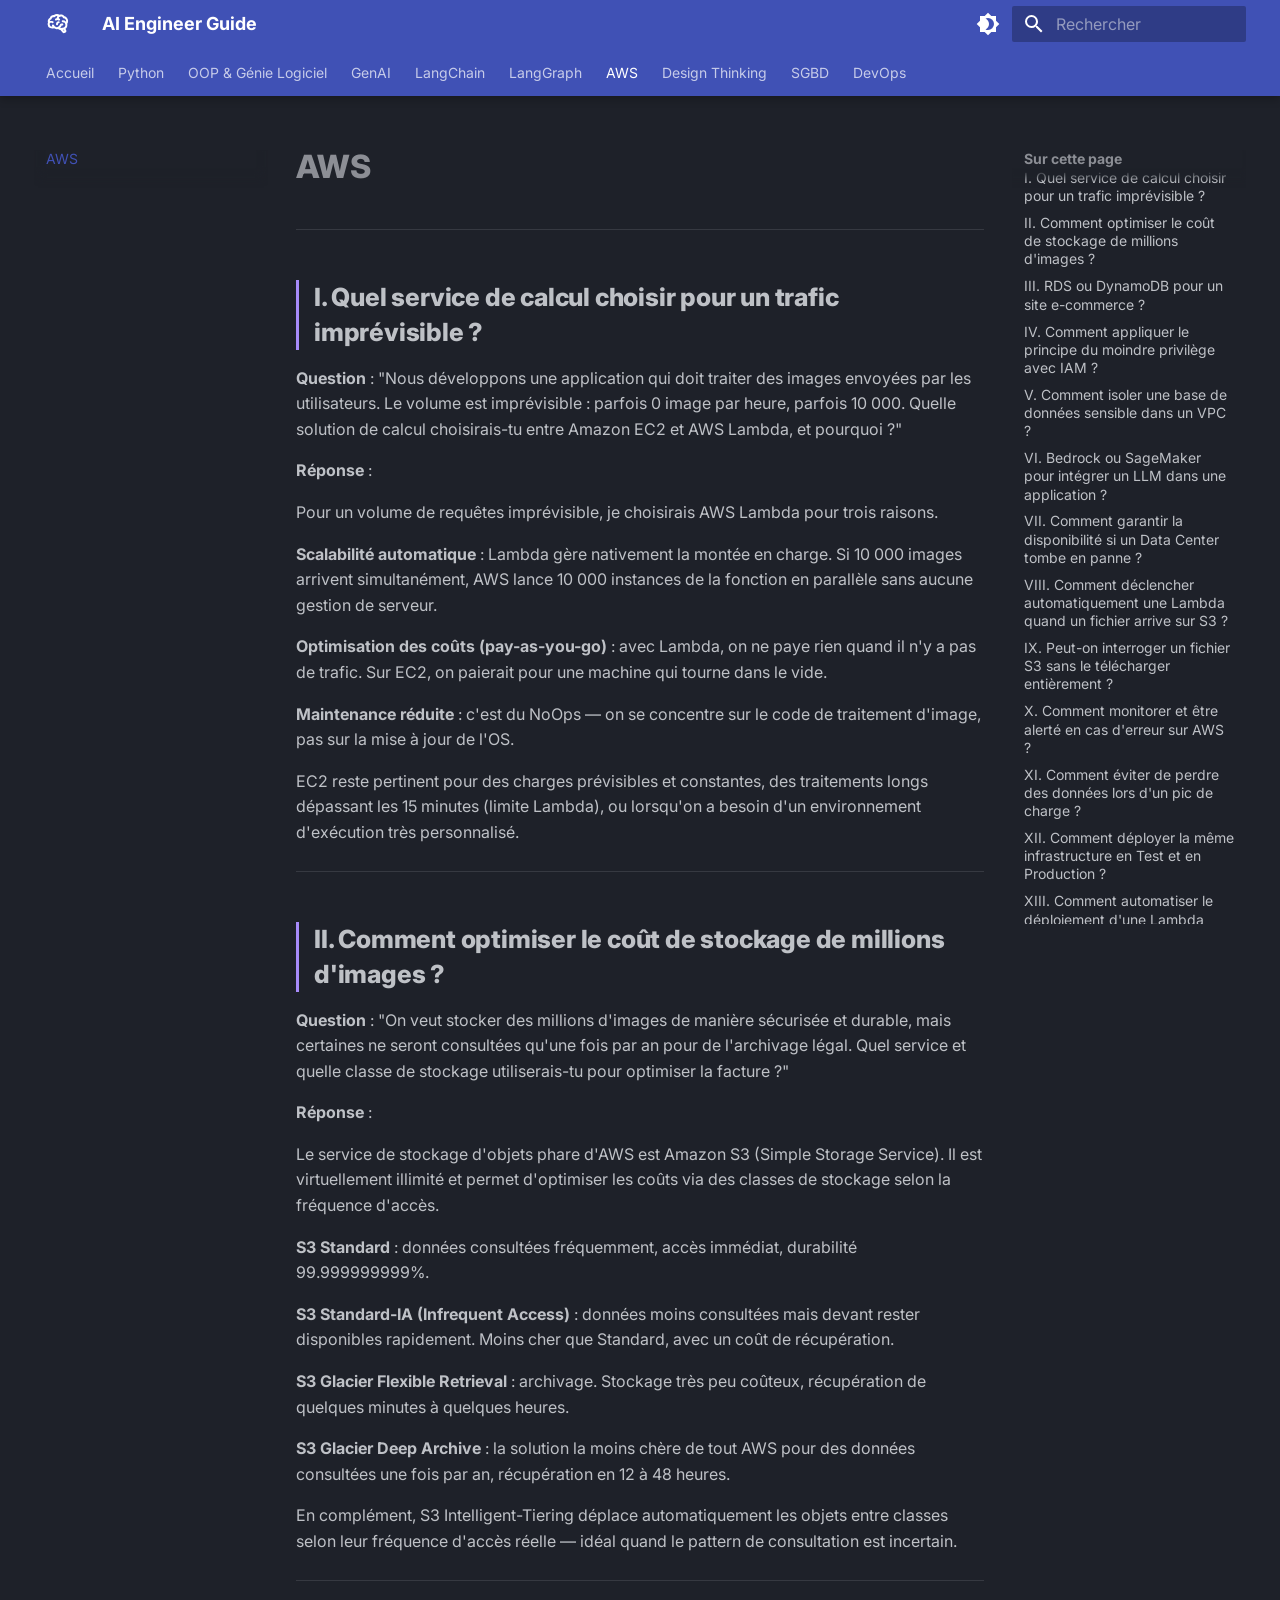
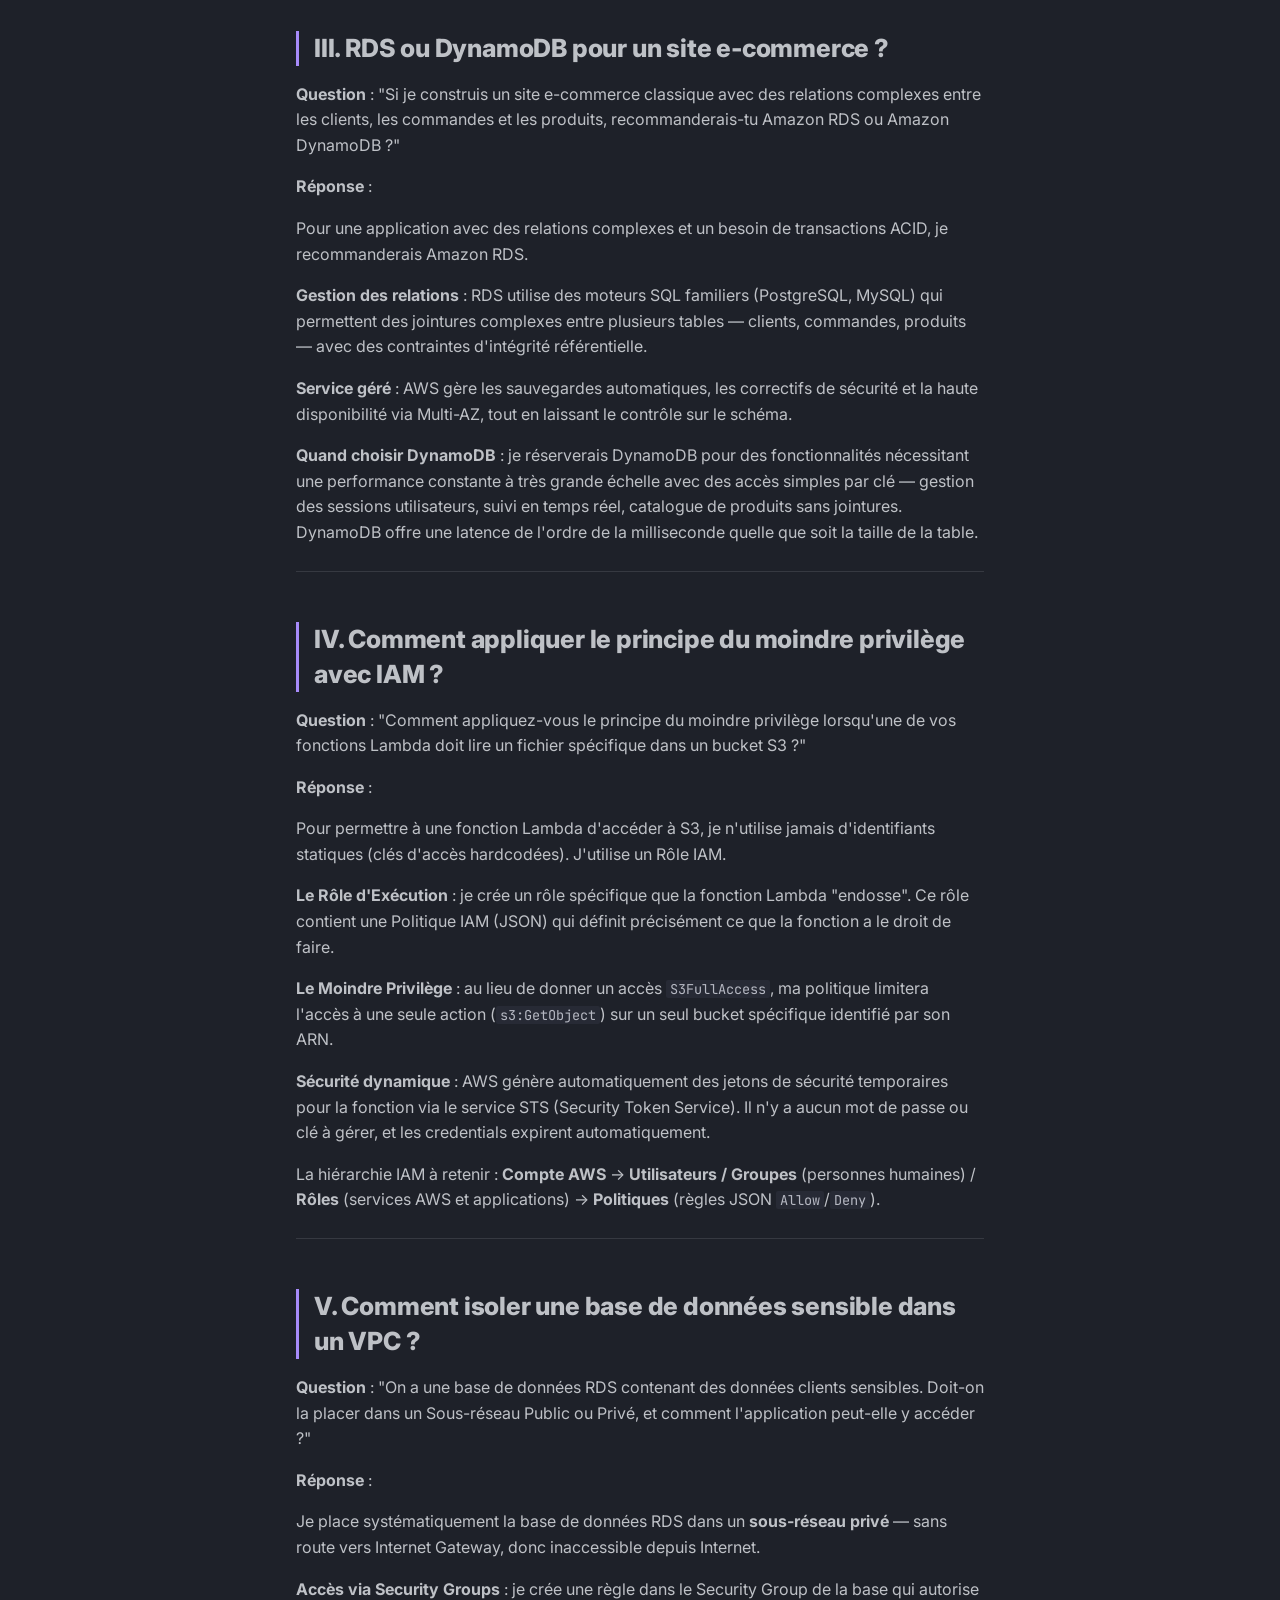
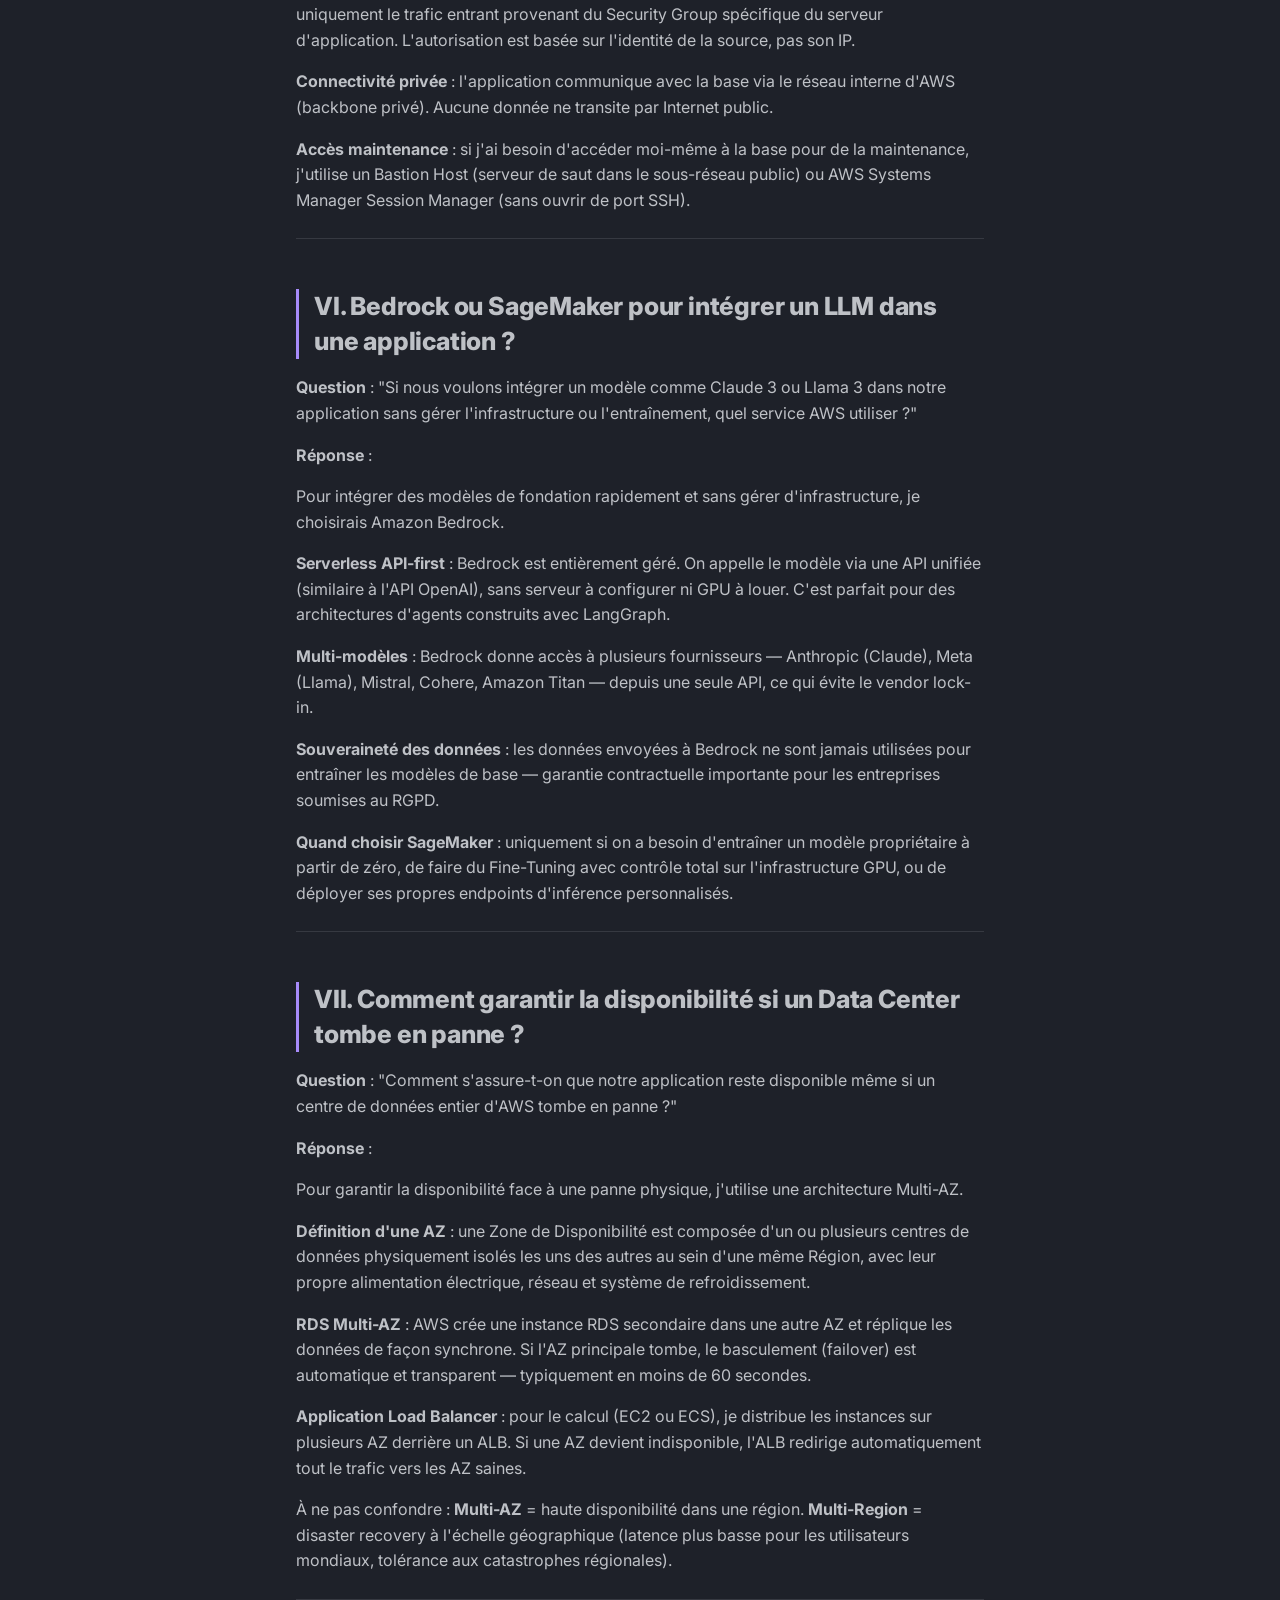
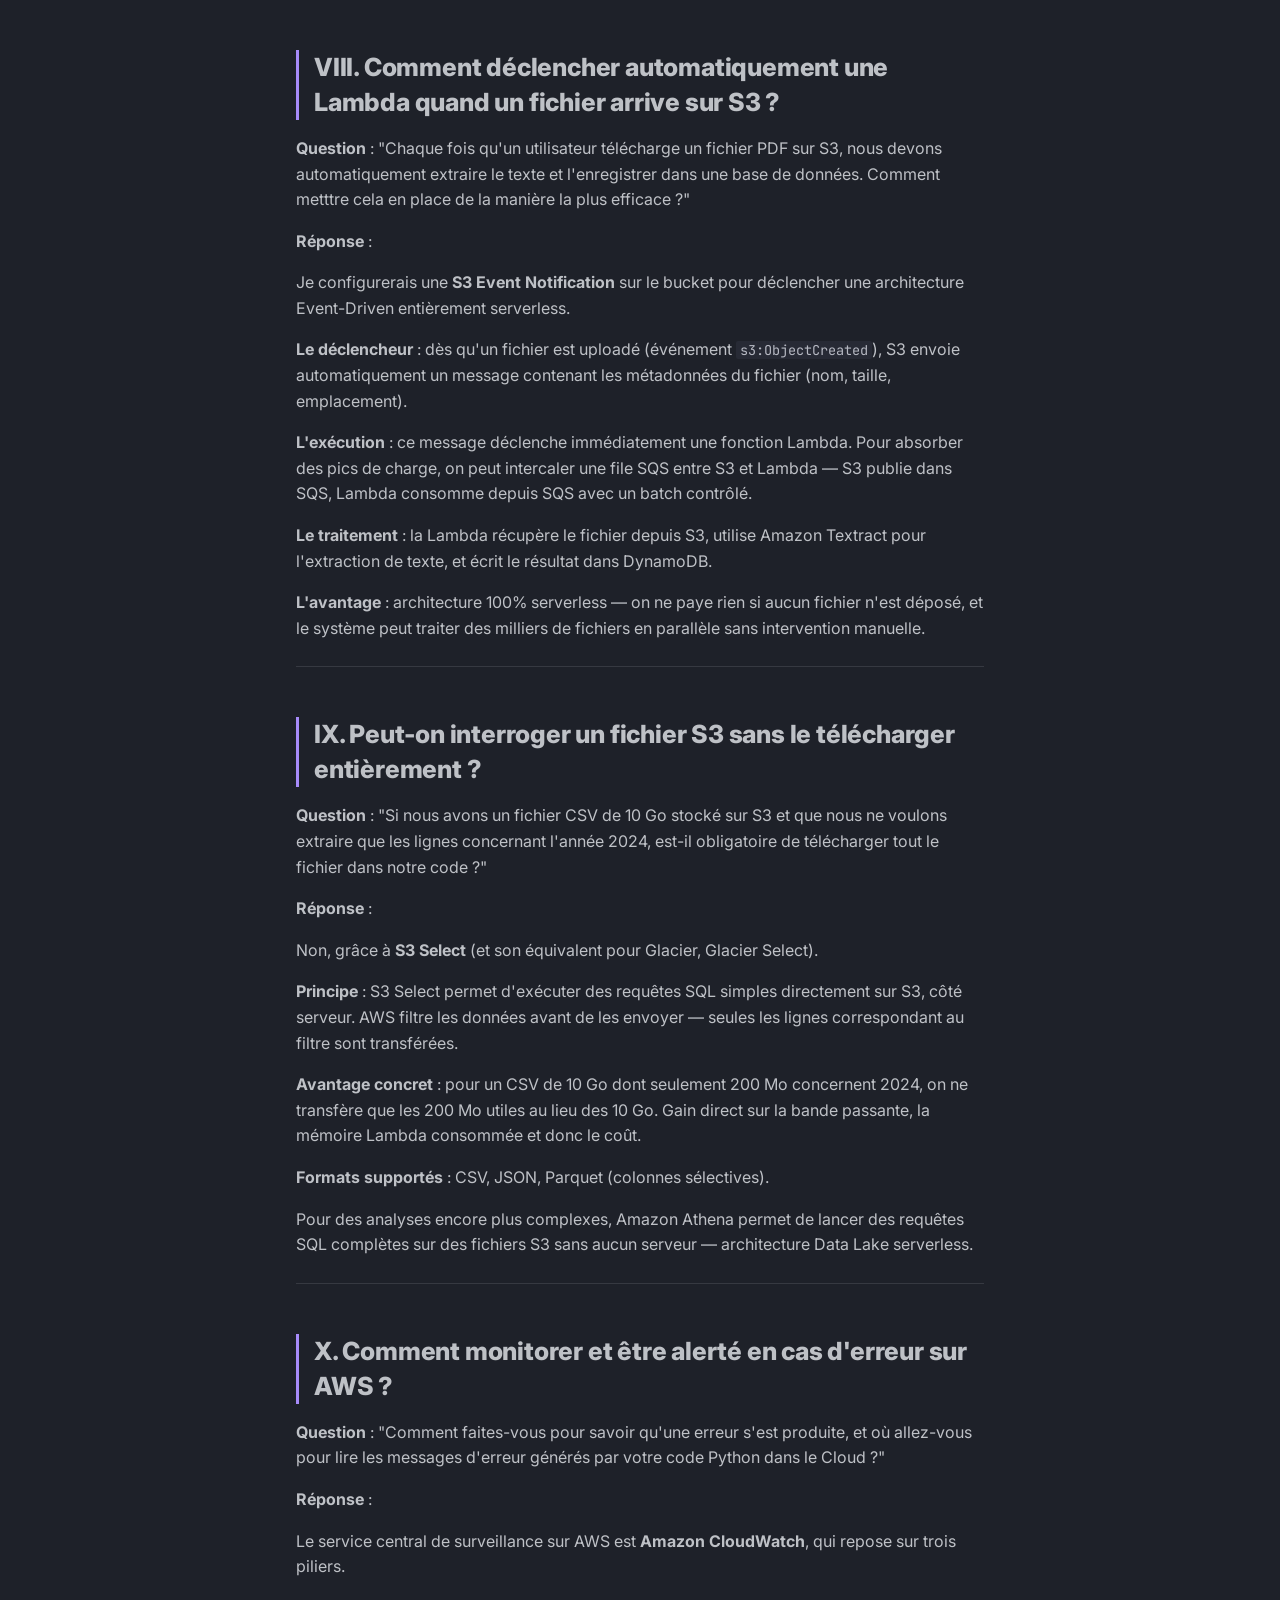
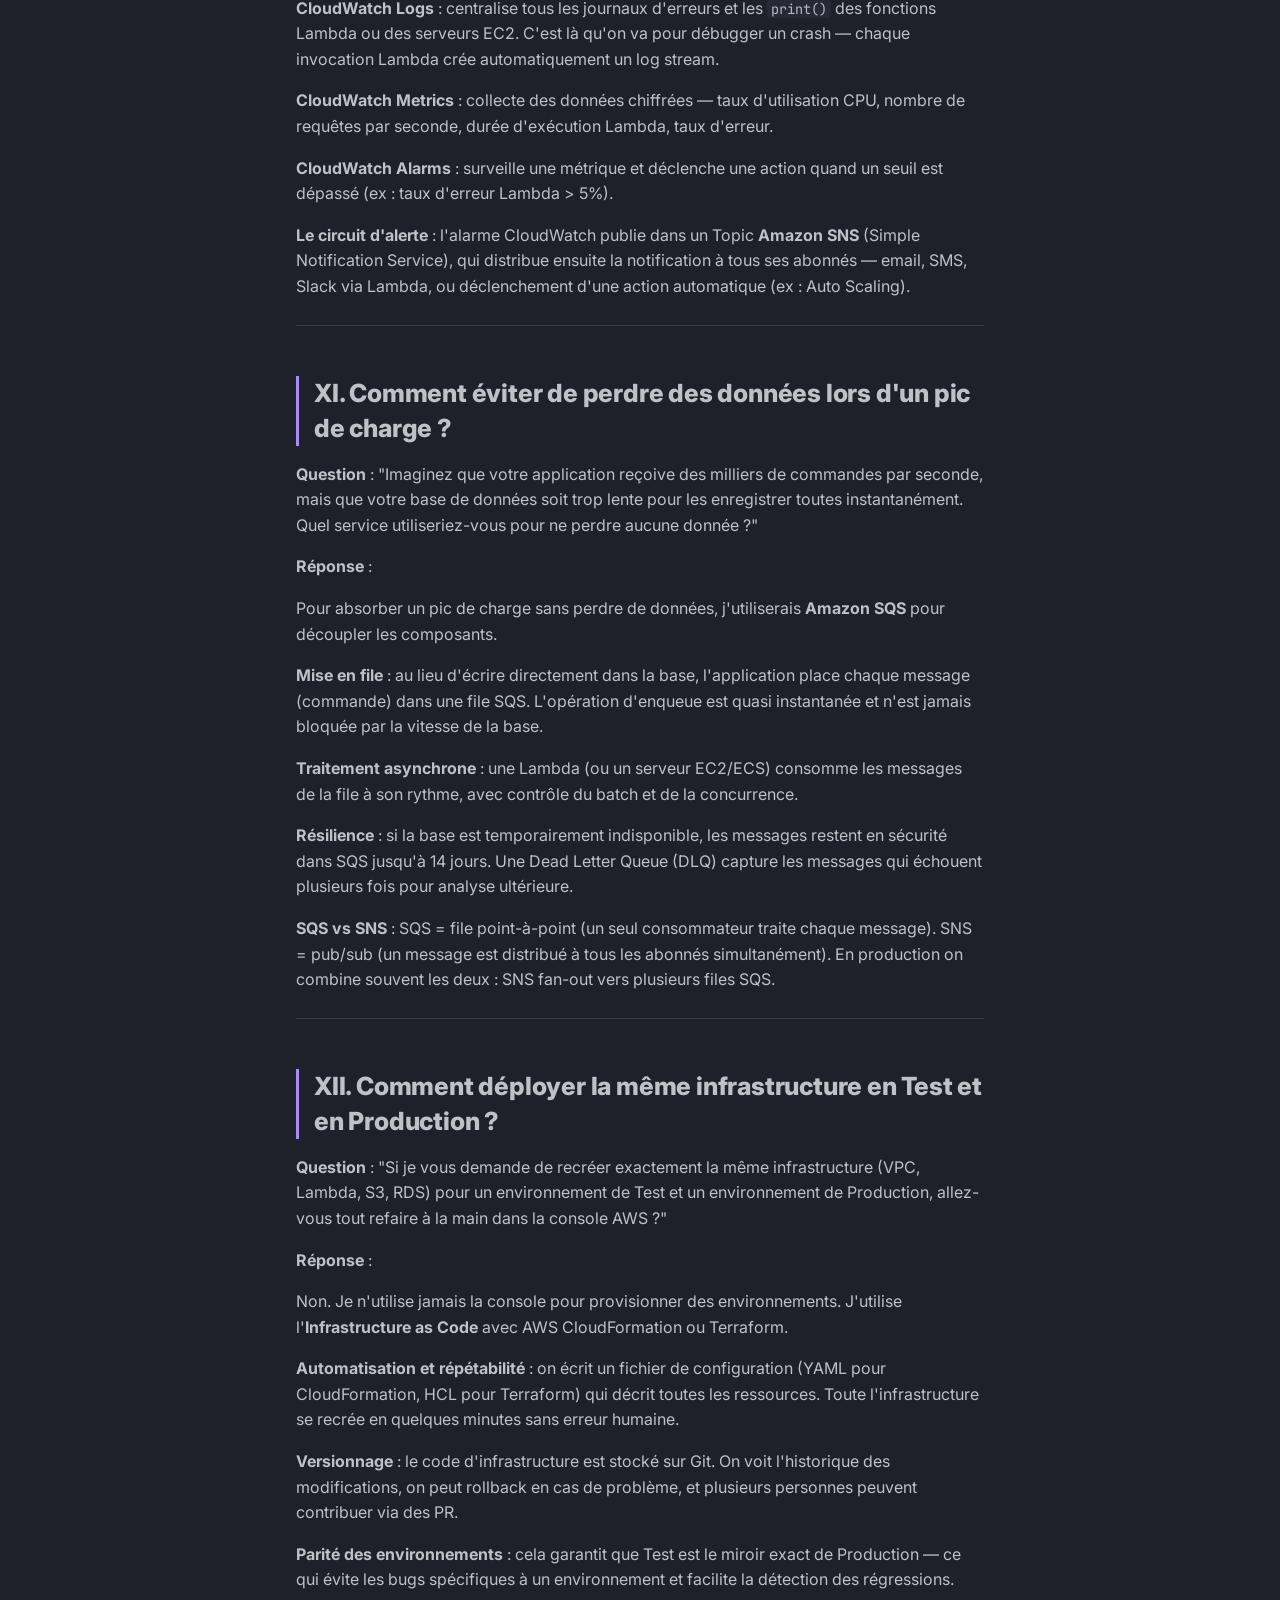
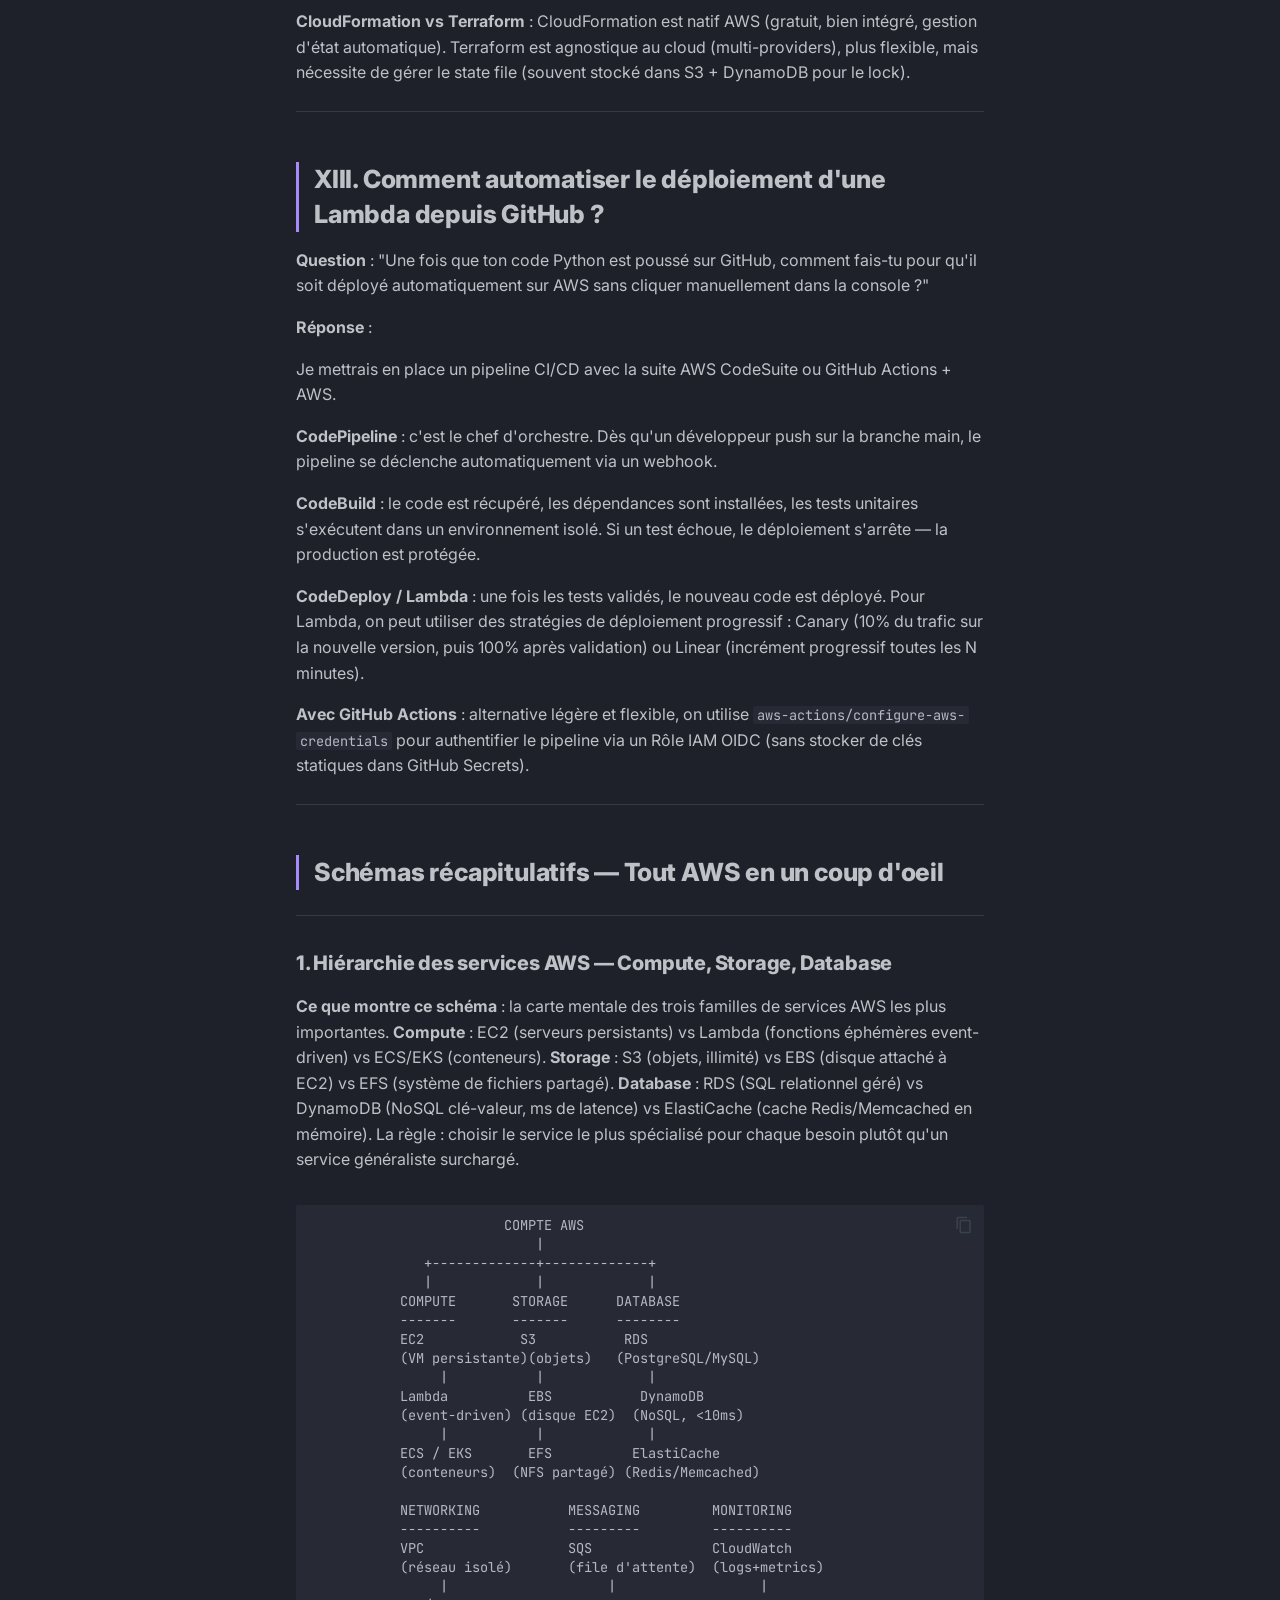
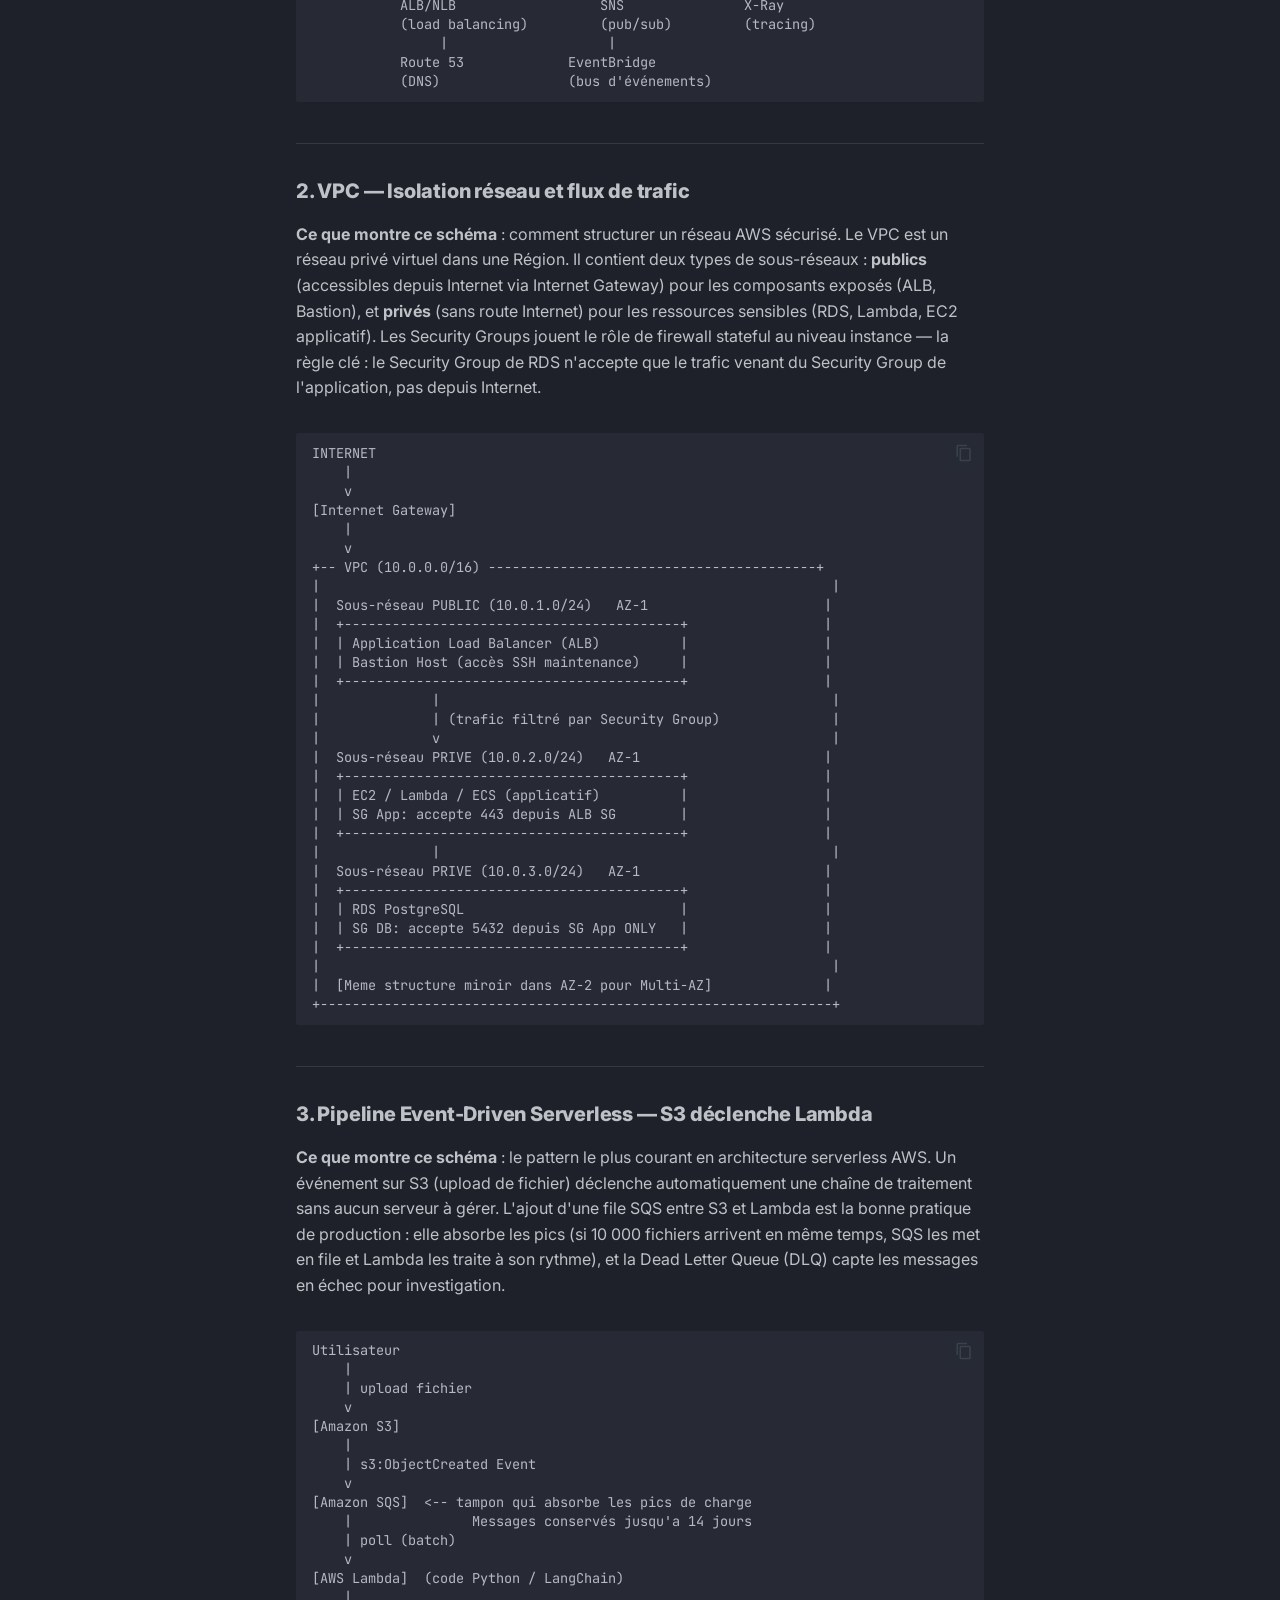
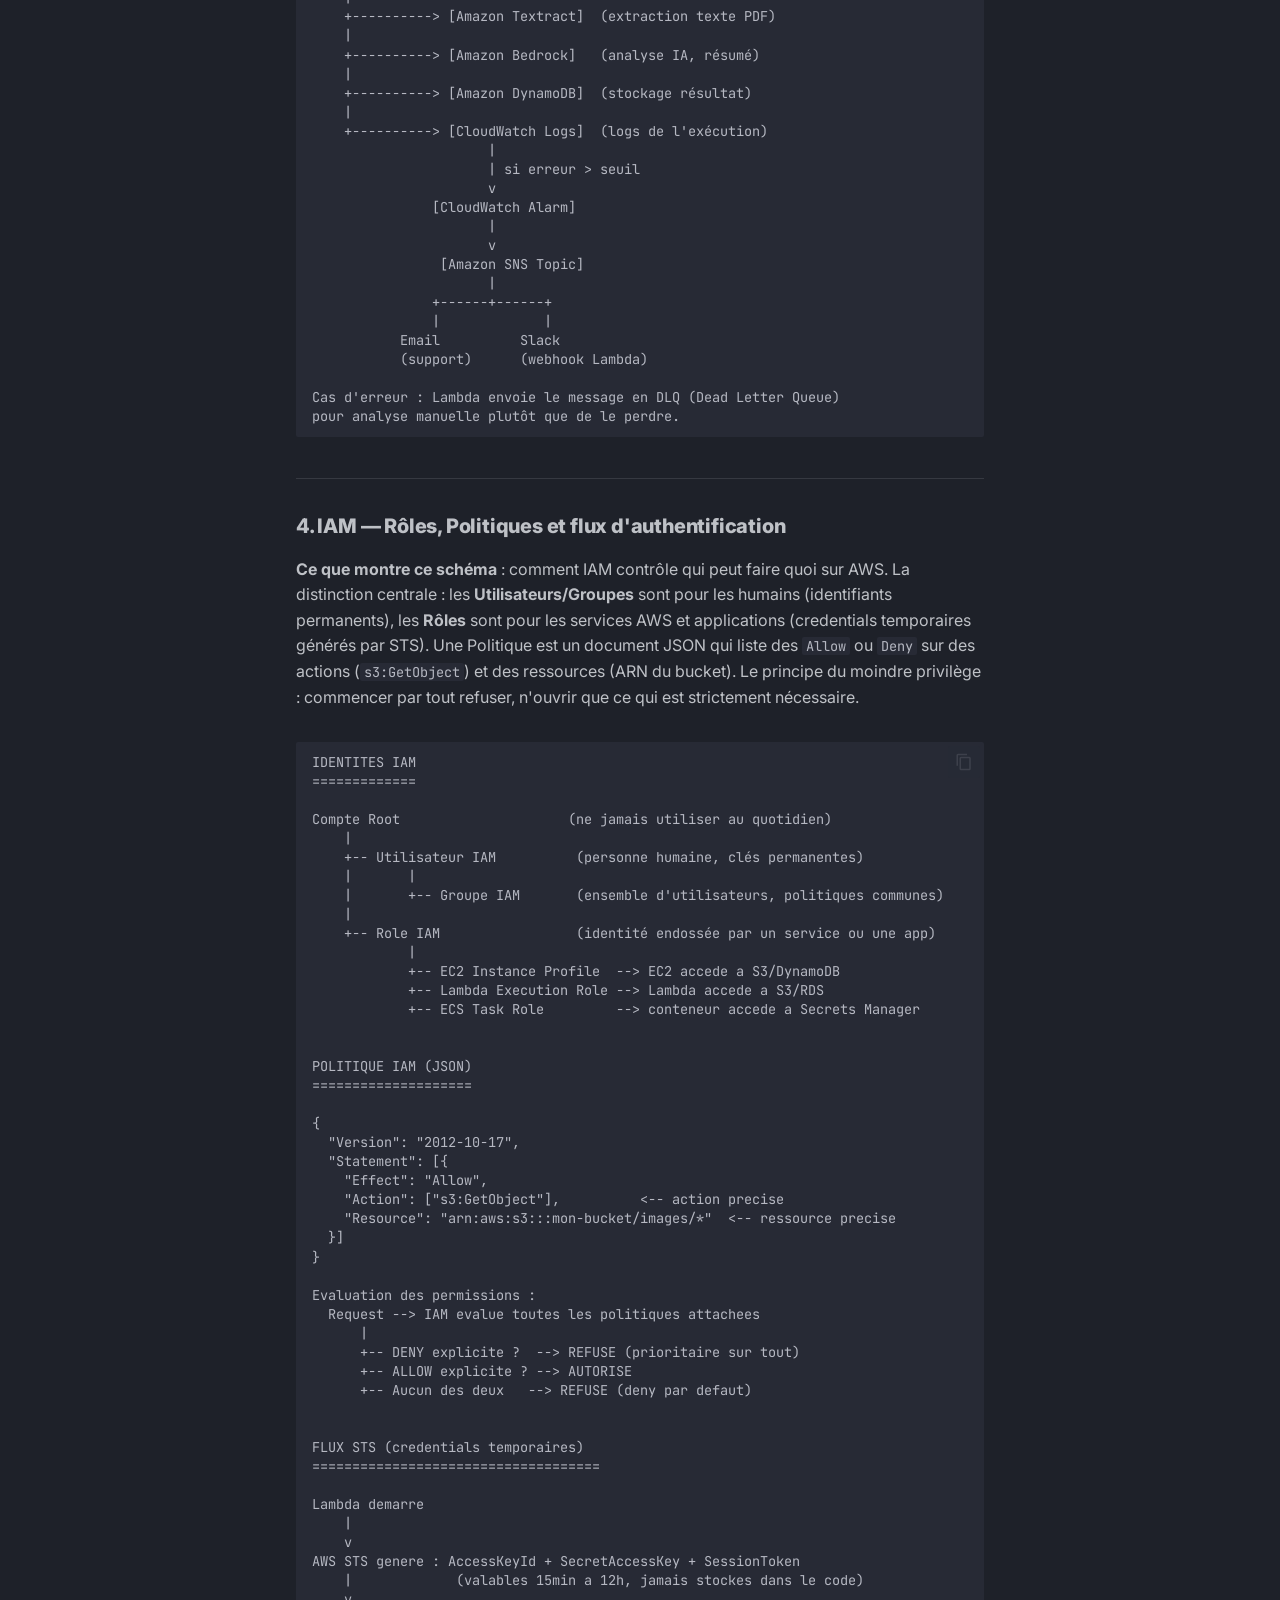
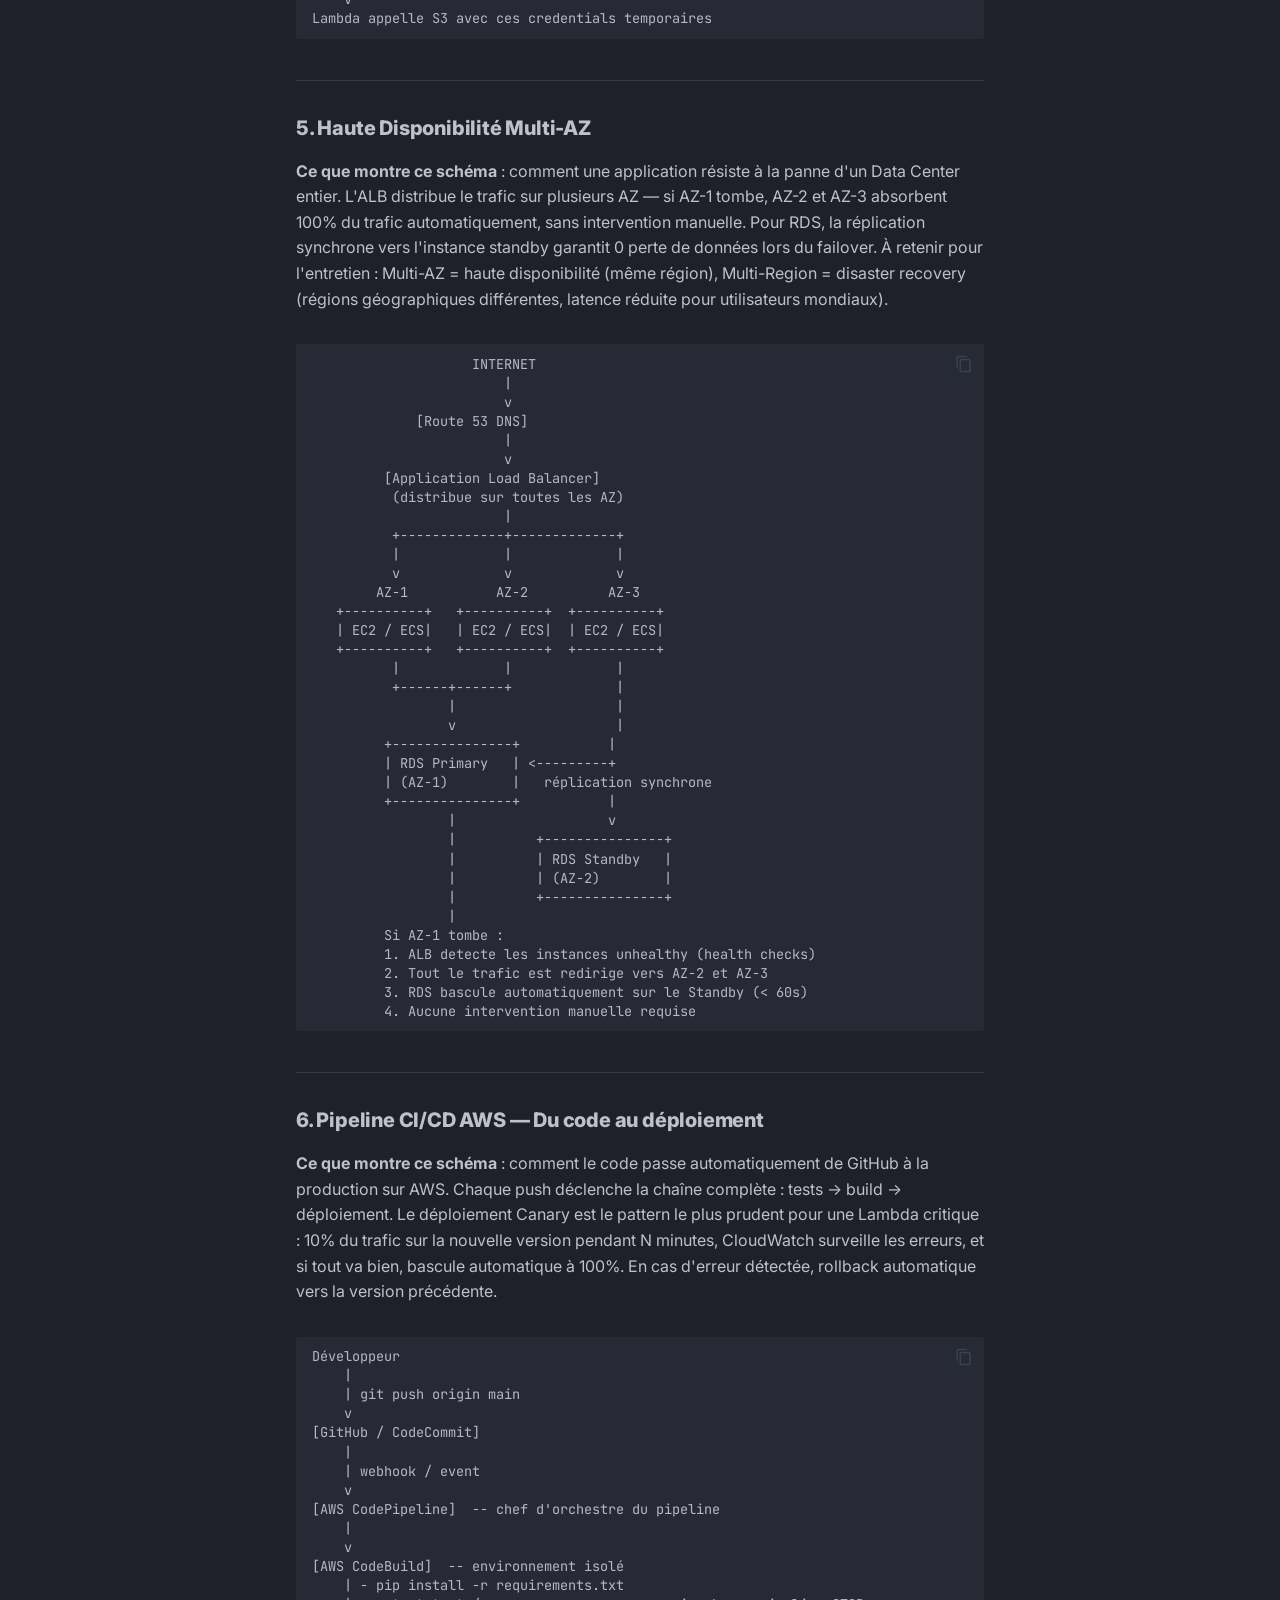
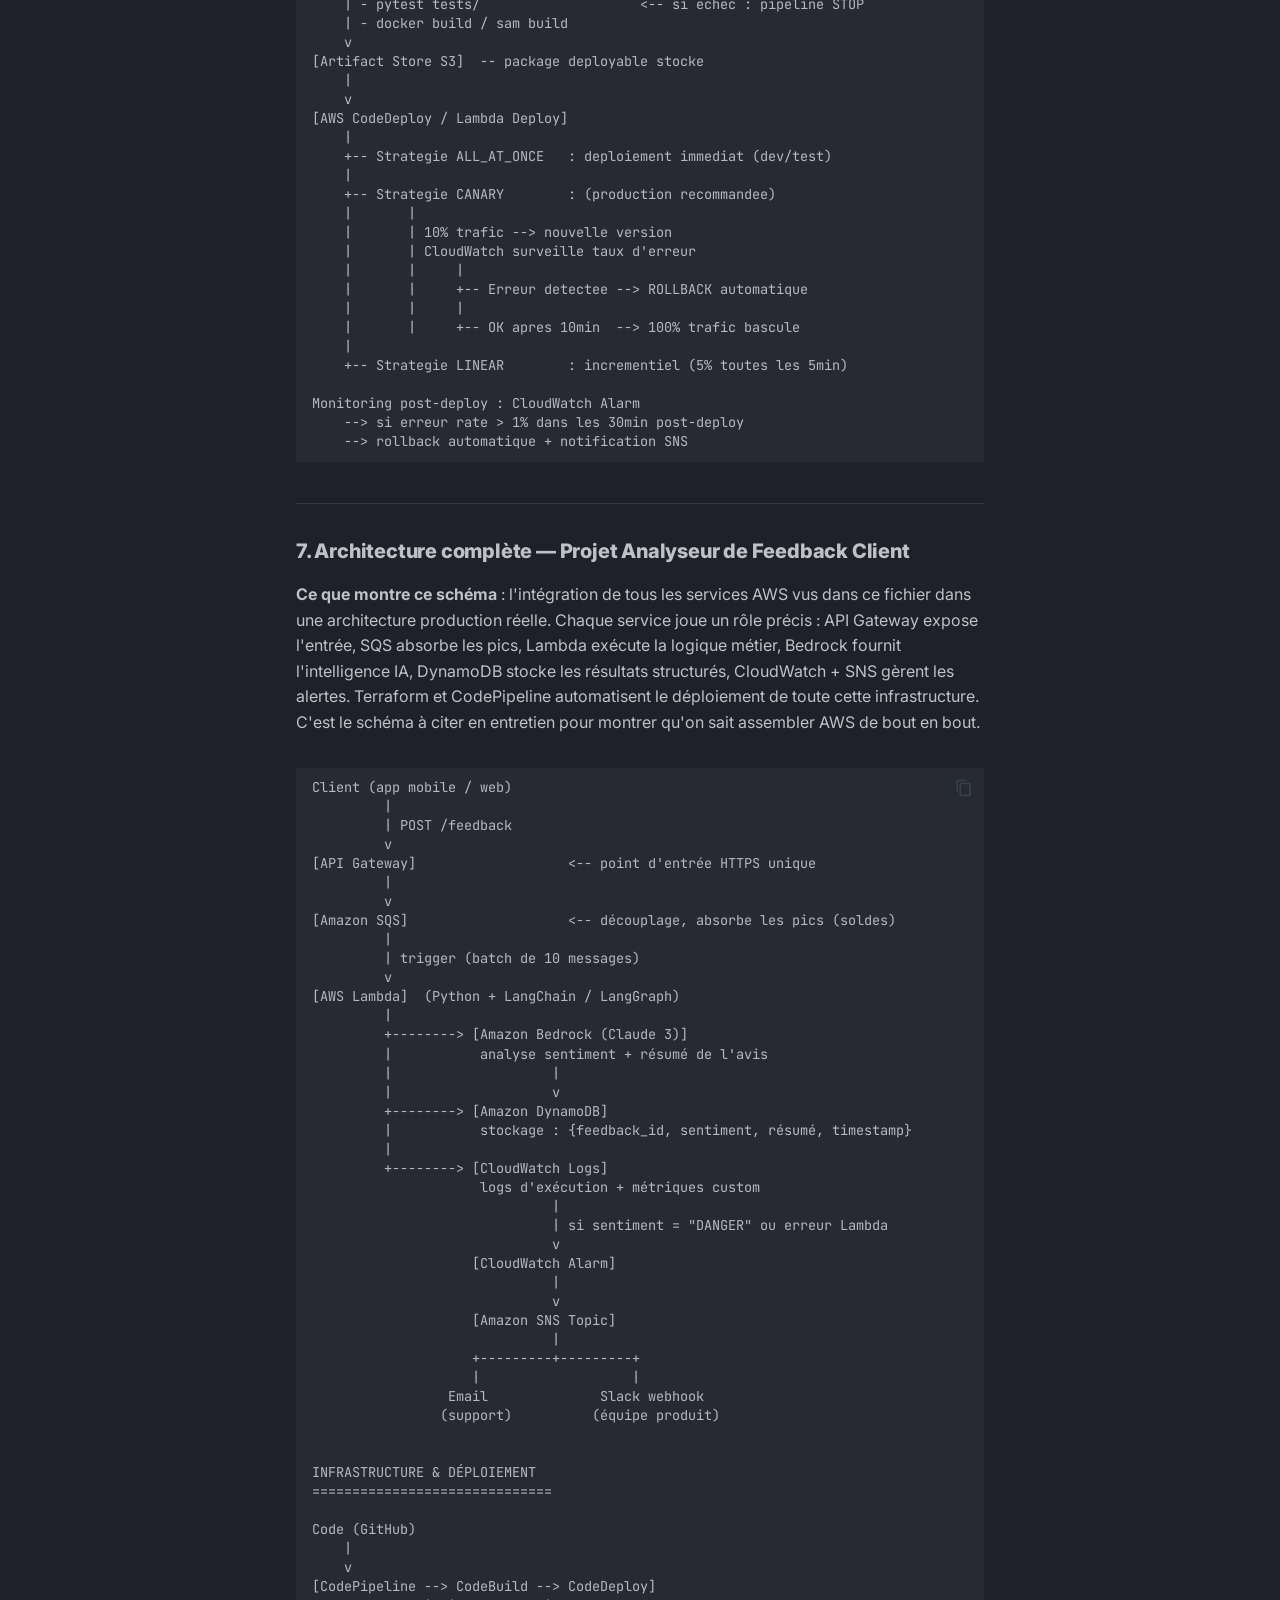
==== commit 4b48dff9: "Deployed 2d85f73 with MkDocs version: 1.6.1" ====
--- a/aws/index.html
+++ b/aws/index.html
@@ -381,6 +381,25 @@
   
 
       
+        
+  
+  
+  
+  
+    <li class="md-tabs__item">
+      <a href="../devops/" class="md-tabs__link">
+        
+  
+  
+    
+  
+  DevOps
+
+      </a>
+    </li>
+  
+
+      
     </ul>
   </div>
 </nav>
@@ -937,6 +956,33 @@
     
   
     SGBD
+  
+
+    
+  </span>
+  
+  
+
+      </a>
+    </li>
+  
+
+    
+      
+      
+  
+  
+  
+  
+    <li class="md-nav__item">
+      <a href="../devops/" class="md-nav__link">
+        
+  
+  
+  <span class="md-ellipsis">
+    
+  
+    DevOps
   
 
     
